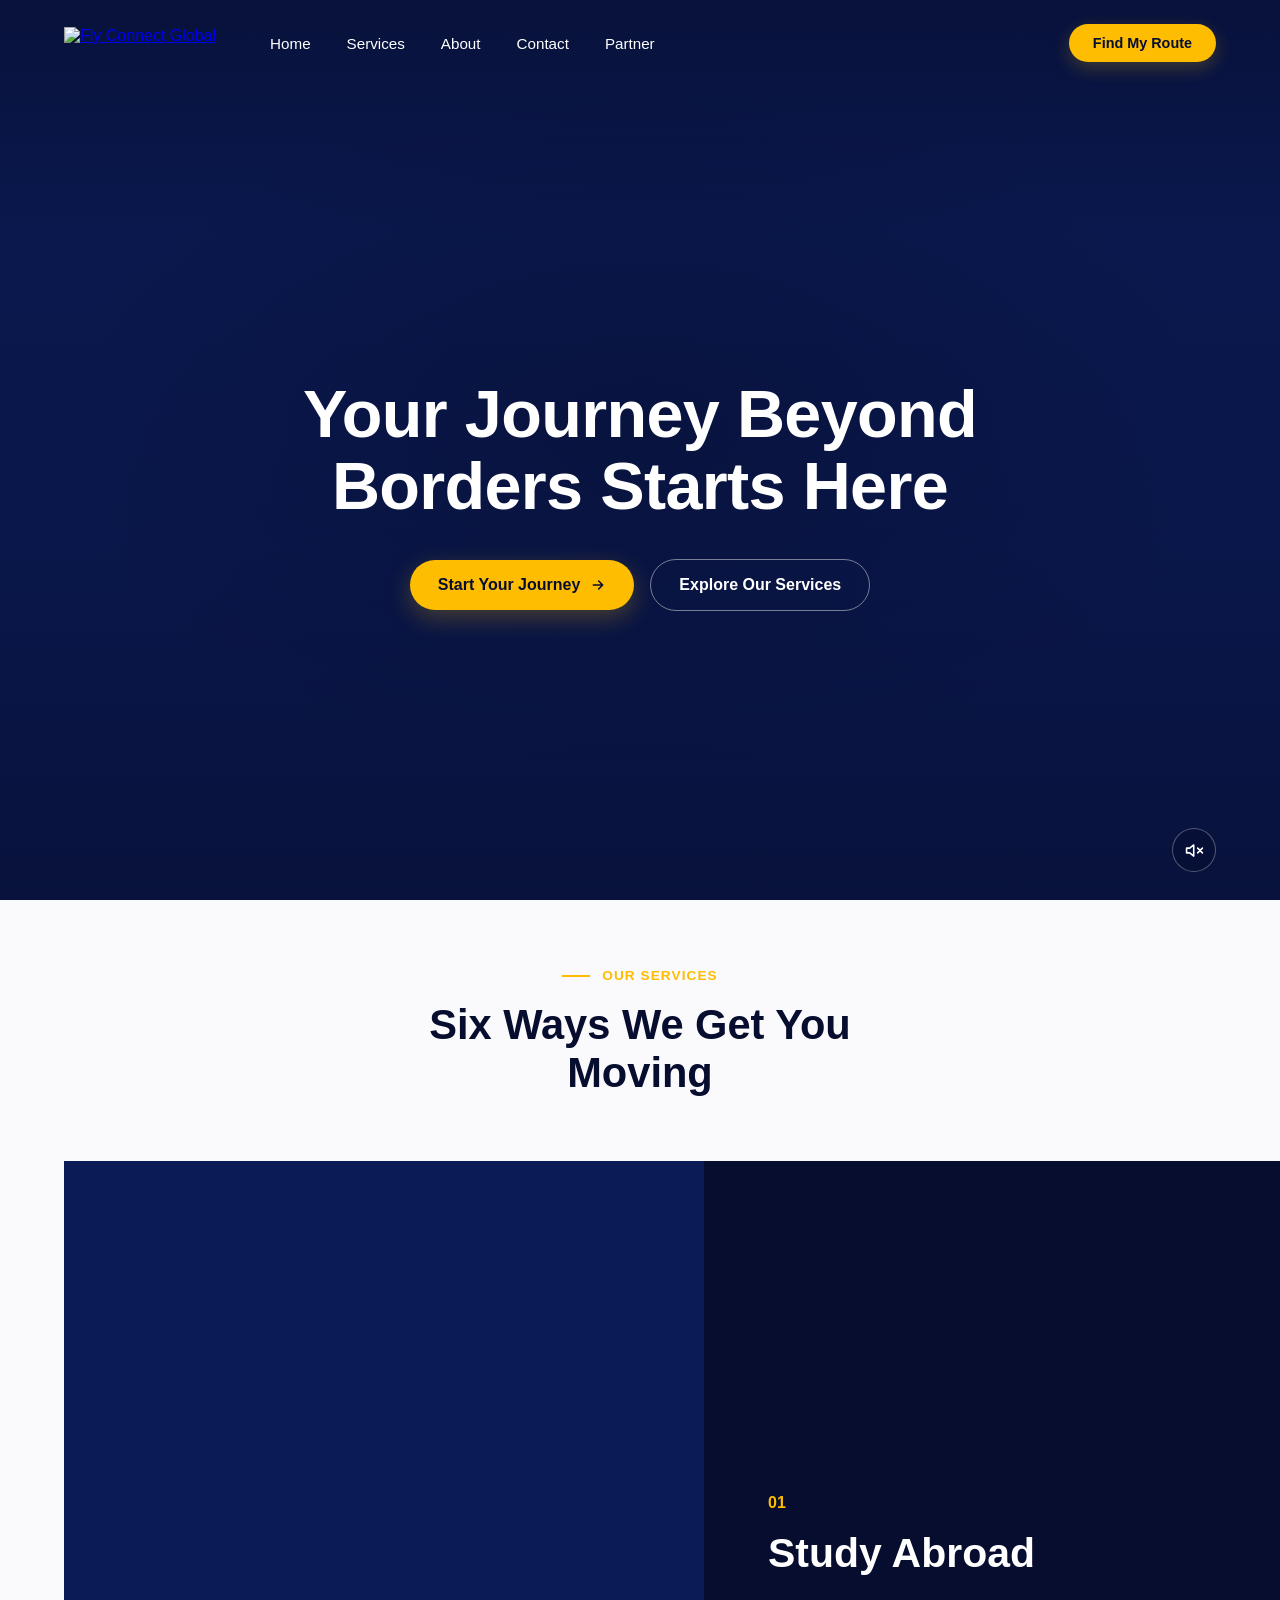
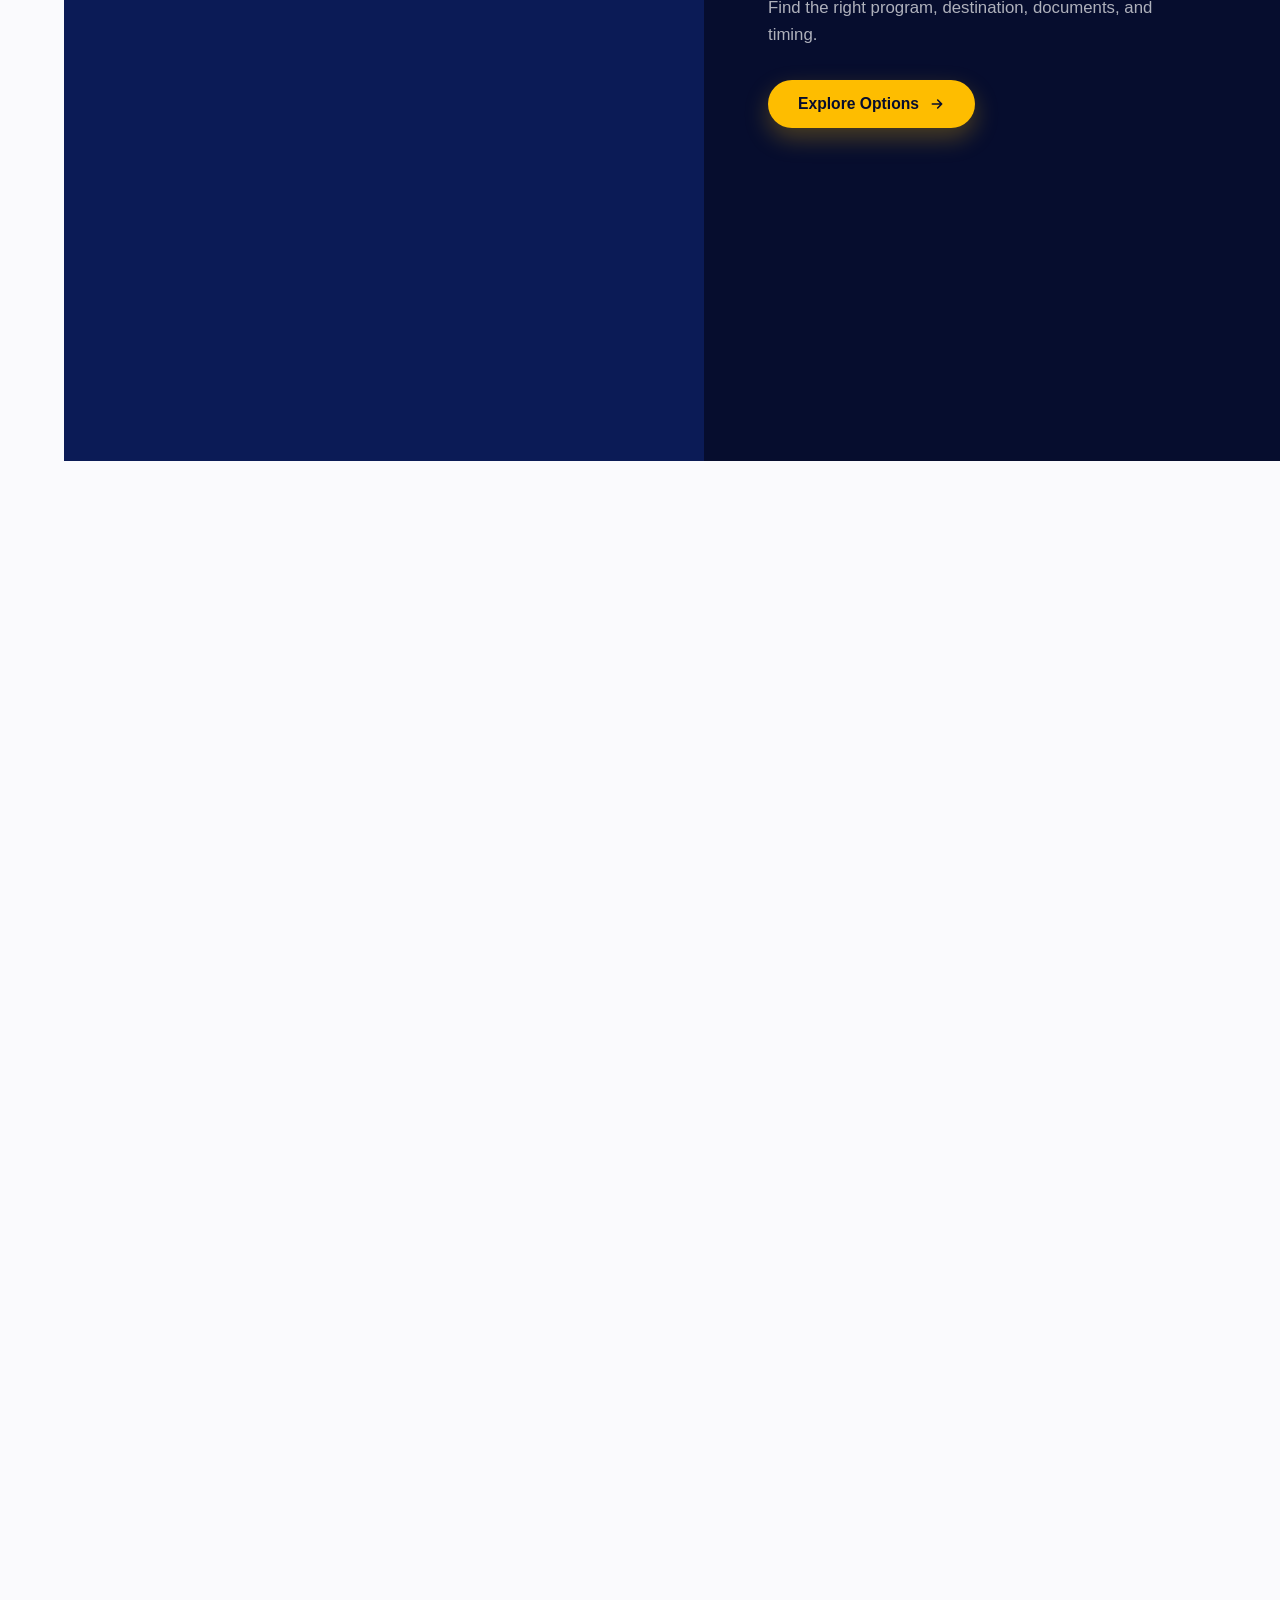
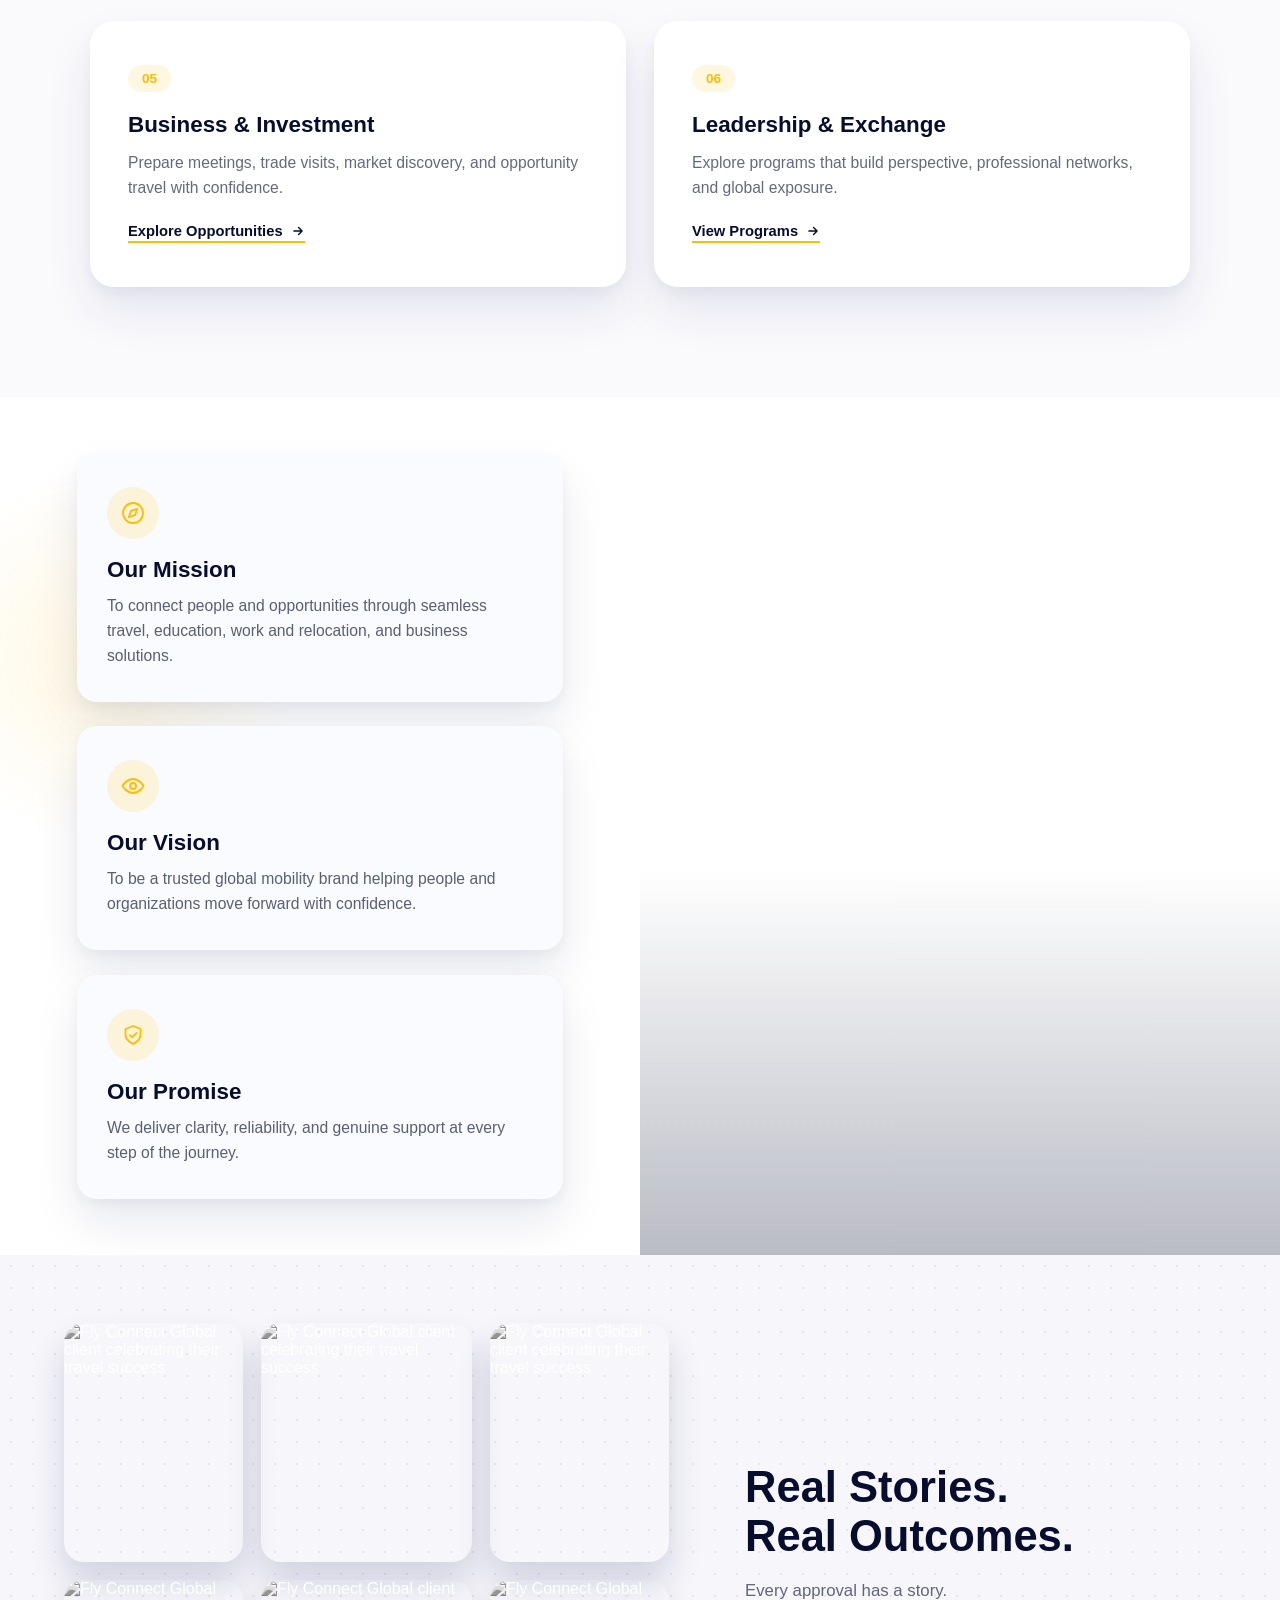
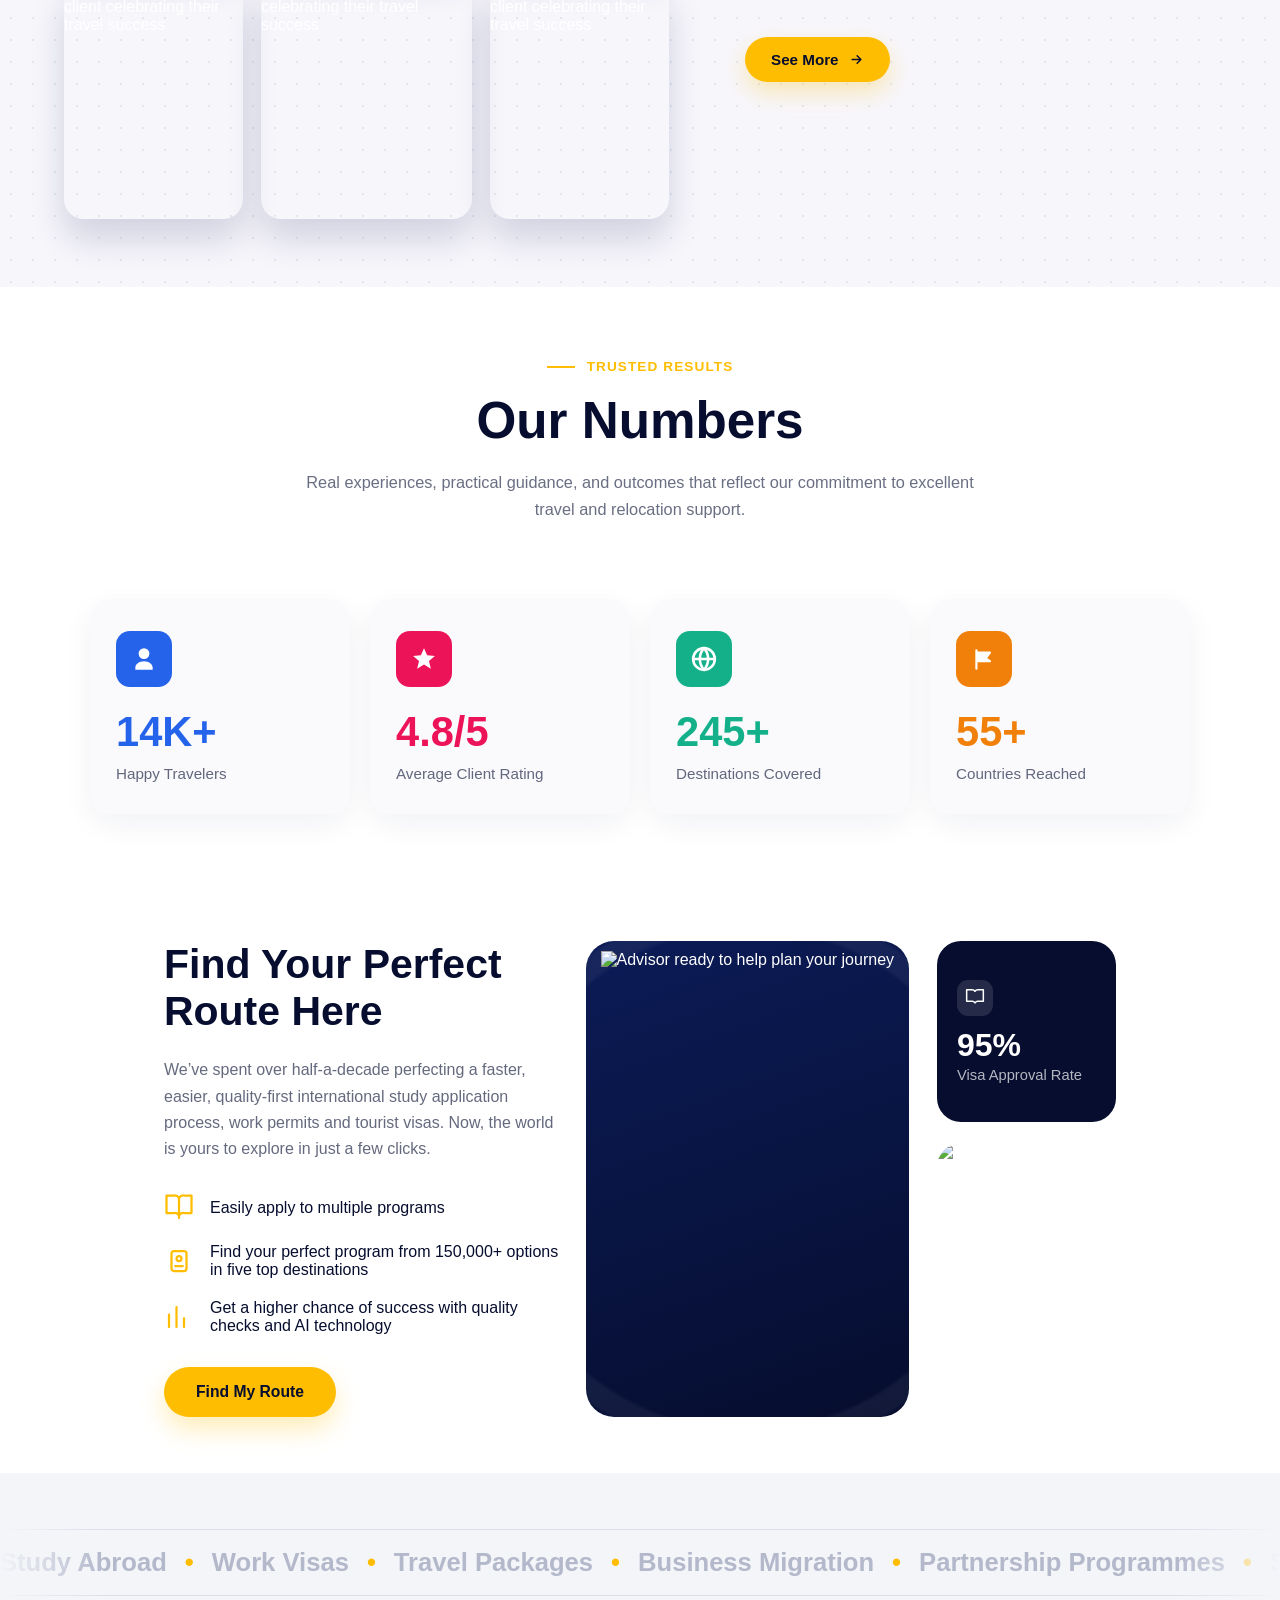
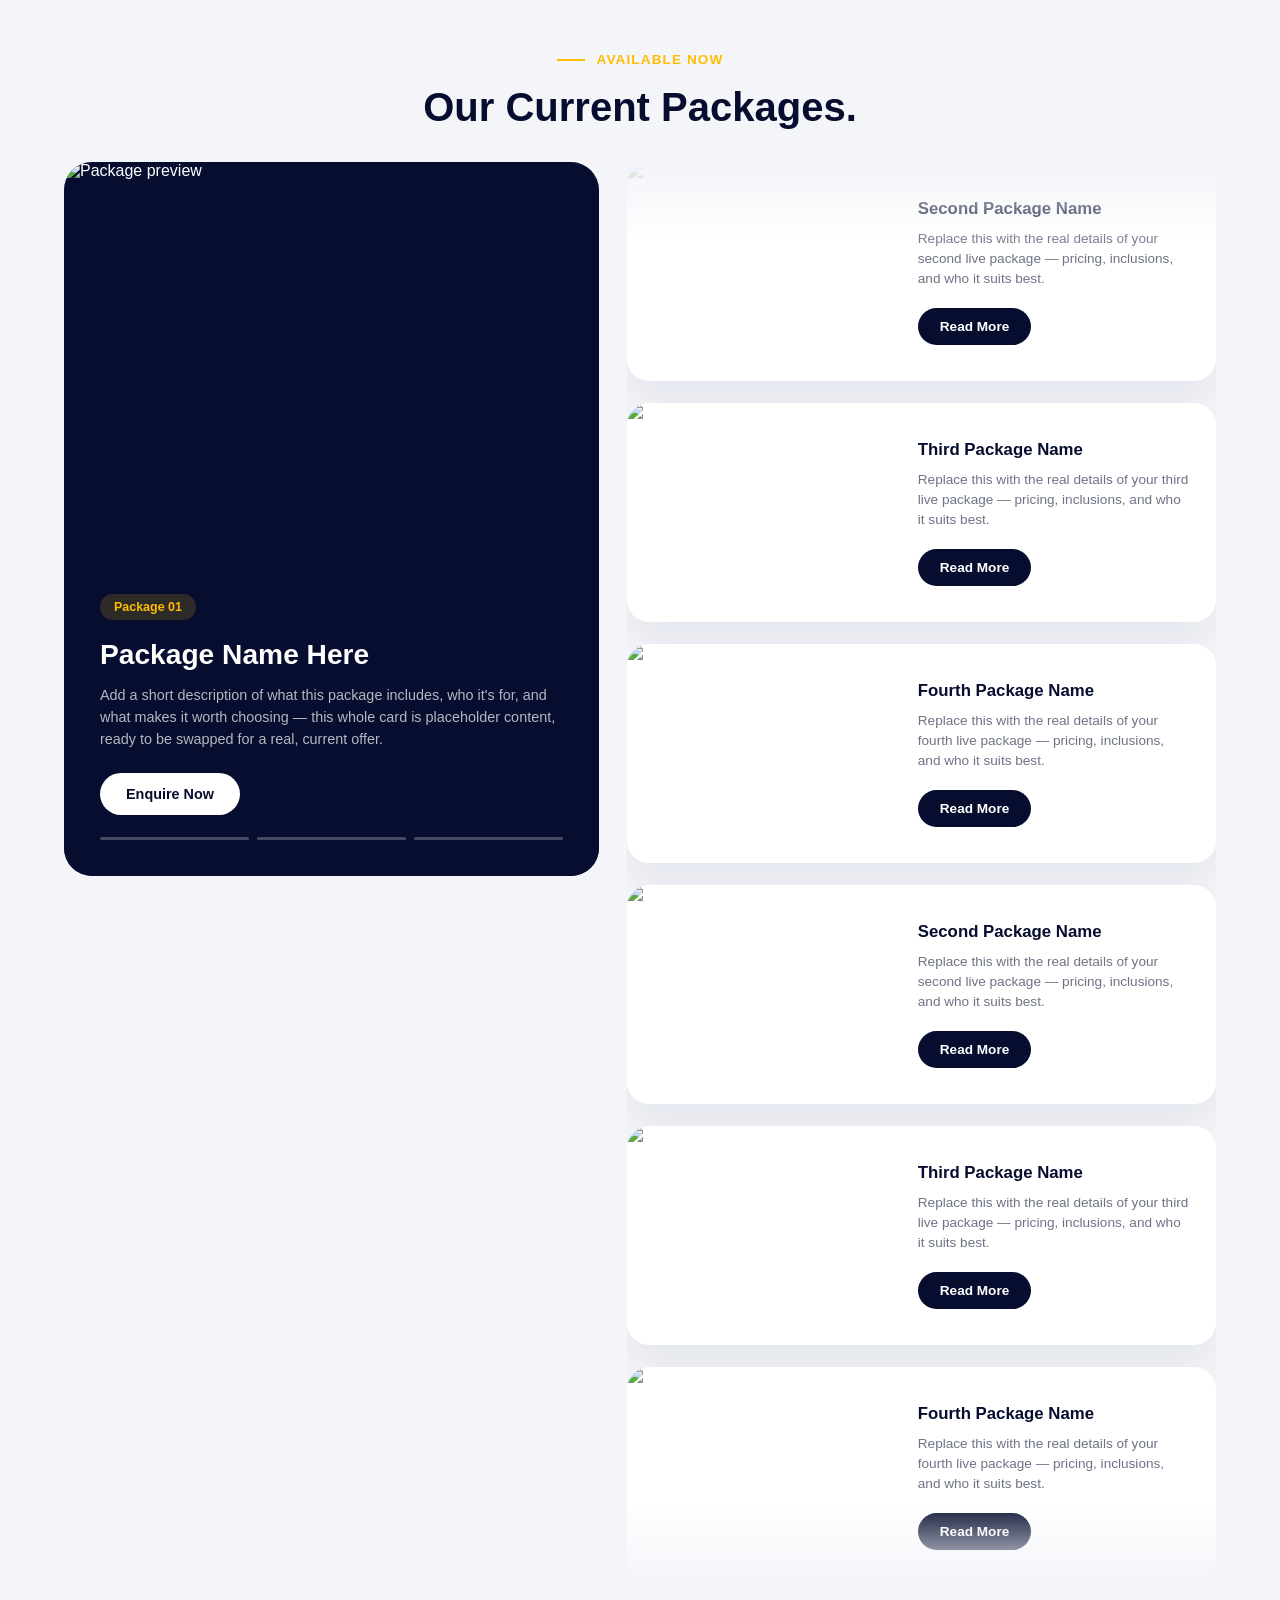
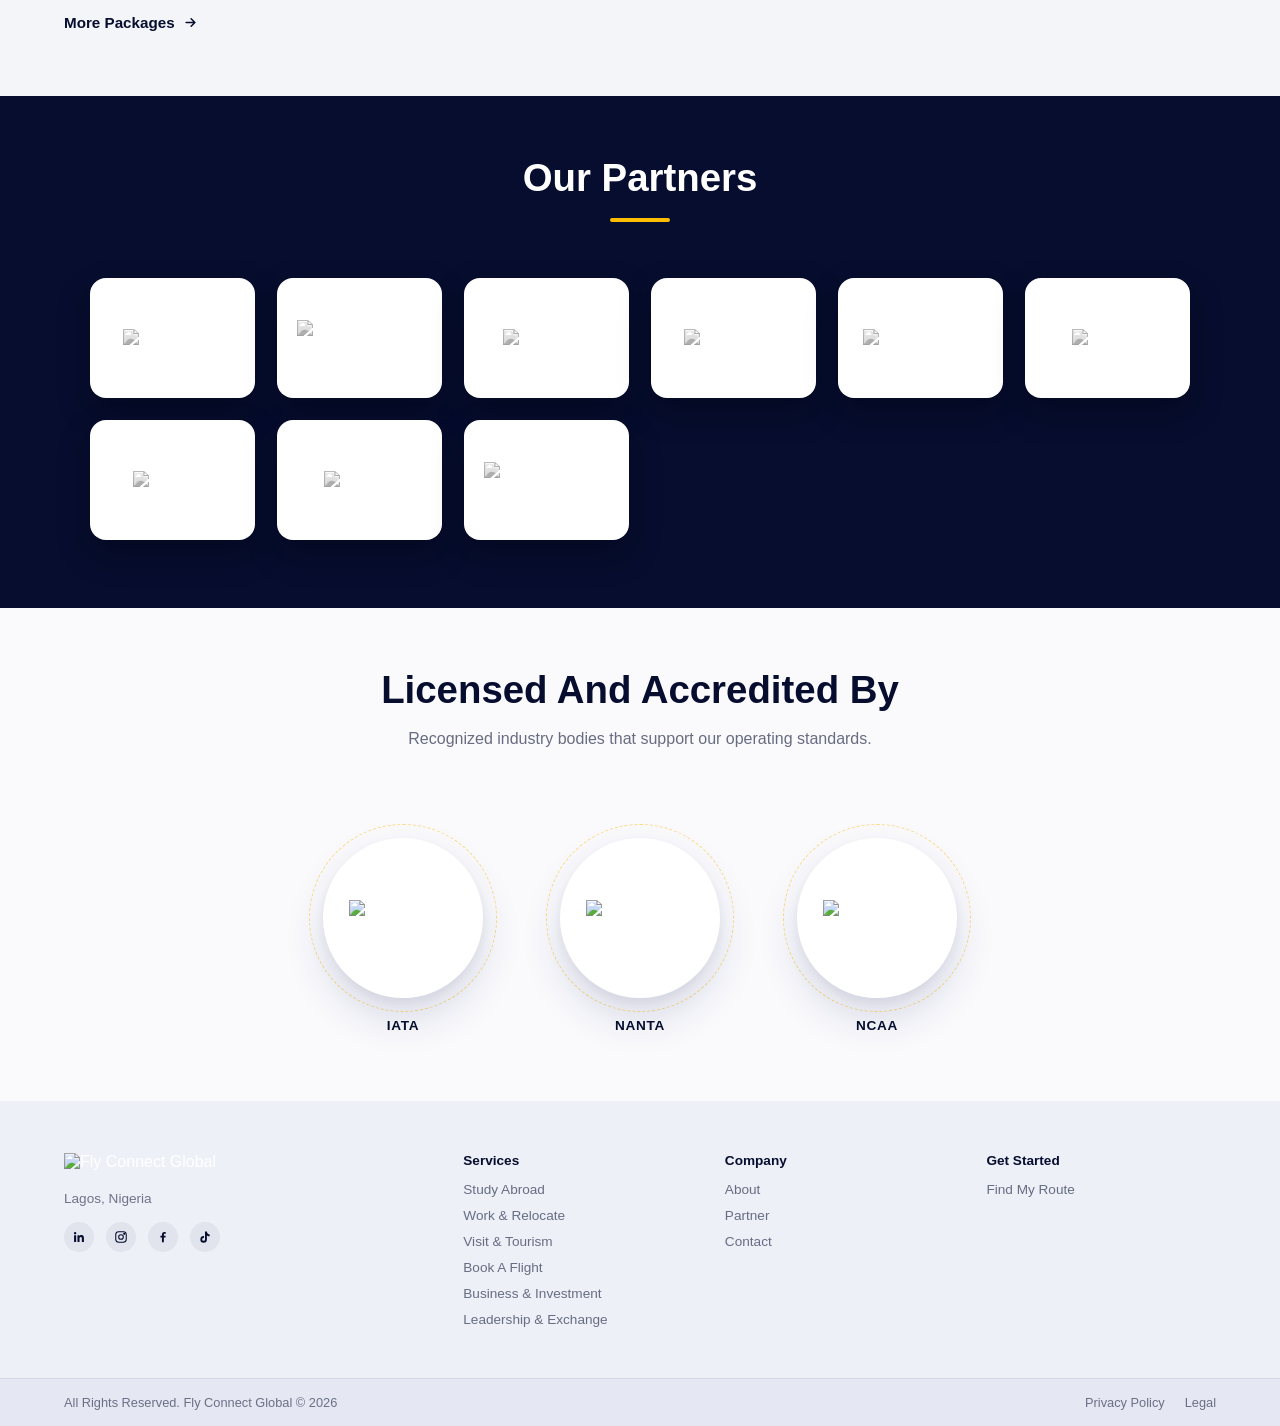
==== index.html @ 64308bd5 "Update index.html" ====
<!DOCTYPE html>
<html lang="en">
<head>
<meta charset="UTF-8">
<meta name="viewport" content="width=device-width, initial-scale=1.0">
<title>Fly Connect Global — Your Journey Beyond Borders Starts Here</title>
<link rel="preconnect" href="https://api.fontshare.com">
<link rel="stylesheet" href="https://api.fontshare.com/v2/css?f[]=clash-display@400,500,600,700&f[]=general-sans@400,500,600&display=swap">
<link rel="stylesheet" href="style.css">
</head>
<body>

<section class="hero">
  <video
    class="hero__video"
    src="https://raw.githubusercontent.com/Emekaeluem/flyconnectglobal/main/images/flyvideo1.mp4"
    autoplay
    muted
    loop
    playsinline
    preload="auto"
  ></video>
  <div class="hero__overlay"></div>

  <button class="sound-toggle" id="soundToggle" aria-label="Unmute video" aria-pressed="false">
    <svg class="icon-muted" viewBox="0 0 24 24" fill="none" stroke="currentColor" stroke-width="2" stroke-linecap="round" stroke-linejoin="round"><path d="M11 5 6 9H2v6h4l5 4V5Z"/><path d="M22 9 16 15M16 9l6 6"/></svg>
    <svg class="icon-unmuted" viewBox="0 0 24 24" fill="none" stroke="currentColor" stroke-width="2" stroke-linecap="round" stroke-linejoin="round"><path d="M11 5 6 9H2v6h4l5 4V5Z"/><path d="M15.5 8.5a5 5 0 0 1 0 7M18.5 6a9 9 0 0 1 0 12"/></svg>
  </button>

  <div class="hero__content">
    <nav class="nav">
      <a href="/" class="nav__logo">
        <img src="https://raw.githubusercontent.com/Emekaeluem/flyconnectglobal/main/images/lightlogo.png" alt="Fly Connect Global">
      </a>

      <button class="nav__toggle" id="navToggle" aria-label="Open menu" aria-expanded="false" aria-controls="navMenu">
        <span></span><span></span><span></span>
      </button>

      <div class="nav__menu" id="navMenu">
        <a href="/" class="nav__link nav__link--plain">Home</a>
        <a href="#services" class="nav__link nav__link--plain">Services</a>
        <a href="/about" class="nav__link nav__link--plain">About</a>
        <a href="/contact" class="nav__link nav__link--plain">Contact</a>
        <a href="/partner" class="nav__link nav__link--plain">Partner</a>

        <a href="/find-my-route" class="nav__cta nav__cta--mobile">Find My Route</a>
      </div>

      <a href="/find-my-route" class="nav__cta">Find My Route</a>
    </nav>

    <div class="hero__center">
      <h1 class="hero__headline">Your Journey Beyond Borders Starts Here</h1>
      <div class="hero__actions">
        <a href="#find-route" class="btn-primary">
          Start Your Journey
          <svg viewBox="0 0 24 24" fill="none" stroke="currentColor" stroke-width="2.4" stroke-linecap="round" stroke-linejoin="round"><path d="M5 12h14M13 6l6 6-6 6"/></svg>
        </a>
        <a href="#services" class="btn-secondary">Explore Our Services</a>
      </div>
    </div>
  </div>
</section>

<section class="services" id="services">
  <div class="services__intro reveal">
    <div class="services__kicker"><span class="services__kicker-dash"></span>Our Services</div>
    <h2 class="services__title">Six Ways We Get You Moving</h2>
  </div>

  <div class="services__hscroll-spacer" id="servicesHScrollSpacer">
    <div class="services__hscroll" id="servicesHScroll">
      <div class="services__hscroll-track" id="servicesHScrollTrack">
        <article class="services__slide">
          <div class="services__slide-media">
            <video class="services__slide-video" src="https://raw.githubusercontent.com/Emekaeluem/flyconnectglobal/main/images/study_abroad.mp4" autoplay muted loop playsinline preload="metadata"></video>
          </div>
          <div class="services__slide-content">
            <span class="services__slide-num">01</span>
            <h3 class="services__slide-title">Study Abroad</h3>
            <p class="services__slide-text">Find the right program, destination, documents, and timing.</p>
            <a href="/study" class="services__slide-cta">
              Explore Options
              <svg viewBox="0 0 24 24" fill="none" stroke="currentColor" stroke-width="2.4" stroke-linecap="round" stroke-linejoin="round"><path d="M5 12h14M13 6l6 6-6 6"/></svg>
            </a>
          </div>
        </article>

        <article class="services__slide">
          <div class="services__slide-media">
            <video class="services__slide-video" src="https://raw.githubusercontent.com/Emekaeluem/flyconnectglobal/main/images/work_visa.mp4" autoplay muted loop playsinline preload="metadata"></video>
          </div>
          <div class="services__slide-content">
            <span class="services__slide-num">02</span>
            <h3 class="services__slide-title">Work &amp; Relocate</h3>
            <p class="services__slide-text">Plan your profile, documents, work route, and long-term move with one guided process.</p>
            <a href="/work-relocation" class="services__slide-cta">
              Start Your Move
              <svg viewBox="0 0 24 24" fill="none" stroke="currentColor" stroke-width="2.4" stroke-linecap="round" stroke-linejoin="round"><path d="M5 12h14M13 6l6 6-6 6"/></svg>
            </a>
          </div>
        </article>

        <article class="services__slide">
          <div class="services__slide-media">
            <video class="services__slide-video" src="https://raw.githubusercontent.com/Emekaeluem/flyconnectglobal/main/images/tourist.mp4" autoplay muted loop playsinline preload="metadata"></video>
          </div>
          <div class="services__slide-content">
            <span class="services__slide-num">03</span>
            <h3 class="services__slide-title">Visit &amp; Tourism</h3>
            <p class="services__slide-text">Curated trips, smoother planning, and experiences built around your pace.</p>
            <a href="/visit-tourism" class="services__slide-cta">
              Plan Your Trip
              <svg viewBox="0 0 24 24" fill="none" stroke="currentColor" stroke-width="2.4" stroke-linecap="round" stroke-linejoin="round"><path d="M5 12h14M13 6l6 6-6 6"/></svg>
            </a>
          </div>
        </article>

        <article class="services__slide">
          <div class="services__slide-media">
            <video class="services__slide-video" src="https://raw.githubusercontent.com/Emekaeluem/flyconnectglobal/main/images/book_flight.mp4" autoplay muted loop playsinline preload="metadata"></video>
          </div>
          <div class="services__slide-content">
            <span class="services__slide-num">04</span>
            <h3 class="services__slide-title">Book A Flight</h3>
            <p class="services__slide-text">Compare options, confirm details, and get human help before you fly.</p>
            <a href="/book-flight" class="services__slide-cta">
              Book Now
              <svg viewBox="0 0 24 24" fill="none" stroke="currentColor" stroke-width="2.4" stroke-linecap="round" stroke-linejoin="round"><path d="M5 12h14M13 6l6 6-6 6"/></svg>
            </a>
          </div>
        </article>
      </div>
    </div>
  </div>

  <div class="services__inline-grid">
    <div class="services__inline-card reveal">
      <span class="services__inline-num">05</span>
      <h3 class="services__inline-title">Business &amp; Investment</h3>
      <p class="services__inline-text">Prepare meetings, trade visits, market discovery, and opportunity travel with confidence.</p>
      <a href="/business" class="services__inline-cta">
        Explore Opportunities
        <svg viewBox="0 0 24 24" fill="none" stroke="currentColor" stroke-width="2.4" stroke-linecap="round" stroke-linejoin="round"><path d="M5 12h14M13 6l6 6-6 6"/></svg>
      </a>
    </div>
    <div class="services__inline-card reveal">
      <span class="services__inline-num">06</span>
      <h3 class="services__inline-title">Leadership &amp; Exchange</h3>
      <p class="services__inline-text">Explore programs that build perspective, professional networks, and global exposure.</p>
      <a href="/leadership-exchange" class="services__inline-cta">
        View Programs
        <svg viewBox="0 0 24 24" fill="none" stroke="currentColor" stroke-width="2.4" stroke-linecap="round" stroke-linejoin="round"><path d="M5 12h14M13 6l6 6-6 6"/></svg>
      </a>
    </div>
  </div>
</section>


<section class="mission" id="mission">
  <div class="mission__cards">
    <div class="mission__card reveal">
      <div class="mission__icon" aria-hidden="true">
        <svg viewBox="0 0 24 24" fill="none" stroke="currentColor" stroke-width="1.8" stroke-linecap="round" stroke-linejoin="round">
          <circle cx="12" cy="12" r="10"></circle>
          <polygon points="16.2 7.8 14.1 14.1 7.8 16.2 9.9 9.9 16.2 7.8"></polygon>
        </svg>
      </div>
      <h3 class="mission__card-title">Our Mission</h3>
      <p class="mission__card-text">To connect people and opportunities through seamless travel, education, work and relocation, and business solutions.</p>
    </div>

    <div class="mission__card reveal">
      <div class="mission__icon" aria-hidden="true">
        <svg viewBox="0 0 24 24" fill="none" stroke="currentColor" stroke-width="1.8" stroke-linecap="round" stroke-linejoin="round">
          <path d="M1.5 12S5.5 5 12 5s10.5 7 10.5 7-4 7-10.5 7S1.5 12 1.5 12Z"></path>
          <circle cx="12" cy="12" r="3"></circle>
        </svg>
      </div>
      <h3 class="mission__card-title">Our Vision</h3>
      <p class="mission__card-text">To be a trusted global mobility brand helping people and organizations move forward with confidence.</p>
    </div>

    <div class="mission__card reveal">
      <div class="mission__icon" aria-hidden="true">
        <svg viewBox="0 0 24 24" fill="none" stroke="currentColor" stroke-width="1.8" stroke-linecap="round" stroke-linejoin="round">
          <path d="M12 21s7.5-3.5 7.5-9V6l-7.5-3-7.5 3v6c0 5.5 7.5 9 7.5 9Z"></path>
          <path d="M9 12.2l2.1 2.1L15.5 10"></path>
        </svg>
      </div>
      <h3 class="mission__card-title">Our Promise</h3>
      <p class="mission__card-text">We deliver clarity, reliability, and genuine support at every step of the journey.</p>
    </div>
  </div>

  <div class="mission__video reveal">
    <video
      class="mission__video-el"
      src="https://raw.githubusercontent.com/Emekaeluem/flyconnectglobal/main/images/video3.mp4"
      autoplay
      muted
      loop
      playsinline
      preload="metadata"
    ></video>
  </div>
</section>

<section class="testimonials" id="testimonials">
  <div class="testimonials__grid">
    <figure class="testimonials__grid-item reveal">
      <div class="testimonials__grid-item-inner">
      <img src="https://raw.githubusercontent.com/Emekaeluem/flyconnectglobal/main/images/testimonial1.jpeg" alt="Fly Connect Global client celebrating their travel success" loading="lazy">
    </div>
  
    </figure>
    <figure class="testimonials__grid-item reveal">
      <div class="testimonials__grid-item-inner">
      <img src="https://raw.githubusercontent.com/Emekaeluem/flyconnectglobal/main/images/testimonial2.jpeg" alt="Fly Connect Global client celebrating their travel success" loading="lazy">
    </div>
  
    </figure>
    <figure class="testimonials__grid-item reveal">
      <div class="testimonials__grid-item-inner">
      <img src="https://raw.githubusercontent.com/Emekaeluem/flyconnectglobal/main/images/testimonial3.jpeg" alt="Fly Connect Global client celebrating their travel success" loading="lazy">
    </div>
  
    </figure>
    <figure class="testimonials__grid-item reveal">
      <div class="testimonials__grid-item-inner">
      <img src="https://raw.githubusercontent.com/Emekaeluem/flyconnectglobal/main/images/testimonial4.jpeg" alt="Fly Connect Global client celebrating their travel success" loading="lazy">
    </div>
  
    </figure>
    <figure class="testimonials__grid-item reveal">
      <div class="testimonials__grid-item-inner">
      <img src="https://raw.githubusercontent.com/Emekaeluem/flyconnectglobal/main/images/testimonial5.jpeg" alt="Fly Connect Global client celebrating their travel success" loading="lazy">
    </div>
  
    </figure>
    <figure class="testimonials__grid-item reveal">
      <div class="testimonials__grid-item-inner">
      <img src="https://raw.githubusercontent.com/Emekaeluem/flyconnectglobal/main/images/testimonial6.jpeg" alt="Fly Connect Global client celebrating their travel success" loading="lazy">
    </div>
  
    </figure>
  </div>

  <div class="testimonials__content">
    <div class="testimonials__kicker reveal"><span class="testimonials__kicker-dash"></span>Testimonials</div>
    <h2 class="testimonials__title reveal">Real Stories.<br>Real Outcomes.</h2>
    <p class="testimonials__subtitle reveal">Every approval has a story.</p>

    <a href="#" class="testimonials__btn reveal">
      See More
      <svg viewBox="0 0 24 24" fill="none" stroke="currentColor" stroke-width="2.4" stroke-linecap="round" stroke-linejoin="round"><path d="M5 12h14M13 6l6 6-6 6"/></svg>
    </a>

    <div class="testimonials__quotes">
      <!-- Testimonial quotes go here once provided -->
    </div>
  </div>
</section>

<section class="stats" id="stats">
  <div class="stats__intro reveal">
    <div class="stats__kicker"><span class="stats__kicker-dash"></span>Trusted Results</div>
    <h2 class="stats__title">Our Numbers</h2>
    <p class="stats__subtitle">Real experiences, practical guidance, and outcomes that reflect our commitment to excellent travel and relocation support.</p>
  </div>

  <div class="stats__grid">
    <div class="stats__item reveal">
      <div class="stats__icon stats__icon--blue">
        <svg viewBox="0 0 24 24" fill="currentColor"><path d="M12 12a5 5 0 1 0 0-10 5 5 0 0 0 0 10Zm0 2c-4.42 0-8 2.69-8 6v2h16v-2c0-3.31-3.58-6-8-6Z"/></svg>
      </div>
      <div class="stats__number stats__number--blue" data-target="14" data-decimals="0" data-suffix="K+">0</div>
      <div class="stats__label">Happy Travelers</div>
    </div>
    <div class="stats__item reveal">
      <div class="stats__icon stats__icon--pink">
        <svg viewBox="0 0 24 24" fill="currentColor"><path d="M12 2l2.9 6.6 7.1.6-5.4 4.7 1.7 7-6.3-3.9-6.3 3.9 1.7-7L2 9.2l7.1-.6z"/></svg>
      </div>
      <div class="stats__number stats__number--pink" data-target="4.8" data-decimals="1" data-suffix="/5">0</div>
      <div class="stats__label">Average Client Rating</div>
    </div>
    <div class="stats__item reveal">
      <div class="stats__icon stats__icon--teal">
        <svg viewBox="0 0 24 24" fill="none" stroke="currentColor" stroke-width="2.4" stroke-linecap="round" stroke-linejoin="round"><circle cx="12" cy="12" r="10"/><path d="M2 12h20"/><path d="M12 2a15 15 0 0 1 0 20 15 15 0 0 1 0-20Z"/></svg>
      </div>
      <div class="stats__number stats__number--teal" data-target="247" data-decimals="0" data-suffix="+">0</div>
      <div class="stats__label">Destinations Covered</div>
    </div>
    <div class="stats__item reveal">
      <div class="stats__icon stats__icon--orange">
        <svg viewBox="0 0 24 24" fill="currentColor"><path d="M5 3a1 1 0 0 0-1 1v17a1 1 0 1 0 2 0v-6h11.5a1 1 0 0 0 .8-1.6L15 11l3.3-4.4A1 1 0 0 0 17.5 5H6V4a1 1 0 0 0-1-1Z"/></svg>
      </div>
      <div class="stats__number stats__number--orange" data-target="55" data-decimals="0" data-suffix="+">0</div>
      <div class="stats__label">Countries Reached</div>
    </div>
  </div>
</section>

<section class="find-route" id="find-route-section">
  <div class="find-route__inner">
    <div class="find-route__text reveal">
      <h2 class="find-route__title">Find Your Perfect Route Here</h2>
      <p class="find-route__subtitle">We&rsquo;ve spent over half-a-decade perfecting a faster, easier, quality-first international study application process, work permits and tourist visas. Now, the world is yours to explore in just a few clicks.</p>

      <div class="find-route__point">
        <div class="find-route__icon">
          <svg viewBox="0 0 24 24" fill="none" stroke="currentColor" stroke-width="1.8" stroke-linecap="round" stroke-linejoin="round"><path d="M12 4a4 4 0 0 0-4-2H2v14h6a4 4 0 0 1 4 2 4 4 0 0 1 4-2h6V2h-6a4 4 0 0 0-4 2Z"/><path d="M12 4v16"/></svg>
        </div>
        <p class="find-route__point-text">Easily apply to multiple programs</p>
      </div>

      <div class="find-route__point">
        <div class="find-route__icon">
          <svg viewBox="0 0 24 24" fill="none" stroke="currentColor" stroke-width="1.8" stroke-linecap="round" stroke-linejoin="round"><rect x="6" y="4" width="12" height="16" rx="2"/><circle cx="12" cy="10" r="2"/><path d="M9 16h6"/></svg>
        </div>
        <p class="find-route__point-text">Find your perfect program from 150,000+ options in five top destinations</p>
      </div>

      <div class="find-route__point">
        <div class="find-route__icon">
          <svg viewBox="0 0 24 24" fill="none" stroke="currentColor" stroke-width="1.8" stroke-linecap="round" stroke-linejoin="round"><path d="M4 20V10"/><path d="M10 20V4"/><path d="M16 20v-7"/></svg>
        </div>
        <p class="find-route__point-text">Get a higher chance of success with quality checks and AI technology</p>
      </div>

      <a href="/find-my-route" class="find-route__btn">Find My Route</a>
    </div>

    <div class="find-route__media reveal">
      <div class="find-route__rings" aria-hidden="true"></div>
      <img src="https://raw.githubusercontent.com/Emekaeluem/flyconnectglobal/main/images/guy.png" alt="Advisor ready to help plan your journey" class="find-route__photo" loading="lazy">
    </div>

    <div class="find-route__side">
      <div class="find-route__stat reveal">
        <div class="find-route__stat-icon">
          <svg viewBox="0 0 24 24" fill="none" stroke="currentColor" stroke-width="1.8" stroke-linecap="round" stroke-linejoin="round"><path d="M12 4a4 4 0 0 0-4-2H2v14h6a4 4 0 0 1 4 2 4 4 0 0 1 4-2h6V2h-6a4 4 0 0 0-4 2Z"/></svg>
        </div>
        <div class="find-route__stat-num">95%</div>
        <div class="find-route__stat-label">Visa Approval Rate</div>
      </div>

      <div class="find-route__thumb reveal">
        <img src="https://raw.githubusercontent.com/Emekaeluem/flyconnectglobal/main/images/people.jpeg" alt="Clients celebrating a successful outcome" loading="lazy">
      </div>
    </div>
  </div>
</section>

<section class="live-products" id="live-products">
  <div class="live-products__ticker">
    <div class="live-products__ticker-track">
      <span>Study Abroad</span><span aria-hidden="true">•</span>
      <span>Work Visas</span><span aria-hidden="true">•</span>
      <span>Travel Packages</span><span aria-hidden="true">•</span>
      <span>Business Migration</span><span aria-hidden="true">•</span>
      <span>Partnership Programmes</span><span aria-hidden="true">•</span>
      <span>Study Abroad</span><span aria-hidden="true">•</span>
      <span>Work Visas</span><span aria-hidden="true">•</span>
      <span>Travel Packages</span><span aria-hidden="true">•</span>
      <span>Business Migration</span><span aria-hidden="true">•</span>
      <span>Partnership Programmes</span><span aria-hidden="true">•</span>
    </div>
  </div>

  <div class="live-products__inner">
    <div class="live-products__intro reveal">
      <div class="live-products__kicker"><span class="live-products__kicker-dash"></span>Available Now</div>
      <h2 class="live-products__title">Our Current Packages.</h2>
    </div>

    <div class="live-products__layout">
      <div class="live-products__spotlight reveal" id="lpSpotlight">
        <img class="live-products__spotlight-media" id="lpImage" src="https://raw.githubusercontent.com/Emekaeluem/flyconnectglobal/main/images/pimage1.jpg" alt="Package preview">
        <div class="live-products__spotlight-overlay" aria-hidden="true"></div>

        <div class="live-products__spotlight-body">
          <span class="live-products__spotlight-badge" id="lpBadge">Package 01</span>
          <h3 class="live-products__spotlight-name" id="lpName">Package Name Here</h3>
          <p class="live-products__spotlight-desc" id="lpDesc">Add a short description of what this package includes, who it's for, and what makes it worth choosing — this whole card is placeholder content, ready to be swapped for a real, current offer.</p>
          <a href="/find-my-route" class="live-products__spotlight-cta" id="lpCta">Enquire Now</a>

          <div class="live-products__spotlight-dots" id="lpDots">
            <span class="live-products__spotlight-dot is-active"><i></i></span>
            <span class="live-products__spotlight-dot"><i></i></span>
            <span class="live-products__spotlight-dot"><i></i></span>
          </div>
        </div>
      </div>

      <div class="live-products__scroll">
        <div class="live-products__track" id="lpTrack">
          <div class="live-products__item">
            <div class="live-products__item-media">
              <img src="https://raw.githubusercontent.com/Emekaeluem/flyconnectglobal/main/images/pimage8.jpg" alt="Package preview">
            </div>
            <div class="live-products__item-body">
              <h4 class="live-products__item-name">Second Package Name</h4>
              <p class="live-products__item-desc">Replace this with the real details of your second live package — pricing, inclusions, and who it suits best.</p>
              <a href="/find-my-route" class="live-products__item-btn">Read More</a>
            </div>
          </div>

          <div class="live-products__item">
            <div class="live-products__item-media">
              <img src="https://raw.githubusercontent.com/Emekaeluem/flyconnectglobal/main/images/pimage9.jpg" alt="Package preview">
            </div>
            <div class="live-products__item-body">
              <h4 class="live-products__item-name">Third Package Name</h4>
              <p class="live-products__item-desc">Replace this with the real details of your third live package — pricing, inclusions, and who it suits best.</p>
              <a href="/find-my-route" class="live-products__item-btn">Read More</a>
            </div>
          </div>

          <div class="live-products__item">
            <div class="live-products__item-media">
              <img src="https://raw.githubusercontent.com/Emekaeluem/flyconnectglobal/main/images/pimage16.jpg" alt="Package preview">
            </div>
            <div class="live-products__item-body">
              <h4 class="live-products__item-name">Fourth Package Name</h4>
              <p class="live-products__item-desc">Replace this with the real details of your fourth live package — pricing, inclusions, and who it suits best.</p>
              <a href="/find-my-route" class="live-products__item-btn">Read More</a>
            </div>
          </div>

          <div class="live-products__item" aria-hidden="true">
            <div class="live-products__item-media">
              <img src="https://raw.githubusercontent.com/Emekaeluem/flyconnectglobal/main/images/pimage8.jpg" alt="Package preview">
            </div>
            <div class="live-products__item-body">
              <h4 class="live-products__item-name">Second Package Name</h4>
              <p class="live-products__item-desc">Replace this with the real details of your second live package — pricing, inclusions, and who it suits best.</p>
              <a href="/find-my-route" class="live-products__item-btn">Read More</a>
            </div>
          </div>

          <div class="live-products__item" aria-hidden="true">
            <div class="live-products__item-media">
              <img src="https://raw.githubusercontent.com/Emekaeluem/flyconnectglobal/main/images/pimage9.jpg" alt="Package preview">
            </div>
            <div class="live-products__item-body">
              <h4 class="live-products__item-name">Third Package Name</h4>
              <p class="live-products__item-desc">Replace this with the real details of your third live package — pricing, inclusions, and who it suits best.</p>
              <a href="/find-my-route" class="live-products__item-btn">Read More</a>
            </div>
          </div>

          <div class="live-products__item" aria-hidden="true">
            <div class="live-products__item-media">
              <img src="https://raw.githubusercontent.com/Emekaeluem/flyconnectglobal/main/images/pimage16.jpg" alt="Package preview">
            </div>
            <div class="live-products__item-body">
              <h4 class="live-products__item-name">Fourth Package Name</h4>
              <p class="live-products__item-desc">Replace this with the real details of your fourth live package — pricing, inclusions, and who it suits best.</p>
              <a href="/find-my-route" class="live-products__item-btn">Read More</a>
            </div>
          </div>

        </div>
      </div>
    </div>

    <a href="/#services" class="live-products__more">More Packages<svg viewBox="0 0 24 24" fill="none" stroke="currentColor" stroke-width="2.4" stroke-linecap="round" stroke-linejoin="round"><path d="M5 12h14M13 6l6 6-6 6"/></svg></a>
  </div>
</section>

<section class="partners" id="partners">
  <h2 class="partners__title reveal">Our Partners</h2>
  <span class="partners__title-accent" aria-hidden="true"></span>

  <div class="partners__grid">
    <div class="partners__item reveal">
      <img src="https://raw.githubusercontent.com/Emekaeluem/flyconnectglobal/main/images/applyboard-logo.jpg" alt="ApplyBoard" loading="lazy">
    </div>
    <div class="partners__item reveal">
      <img src="https://raw.githubusercontent.com/Emekaeluem/flyconnectglobal/main/images/crestgate-capital-logo.jpeg" alt="Crestgate Capital" loading="lazy">
    </div>
    <div class="partners__item reveal">
      <img src="https://raw.githubusercontent.com/Emekaeluem/flyconnectglobal/main/images/ed-logica-logo.jpg" alt="Ed Logica" loading="lazy">
    </div>
    <div class="partners__item reveal">
      <img src="https://raw.githubusercontent.com/Emekaeluem/flyconnectglobal/main/images/fly-finance-logo.jpg" alt="Fly Finance" loading="lazy">
    </div>
    <div class="partners__item reveal">
      <img src="https://raw.githubusercontent.com/Emekaeluem/flyconnectglobal/main/images/leverage-edu-logo.jpg" alt="Leverage Edu" loading="lazy">
    </div>
    <div class="partners__item reveal">
      <img src="https://raw.githubusercontent.com/Emekaeluem/flyconnectglobal/main/images/mcast-logo.jpg" alt="MCAST" loading="lazy">
    </div>
    <div class="partners__item reveal">
      <img src="https://raw.githubusercontent.com/Emekaeluem/flyconnectglobal/main/images/passage-logo.jpg" alt="Passage" loading="lazy">
    </div>
    <div class="partners__item reveal">
      <img src="https://raw.githubusercontent.com/Emekaeluem/flyconnectglobal/main/images/seneca-logo.jpg" alt="Seneca" loading="lazy">
    </div>
    <div class="partners__item reveal">
      <img src="https://raw.githubusercontent.com/Emekaeluem/flyconnectglobal/main/images/uofr-logo.jpg" alt="University of Regina" loading="lazy">
    </div>
  </div>

  <div class="partners__marquee">
    <div class="partners__marquee-track" id="partnersMarqueeTrack"></div>
  </div>
</section>

<section class="accreditation" id="accreditation">
  <div class="accreditation__intro reveal">
    <h2 class="accreditation__title">Licensed And Accredited By</h2>
    <p class="accreditation__subtitle">Recognized industry bodies that support our operating standards.</p>
  </div>

  <div class="accreditation__grid">
    <div class="accreditation__badge reveal">
      <div class="accreditation__ring" aria-hidden="true"></div>
      <div class="accreditation__medallion">
        <img src="https://raw.githubusercontent.com/Emekaeluem/flyconnectglobal/main/images/iata-logo.svg" alt="IATA accredited" loading="lazy">
        <div class="accreditation__shine" aria-hidden="true"></div>
      </div>
      <span class="accreditation__label">IATA</span>
    </div>

    <div class="accreditation__badge reveal">
      <div class="accreditation__ring" aria-hidden="true"></div>
      <div class="accreditation__medallion">
        <img src="https://raw.githubusercontent.com/Emekaeluem/flyconnectglobal/main/images/nanta-logo.svg" alt="NANTA accredited" loading="lazy">
        <div class="accreditation__shine" aria-hidden="true"></div>
      </div>
      <span class="accreditation__label">NANTA</span>
    </div>

    <div class="accreditation__badge reveal">
      <div class="accreditation__ring" aria-hidden="true"></div>
      <div class="accreditation__medallion">
        <img src="https://raw.githubusercontent.com/Emekaeluem/flyconnectglobal/main/images/ncaa-logo.svg" alt="NCAA accredited" loading="lazy">
        <div class="accreditation__shine" aria-hidden="true"></div>
      </div>
      <span class="accreditation__label">NCAA</span>
    </div>
  </div>
</section>

<footer class="site-footer">
  <div class="site-footer__main">
    <div class="site-footer__brand">
      <img src="https://raw.githubusercontent.com/Emekaeluem/flyconnectglobal/main/images/darklogo.png" alt="Fly Connect Global" class="site-footer__logo">
      <p class="site-footer__location">Lagos, Nigeria</p>
      <div class="site-footer__social">
        <a href="#" class="site-footer__social-link" aria-label="LinkedIn">
          <svg viewBox="0 0 24 24" fill="currentColor"><path d="M20.45 20.45h-3.55v-5.57c0-1.33-.02-3.04-1.85-3.04-1.85 0-2.14 1.45-2.14 2.94v5.67H9.36V9h3.41v1.56h.05c.47-.9 1.63-1.85 3.36-1.85 3.6 0 4.27 2.37 4.27 5.45zM5.34 7.43a2.06 2.06 0 1 1 0-4.12 2.06 2.06 0 0 1 0 4.12zM7.12 20.45H3.56V9h3.56z"/></svg>
        </a>
        <a href="#" class="site-footer__social-link" aria-label="Instagram">
          <svg viewBox="0 0 24 24" fill="none" stroke="currentColor" stroke-width="1.8"><rect x="3" y="3" width="18" height="18" rx="5"/><circle cx="12" cy="12" r="4"/><circle cx="17.5" cy="6.5" r="1"/></svg>
        </a>
        <a href="#" class="site-footer__social-link" aria-label="Facebook">
          <svg viewBox="0 0 24 24" fill="currentColor"><path d="M13.5 21v-8h2.7l.4-3.1h-3.1V8c0-.9.25-1.5 1.55-1.5H16.7V3.7C16.4 3.66 15.4 3.58 14.24 3.58c-2.4 0-4.05 1.47-4.05 4.16V9.9H7.5V13h2.69v8z"/></svg>
        </a>
        <a href="#" class="site-footer__social-link" aria-label="TikTok">
          <svg viewBox="0 0 24 24" fill="currentColor"><path d="M16.6 5.82c-.9-.85-1.4-2.04-1.4-3.32h-3.2v13.6c0 1.36-1.1 2.46-2.46 2.46a2.46 2.46 0 0 1-2.46-2.46 2.46 2.46 0 0 1 2.46-2.46c.27 0 .53.04.77.12V10.5a5.7 5.7 0 0 0-.77-.05A5.7 5.7 0 0 0 4 16.15 5.7 5.7 0 0 0 9.54 21.8a5.7 5.7 0 0 0 5.7-5.7V9.3a8.5 8.5 0 0 0 4.76 1.45V7.55c-1.1 0-2.12-.35-2.94-.94a5.2 5.2 0 0 1-.46-.79z"/></svg>
        </a>
      </div>
    </div>

    <div class="site-footer__col">
      <h3 class="site-footer__heading">Services</h3>
      <a href="/#services" class="site-footer__link">Study Abroad</a>
      <a href="/#services" class="site-footer__link">Work &amp; Relocate</a>
      <a href="/#services" class="site-footer__link">Visit &amp; Tourism</a>
      <a href="/#services" class="site-footer__link">Book A Flight</a>
      <a href="/#services" class="site-footer__link">Business &amp; Investment</a>
      <a href="/#services" class="site-footer__link">Leadership &amp; Exchange</a>
    </div>

    <div class="site-footer__col">
      <h3 class="site-footer__heading">Company</h3>
      <a href="/about" class="site-footer__link">About</a>
      <a href="/partner" class="site-footer__link">Partner</a>
      <a href="/contact" class="site-footer__link">Contact</a>
    </div>

    <div class="site-footer__col">
      <h3 class="site-footer__heading">Get Started</h3>
      <a href="/find-my-route" class="site-footer__link">Find My Route</a>
    </div>
  </div>

  <div class="site-footer__bottom">
    <p class="site-footer__copyright">All Rights Reserved. Fly Connect Global &copy; 2026</p>
    <div class="site-footer__bottom-links">
      <a href="/privacy" class="site-footer__bottom-link">Privacy Policy</a>
      <a href="/terms" class="site-footer__bottom-link">Legal</a>
    </div>
  </div>
</footer>

<script src="script.js"></script>
</body>
</html>
---- style.css ----
:root {
  --navy: #0B1B56;
  --navy-deep: #060D2E;
  --gold: #FEBD00;
  --white: #FFFFFF;
  --display: 'Clash Display', sans-serif;
  --sans: 'General Sans', sans-serif;
}

* { margin: 0; padding: 0; box-sizing: border-box; }

html { scroll-behavior: smooth; }

body {
  font-family: var(--sans);
  background: var(--navy-deep);
  color: var(--white);
}

/* ---------- Hero ---------- */
.hero {
  position: relative;
  width: 100%;
  height: 100svh;
  min-height: 620px;
  overflow: hidden;
}

.hero__video {
  position: absolute;
  inset: 0;
  width: 100%;
  height: 100%;
  object-fit: cover;
  background-color: var(--navy);
}

.hero__overlay {
  position: absolute;
  inset: 0;
  background:
    radial-gradient(ellipse 70% 60% at 50% 48%, rgba(6,13,46,0.42) 0%, rgba(6,13,46,0) 65%),
    linear-gradient(180deg, rgba(6,13,46,0.68) 0%, rgba(6,13,46,0.22) 26%, rgba(6,13,46,0.3) 60%, rgba(6,13,46,0.66) 100%);
}

.hero__content {
  position: relative;
  z-index: 2;
  display: flex;
  flex-direction: column;
  height: 100%;
}

/* ---------- Nav (sticky across every page) ---------- */
.nav {
  position: fixed;
  top: 0;
  left: 0;
  width: 100%;
  z-index: 500;
  display: flex;
  align-items: center;
  gap: 28px;
  padding: 24px 5vw;
  background: transparent;
  box-shadow: none;
  transition: background-color 0.3s ease, padding 0.3s ease, box-shadow 0.3s ease;
}

.nav--scrolled {
  background: rgba(11, 27, 86, 0.55);
  backdrop-filter: blur(18px) saturate(160%);
  -webkit-backdrop-filter: blur(18px) saturate(160%);
  border-bottom: 1px solid rgba(255,255,255,0.1);
  padding: 14px 5vw;
  box-shadow: 0 8px 32px rgba(6,13,46,0.16);
}

.nav__logo img {
  height: 32px;
  width: auto;
  display: block;
  flex-shrink: 0;
}

.nav__menu {
  display: flex;
  align-items: center;
  gap: 8px;
  margin-left: 12px;
  flex: 1;
}

.nav__link {
  display: inline-flex;
  align-items: center;
  gap: 6px;
  background: none;
  border: none;
  font-family: var(--sans);
  font-size: 0.95rem;
  font-weight: 500;
  color: var(--white);
  text-decoration: none;
  cursor: pointer;
  padding: 10px 14px;
  border-radius: 999px;
  transition: background-color 0.2s ease;
}

.nav__link:hover,
.nav__link:focus-visible {
  background-color: rgba(255,255,255,0.1);
}

.nav__cta {
  font-family: var(--sans);
  font-size: 0.9rem;
  font-weight: 600;
  color: var(--navy-deep);
  background: var(--gold);
  text-decoration: none;
  padding: 11px 24px;
  border-radius: 999px;
  white-space: nowrap;
  transition: transform 0.22s ease, box-shadow 0.22s ease;
  box-shadow: 0 6px 18px rgba(254,189,0,0.22);
  flex-shrink: 0;
}

.nav__cta:hover,
.nav__cta:focus-visible {
  transform: translateY(-2px);
  box-shadow: 0 10px 24px rgba(254,189,0,0.32);
}

.nav__cta--mobile { display: none; }

.nav__toggle {
  display: none;
  flex-direction: column;
  justify-content: center;
  gap: 5px;
  width: 40px;
  height: 40px;
  background: none;
  border: none;
  cursor: pointer;
  margin-left: auto;
}

.nav__toggle span {
  display: block;
  width: 22px;
  height: 2px;
  background: var(--white);
  border-radius: 2px;
  transition: transform 0.25s ease, opacity 0.25s ease;
}

.nav__toggle[aria-expanded="true"] span:nth-child(1) { transform: translateY(7px) rotate(45deg); }
.nav__toggle[aria-expanded="true"] span:nth-child(2) { opacity: 0; }
.nav__toggle[aria-expanded="true"] span:nth-child(3) { transform: translateY(-7px) rotate(-45deg); }

/* ---------- Sound toggle ---------- */
.sound-toggle {
  position: absolute;
  z-index: 3;
  right: 5vw;
  bottom: 28px;
  width: 44px;
  height: 44px;
  border-radius: 50%;
  border: 1px solid rgba(255,255,255,0.3);
  background: rgba(6,13,46,0.4);
  backdrop-filter: blur(12px);
  -webkit-backdrop-filter: blur(12px);
  color: var(--white);
  display: flex;
  align-items: center;
  justify-content: center;
  cursor: pointer;
  transition: border-color 0.2s ease, background-color 0.2s ease, transform 0.2s ease;
}

.sound-toggle:hover,
.sound-toggle:focus-visible {
  border-color: var(--gold);
  transform: translateY(-2px);
}

.sound-toggle svg { width: 19px; height: 19px; }

.icon-unmuted { display: none; }
.sound-toggle[aria-pressed="true"] .icon-muted { display: none; }
.sound-toggle[aria-pressed="true"] .icon-unmuted { display: block; }

@media (max-width: 640px) {
  .sound-toggle { right: 6vw; bottom: 20px; width: 40px; height: 40px; }
}

/* ---------- Hero copy ---------- */
.hero__center {
  flex: 1;
  display: flex;
  flex-direction: column;
  align-items: center;
  justify-content: center;
  text-align: center;
  padding: 90px 6vw 0;
}

.hero__headline {
  font-family: var(--display);
  font-weight: 600;
  font-size: clamp(2.2rem, 5.2vw, 4.2rem);
  line-height: 1.08;
  letter-spacing: -0.01em;
  color: var(--white);
  max-width: 900px;
  opacity: 0;
  transform: translateY(18px);
  animation: rise 0.9s cubic-bezier(0.16, 1, 0.3, 1) 0.2s forwards;
}

.hero__actions {
  margin-top: 36px;
  display: flex;
  align-items: center;
  gap: 16px;
  flex-wrap: wrap;
  justify-content: center;
  opacity: 0;
  transform: translateY(14px);
  animation: rise 0.9s cubic-bezier(0.16, 1, 0.3, 1) 0.5s forwards;
}

.btn-primary,
.btn-secondary {
  display: inline-flex;
  align-items: center;
  gap: 10px;
  font-family: var(--sans);
  font-size: 1rem;
  font-weight: 600;
  text-decoration: none;
  padding: 16px 28px;
  border-radius: 999px;
  transition: transform 0.25s ease, box-shadow 0.25s ease, background-color 0.25s ease;
}

.btn-primary {
  color: var(--navy-deep);
  background: var(--gold);
  box-shadow: 0 8px 24px rgba(254,189,0,0.25);
}

.btn-primary:hover,
.btn-primary:focus-visible {
  transform: translateY(-2px);
  box-shadow: 0 12px 30px rgba(254,189,0,0.35);
}

.btn-primary svg {
  width: 16px;
  height: 16px;
  transition: transform 0.25s ease;
}

.btn-primary:hover svg { transform: translateX(3px); }

.btn-secondary {
  color: var(--white);
  background: transparent;
  border: 1px solid rgba(255,255,255,0.45);
}

.btn-secondary:hover,
.btn-secondary:focus-visible {
  border-color: var(--white);
  background-color: rgba(255,255,255,0.08);
}

@keyframes rise {
  to { opacity: 1; transform: translateY(0); }
}

@media (prefers-reduced-motion: reduce) {
  .hero__headline, .hero__actions {
    animation: none;
    opacity: 1;
    transform: none;
  }
  html { scroll-behavior: auto; }
}

/* ---------- Mobile ---------- */
@media (max-width: 900px) {
  .nav__menu {
    position: absolute;
    top: calc(100% + 14px);
    left: 6vw;
    right: 6vw;
    flex-direction: column;
    align-items: stretch;
    background: rgba(11,27,86,0.96);
    backdrop-filter: blur(20px);
    -webkit-backdrop-filter: blur(20px);
    border: 1px solid rgba(255,255,255,0.12);
    border-radius: 18px;
    padding: 12px;
    gap: 2px;
    opacity: 0;
    visibility: hidden;
    transform: translateY(-10px);
    transition: opacity 0.25s ease, transform 0.25s ease, visibility 0.25s;
    max-height: 70vh;
    overflow-y: auto;
  }

  .nav__menu.is-open {
    opacity: 1;
    visibility: visible;
    transform: translateY(0);
  }

  .nav__link { width: 100%; justify-content: space-between; padding: 14px 6px; border-radius: 0; }
  .nav__link--plain { justify-content: flex-start; }

  .nav__menu > *:not(:last-child) {
    border-bottom: 1px solid rgba(255,255,255,0.1);
  }

  .nav__link:hover,
  .nav__link:focus-visible {
    background-color: transparent;
  }

  .nav__cta { display: none; }
  .nav__cta--mobile {
    display: inline-flex;
    justify-content: center;
    margin-top: 8px;
  }

  .nav__toggle { display: flex; }
}

@media (max-width: 640px) {
  .nav { padding: 22px 6vw 0; }
  .nav__logo img { height: 26px; }
  .hero__actions { flex-direction: column; width: 100%; }
  .btn-primary, .btn-secondary { width: 100%; justify-content: center; }
}

/* ================================================
   Mission / Vision / Promise section
   ================================================ */
.mission {
  position: relative;
  background: var(--white);
  display: grid;
  grid-template-columns: 1fr 1fr;
  align-items: stretch;
  overflow: hidden;
}

.mission::before {
  content: "";
  position: absolute;
  top: 8%;
  left: -80px;
  width: 380px;
  height: 380px;
  background: radial-gradient(circle, rgba(254,189,0,0.12) 0%, rgba(254,189,0,0) 70%);
  filter: blur(4px);
  z-index: 0;
  pointer-events: none;
}

.mission__cards {
  position: relative;
  z-index: 1;
  display: flex;
  flex-direction: column;
  justify-content: center;
  gap: 24px;
  padding: 56px 6vw;
}

.mission__card {
  position: relative;
  z-index: 1;
  background: #FAFBFE;
  border-radius: 20px;
  padding: 34px 30px;
  box-shadow: 0 24px 48px rgba(11,27,86,0.09), 0 6px 16px rgba(11,27,86,0.05);
  transition: transform 0.25s ease, box-shadow 0.25s ease;
}

.mission__card:hover {
  transform: translateY(-4px);
  box-shadow: 0 32px 60px rgba(11,27,86,0.13), 0 10px 22px rgba(11,27,86,0.06);
}

.mission__icon {
  display: flex;
  align-items: center;
  justify-content: center;
  width: 52px;
  height: 52px;
  border-radius: 50%;
  background: rgba(254,189,0,0.14);
  color: var(--gold);
  margin-bottom: 18px;
}

.mission__icon svg {
  width: 24px;
  height: 24px;
}

.mission__card-title {
  font-family: var(--display);
  font-weight: 600;
  font-size: 1.4rem;
  color: var(--navy-deep);
  margin-bottom: 10px;
}

.mission__card-text {
  font-family: var(--sans);
  font-size: 0.98rem;
  line-height: 1.6;
  color: rgba(6,13,46,0.66);
  max-width: 420px;
}

.mission__video {
  position: relative;
  z-index: 1;
  min-height: 340px;
  overflow: hidden;
}

.mission__video::after {
  content: "";
  position: absolute;
  inset: 0;
  background: linear-gradient(180deg, rgba(6,13,46,0) 55%, rgba(6,13,46,0.28) 100%);
  pointer-events: none;
}

.mission__video-el {
  position: absolute;
  inset: 0;
  width: 100%;
  height: 100%;
  object-fit: cover;
  display: block;
}

@media (max-width: 900px) {
  .mission {
    grid-template-columns: 1fr;
  }

  .mission__cards {
    padding: 64px 6vw 40px;
  }

  .mission__video {
    min-height: 340px;
  }
}

@media (max-width: 640px) {
  .mission__cards {
    padding: 48px 6vw 32px;
    gap: 18px;
  }

  .mission__card {
    padding: 26px 22px;
  }

  .mission__video {
    min-height: 280px;
  }
}

/* ================================================
   Scroll-reveal animations (all sections)
   ================================================ */
.reveal {
  opacity: 0;
  transform: translateY(32px);
  transition: opacity 0.8s cubic-bezier(0.16,1,0.3,1), transform 0.8s cubic-bezier(0.16,1,0.3,1);
  will-change: opacity, transform;
}

.reveal.in-view {
  opacity: 1;
  transform: translateY(0);
}

/* Stagger the three mission cards */
.mission__card.reveal:nth-child(1) { transition-delay: 0s; }
.mission__card.reveal:nth-child(2) { transition-delay: 0.12s; }
.mission__card.reveal:nth-child(3) { transition-delay: 0.24s; }

/* The video gets a slow cinematic zoom-out-to-rest instead of a plain rise */
.mission__video.reveal {
  transform: scale(1.06);
  transition: opacity 1.1s ease, transform 1.3s cubic-bezier(0.16,1,0.3,1);
}
.mission__video.reveal.in-view {
  transform: scale(1);
}

/* Keep the card's fast hover-lift feel distinct from its slower one-time
   reveal fade, so hovering after reveal still feels snappy, not sluggish */
.mission__card.reveal {
  transition: opacity 0.8s cubic-bezier(0.16,1,0.3,1), transform 0.35s ease, box-shadow 0.3s ease;
}

@media (prefers-reduced-motion: reduce) {
  .reveal {
    opacity: 1;
    transform: none;
    transition: none;
  }
  .mission__video.reveal { transform: none; }
  .testimonials__grid-item-inner { animation: none; }
}

/* ================================================
   Testimonials section
   ================================================ */
.testimonials {
  position: relative;
  background-color: #F7F6FB;
  background-image: radial-gradient(rgba(11,27,86,0.08) 1px, transparent 1px);
  background-size: 22px 22px;
  display: grid;
  grid-template-columns: 1.1fr 1fr;
  gap: 56px;
  align-items: center;
  padding: 68px 5vw;
  overflow: hidden;
}

.testimonials__grid {
  display: grid;
  grid-template-columns: repeat(3, 1fr);
  gap: 18px;
}

.testimonials__grid-item {
  position: relative;
  margin: 0;
  aspect-ratio: 3 / 4;
  overflow: visible;
}

.testimonials__grid-item:nth-child(2),
.testimonials__grid-item:nth-child(5) {
  aspect-ratio: 3 / 3.4;
}

/* Inner card: the actual floating element. Kept separate from the
   outer figure so the continuous float animation doesn't fight the
   outer's scroll-reveal transition (both would otherwise fight over
   the transform property). */
.testimonials__grid-item-inner {
  width: 100%;
  height: 100%;
  border-radius: 20px;
  overflow: hidden;
  box-shadow: 0 20px 34px rgba(11,27,86,0.16);
  animation: gridPhotoFloat var(--dur, 6s) ease-in-out infinite;
  animation-delay: var(--delay, 0s);
}

.testimonials__grid-item:nth-child(1) .testimonials__grid-item-inner { --dur: 6.2s; --delay: 0s; }
.testimonials__grid-item:nth-child(2) .testimonials__grid-item-inner { --dur: 5.4s; --delay: 0.3s; }
.testimonials__grid-item:nth-child(3) .testimonials__grid-item-inner { --dur: 6.8s; --delay: 0.6s; }
.testimonials__grid-item:nth-child(4) .testimonials__grid-item-inner { --dur: 5.8s; --delay: 0.15s; }
.testimonials__grid-item:nth-child(5) .testimonials__grid-item-inner { --dur: 6.5s; --delay: 0.45s; }
.testimonials__grid-item:nth-child(6) .testimonials__grid-item-inner { --dur: 6s; --delay: 0.75s; }

@keyframes gridPhotoFloat {
  0%, 100% { transform: translateY(0); }
  50% { transform: translateY(-10px); }
}

.testimonials__grid-item img {
  display: block;
  width: 100%;
  height: 100%;
  object-fit: cover;
  filter: grayscale(1) contrast(1.08);
  transition: filter 0.4s ease, transform 0.4s ease;
}

.testimonials__grid-item:hover img {
  filter: grayscale(0) contrast(1.02);
  transform: scale(1.04);
}

.testimonials__content {
  display: flex;
  flex-direction: column;
  padding-left: clamp(0px, 4vw, 56px);
}

.testimonials__btn {
  display: inline-flex;
  align-items: center;
  gap: 10px;
  align-self: flex-start;
  margin-top: 32px;
  font-family: var(--sans);
  font-size: 0.95rem;
  font-weight: 600;
  color: var(--navy-deep);
  background: var(--gold);
  text-decoration: none;
  padding: 14px 26px;
  border-radius: 999px;
  box-shadow: 0 10px 24px rgba(254,189,0,0.28);
  transition: transform 0.22s ease, box-shadow 0.22s ease;
}

.testimonials__btn:hover,
.testimonials__btn:focus-visible {
  transform: translateY(-2px);
  box-shadow: 0 14px 30px rgba(254,189,0,0.38);
}

.testimonials__btn svg {
  width: 15px;
  height: 15px;
  transition: transform 0.22s ease;
}

.testimonials__btn:hover svg { transform: translateX(3px); }

.testimonials__kicker {
  display: flex;
  align-items: center;
  gap: 12px;
  font-family: var(--sans);
  font-size: 0.85rem;
  font-weight: 600;
  letter-spacing: 0.08em;
  text-transform: uppercase;
  color: var(--gold);
  margin-bottom: 20px;
}

.testimonials__kicker-dash {
  display: block;
  width: 28px;
  height: 2px;
  background: var(--gold);
}

.testimonials__title {
  font-family: var(--display);
  font-weight: 600;
  font-size: clamp(2rem, 3.4vw, 3rem);
  line-height: 1.12;
  color: var(--navy-deep);
  margin-bottom: 18px;
}

.testimonials__subtitle {
  font-family: var(--sans);
  font-size: 1.05rem;
  line-height: 1.6;
  color: rgba(6,13,46,0.62);
  max-width: 380px;
}

.testimonials__quotes {
  position: relative;
  margin-top: 32px;
}

.testimonials__grid-item.reveal:nth-child(1) { transition-delay: 0s; }
.testimonials__grid-item.reveal:nth-child(2) { transition-delay: 0.08s; }
.testimonials__grid-item.reveal:nth-child(3) { transition-delay: 0.16s; }
.testimonials__grid-item.reveal:nth-child(4) { transition-delay: 0.24s; }
.testimonials__grid-item.reveal:nth-child(5) { transition-delay: 0.32s; }
.testimonials__grid-item.reveal:nth-child(6) { transition-delay: 0.4s; }

@media (max-width: 900px) {
  .testimonials {
    grid-template-columns: 1fr;
    gap: 48px;
  }
  .testimonials__content { order: -1; }
}

@media (max-width: 640px) {
  .testimonials { padding: 72px 6vw 64px; }
  .testimonials__grid { gap: 12px; }
  .testimonials__subtitle { max-width: none; }
}

/* ================================================
   Stats / Our Numbers section
   ================================================ */
.stats {
  position: relative;
  background: var(--white);
  padding: 72px 5vw;
  overflow: hidden;
}

.stats__intro {
  position: relative;
  z-index: 1;
  text-align: center;
  max-width: 700px;
  margin: 0 auto 76px;
}

.stats__kicker {
  display: flex;
  align-items: center;
  justify-content: center;
  gap: 12px;
  font-family: var(--sans);
  font-size: 0.85rem;
  font-weight: 600;
  letter-spacing: 0.08em;
  text-transform: uppercase;
  color: var(--gold);
  margin-bottom: 18px;
}

.stats__kicker-dash {
  display: block;
  width: 28px;
  height: 2px;
  background: var(--gold);
}

.stats__title {
  font-family: var(--display);
  font-weight: 700;
  font-size: clamp(2.2rem, 4vw, 3.2rem);
  line-height: 1.15;
  color: var(--navy-deep);
  margin-bottom: 18px;
}

.stats__subtitle {
  font-family: var(--sans);
  font-size: 1.02rem;
  line-height: 1.65;
  color: rgba(6,13,46,0.6);
}

.stats__grid {
  position: relative;
  z-index: 1;
  display: grid;
  grid-template-columns: repeat(4, 1fr);
  gap: 20px;
  max-width: 1100px;
  margin: 0 auto;
}

.stats__item {
  position: relative;
  text-align: left;
  padding: 32px 26px;
  border-radius: 20px;
  background: #FAFAFD;
  box-shadow: 0 10px 30px rgba(11,27,86,0.06);
  transition: transform 0.3s ease, box-shadow 0.3s ease;
}

.stats__item:hover {
  transform: translateY(-6px);
  box-shadow: 0 18px 40px rgba(11,27,86,0.1);
}

.stats__icon {
  width: 56px;
  height: 56px;
  border-radius: 14px;
  display: flex;
  align-items: center;
  justify-content: center;
  color: var(--white);
  margin-bottom: 24px;
}

.stats__icon svg {
  width: 26px;
  height: 26px;
}

.stats__icon--blue { background: #2563EB; }
.stats__icon--pink { background: #EC1359; }
.stats__icon--teal { background: #14B08A; }
.stats__icon--orange { background: #F0800A; }

.stats__number {
  font-family: var(--display);
  font-weight: 700;
  font-size: clamp(2rem, 3.6vw, 2.6rem);
  line-height: 1;
  margin-bottom: 12px;
  font-variant-numeric: tabular-nums;
}

.stats__number--blue { color: #2563EB; }
.stats__number--pink { color: #EC1359; }
.stats__number--teal { color: #14B08A; }
.stats__number--orange { color: #F0800A; }

.stats__label {
  font-family: var(--sans);
  font-size: 0.95rem;
  color: rgba(6,13,46,0.62);
}

.stats__item.reveal:nth-child(1) { transition-delay: 0s; }
.stats__item.reveal:nth-child(2) { transition-delay: 0.1s; }
.stats__item.reveal:nth-child(3) { transition-delay: 0.2s; }
.stats__item.reveal:nth-child(4) { transition-delay: 0.3s; }

@media (max-width: 900px) {
  .stats__grid {
    grid-template-columns: repeat(2, 1fr);
    gap: 18px;
  }
}

@media (max-width: 640px) {
  .stats { padding: 88px 6vw; }
  .stats__intro { margin-bottom: 56px; }
  .stats__grid {
    grid-template-columns: repeat(2, 1fr);
    gap: 14px;
  }
  .stats__item { padding: 26px 20px; }
  .stats__icon { width: 48px; height: 48px; margin-bottom: 18px; }
}

/* ================================================
   Route Planner section
   ================================================ */
.planner {
  position: relative;
  background: #FAFAFD;
  padding: 68px 5vw 76px;
}

.planner__intro {
  text-align: center;
  max-width: 560px;
  margin: 0 auto 48px;
}

.planner__kicker {
  display: flex;
  align-items: center;
  justify-content: center;
  gap: 12px;
  font-family: var(--sans);
  font-size: 0.85rem;
  font-weight: 600;
  letter-spacing: 0.08em;
  text-transform: uppercase;
  color: var(--gold);
  margin-bottom: 18px;
}

.planner__kicker-dash {
  display: block;
  width: 28px;
  height: 2px;
  background: var(--gold);
}

.planner__title {
  font-family: var(--display);
  font-weight: 600;
  font-size: clamp(1.9rem, 3.4vw, 2.6rem);
  color: var(--navy-deep);
  margin-bottom: 14px;
}

.planner__subtitle {
  font-family: var(--sans);
  font-size: 1rem;
  line-height: 1.6;
  color: rgba(6,13,46,0.6);
}

.planner__card {
  position: relative;
  max-width: 680px;
  margin: 0 auto;
  background: var(--white);
  border-radius: 28px;
  padding: 40px clamp(20px, 4vw, 48px) 36px;
  box-shadow: 0 30px 70px rgba(11,27,86,0.12), 0 8px 24px rgba(11,27,86,0.06);
}

/* ---------- Flight-route progress ---------- */
.planner__progress {
  margin-bottom: 40px;
}

.planner__route {
  position: relative;
  height: 8px;
  margin: 0 6px 34px;
}

.planner__route-line {
  position: absolute;
  inset: 0;
  top: 50%;
  transform: translateY(-50%);
  height: 2px;
  border-top: 2px dashed rgba(11,27,86,0.16);
}

.planner__route-fill {
  position: absolute;
  left: 0;
  top: 50%;
  transform: translateY(-50%);
  height: 2px;
  width: 0%;
  background: var(--gold);
  transition: width 0.5s cubic-bezier(0.65,0,0.35,1);
}

.planner__waypoint {
  position: absolute;
  top: 50%;
  transform: translate(-50%, -50%);
  display: flex;
  flex-direction: column;
  align-items: center;
  gap: 10px;
}

.planner__waypoint-dot {
  width: 9px;
  height: 9px;
  border-radius: 50%;
  background: rgba(11,27,86,0.2);
  transition: background-color 0.4s ease, transform 0.4s ease;
}

.planner__waypoint.is-passed .planner__waypoint-dot {
  background: var(--gold);
  transform: scale(1.15);
}

.planner__waypoint-label {
  position: absolute;
  top: 18px;
  white-space: nowrap;
  font-family: var(--sans);
  font-size: 0.72rem;
  font-weight: 600;
  letter-spacing: 0.02em;
  color: rgba(6,13,46,0.4);
  transition: color 0.4s ease;
}

.planner__waypoint.is-passed .planner__waypoint-label {
  color: var(--navy-deep);
}

.planner__plane {
  position: absolute;
  top: 50%;
  left: 0%;
  width: 30px;
  height: 27px;
  transform: translate(-50%, -50%);
  color: var(--gold);
  transition: left 0.5s cubic-bezier(0.65,0,0.35,1);
  filter: drop-shadow(0 4px 8px rgba(254,189,0,0.4));
}

.planner__plane svg {
  width: 100%;
  height: 100%;
  display: block;
}
.planner__meta {
  display: flex;
  align-items: center;
  justify-content: space-between;
  font-family: var(--sans);
  margin-top: 22px;
}

.planner__step-count,
.planner__phase-current {
  background: rgba(255,255,255,0.55);
  backdrop-filter: blur(12px);
  -webkit-backdrop-filter: blur(12px);
  border: 1px solid rgba(255,255,255,0.6);
  box-shadow: 0 6px 18px rgba(11,27,86,0.08);
  border-radius: 999px;
  padding: 9px 18px;
}

.planner__step-count {
  font-size: 0.85rem;
  font-weight: 600;
  color: var(--navy-deep);
}

.planner__phase-current {
  font-size: 0.8rem;
  font-weight: 600;
  color: var(--gold);
  text-transform: uppercase;
  letter-spacing: 0.04em;
}

/* ---------- Steps ---------- */
.planner__step {
  display: none;
}

.planner__step.is-active {
  display: block;
  animation: plannerStepIn 0.35s cubic-bezier(0.16,1,0.3,1);
}

@keyframes plannerStepIn {
  from { opacity: 0; transform: translateY(14px); }
  to { opacity: 1; transform: translateY(0); }
}

.planner__label {
  display: block;
  font-family: var(--display);
  font-weight: 600;
  font-size: 1.25rem;
  color: var(--navy-deep);
  margin-bottom: 18px;
}

.planner__label-hint {
  font-family: var(--sans);
  font-weight: 400;
  font-size: 0.85rem;
  color: rgba(6,13,46,0.5);
}

.planner__step-heading {
  font-family: var(--display);
  font-weight: 600;
  font-size: 1.4rem;
  color: var(--navy-deep);
  margin-bottom: 8px;
}

.planner__step-note {
  font-family: var(--sans);
  font-size: 0.9rem;
  color: rgba(6,13,46,0.55);
  margin-bottom: 22px;
}

.planner__row {
  display: grid;
  grid-template-columns: 1fr 1fr;
  gap: 14px;
}

.planner__input {
  width: 100%;
  font-family: var(--sans);
  font-size: 1rem;
  color: var(--navy-deep);
  background: #F7F7FB;
  border: 1.5px solid transparent;
  border-radius: 14px;
  padding: 16px 18px;
  transition: border-color 0.2s ease, background-color 0.2s ease;
}

.planner__input::placeholder {
  color: rgba(6,13,46,0.35);
}

.planner__input:focus {
  outline: none;
  border-color: var(--gold);
  background: var(--white);
}

.planner__textarea {
  resize: vertical;
  min-height: 110px;
  font-family: var(--sans);
}

.planner__pills {
  display: flex;
  flex-wrap: wrap;
  gap: 10px;
}

.planner__pill {
  font-family: var(--sans);
  font-size: 0.92rem;
  font-weight: 500;
  color: var(--navy-deep);
  background: #F7F7FB;
  border: 1.5px solid transparent;
  border-radius: 999px;
  padding: 12px 20px;
  cursor: pointer;
  transition: background-color 0.2s ease, border-color 0.2s ease, color 0.2s ease, transform 0.15s ease;
}

.planner__pill:hover {
  border-color: rgba(11,27,86,0.2);
}

.planner__pill.is-selected {
  background: var(--navy-deep);
  border-color: var(--navy-deep);
  color: var(--white);
  transform: translateY(-1px);
}

/* ---------- Consent checkbox ---------- */
.planner__checkbox {
  display: flex;
  align-items: flex-start;
  gap: 14px;
  cursor: pointer;
}

.planner__checkbox input {
  position: absolute;
  opacity: 0;
  width: 1px;
  height: 1px;
}

.planner__checkbox-box {
  flex-shrink: 0;
  width: 24px;
  height: 24px;
  border-radius: 7px;
  border: 1.5px solid rgba(11,27,86,0.25);
  display: flex;
  align-items: center;
  justify-content: center;
  color: var(--white);
  margin-top: 2px;
  transition: background-color 0.2s ease, border-color 0.2s ease;
}

.planner__checkbox-box svg {
  width: 14px;
  height: 14px;
  opacity: 0;
  transition: opacity 0.15s ease;
}

.planner__checkbox input:checked ~ .planner__checkbox-box {
  background: var(--gold);
  border-color: var(--gold);
}

.planner__checkbox input:checked ~ .planner__checkbox-box svg {
  opacity: 1;
}

.planner__checkbox input:focus-visible ~ .planner__checkbox-box {
  outline: 2px solid var(--gold);
  outline-offset: 2px;
}

.planner__checkbox-text {
  font-family: var(--sans);
  font-size: 0.88rem;
  line-height: 1.55;
  color: rgba(6,13,46,0.68);
}

/* ---------- Nav buttons ---------- */
.planner__nav {
  display: flex;
  align-items: center;
  justify-content: space-between;
  margin-top: 36px;
  padding-top: 24px;
  border-top: 1px solid rgba(11,27,86,0.08);
}

.planner__back {
  font-family: var(--sans);
  font-size: 0.95rem;
  font-weight: 600;
  color: rgba(6,13,46,0.55);
  background: none;
  border: none;
  cursor: pointer;
  padding: 12px 8px;
  transition: color 0.2s ease;
}

.planner__back:hover {
  color: var(--navy-deep);
}

.planner__back:disabled {
  opacity: 0;
  pointer-events: none;
}

.planner__next {
  font-family: var(--sans);
  font-size: 0.95rem;
  font-weight: 600;
  color: var(--navy-deep);
  background: var(--gold);
  border: none;
  border-radius: 999px;
  padding: 14px 32px;
  cursor: pointer;
  box-shadow: 0 10px 24px rgba(254,189,0,0.28);
  transition: transform 0.2s ease, box-shadow 0.2s ease, opacity 0.2s ease, background-color 0.2s ease;
}

.planner__next:hover:not(:disabled) {
  transform: translateY(-2px);
  box-shadow: 0 14px 30px rgba(254,189,0,0.38);
}

.planner__next:disabled {
  background: rgba(11,27,86,0.14);
  color: rgba(6,13,46,0.35);
  box-shadow: none;
  cursor: not-allowed;
}

/* ---------- Success screen ---------- */
.planner__success {
  text-align: center;
  padding: 30px 10px 10px;
  animation: plannerStepIn 0.4s cubic-bezier(0.16,1,0.3,1);
}

.planner__success-icon {
  width: 60px;
  height: 60px;
  margin: 0 auto 22px;
  border-radius: 50%;
  background: rgba(254,189,0,0.14);
  color: var(--gold);
  display: flex;
  align-items: center;
  justify-content: center;
}

.planner__success-icon svg {
  width: 28px;
  height: 28px;
}

.planner__success-title {
  font-family: var(--display);
  font-weight: 600;
  font-size: 1.6rem;
  color: var(--navy-deep);
  margin-bottom: 10px;
}

.planner__success-text {
  font-family: var(--sans);
  font-size: 0.98rem;
  line-height: 1.6;
  color: rgba(6,13,46,0.6);
  max-width: 380px;
  margin: 0 auto;
}

@media (prefers-reduced-motion: reduce) {
  .planner__step.is-active,
  .planner__success { animation: none; }
  .planner__route-fill,
  .planner__plane { transition: none; }
}

/* ---------- Mobile ---------- */
@media (max-width: 640px) {
  .planner { padding: 80px 5vw 90px; }
  .planner__card { padding: 32px 18px 28px; border-radius: 22px; }
  .planner__row { grid-template-columns: 1fr; }
  .planner__waypoint-label { display: none; }
  .planner__route { margin-bottom: 14px; }
  .planner__label { font-size: 1.1rem; }
  .planner__nav { flex-wrap: wrap; gap: 12px; }
}

/* ================================================
   Our Partners section
   ================================================ */
.partners {
  position: relative;
  background-color: var(--navy-deep);
  padding: 60px 5vw 68px;
  overflow: hidden;
}

.partners__title {
  position: relative;
  z-index: 1;
  text-align: center;
  font-family: var(--display);
  font-weight: 600;
  font-size: clamp(1.8rem, 3.2vw, 2.4rem);
  color: var(--white);
  margin-bottom: 0;
}

.partners__title-accent {
  position: relative;
  z-index: 1;
  display: block;
  width: 60px;
  height: 4px;
  background: var(--gold);
  border-radius: 999px;
  margin: 18px auto 56px;
}

.partners__grid {
  position: relative;
  z-index: 1;
  display: grid;
  grid-template-columns: repeat(auto-fit, minmax(160px, 1fr));
  gap: 22px;
  max-width: 1100px;
  margin: 0 auto;
}

.partners__item {
  display: flex;
  align-items: center;
  justify-content: center;
  height: 120px;
  padding: 20px;
  background: var(--white);
  border: none;
  border-radius: 16px;
  box-shadow: 0 14px 32px rgba(0,0,0,0.28);
  transition: transform 0.25s ease, box-shadow 0.25s ease;
}

.partners__item:hover {
  transform: translateY(-6px) scale(1.02);
  box-shadow: 0 20px 40px rgba(0,0,0,0.34);
}

.partners__item img {
  max-width: 100%;
  max-height: 56px;
  object-fit: contain;
  filter: grayscale(1) opacity(0.75);
  transition: filter 0.3s ease;
}

.partners__item:hover img {
  filter: grayscale(0) opacity(1);
}

.partners__item.reveal:nth-child(1) { transition-delay: 0s; }
.partners__item.reveal:nth-child(2) { transition-delay: 0.05s; }
.partners__item.reveal:nth-child(3) { transition-delay: 0.1s; }
.partners__item.reveal:nth-child(4) { transition-delay: 0.15s; }
.partners__item.reveal:nth-child(5) { transition-delay: 0.2s; }
.partners__item.reveal:nth-child(6) { transition-delay: 0.25s; }
.partners__item.reveal:nth-child(7) { transition-delay: 0.3s; }
.partners__item.reveal:nth-child(8) { transition-delay: 0.35s; }
.partners__item.reveal:nth-child(9) { transition-delay: 0.4s; }

.partners__marquee {
  display: none;
}

@media (max-width: 640px) {
  .partners { padding: 72px 0 80px; }
  .partners__title { margin-bottom: 40px; padding: 0 6vw; }
  .partners__title-accent { margin: 18px auto 40px; }

  .partners__grid { display: none; }

  .partners__marquee {
    display: block;
    position: relative;
    z-index: 1;
    overflow: hidden;
    -webkit-mask-image: linear-gradient(to right, transparent, black 10%, black 90%, transparent);
    mask-image: linear-gradient(to right, transparent, black 10%, black 90%, transparent);
  }

  .partners__marquee-track {
    display: flex;
    width: max-content;
    gap: 12px;
    animation: partnersMarquee 20s linear infinite;
  }

  .partners__marquee-item {
    flex: 0 0 auto;
    width: 28vw;
    max-width: 128px;
    height: 88px;
    background: var(--white);
    border-radius: 14px;
    display: flex;
    align-items: center;
    justify-content: center;
    padding: 12px;
    box-shadow: 0 10px 22px rgba(0,0,0,0.25);
  }

  .partners__marquee-item img {
    max-width: 100%;
    max-height: 44px;
    object-fit: contain;
    filter: grayscale(1) opacity(0.85);
  }

  @keyframes partnersMarquee {
    from { transform: translateX(0); }
    to { transform: translateX(-50%); }
  }
}

@media (max-width: 640px) and (prefers-reduced-motion: reduce) {
  .partners__marquee-track { animation: none; }
}

/* ================================================
   Our Services — scroll-driven stacking cards
   ================================================ */
.services {
  position: relative;
  background: #FAFAFD;
  padding: 68px 5vw 0;
}

.services__intro {
  text-align: center;
  max-width: 560px;
  margin: 0 auto 64px;
}

.services__kicker {
  display: flex;
  align-items: center;
  justify-content: center;
  gap: 12px;
  font-family: var(--sans);
  font-size: 0.85rem;
  font-weight: 600;
  letter-spacing: 0.08em;
  text-transform: uppercase;
  color: var(--gold);
  margin-bottom: 18px;
}

.services__kicker-dash {
  display: block;
  width: 28px;
  height: 2px;
  background: var(--gold);
}

.services__title {
  font-family: var(--display);
  font-weight: 600;
  font-size: clamp(1.9rem, 3.4vw, 2.6rem);
  color: var(--navy-deep);
}

/* ---------- The stack ---------- */
/* ---------- Full-screen horizontal scroll-jack: normal vertical
   scroll drives horizontal movement across 4 slides, then hands
   back to normal vertical scrolling once the last slide is reached ---------- */
.services__hscroll-spacer {
  position: relative;
  height: 400vh; /* 4 slides worth of scroll runway */
}

.services__hscroll {
  /* position/top/left/width/height are set by JS each frame; these
     are just sane defaults before the first script run */
  position: absolute;
  top: 0;
  left: 0;
  width: 100vw;
  height: 100vh;
  overflow: hidden;
}

.services__hscroll-track {
  display: flex;
  width: 400vw;
  height: 100%;
  will-change: transform;
}

.services__slide {
  flex: 0 0 100vw;
  height: 100%;
  display: grid;
  grid-template-columns: 1fr 1fr;
}

.services__slide-media {
  position: relative;
  background: var(--navy);
  overflow: hidden;
}

.services__slide-video {
  position: absolute;
  inset: 0;
  width: 100%;
  height: 100%;
  object-fit: cover;
}

.services__slide-content {
  position: relative;
  background: var(--navy-deep);
  color: var(--white);
  display: flex;
  flex-direction: column;
  justify-content: center;
  padding: clamp(32px, 5vw, 88px);
}

.services__slide-num {
  font-family: var(--sans);
  font-weight: 600;
  font-size: 1rem;
  color: var(--gold);
  margin-bottom: 18px;
}

.services__slide-title {
  font-family: var(--display);
  font-weight: 600;
  font-size: clamp(1.8rem, 3.2vw, 2.8rem);
  margin-bottom: 18px;
}

.services__slide-text {
  font-family: var(--sans);
  font-size: 1.05rem;
  line-height: 1.6;
  color: rgba(255,255,255,0.68);
  max-width: 420px;
  margin-bottom: 32px;
}

.services__slide-cta {
  display: inline-flex;
  align-items: center;
  gap: 10px;
  align-self: flex-start;
  font-family: var(--sans);
  font-size: 0.98rem;
  font-weight: 600;
  color: var(--navy-deep);
  background: var(--gold);
  text-decoration: none;
  padding: 15px 30px;
  border-radius: 999px;
  box-shadow: 0 10px 24px rgba(254,189,0,0.28);
  transition: transform 0.22s ease, box-shadow 0.22s ease;
}

.services__slide-cta:hover {
  transform: translateY(-2px);
  box-shadow: 0 14px 30px rgba(254,189,0,0.38);
}

.services__slide-cta svg {
  width: 16px;
  height: 16px;
  transition: transform 0.22s ease;
}

.services__slide-cta:hover svg { transform: translateX(3px); }

/* ---------- The two plain text cards ---------- */
.services__inline-grid {
  position: relative;
  z-index: 5;
  max-width: 1100px;
  margin: 0 auto;
  padding: 60px 0 110px;
  display: grid;
  grid-template-columns: 1fr 1fr;
  gap: 28px;
}

.services__inline-card {
  background: var(--white);
  border-radius: 24px;
  padding: 44px 38px;
  box-shadow: 0 24px 48px rgba(11,27,86,0.09), 0 6px 16px rgba(11,27,86,0.05);
  transition: transform 0.3s ease, box-shadow 0.3s ease;
}

.services__inline-card:hover {
  transform: translateY(-6px);
  box-shadow: 0 32px 60px rgba(11,27,86,0.13), 0 10px 22px rgba(11,27,86,0.06);
}

.services__inline-num {
  display: inline-block;
  font-family: var(--sans);
  font-weight: 600;
  font-size: 0.85rem;
  color: var(--gold);
  background: rgba(254,189,0,0.12);
  padding: 6px 14px;
  border-radius: 999px;
  margin-bottom: 20px;
}

.services__inline-title {
  font-family: var(--display);
  font-weight: 600;
  font-size: 1.4rem;
  color: var(--navy-deep);
  margin-bottom: 12px;
}

.services__inline-text {
  font-family: var(--sans);
  font-size: 0.98rem;
  line-height: 1.6;
  color: rgba(6,13,46,0.62);
  margin-bottom: 22px;
}

.services__inline-cta {
  display: inline-flex;
  align-items: center;
  gap: 8px;
  font-family: var(--sans);
  font-size: 0.92rem;
  font-weight: 600;
  color: var(--navy-deep);
  text-decoration: none;
  border-bottom: 2px solid var(--gold);
  padding-bottom: 2px;
  transition: gap 0.2s ease;
}

.services__inline-cta svg {
  width: 14px;
  height: 14px;
}

.services__inline-cta:hover { gap: 12px; }

/* ---------- Tablet: the full-screen slides work fine as-is down to
   tablet width, just keep the two inline cards single-column ---------- */
@media (max-width: 900px) {
  .services__inline-grid { grid-template-columns: 1fr; }
}

/* ---------- Mobile: horizontal scroll-jacking gets unreliable/uncomfortable
   on small touch screens — drop it in favor of a plain scrolling list ---------- */
@media (max-width: 700px) {
  .services { padding: 80px 6vw 0; }
  .services__intro { margin-bottom: 44px; }

  .services__hscroll-spacer { height: auto; }

  .services__hscroll {
    position: static;
    width: auto;
    height: auto;
    overflow: visible;
  }

  .services__hscroll-track {
    flex-direction: column;
    width: auto;
    transform: none;
    gap: 24px;
  }

  .services__slide {
    flex: 0 0 auto;
    height: auto;
    grid-template-columns: 1fr;
    border-radius: 28px;
    overflow: hidden;
    box-shadow: 0 20px 40px rgba(11,27,86,0.16);
  }

  .services__slide-media { height: 220px; }
  .services__slide-content { padding: 28px 24px; }
  .services__slide-text { max-width: none; }

  .services__inline-grid { padding: 16px 0 72px; gap: 18px; }
  .services__inline-card { padding: 32px 26px; }
}

@media (prefers-reduced-motion: reduce) {
  .services__hscroll-spacer { height: auto; }
  .services__hscroll { position: static; width: auto; height: auto; overflow: visible; }
  .services__hscroll-track { flex-direction: column; width: auto; transform: none; gap: 24px; }
  .services__slide { flex: 0 0 auto; height: auto; grid-template-columns: 1fr; }
}

/* ================================================
   Licensed & Accredited section
   ================================================ */
.accreditation {
  background: #FAFAFD;
  padding: 60px 5vw 68px;
  text-align: center;
}

.accreditation__intro {
  max-width: 560px;
  margin: 0 auto 72px;
}

.accreditation__title {
  font-family: var(--display);
  font-weight: 600;
  font-size: clamp(1.8rem, 3.2vw, 2.4rem);
  color: var(--navy-deep);
  margin-bottom: 14px;
}

.accreditation__subtitle {
  font-family: var(--sans);
  font-size: 1rem;
  line-height: 1.6;
  color: rgba(6,13,46,0.6);
}

.accreditation__grid {
  display: flex;
  justify-content: center;
  align-items: flex-start;
  gap: clamp(40px, 6vw, 90px);
  flex-wrap: wrap;
}

.accreditation__badge {
  position: relative;
  display: flex;
  flex-direction: column;
  align-items: center;
  gap: 20px;
  padding-top: 14px;
}

/* Slowly rotating dashed ring — the "certification seal" motif */
.accreditation__ring {
  position: absolute;
  top: 0;
  left: 50%;
  width: 188px;
  height: 188px;
  transform: translateX(-50%);
  border-radius: 50%;
  border: 1.5px dashed rgba(254,189,0,0.5);
  animation: accreditationSpin 18s linear infinite;
  transition: border-color 0.3s ease;
}

.accreditation__badge:hover .accreditation__ring {
  animation-duration: 4s;
  border-color: rgba(254,189,0,0.9);
}

@keyframes accreditationSpin {
  from { transform: translateX(-50%) rotate(0deg); }
  to { transform: translateX(-50%) rotate(360deg); }
}

.accreditation__medallion {
  position: relative;
  width: 160px;
  height: 160px;
  border-radius: 50%;
  background: var(--white);
  box-shadow: 0 20px 40px rgba(11,27,86,0.14), 0 4px 12px rgba(11,27,86,0.06);
  display: flex;
  align-items: center;
  justify-content: center;
  padding: 26px;
  overflow: hidden;
  transition: transform 0.3s ease, box-shadow 0.3s ease;
}

.accreditation__badge:hover .accreditation__medallion {
  transform: translateY(-6px);
  box-shadow: 0 28px 50px rgba(11,27,86,0.2), 0 8px 16px rgba(11,27,86,0.08);
}

.accreditation__medallion img {
  position: relative;
  z-index: 1;
  max-width: 100%;
  max-height: 100%;
  object-fit: contain;
}

/* Periodic shine sweep, like light catching a polished seal */
.accreditation__shine {
  position: absolute;
  inset: -60%;
  background: linear-gradient(115deg, transparent 42%, rgba(254,189,0,0.4) 50%, transparent 58%);
  transform: translateX(-120%);
  animation: accreditationShine 5s ease-in-out infinite;
  z-index: 2;
  pointer-events: none;
}

@keyframes accreditationShine {
  0%, 25% { transform: translateX(-120%); }
  55%, 100% { transform: translateX(120%); }
}

.accreditation__label {
  font-family: var(--sans);
  font-weight: 600;
  font-size: 0.85rem;
  letter-spacing: 0.05em;
  text-transform: uppercase;
  color: var(--navy-deep);
}

.accreditation__badge.reveal:nth-child(1) { transition-delay: 0s; }
.accreditation__badge.reveal:nth-child(2) { transition-delay: 0.15s; }
.accreditation__badge.reveal:nth-child(3) { transition-delay: 0.3s; }

@media (prefers-reduced-motion: reduce) {
  .accreditation__ring { animation: none; }
  .accreditation__shine { animation: none; display: none; }
}

@media (max-width: 640px) {
  .accreditation { padding: 72px 6vw 80px; }
  .accreditation__intro { margin-bottom: 48px; }
  .accreditation__grid { gap: 44px; row-gap: 56px; }
  .accreditation__ring { width: 150px; height: 150px; }
  .accreditation__medallion { width: 128px; height: 128px; padding: 20px; }
}

/* ================================================
   Footer
   ================================================ */
.site-footer {
  background: #EEF0F7;
  width: 100%;
}

.site-footer__main {
  max-width: 1300px;
  margin: 0 auto;
  padding: 52px 5vw 40px;
  display: grid;
  grid-template-columns: 1.6fr 1fr 1fr 1fr;
  gap: 32px;
}

.site-footer__brand {
  display: flex;
  flex-direction: column;
  align-items: flex-start;
}

.site-footer__logo {
  height: 24px;
  width: auto;
  margin-bottom: 14px;
}

.site-footer__location {
  font-family: var(--sans);
  font-size: 0.85rem;
  color: rgba(6,13,46,0.55);
  margin-bottom: 16px;
}

.site-footer__social {
  display: flex;
  gap: 12px;
}

.site-footer__social-link {
  width: 30px;
  height: 30px;
  border-radius: 50%;
  background: rgba(11,27,86,0.06);
  color: var(--navy-deep);
  display: flex;
  align-items: center;
  justify-content: center;
  transition: background-color 0.2s ease, color 0.2s ease;
}

.site-footer__social-link:hover {
  background: var(--gold);
  color: var(--navy-deep);
}

.site-footer__social-link svg {
  width: 14px;
  height: 14px;
}

.site-footer__heading {
  font-family: var(--sans);
  font-size: 0.85rem;
  font-weight: 700;
  color: var(--navy-deep);
  margin-bottom: 14px;
}

.site-footer__col {
  display: flex;
  flex-direction: column;
}

.site-footer__link {
  font-family: var(--sans);
  font-size: 0.85rem;
  color: rgba(6,13,46,0.58);
  text-decoration: none;
  margin-bottom: 11px;
  transition: color 0.2s ease;
  width: fit-content;
}

.site-footer__link:hover {
  color: var(--gold);
}

.site-footer__bottom {
  background: #E5E8F2;
  border-top: 1px solid rgba(11,27,86,0.08);
  padding: 16px 5vw;
  display: flex;
  align-items: center;
  justify-content: space-between;
  gap: 16px;
  flex-wrap: wrap;
}

.site-footer__copyright {
  font-family: var(--sans);
  font-size: 0.8rem;
  color: rgba(6,13,46,0.55);
}

.site-footer__bottom-links {
  display: flex;
  gap: 20px;
}

.site-footer__bottom-link {
  font-family: var(--sans);
  font-size: 0.8rem;
  color: rgba(6,13,46,0.55);
  text-decoration: none;
  transition: color 0.2s ease;
}

.site-footer__bottom-link:hover {
  color: var(--navy-deep);
}

@media (max-width: 900px) {
  .site-footer__main {
    grid-template-columns: 1fr 1fr;
    padding: 44px 6vw 32px;
    gap: 28px 24px;
  }
  .site-footer__brand { grid-column: 1 / -1; }
}

@media (max-width: 640px) {
  .site-footer__main {
    grid-template-columns: 1fr;
    padding: 36px 6vw 28px;
    gap: 26px;
  }
  .site-footer__brand { align-items: flex-start; }
  .site-footer__bottom {
    flex-direction: column;
    text-align: center;
    padding: 16px 6vw;
    gap: 10px;
  }
}

/* ================================================
   About page — What We Believe section
   ================================================ */
.believe {
  position: relative;
  overflow: hidden;
  padding: clamp(66px, 8vw, 100px) 6vw;
  background:
    radial-gradient(circle at 15% 20%, rgba(254,189,0,0.09), transparent 28%),
    radial-gradient(circle at 90% 90%, rgba(11,27,86,0.06), transparent 30%),
    #ffffff;
  color: var(--navy-deep);
}

.believe__intro {
  max-width: 680px;
  margin: 0 auto 46px;
  text-align: center;
}

.believe__kicker {
  display: flex;
  align-items: center;
  justify-content: center;
  gap: 12px;
  font-family: var(--sans);
  font-size: 0.85rem;
  font-weight: 600;
  letter-spacing: 0.08em;
  text-transform: uppercase;
  color: #a87500;
  margin-bottom: 18px;
}

.believe__kicker-dash {
  display: block;
  width: 28px;
  height: 2px;
  background: var(--gold);
}

.believe__title {
  font-family: var(--display);
  font-weight: 600;
  font-size: clamp(2rem, 3.5vw, 3rem);
  line-height: 1.15;
  color: var(--navy-deep);
  margin-bottom: 20px;
}

.believe__text {
  font-family: var(--sans);
  font-size: 1.02rem;
  line-height: 1.65;
  color: rgba(6,13,46,0.63);
}

.believe__values {
  list-style: none;
  max-width: 900px;
  margin: 0 auto;
  display: flex;
  flex-wrap: wrap;
  justify-content: center;
  gap: 14px;
  position: relative;
  z-index: 1;
}

.believe__value {
  display: flex;
  align-items: center;
  gap: 10px;
  font-family: var(--sans);
  font-size: 0.95rem;
  font-weight: 600;
  color: var(--navy-deep);
  background: rgba(255,255,255,0.82);
  border: none;
  border-radius: 999px;
  padding: 12px 22px;
  box-shadow: 0 14px 36px rgba(11,27,86,0.07), inset 0 1px 0 rgba(255,255,255,0.9);
  backdrop-filter: blur(12px);
  -webkit-backdrop-filter: blur(12px);
  transition: transform 0.25s ease, box-shadow 0.25s ease;
}

.believe__value:hover {
  border: none;
  transform: translateY(-3px);
  box-shadow: 0 20px 42px rgba(11,27,86,0.11), inset 0 1px 0 rgba(255,255,255,0.9);
}

.believe__value svg {
  width: 17px;
  height: 17px;
  color: var(--gold);
  flex-shrink: 0;
}

.believe__value.reveal:nth-child(1) { transition-delay: 0s; }
.believe__value.reveal:nth-child(2) { transition-delay: 0.05s; }
.believe__value.reveal:nth-child(3) { transition-delay: 0.1s; }
.believe__value.reveal:nth-child(4) { transition-delay: 0.15s; }
.believe__value.reveal:nth-child(5) { transition-delay: 0.2s; }
.believe__value.reveal:nth-child(6) { transition-delay: 0.25s; }
.believe__value.reveal:nth-child(7) { transition-delay: 0.3s; }

/* ================================================
   About page — Who We Are (fits one viewport, glass cards)
   ================================================ */
.about-story {
  position: relative;
  box-sizing: border-box;
  min-height: 0;
  height: auto;
  overflow: visible;
  padding: clamp(50px, 8vh, 76px) 6vw;
  background:
    radial-gradient(circle at 10% 100%, rgba(11,27,86,0.07), transparent 34%),
    #fcfcfe;
}

.about-story__inner {
  max-width: 1300px;
  margin: 0 auto;
}

.about-story::before {
  content: "";
  position: absolute;
  inset: 0;
  opacity: 0.55;
  background-image: radial-gradient(rgba(11,27,86,0.08) 1px, transparent 1px);
  background-size: 18px 18px;
  pointer-events: none;
}

.about-story__label {
  position: relative;
  z-index: 1;
  display: inline-flex;
  align-items: center;
  gap: 10px;
  width: max-content;
  padding: 11px 19px;
  border: none;
  border-radius: 12px;
  background: rgba(255,255,255,0.82);
  box-shadow: 0 12px 32px rgba(11,27,86,0.07), 0 2px 8px rgba(11,27,86,0.03);
  backdrop-filter: blur(12px);
  -webkit-backdrop-filter: blur(12px);
  color: var(--navy-deep);
  font-family: var(--sans);
  font-size: 0.85rem;
  font-weight: 600;
  letter-spacing: 0.06em;
  text-transform: uppercase;
}

.about-story__label span {
  display: block;
  width: 8px;
  height: 8px;
  border-radius: 50%;
  background: var(--gold);
}

.about-story__headline {
  position: relative;
  z-index: 1;
  max-width: 850px;
  margin: clamp(20px, 3vh, 30px) 0 clamp(34px, 5vh, 52px);
  font-family: var(--display);
  font-size: clamp(2.2rem, 5vw, 3.6rem);
  line-height: 1.08;
  letter-spacing: -0.02em;
  font-weight: 600;
  color: var(--navy-deep);
}

.about-story__layout {
  position: relative;
  z-index: 1;
  display: grid;
  grid-template-columns: minmax(300px, 0.78fr) minmax(500px, 1.22fr);
  align-items: start;
  gap: clamp(48px, 7vw, 100px);
}

.about-story__copy {
  align-self: start;
  padding: 0 0 88px;
  font-family: var(--sans);
  font-size: clamp(0.9rem, 1vw, 1rem);
  line-height: 1.6;
  color: rgba(6,13,46,0.65);
}

.about-story__copy p + p {
  margin-top: 15px;
}

.about-story__closing {
  color: var(--navy-deep);
  font-weight: 600;
}

.about-story__visual {
  position: relative;
  width: 100%;
  min-height: 0;
  height: clamp(320px, 40vh, 410px);
  border-radius: 24px;
}

.about-story__visual > img {
  width: 100%;
  height: 100%;
  object-fit: cover;
  object-position: center;
  border-radius: 24px;
  box-shadow: 0 30px 70px rgba(11,27,86,0.14), 0 8px 24px rgba(11,27,86,0.07);
}

.about-story__card {
  position: absolute;
  display: flex;
  align-items: center;
  min-width: 310px;
  gap: 15px;
  padding: 11px 22px 11px 11px;
  border: none;
  border-radius: 999px;
  background: rgba(255,255,255,0.55);
  backdrop-filter: blur(22px) saturate(150%);
  -webkit-backdrop-filter: blur(22px) saturate(150%);
  box-shadow: 0 22px 55px rgba(11,27,86,0.14), inset 0 1px 0 rgba(255,255,255,0.75);
}

.about-story__card--pathways {
  top: -54px;
  right: -3vw;
}

.about-story__card--guidance {
  top: 38px;
  right: -4vw;
}

.about-story__card-icon {
  display: flex;
  align-items: center;
  justify-content: center;
  width: 60px;
  height: 60px;
  flex: 0 0 60px;
  border-radius: 50%;
  background: rgba(255,255,255,0.45);
  color: var(--navy);
  box-shadow: inset 0 1px 0 rgba(255,255,255,0.8), 0 8px 24px rgba(11,27,86,0.08);
}

.about-story__card--guidance .about-story__card-icon {
  background: rgba(254,189,0,0.16);
  color: #a87500;
}

.about-story__card-icon svg {
  width: 27px;
  height: 27px;
}

.about-story__card-copy {
  display: flex;
  flex-direction: column;
}

.about-story__card-copy small {
  font-family: var(--sans);
  font-size: 0.78rem;
  color: rgba(6,13,46,0.55);
}

.about-story__card-copy strong {
  font-family: var(--display);
  font-size: 1rem;
  color: var(--navy-deep);
}

.about-story__since {
  position: absolute;
  z-index: 1;
  left: 18px;
  bottom: 18px;
  display: flex;
  flex-direction: column;
  min-width: 260px;
  padding: 16px 20px;
  border: none;
  border-radius: 17px;
  background: rgba(255,255,255,0.70);
  backdrop-filter: blur(18px) saturate(140%);
  -webkit-backdrop-filter: blur(18px) saturate(140%);
  box-shadow: 0 20px 50px rgba(11,27,86,0.11), inset 0 1px 0 rgba(255,255,255,0.8);
  font-family: var(--sans);
}

.about-story__since strong {
  font-family: var(--display);
  font-size: 1.35rem;
  color: var(--navy-deep);
}

.about-story__since span {
  font-size: 0.85rem;
  color: rgba(6,13,46,0.55);
}

@media (max-width: 900px) {
  .about-story {
    height: auto;
    min-height: 0;
    max-height: none;
    overflow: visible;
    padding: 72px 6vw 82px;
  }
  .about-story__headline { margin-bottom: 65px; }
  .about-story__layout { grid-template-columns: 1fr; gap: 54px; }
  .about-story__copy { max-width: 700px; padding-bottom: 0; }
  .about-story__visual { height: 480px; margin-top: 50px; }
  .about-story__card { right: 18px; }
  .about-story__card--guidance { right: 0; }
  .about-story__since {
    position: relative;
    left: auto;
    bottom: auto;
    width: max-content;
    margin-top: 28px;
  }
}

@media (max-width: 560px) {
  .about-story { padding: 58px 5vw 70px; }
  .about-story__headline { margin: 26px 0 42px; font-size: clamp(2.2rem, 13vw, 3.4rem); }
  .about-story__copy { font-size: 0.94rem; line-height: 1.65; }
  .about-story__visual { height: 390px; margin-top: 100px; border-radius: 20px; }
  .about-story__visual > img { border-radius: 20px; }
  .about-story__card { left: 12px; right: 12px; min-width: 0; }
  .about-story__card--pathways { top: -96px; }
  .about-story__card--guidance { top: -20px; }
  .about-story__card-icon { width: 52px; height: 52px; flex-basis: 52px; }
  .about-story__card-copy strong { font-size: 0.88rem; }
  .about-story__since { width: 100%; min-width: 0; }
  .believe { padding: 68px 5vw 76px; }
}

@media (max-width: 640px) {
  .believe { padding: 80px 6vw 88px; }
  .believe__intro { margin-bottom: 40px; }
  .believe__values { gap: 10px; }
  .believe__value { padding: 10px 18px; font-size: 0.9rem; }
}

/* ================================================
   About page — What We Do section
   ================================================ */
.whatwedo {
  position: relative;
  background: var(--white);
  overflow: hidden;
  padding: 68px 5vw;
}

.whatwedo__inner {
  display: grid;
  grid-template-columns: 1fr 1fr;
  align-items: center;
  gap: 60px;
  max-width: 1300px;
  margin: 0 auto;
}

.whatwedo__dots {
  position: absolute;
  width: 160px;
  height: 120px;
  background-image: radial-gradient(rgba(11,27,86,0.14) 2px, transparent 2px);
  background-size: 18px 18px;
  pointer-events: none;
  z-index: 0;
}

.whatwedo__dots--tr { top: 30px; right: 4vw; }
.whatwedo__dots--bl { bottom: 20px; left: 3vw; }

.whatwedo__text {
  position: relative;
  z-index: 1;
}

.whatwedo__kicker {
  display: flex;
  align-items: center;
  gap: 12px;
  font-family: var(--sans);
  font-size: 0.85rem;
  font-weight: 600;
  letter-spacing: 0.08em;
  text-transform: uppercase;
  color: var(--gold);
  margin-bottom: 18px;
}

.whatwedo__kicker-dash {
  display: block;
  width: 28px;
  height: 2px;
  background: var(--gold);
}

.whatwedo__title {
  font-family: var(--display);
  font-weight: 600;
  font-size: clamp(2rem, 3.4vw, 2.9rem);
  line-height: 1.15;
  color: var(--navy-deep);
  margin-bottom: 32px;
  max-width: 520px;
}

.whatwedo__list {
  list-style: none;
  display: grid;
  grid-template-columns: 1fr 1fr;
  gap: 14px 24px;
  margin-bottom: 40px;
  max-width: 640px;
}

.whatwedo__list li {
  display: flex;
  align-items: flex-start;
  gap: 10px;
  font-family: var(--sans);
  font-size: 0.92rem;
  line-height: 1.45;
  color: rgba(6,13,46,0.72);
}

.whatwedo__list li svg {
  width: 16px;
  height: 16px;
  flex-shrink: 0;
  margin-top: 2px;
  color: var(--gold);
}

.whatwedo__actions {
  display: flex;
  align-items: center;
  gap: 28px;
  flex-wrap: wrap;
}

.whatwedo__btn-primary {
  display: inline-flex;
  align-items: center;
  gap: 10px;
  font-family: var(--sans);
  font-size: 0.98rem;
  font-weight: 600;
  color: var(--white);
  background: var(--navy-deep);
  text-decoration: none;
  padding: 16px 30px;
  border-radius: 999px;
  transition: transform 0.22s ease, box-shadow 0.22s ease, background-color 0.22s ease;
  box-shadow: 0 12px 26px rgba(11,27,86,0.22);
}

.whatwedo__btn-primary:hover {
  transform: translateY(-2px);
  background: var(--navy);
  box-shadow: 0 16px 32px rgba(11,27,86,0.3);
}

.whatwedo__btn-primary svg {
  width: 15px;
  height: 15px;
  transition: transform 0.22s ease;
}

.whatwedo__btn-primary:hover svg { transform: translateX(3px); }

.whatwedo__btn-secondary {
  font-family: var(--sans);
  font-size: 0.95rem;
  font-weight: 600;
  color: var(--navy-deep);
  text-decoration: none;
  border-bottom: 2px solid var(--gold);
  padding-bottom: 3px;
}

/* ---------- Collage ---------- */
.whatwedo__collage {
  position: relative;
  z-index: 1;
  height: 560px;
}

.whatwedo__photo {
  position: absolute;
  object-fit: cover;
  filter: grayscale(1) contrast(1.06);
  box-shadow: 0 30px 60px rgba(11,27,86,0.18);
  transition: filter 0.4s ease;
}

.whatwedo__photo:hover {
  filter: grayscale(0) contrast(1.02);
}

.whatwedo__photo--main {
  top: 0;
  right: 0;
  width: 72%;
  height: 88%;
  border-radius: 28px 28px 28px 120px;
  z-index: 1;
}

.whatwedo__photo--secondary {
  left: 0;
  bottom: 0;
  width: 46%;
  height: 52%;
  border-radius: 120px 28px 28px 28px;
  border: 6px solid var(--white);
  z-index: 2;
}

.whatwedo__sparkle {
  position: absolute;
  color: var(--gold);
  z-index: 3;
  pointer-events: none;
  animation: whatwedoSparkle 3.2s ease-in-out infinite;
}

.whatwedo__sparkle--1 { top: 8%; left: 6%; width: 26px; height: 26px; animation-delay: 0s; }
.whatwedo__sparkle--2 { bottom: 10%; right: 4%; width: 18px; height: 18px; animation-delay: 1.4s; }

.whatwedo__sparkle svg { width: 100%; height: 100%; }

@keyframes whatwedoSparkle {
  0%, 100% { opacity: 0.35; transform: scale(0.85) rotate(0deg); }
  50% { opacity: 1; transform: scale(1.05) rotate(12deg); }
}

.whatwedo__badge {
  position: absolute;
  left: 2%;
  bottom: 38%;
  width: 108px;
  height: 108px;
  z-index: 4;
  filter: drop-shadow(0 12px 20px rgba(11,27,86,0.3));
}

.whatwedo__badge-ring {
  width: 100%;
  height: 100%;
  animation: whatwedoBadgeSpin 16s linear infinite;
}

.whatwedo__badge-ring text {
  fill: var(--navy-deep);
}

.whatwedo__badge::before {
  content: "";
  position: absolute;
  inset: 0;
  border-radius: 50%;
  background: var(--gold);
  z-index: -1;
}

@keyframes whatwedoBadgeSpin {
  from { transform: rotate(0deg); }
  to { transform: rotate(360deg); }
}

.whatwedo__badge-icon {
  position: absolute;
  top: 50%;
  left: 50%;
  transform: translate(-50%, -50%);
  width: 40px;
  height: 40px;
  border-radius: 50%;
  background: var(--navy-deep);
  color: var(--white);
  display: flex;
  align-items: center;
  justify-content: center;
}

.whatwedo__badge-icon svg {
  width: 17px;
  height: 17px;
}

@media (prefers-reduced-motion: reduce) {
  .whatwedo__sparkle,
  .whatwedo__badge-ring { animation: none; }
}

@media (max-width: 900px) {
  .whatwedo { padding: 90px 6vw; }
  .whatwedo__inner {
    grid-template-columns: 1fr;
    gap: 56px;
  }
  .whatwedo__collage { order: -1; height: 440px; }
  .whatwedo__title, .whatwedo__list { max-width: none; }
}

@media (max-width: 640px) {
  .whatwedo__list { grid-template-columns: 1fr; }
  .whatwedo__collage { height: 380px; }
  .whatwedo__badge { width: 84px; height: 84px; }
  .whatwedo__badge-icon { width: 32px; height: 32px; }
}

/* ================================================
   Partnership page — bottom-aligned video-player hero
   ================================================ */
.partner-hero {
  position: relative;
  width: 100%;
  height: 100svh;
  min-height: 640px;
  overflow: hidden;
}

.partner-hero__image {
  position: absolute;
  inset: 0;
  width: 100%;
  height: 100%;
  object-fit: cover;
  background-color: var(--navy);
}

.partner-hero__overlay {
  position: absolute;
  inset: 0;
  background:
    linear-gradient(180deg, rgba(6,13,46,0.55) 0%, rgba(6,13,46,0.12) 30%, rgba(6,13,46,0.35) 62%, rgba(6,13,46,0.86) 100%);
}

.partner-hero__content {
  position: relative;
  z-index: 2;
  display: flex;
  flex-direction: column;
  height: 100%;
}

.partner-hero__bottom {
  flex: 1;
  display: flex;
  flex-direction: column;
  justify-content: flex-end;
  gap: 32px;
  padding: 0 5vw 44px;
  max-width: 620px;
}

.partner-hero__kicker {
  font-family: var(--sans);
  font-size: 0.85rem;
  font-weight: 600;
  letter-spacing: 0.08em;
  text-transform: uppercase;
  color: var(--gold);
  margin-bottom: 14px;
}

.partner-hero__title {
  font-family: var(--display);
  font-weight: 600;
  font-size: clamp(1.8rem, 3vw, 2.5rem);
  line-height: 1.18;
  color: var(--white);
  margin-bottom: 16px;
}

.partner-hero__subtitle {
  font-family: var(--sans);
  font-size: 1rem;
  line-height: 1.6;
  color: rgba(255,255,255,0.72);
  max-width: 520px;
}

.partner-hero__actions {
  display: flex;
  align-items: center;
  gap: 26px;
  flex-wrap: wrap;
  margin-top: 24px;
}

.partner-hero__btn-primary {
  display: inline-flex;
  align-items: center;
  gap: 10px;
  font-family: var(--sans);
  font-size: 0.95rem;
  font-weight: 600;
  color: var(--navy-deep);
  background: var(--gold);
  text-decoration: none;
  padding: 15px 26px;
  border-radius: 999px;
  box-shadow: 0 10px 24px rgba(254,189,0,0.28);
  transition: transform 0.22s ease, box-shadow 0.22s ease;
}

.partner-hero__btn-primary:hover {
  transform: translateY(-2px);
  box-shadow: 0 14px 30px rgba(254,189,0,0.38);
}

.partner-hero__btn-primary svg {
  width: 15px;
  height: 15px;
  transition: transform 0.22s ease;
}

.partner-hero__btn-primary:hover svg { transform: translate(2px, -2px); }

.partner-hero__link {
  font-family: var(--sans);
  font-size: 0.95rem;
  font-weight: 600;
  color: var(--white);
  text-decoration: none;
  border-bottom: 2px solid rgba(255,255,255,0.4);
  padding-bottom: 3px;
  transition: border-color 0.2s ease;
}

.partner-hero__link:hover {
  border-color: var(--gold);
}

@media (max-width: 900px) {
  .partner-hero__bottom { max-width: none; padding-bottom: 36px; }
}

@media (max-width: 640px) {
  .partner-hero__title { font-size: 1.6rem; }
  .partner-hero__actions { gap: 16px; }
  .partner-hero__btn-primary { width: 100%; justify-content: center; }
}

/* ================================================
   Partnership page — Partnership categories section
   ================================================ */
.partner-categories {
  background: var(--white);
  padding: 72px 0 80px;
  width: 100%;
}

.partner-categories__inner {
  display: grid;
  grid-template-columns: 1fr 1.15fr;
  gap: 60px;
  align-items: center;
  max-width: 1300px;
  margin: 0 auto;
  padding: 0 5vw;
}

.partner-categories__kicker {
  font-family: var(--sans);
  font-size: 0.85rem;
  font-weight: 600;
  letter-spacing: 0.08em;
  text-transform: uppercase;
  color: var(--gold);
  margin-bottom: 18px;
}

.partner-categories__badge {
  display: inline-block;
  font-family: var(--sans);
  font-size: 0.78rem;
  font-weight: 700;
  letter-spacing: 0.04em;
  color: var(--navy-deep);
  background: rgba(254,189,0,0.16);
  padding: 5px 14px;
  border-radius: 999px;
  margin-bottom: 20px;
  margin-left: 10px;
}

.partner-categories__title {
  font-family: var(--display);
  font-weight: 600;
  font-size: clamp(1.9rem, 3.2vw, 2.5rem);
  line-height: 1.2;
  color: var(--navy-deep);
  margin-bottom: 16px;
}

.partner-categories__grid {
  display: grid;
  grid-template-columns: 1fr 1fr;
  gap: 24px;
}

.partner-categories__col {
  display: flex;
  flex-direction: column;
  gap: 24px;
}

.partner-categories__col--offset {
  margin-top: -44px;
}

.partner-categories__card {
  background: var(--white);
  border-radius: 22px;
  padding: 34px 26px;
  box-shadow: 0 24px 48px rgba(11,27,86,0.08), 0 6px 16px rgba(11,27,86,0.04);
  transition: transform 0.3s ease, box-shadow 0.3s ease;
}

.partner-categories__card:hover {
  transform: translateY(-6px);
  box-shadow: 0 32px 60px rgba(11,27,86,0.12), 0 10px 22px rgba(11,27,86,0.05);
}

.partner-categories__icon {
  position: relative;
  width: 62px;
  height: 62px;
  border-radius: 50%;
  background: var(--white);
  color: var(--gold);
  display: flex;
  align-items: center;
  justify-content: center;
  margin-bottom: 22px;
  box-shadow: 0 20px 30px -8px rgba(11,27,86,0.14);
}

.partner-categories__icon::before {
  content: "";
  position: absolute;
  inset: -14px;
  border-radius: 50%;
  background: radial-gradient(circle, rgba(11,27,86,0.06) 0%, rgba(11,27,86,0) 72%);
  z-index: -1;
}

.partner-categories__icon svg {
  width: 26px;
  height: 26px;
}

.partner-categories__list {
  list-style: none;
}

.partner-categories__list li {
  display: flex;
  align-items: baseline;
  gap: 10px;
  font-family: var(--sans);
  font-size: 0.95rem;
  font-weight: 600;
  color: var(--navy-deep);
  padding: 10px 0;
  border-top: 1px solid rgba(11,27,86,0.08);
}

.partner-categories__list li:first-child {
  border-top: none;
  padding-top: 0;
}

.partner-categories__num {
  font-family: var(--sans);
  font-size: 0.78rem;
  font-weight: 700;
  color: var(--gold);
  flex-shrink: 0;
}

@media (max-width: 900px) {
  .partner-categories__inner {
    grid-template-columns: 1fr;
    gap: 48px;
  }
}

@media (max-width: 640px) {
  .partner-categories { padding: 88px 0 96px; }
  .partner-categories__inner { padding: 0 6vw; }
  .partner-categories__grid { grid-template-columns: 1fr; gap: 18px; }
  .partner-categories__col--offset { margin-top: 0; }
  .partner-categories__card { padding: 28px 22px; }
}

/* ================================================
   Partnership page — floating photo collage
   ================================================ */
.partner-collage {
  position: relative;
  background: var(--white);
  width: 100%;
  padding: 60px 0;
  overflow: hidden;
}

.partner-collage__columns {
  position: relative;
  height: 620px;
  display: flex;
  justify-content: center;
  gap: 16px;
  max-width: 1300px;
  margin: 0 auto;
  -webkit-mask-image: linear-gradient(to bottom, transparent, black 14%, black 86%, transparent);
  mask-image: linear-gradient(to bottom, transparent, black 14%, black 86%, transparent);
}

.partner-collage__col {
  position: relative;
  width: 150px;
  height: 100%;
  overflow: hidden;
  flex-shrink: 0;
}

.partner-collage__col-track {
  display: flex;
  flex-direction: column;
  gap: 16px;
  animation: partnerCollageUp 30s linear infinite;
}

.partner-collage__col--reverse .partner-collage__col-track {
  animation-name: partnerCollageDown;
}

.partner-collage__col img {
  width: 100%;
  border-radius: 16px;
  display: block;
  object-fit: cover;
}

@keyframes partnerCollageUp {
  from { transform: translateY(0); }
  to { transform: translateY(-50%); }
}

@keyframes partnerCollageDown {
  from { transform: translateY(-50%); }
  to { transform: translateY(0); }
}

.partner-collage__card {
  position: absolute;
  top: 50%;
  left: 50%;
  transform: translate(-50%, -50%);
  z-index: 2;
  background: var(--white);
  border-radius: 28px;
  padding: 46px 50px;
  text-align: center;
  box-shadow: 0 40px 80px rgba(11,27,86,0.18), 0 10px 24px rgba(11,27,86,0.08);
  max-width: 420px;
  width: 90%;
}

.partner-collage__badge {
  display: inline-block;
  font-family: var(--sans);
  font-size: 0.8rem;
  font-weight: 600;
  color: var(--navy-deep);
  background: #F0F0F5;
  padding: 6px 16px;
  border-radius: 999px;
  margin-bottom: 22px;
}

.partner-collage__title {
  font-family: var(--display);
  font-weight: 600;
  font-size: clamp(1.8rem, 3vw, 2.3rem);
  color: var(--navy-deep);
  margin-bottom: 28px;
}

.partner-collage__btn {
  display: inline-flex;
  align-items: center;
  gap: 10px;
  font-family: var(--sans);
  font-size: 0.92rem;
  font-weight: 600;
  color: var(--white);
  background: var(--navy-deep);
  padding: 14px 26px;
  border-radius: 999px;
  text-decoration: none;
  transition: transform 0.22s ease, background-color 0.22s ease;
}

.partner-collage__btn:hover {
  transform: translateY(-2px);
  background: var(--navy);
}

.partner-collage__btn svg {
  width: 14px;
  height: 14px;
}

@media (prefers-reduced-motion: reduce) {
  .partner-collage__col-track { animation: none; }
}

@media (max-width: 900px) {
  .partner-collage__columns { height: 520px; }
  .partner-collage__col:nth-child(5),
  .partner-collage__col:nth-child(6) { display: none; }
}

@media (max-width: 640px) {
  .partner-collage { padding: 72px 0; }
  .partner-collage__columns { height: 420px; gap: 10px; }
  .partner-collage__col { width: 96px; }
  .partner-collage__col:nth-child(4) { display: none; }
  .partner-collage__card { padding: 32px 26px; }
  .partner-collage__title { font-size: 1.5rem; }
}

/* ================================================
   Partnership page — Partnership Opportunities list
   ================================================ */
.partner-opportunities {
  background: #FAFAFD;
  padding: 60px 0 72px;
  width: 100%;
}

.partner-opportunities__inner {
  max-width: 1100px;
  margin: 0 auto;
  padding: 0 5vw;
}

.partner-opportunities__title {
  font-family: var(--display);
  font-weight: 600;
  font-size: clamp(1.8rem, 3vw, 2.3rem);
  color: var(--navy-deep);
  text-align: center;
  margin-bottom: 56px;
}

.partner-opportunities__grid {
  display: grid;
  grid-template-columns: repeat(3, 1fr);
  gap: 18px;
}

.partner-opportunities__item {
  display: flex;
  align-items: baseline;
  gap: 12px;
  background: var(--white);
  border-radius: 16px;
  padding: 24px 22px;
  font-family: var(--sans);
  font-size: 0.98rem;
  font-weight: 600;
  color: var(--navy-deep);
  line-height: 1.4;
  box-shadow: 0 16px 32px rgba(11,27,86,0.06);
  transition: transform 0.25s ease, box-shadow 0.25s ease;
}

.partner-opportunities__item:hover {
  transform: translateY(-4px);
  box-shadow: 0 22px 40px rgba(11,27,86,0.1);
}

.partner-opportunities__num {
  font-family: var(--sans);
  font-size: 0.8rem;
  font-weight: 700;
  color: var(--gold);
  flex-shrink: 0;
}

.partner-opportunities__item.reveal:nth-child(1) { transition-delay: 0s; }
.partner-opportunities__item.reveal:nth-child(2) { transition-delay: 0.05s; }
.partner-opportunities__item.reveal:nth-child(3) { transition-delay: 0.1s; }
.partner-opportunities__item.reveal:nth-child(4) { transition-delay: 0.15s; }
.partner-opportunities__item.reveal:nth-child(5) { transition-delay: 0.2s; }
.partner-opportunities__item.reveal:nth-child(6) { transition-delay: 0.25s; }
.partner-opportunities__item.reveal:nth-child(7) { transition-delay: 0.3s; }
.partner-opportunities__item.reveal:nth-child(8) { transition-delay: 0.35s; }
.partner-opportunities__item.reveal:nth-child(9) { transition-delay: 0.4s; }

@media (max-width: 900px) {
  .partner-opportunities__grid { grid-template-columns: repeat(2, 1fr); }
}

@media (max-width: 640px) {
  .partner-opportunities { padding: 72px 0 88px; }
  .partner-opportunities__title { margin-bottom: 40px; }
  .partner-opportunities__grid { grid-template-columns: 1fr; gap: 14px; }
  .partner-opportunities__item { padding: 20px 18px; }
}

/* ================================================
   Partnership page — What We Expect From Partners
   ================================================ */
.partner-expect {
  background: var(--white);
  width: 100%;
  display: grid;
  grid-template-columns: 1fr 1fr;
  align-items: stretch;
}

.partner-expect__media {
  position: relative;
  min-height: 480px;
  overflow: hidden;
}

.partner-expect__media img {
  position: absolute;
  inset: 0;
  width: 100%;
  height: 100%;
  object-fit: cover;
  display: block;
  filter: grayscale(1) sepia(0.55) hue-rotate(195deg) saturate(2.6) brightness(0.95) contrast(1.05);
}

.partner-expect__content {
  padding: 56px 6vw 56px 5vw;
  display: flex;
  flex-direction: column;
  justify-content: center;
}

.partner-expect__title {
  font-family: var(--display);
  font-weight: 600;
  font-size: clamp(1.8rem, 2.8vw, 2.3rem);
  line-height: 1.2;
  color: var(--navy-deep);
  margin-bottom: 14px;
  max-width: 440px;
}

.partner-expect__subtitle {
  font-family: var(--sans);
  font-size: 1rem;
  line-height: 1.6;
  color: rgba(6,13,46,0.6);
  max-width: 420px;
  margin-bottom: 36px;
}

.partner-expect__list {
  list-style: none;
  max-width: 500px;
}

.partner-expect__item {
  display: flex;
  align-items: center;
  gap: 18px;
  padding: 20px 4px;
  border-top: 1px solid rgba(11,27,86,0.08);
  transition: padding-left 0.25s ease, background-color 0.25s ease;
}

.partner-expect__item:last-child {
  border-bottom: 1px solid rgba(11,27,86,0.08);
}

.partner-expect__item:hover {
  padding-left: 10px;
  background: rgba(254,189,0,0.05);
}

.partner-expect__num {
  font-family: var(--sans);
  font-size: 0.82rem;
  font-weight: 700;
  color: var(--gold);
  flex-shrink: 0;
}

.partner-expect__text {
  flex: 1;
  font-family: var(--sans);
  font-size: 0.98rem;
  font-weight: 600;
  color: var(--navy-deep);
}

.partner-expect__arrow {
  width: 18px;
  height: 18px;
  flex-shrink: 0;
  color: rgba(11,27,86,0.3);
  transition: transform 0.25s ease, color 0.25s ease;
}

.partner-expect__item:hover .partner-expect__arrow {
  transform: translate(3px, -3px);
  color: var(--gold);
}

@media (max-width: 900px) {
  .partner-expect {
    grid-template-columns: 1fr;
  }
  .partner-expect__media { min-height: 320px; }
  .partner-expect__content { padding: 72px 6vw; }
  .partner-expect__title, .partner-expect__subtitle, .partner-expect__list { max-width: none; }
}

@media (max-width: 640px) {
  .partner-expect__content { padding: 56px 6vw 72px; }
  .partner-expect__item { gap: 12px; padding: 16px 2px; }
  .partner-expect__text { font-size: 0.92rem; }
}

/* ================================================
   Partnership page — How We Work
   ================================================ */
.how-we-work {
  position: relative;
  background: var(--navy-deep);
  padding: 72px 5vw 80px;
  overflow: hidden;
}

.how-we-work__glow {
  position: absolute;
  top: -22%;
  left: 50%;
  transform: translateX(-50%);
  width: 760px;
  height: 520px;
  background: radial-gradient(ellipse, rgba(254,189,0,0.14) 0%, rgba(254,189,0,0) 70%);
  pointer-events: none;
  z-index: 0;
}

.how-we-work__intro {
  position: relative;
  z-index: 1;
  max-width: 700px;
  margin: 0 auto 84px;
  text-align: center;
}

.how-we-work__kicker {
  font-family: var(--sans);
  font-size: 0.85rem;
  font-weight: 600;
  letter-spacing: 0.08em;
  text-transform: uppercase;
  color: var(--gold);
  margin-bottom: 18px;
}

.how-we-work__title {
  font-family: var(--display);
  font-weight: 600;
  font-size: clamp(1.8rem, 3vw, 2.4rem);
  line-height: 1.3;
  color: var(--white);
}

.how-we-work__steps {
  position: relative;
  z-index: 1;
  display: flex;
  align-items: flex-start;
  justify-content: center;
  gap: 20px;
  max-width: 1200px;
  margin: 0 auto;
}

.how-we-work__step {
  position: relative;
  flex: 1 1 0;
  padding: 6px;
  transition: transform 0.3s ease;
}

.how-we-work__step:hover {
  transform: translateY(-6px);
}

.how-we-work__ghost {
  display: block;
  font-family: var(--display);
  font-weight: 700;
  font-size: clamp(4rem, 6vw, 6.5rem);
  line-height: 1;
  color: transparent;
  -webkit-text-stroke: 1.5px rgba(254,189,0,0.35);
  margin-bottom: -6px;
  transition: -webkit-text-stroke-color 0.3s ease, color 0.3s ease;
}

.how-we-work__step:hover .how-we-work__ghost {
  -webkit-text-stroke-color: rgba(254,189,0,0.75);
}

.how-we-work__step-title {
  font-family: var(--display);
  font-weight: 600;
  font-size: 1.3rem;
  color: var(--white);
  margin-bottom: 14px;
}

.how-we-work__step-text {
  font-family: var(--sans);
  font-size: 0.95rem;
  line-height: 1.6;
  color: rgba(255,255,255,0.6);
  max-width: 300px;
}

.how-we-work__arrow {
  flex-shrink: 0;
  width: 26px;
  height: 26px;
  color: rgba(254,189,0,0.5);
  margin-top: 40px;
}

@media (max-width: 900px) {
  .how-we-work__steps {
    flex-direction: column;
    align-items: center;
    text-align: center;
    gap: 48px;
  }
  .how-we-work__step-text { max-width: 380px; margin: 0 auto; }
  .how-we-work__arrow { transform: rotate(90deg); margin-top: 0; }
}

@media (max-width: 640px) {
  .how-we-work { padding: 88px 6vw 96px; }
  .how-we-work__intro { margin-bottom: 56px; }
  .how-we-work__ghost { font-size: 3.4rem; }
  .how-we-work__step-title { font-size: 1.15rem; }
}

/* ================================================
   Partnership page — Where Partnerships Can Fit
   ================================================ */
.partner-fit {
  background: #FAFAFD;
  padding: 72px 0 80px;
  width: 100%;
}

.partner-fit__intro {
  max-width: 900px;
  margin: 0 auto 60px;
  padding: 0 5vw;
  text-align: center;
}

.partner-fit__title {
  font-family: var(--display);
  font-weight: 600;
  font-size: clamp(1.6rem, 3.2vw, 2.5rem);
  color: var(--navy-deep);
  margin-bottom: 14px;
  white-space: nowrap;
}

.partner-fit__subtitle {
  font-family: var(--sans);
  font-size: 1rem;
  color: rgba(6,13,46,0.6);
}

.partner-fit__rows {
  max-width: 1100px;
  margin: 0 auto;
  padding: 0 5vw;
}

.partner-fit__carousel {
  max-width: 1200px;
  margin: 0 auto;
  padding: 0 5vw;
}

.partner-fit__viewport {
  overflow: hidden;
  /* The card itself now carries the rounded corners/shadow, since three
     sit side by side rather than one full-bleed slide filling this box */
}

.partner-fit__track {
  display: flex;
  width: 133.333%;
  transition: transform 0.5s cubic-bezier(0.65,0,0.35,1);
}

.partner-fit__slide {
  flex: 0 0 25%;
  padding: 0 12px;
}

.partner-fit__card {
  display: flex;
  flex-direction: column;
  height: 100%;
  background: var(--white);
  border-radius: 20px;
  overflow: hidden;
  box-shadow: 0 24px 48px rgba(11,27,86,0.09), 0 6px 16px rgba(11,27,86,0.04);
  transition: transform 0.3s ease, box-shadow 0.3s ease;
}

.partner-fit__card:hover {
  transform: translateY(-6px);
  box-shadow: 0 32px 60px rgba(11,27,86,0.13), 0 10px 22px rgba(11,27,86,0.05);
}

.partner-fit__slide-media {
  position: relative;
  height: 180px;
  overflow: hidden;
  flex-shrink: 0;
}

.partner-fit__slide-media img {
  position: absolute;
  inset: 0;
  width: 100%;
  height: 100%;
  object-fit: cover;
  display: block;
}

.partner-fit__slide-content {
  padding: 22px 22px 26px;
  display: flex;
  flex: 1;
  flex-direction: column;
  justify-content: flex-start;
}

.partner-fit__slide-num {
  font-family: var(--sans);
  font-weight: 700;
  font-size: 0.8rem;
  color: var(--gold);
  margin-bottom: 10px;
}

.partner-fit__slide-title {
  font-family: var(--display);
  font-weight: 600;
  font-size: 1.15rem;
  line-height: 1.25;
  color: var(--navy-deep);
  margin-bottom: 10px;
}

.partner-fit__slide-text {
  font-family: var(--sans);
  font-size: 0.88rem;
  line-height: 1.5;
  color: rgba(6,13,46,0.6);
  margin-bottom: 20px;
}

.partner-fit__slide-cta {
  display: inline-flex;
  align-items: center;
  gap: 8px;
  align-self: flex-start;
  margin-top: auto;
  font-family: var(--sans);
  font-size: 0.85rem;
  font-weight: 600;
  color: var(--white);
  background: var(--navy-deep);
  text-decoration: none;
  padding: 11px 18px;
  border-radius: 999px;
  transition: transform 0.22s ease, background-color 0.22s ease;
}

.partner-fit__slide-cta:hover {
  transform: translateY(-2px);
  background: var(--navy);
}

.partner-fit__slide-cta svg {
  width: 14px;
  height: 14px;
}

.partner-fit__controls {
  display: flex;
  align-items: center;
  justify-content: center;
  gap: 22px;
  margin-top: 32px;
}

.partner-fit__arrow {
  flex-shrink: 0;
  width: 44px;
  height: 44px;
  border-radius: 50%;
  border: 1px solid rgba(11,27,86,0.15);
  background: var(--white);
  color: var(--navy-deep);
  display: flex;
  align-items: center;
  justify-content: center;
  cursor: pointer;
  transition: background-color 0.2s ease, border-color 0.2s ease, transform 0.2s ease;
}

.partner-fit__arrow:hover {
  background: var(--navy-deep);
  border-color: var(--navy-deep);
  color: var(--white);
  transform: translateY(-2px);
}

.partner-fit__arrow svg {
  width: 18px;
  height: 18px;
}

.partner-fit__dots {
  display: flex;
  align-items: center;
  gap: 10px;
}

.partner-fit__dot {
  width: 8px;
  height: 8px;
  border-radius: 50%;
  background: rgba(11,27,86,0.2);
  border: none;
  cursor: pointer;
  padding: 0;
  transition: background-color 0.25s ease, transform 0.25s ease;
}

.partner-fit__dot.is-active {
  background: var(--gold);
  transform: scale(1.3);
}

@media (max-width: 900px) {
  .partner-fit__track { width: 200%; }
  .partner-fit__slide-media { height: 200px; }
}

@media (max-width: 640px) {
  .partner-fit { padding: 88px 0 96px; }
  .partner-fit__intro { margin-bottom: 44px; }
  .partner-fit__title { white-space: normal; font-size: 1.5rem; }
  .partner-fit__track { width: 400%; }
  .partner-fit__slide-media { height: 200px; }
  .partner-fit__slide-content { padding: 22px 20px 24px; }
  .partner-fit__controls { gap: 16px; margin-top: 24px; }
  .partner-fit__arrow { width: 38px; height: 38px; }
}

/* ================================================
   Homepage — Find Your Perfect Route
   ================================================ */
.find-route {
  background: var(--white);
  width: 100%;
  padding: 56px 0;
}

.find-route__inner {
  display: grid;
  grid-template-columns: 1.1fr 0.9fr 0.5fr;
  gap: 28px;
  align-items: stretch;
  max-width: 1080px;
  margin: 0 auto;
  padding: 0 5vw;
}

.find-route__text {
  display: flex;
  flex-direction: column;
  justify-content: center;
}

.find-route__title {
  font-family: var(--display);
  font-weight: 700;
  font-size: clamp(2rem, 3.2vw, 2.6rem);
  line-height: 1.15;
  color: var(--navy-deep);
  margin-bottom: 22px;
  max-width: 460px;
}

.find-route__subtitle {
  font-family: var(--sans);
  font-size: 1rem;
  line-height: 1.65;
  color: rgba(6,13,46,0.62);
  max-width: 480px;
  margin-bottom: 30px;
}

.find-route__point {
  display: flex;
  align-items: center;
  gap: 16px;
  margin-bottom: 20px;
}

.find-route__icon {
  flex-shrink: 0;
  width: 30px;
  height: 30px;
  color: var(--gold);
  display: flex;
  align-items: center;
  justify-content: center;
}

.find-route__icon svg {
  width: 100%;
  height: 100%;
}

.find-route__point-text {
  font-family: var(--sans);
  font-size: 1rem;
  font-weight: 500;
  color: var(--navy-deep);
  max-width: 380px;
}

.find-route__btn {
  display: inline-flex;
  align-items: center;
  justify-content: center;
  align-self: flex-start;
  font-family: var(--sans);
  font-size: 0.98rem;
  font-weight: 600;
  color: var(--navy-deep);
  background: var(--gold);
  text-decoration: none;
  padding: 16px 32px;
  border-radius: 999px;
  margin-top: 12px;
  box-shadow: 0 12px 26px rgba(254,189,0,0.28);
  transition: transform 0.22s ease, box-shadow 0.22s ease;
}

.find-route__btn:hover {
  transform: translateY(-2px);
  box-shadow: 0 16px 32px rgba(254,189,0,0.36);
}

/* ---------- Middle: one single full-bleed rounded frame — the gradient,
   rings, and photo are all part of the same box, exactly like the
   reference (not a separate smaller shape behind him) ---------- */
.find-route__media {
  position: relative;
  border-radius: 28px;
  overflow: hidden;
  background: linear-gradient(160deg, var(--navy) 0%, var(--navy-deep) 100%);
  display: flex;
  align-items: flex-end;
  justify-content: center;
  min-height: 460px;
}

.find-route__rings {
  position: absolute;
  top: 50%;
  left: 50%;
  width: 640px;
  height: 640px;
  transform: translate(-50%, -50%);
  border-radius: 50%;
  background:
    radial-gradient(circle, transparent 55%, rgba(255,255,255,0.05) 56%, rgba(255,255,255,0.05) 60%, transparent 61%),
    radial-gradient(circle, transparent 68%, rgba(255,255,255,0.05) 69%, rgba(255,255,255,0.05) 73%, transparent 74%),
    radial-gradient(circle, transparent 81%, rgba(255,255,255,0.05) 82%, rgba(255,255,255,0.05) 86%, transparent 87%);
}

.find-route__photo {
  position: relative;
  z-index: 1;
  height: 98%;
  width: auto;
  max-width: 100%;
  object-fit: contain;
}

/* ---------- Right: stat card + small photo, stacked ---------- */
.find-route__side {
  display: flex;
  flex-direction: column;
  gap: 20px;
}

.find-route__stat {
  position: relative;
  background: var(--navy-deep);
  border-radius: 24px;
  padding: 22px 20px;
  flex: 0.75;
  display: flex;
  flex-direction: column;
  justify-content: center;
}

.find-route__stat-icon {
  width: 36px;
  height: 36px;
  border-radius: 11px;
  background: rgba(255,255,255,0.12);
  color: var(--white);
  display: flex;
  align-items: center;
  justify-content: center;
  margin-bottom: 12px;
}

.find-route__stat-icon svg {
  width: 20px;
  height: 20px;
}

.find-route__stat-num {
  font-family: var(--display);
  font-weight: 700;
  font-size: 2rem;
  color: var(--white);
  line-height: 1.1;
}

.find-route__stat-label {
  font-family: var(--sans);
  font-size: 0.92rem;
  color: rgba(255,255,255,0.7);
  margin-top: 4px;
}

.find-route__thumb {
  position: relative;
  border-radius: 24px;
  overflow: hidden;
  min-height: 200px;
  flex: 1.5;
}

.find-route__thumb img {
  position: absolute;
  inset: 0;
  width: 100%;
  height: 100%;
  object-fit: cover;
  display: block;
}

@media (max-width: 1100px) {
  .find-route__inner {
    grid-template-columns: 1fr 1fr;
  }
  .find-route__side {
    grid-column: 1 / -1;
    flex-direction: row;
  }
}

@media (max-width: 900px) {
  .find-route { padding: 72px 0; }
  .find-route__inner {
    grid-template-columns: 1fr;
    padding: 0 6vw;
  }
  .find-route__side { grid-column: auto; }
  .find-route__title, .find-route__subtitle { max-width: none; }
  .find-route__media { min-height: 340px; order: -1; }
}

@media (max-width: 640px) {
  .find-route { padding: 64px 0 72px; }
  .find-route__inner { gap: 20px; }
  .find-route__side { flex-direction: column; }
  .find-route__media { min-height: 300px; }
}

/* ================================================
   Find My Route page — compact header bar (no video hero needed)
   ================================================ */
.page-header {
  background: var(--navy-deep);
  min-height: 90px;
}

.page-header .nav {
  padding: 26px 5vw;
}

@media (max-width: 640px) {
  .page-header .nav { padding: 22px 6vw; }
}

/* ================================================
   About page — Our Values / Mission / Vision
   Sized to fit one viewport, staggered reveal animation
   ================================================ */
.our-values {
  position: relative;
  min-height: 0;
  display: flex;
  flex-direction: column;
  justify-content: center;
  padding: clamp(48px, 6vh, 72px) 5vw;
  background: #fcfcfe;
}

.our-values__badge {
  display: flex;
  align-items: center;
  gap: 10px;
  width: max-content;
  margin: 0 auto clamp(20px, 3vh, 36px);
  padding: 9px 18px;
  border-radius: 999px;
  background: var(--navy-deep);
  color: var(--white);
  font-family: var(--sans);
  font-size: 0.78rem;
  font-weight: 700;
  letter-spacing: 0.08em;
  text-transform: uppercase;
}

.our-values__badge span {
  display: block;
  width: 6px;
  height: 6px;
  border-radius: 50%;
  background: var(--gold);
}

.our-values__grid {
  display: grid;
  grid-template-columns: 0.85fr 1.6fr;
  gap: 24px;
  max-width: 1300px;
  margin: 0 auto;
  width: 100%;
}

/* ---------- Left: dark feature card holding Mission + Vision ---------- */
.our-values__feature {
  background: var(--white);
  border-radius: 24px;
  padding: clamp(26px, 3vw, 38px);
  box-shadow: 0 20px 48px rgba(11,27,86,0.08);
  display: flex;
  flex-direction: column;
  gap: clamp(18px, 2.4vh, 28px);
}

.our-values__feature-title {
  font-family: var(--display);
  font-weight: 600;
  font-size: clamp(1.4rem, 2vw, 1.9rem);
  line-height: 1.2;
  color: var(--navy-deep);
}

.our-values__statement {
  display: flex;
  gap: 14px;
  padding-top: clamp(14px, 2vh, 20px);
  border-top: 1px solid rgba(11,27,86,0.09);
}

.our-values__statement-icon {
  flex-shrink: 0;
  width: 34px;
  height: 34px;
  border-radius: 10px;
  background: rgba(254,189,0,0.14);
  color: var(--gold);
  display: flex;
  align-items: center;
  justify-content: center;
}

.our-values__statement-icon svg {
  width: 18px;
  height: 18px;
}

.our-values__statement-label {
  display: block;
  font-family: var(--sans);
  font-size: 0.72rem;
  font-weight: 700;
  letter-spacing: 0.07em;
  text-transform: uppercase;
  color: var(--gold);
  margin-bottom: 6px;
}

.our-values__statement p {
  font-family: var(--sans);
  font-size: 0.88rem;
  line-height: 1.55;
  color: rgba(6,13,46,0.62);
}

/* ---------- Right: 3x2 grid of value cards ---------- */
.our-values__cards {
  display: grid;
  grid-template-columns: repeat(3, 1fr);
  grid-template-rows: repeat(2, 1fr);
  gap: 18px;
}

.our-values__card {
  background: var(--white);
  border-radius: 20px;
  padding: clamp(18px, 2vw, 24px);
  box-shadow: 0 16px 36px rgba(11,27,86,0.07);
  transition: transform 0.3s ease, box-shadow 0.3s ease;
  display: flex;
  flex-direction: column;
}

.our-values__card:hover {
  transform: translateY(-5px);
  box-shadow: 0 24px 46px rgba(11,27,86,0.12);
}

.our-values__icon {
  width: 42px;
  height: 42px;
  border-radius: 12px;
  background: rgba(254,189,0,0.12);
  color: var(--gold);
  display: flex;
  align-items: center;
  justify-content: center;
  margin-bottom: 14px;
}

.our-values__icon svg {
  width: 21px;
  height: 21px;
}

.our-values__card-title {
  font-family: var(--display);
  font-weight: 600;
  font-size: 1.05rem;
  color: var(--navy-deep);
  margin-bottom: 10px;
}

.our-values__card-divider {
  display: block;
  width: 100%;
  height: 1px;
  background: rgba(11,27,86,0.09);
  margin-bottom: 10px;
}

.our-values__card-text {
  font-family: var(--sans);
  font-size: 0.82rem;
  line-height: 1.5;
  color: rgba(6,13,46,0.58);
}

/* Individual staggered reveal for each card */
.our-values__card.reveal:nth-child(1) { transition-delay: 0s; }
.our-values__card.reveal:nth-child(2) { transition-delay: 0.08s; }
.our-values__card.reveal:nth-child(3) { transition-delay: 0.16s; }
.our-values__card.reveal:nth-child(4) { transition-delay: 0.24s; }
.our-values__card.reveal:nth-child(5) { transition-delay: 0.32s; }
.our-values__card.reveal:nth-child(6) { transition-delay: 0.4s; }

@media (max-width: 1100px) {
  .our-values { height: auto; min-height: 0; padding: 72px 6vw; }
  .our-values__grid { grid-template-columns: 1fr; }
  .our-values__cards { grid-template-columns: repeat(2, 1fr); grid-template-rows: none; }
}

@media (max-width: 640px) {
  .our-values { padding: 56px 6vw 64px; }
  .our-values__cards { grid-template-columns: 1fr; gap: 14px; }
  .our-values__feature { padding: 28px 22px; }
  .our-values__feature-title { font-size: 1.5rem; }
}

/* ================================================
   About page — Meet Our Team (glassmorphism cards)
   ================================================ */
.our-team {
  background: #fcfcfe;
  padding: 80px 5vw 96px;
}

.our-team__intro {
  max-width: 780px;
  margin: 0 auto 48px;
  text-align: center;
}

.our-team__kicker {
  display: flex;
  align-items: center;
  justify-content: center;
  gap: 12px;
  font-family: var(--sans);
  font-size: 0.85rem;
  font-weight: 600;
  letter-spacing: 0.08em;
  text-transform: uppercase;
  color: var(--gold);
  margin-bottom: 18px;
}

.our-team__kicker-dash {
  display: block;
  width: 28px;
  height: 2px;
  background: var(--gold);
}

.our-team__title {
  font-family: var(--display);
  font-weight: 600;
  font-size: clamp(1.5rem, 3.2vw, 2.6rem);
  line-height: 1.2;
  color: var(--navy-deep);
  margin-bottom: 16px;
  white-space: nowrap;
}

.our-team__text {
  font-family: var(--sans);
  font-size: 1rem;
  line-height: 1.6;
  color: rgba(6,13,46,0.6);
}

.our-team__grid {
  display: grid;
  grid-template-columns: repeat(4, 1fr);
  gap: 22px;
  max-width: 1300px;
  margin: 0 auto;
}

.our-team__card {
  position: relative;
  border-radius: 22px;
  overflow: hidden;
  aspect-ratio: 3 / 4;
  background: var(--navy-deep);
  box-shadow: 0 20px 44px rgba(11,27,86,0.12);
  transition: transform 0.3s ease, box-shadow 0.3s ease;
}

.our-team__card:hover {
  transform: translateY(-6px);
  box-shadow: 0 28px 54px rgba(11,27,86,0.18);
}

.our-team__card img {
  position: absolute;
  inset: 0;
  width: 100%;
  height: 100%;
  object-fit: cover;
  display: block;
}

.our-team__overlay {
  position: absolute;
  inset: 0;
  background: linear-gradient(to top, rgba(6,13,46,0.92) 0%, rgba(6,13,46,0.55) 32%, rgba(6,13,46,0.05) 60%, transparent 75%);
}

.our-team__badge {
  position: absolute;
  top: 18px;
  left: 18px;
  z-index: 2;
  padding: 7px 14px;
  border-radius: 999px;
  background: rgba(255,255,255,0.22);
  backdrop-filter: blur(12px) saturate(160%);
  -webkit-backdrop-filter: blur(12px) saturate(160%);
  border: 1px solid rgba(255,255,255,0.25);
  color: var(--white);
  font-family: var(--sans);
  font-size: 0.72rem;
  font-weight: 600;
}

.our-team__info {
  position: absolute;
  z-index: 2;
  left: 20px;
  right: 20px;
  bottom: 20px;
  display: flex;
  flex-direction: column;
}

.our-team__name {
  font-family: var(--display);
  font-weight: 600;
  font-size: 1.15rem;
  color: var(--white);
  margin-bottom: 4px;
}

.our-team__role {
  font-family: var(--sans);
  font-size: 0.8rem;
  color: rgba(255,255,255,0.7);
}

.our-team__card--placeholder .our-team__initials {
  position: absolute;
  inset: 0;
  display: flex;
  align-items: center;
  justify-content: center;
  font-family: var(--display);
  font-weight: 700;
  font-size: 3.4rem;
  color: rgba(255,255,255,0.16);
  background: linear-gradient(160deg, var(--navy) 0%, var(--navy-deep) 100%);
}

.our-team__card.reveal:nth-child(1) { transition-delay: 0s; }
.our-team__card.reveal:nth-child(2) { transition-delay: 0.08s; }
.our-team__card.reveal:nth-child(3) { transition-delay: 0.16s; }
.our-team__card.reveal:nth-child(4) { transition-delay: 0.24s; }

@media (max-width: 1000px) {
  .our-team__grid { grid-template-columns: repeat(2, 1fr); }
}

@media (max-width: 640px) {
  .our-team { padding: 60px 6vw 72px; }
  .our-team__intro { margin-bottom: 32px; }
  .our-team__title { white-space: normal; font-size: 1.6rem; }
  .our-team__grid { grid-template-columns: 1fr; gap: 18px; }
  .our-team__card { aspect-ratio: 4 / 5; }
}


/* ================================================
   About page — Our Way of Doing Things (arrow-driven card carousel)
   ================================================ */
.way-carousel {
  background: #f4f5f9;
  padding: 48px 5vw 56px;
}

.way-carousel__left {
  position: relative;
  max-width: 1300px;
  margin: 0 auto;
  min-height: 460px;
  border-radius: 32px;
  overflow: hidden;
  background: var(--navy-deep);
  display: flex;
}

.way-carousel__bg {
  position: absolute;
  inset: 0;
  width: 100%;
  height: 100%;
  object-fit: cover;
  opacity: 0.6;
}

.way-carousel__left-content {
  position: relative;
  z-index: 1;
  width: 46%;
  display: flex;
  flex-direction: column;
  padding: clamp(28px, 3.5vw, 48px);
}

.way-carousel__badge {
  display: inline-flex;
  align-items: center;
  gap: 9px;
  width: max-content;
  padding: 8px 16px;
  border-radius: 999px;
  background: rgba(255,255,255,0.85);
  color: var(--navy-deep);
  font-family: var(--sans);
  font-size: 0.82rem;
  font-weight: 600;
  margin-bottom: 32px;
}

.way-carousel__badge span {
  display: block;
  width: 6px;
  height: 6px;
  border-radius: 50%;
  background: var(--gold);
}

.way-carousel__headline {
  font-family: var(--display);
  font-weight: 600;
  font-size: clamp(1.9rem, 3.4vw, 2.7rem);
  line-height: 1.15;
  color: var(--white);
  flex: 1;
}

.way-carousel__nav {
  display: flex;
  gap: 12px;
  margin-top: 24px;
}

.way-carousel__arrow {
  width: 46px;
  height: 46px;
  border-radius: 50%;
  border: none;
  background: rgba(255,255,255,0.18);
  color: var(--white);
  display: flex;
  align-items: center;
  justify-content: center;
  cursor: pointer;
  transition: background-color 0.2s ease, transform 0.2s ease;
}

.way-carousel__arrow:hover {
  transform: translateY(-2px);
}

.way-carousel__arrow--active {
  background: var(--white);
  color: var(--navy-deep);
}

.way-carousel__arrow svg {
  width: 18px;
  height: 18px;
}

.way-carousel__right {
  position: absolute;
  top: 40px;
  right: 40px;
  bottom: 40px;
  width: 46%;
  z-index: 1;
}

.way-carousel__card {
  height: 100%;
  background: var(--white);
  border-radius: 24px;
  padding: clamp(28px, 3vw, 44px);
  box-shadow: 0 30px 70px rgba(6,13,46,0.25);
  display: flex;
  flex-direction: column;
  align-items: center;
  justify-content: center;
  text-align: center;
}

.way-carousel__line {
  height: 3px;
  border-radius: 999px;
  background: linear-gradient(90deg, var(--navy) 0%, var(--gold) 100%);
  margin-bottom: 28px;
}

.way-carousel__step-header {
  display: flex;
  align-items: center;
  justify-content: center;
  gap: 12px;
  margin-bottom: 22px;
}

.way-carousel__step-icon {
  width: 38px;
  height: 38px;
  border-radius: 12px;
  background: rgba(254,189,0,0.14);
  color: var(--gold);
  display: flex;
  align-items: center;
  justify-content: center;
  box-shadow: 0 8px 18px rgba(11,27,86,0.08);
}

.way-carousel__step-icon svg {
  width: 19px;
  height: 19px;
}

.way-carousel__step-label {
  font-family: var(--sans);
  font-size: 0.92rem;
  font-weight: 600;
  color: var(--navy-deep);
}

.way-carousel__step-title {
  font-family: var(--display);
  font-weight: 600;
  font-size: clamp(1.3rem, 2vw, 1.7rem);
  line-height: 1.2;
  color: var(--navy-deep);
  margin-bottom: 16px;
}

.way-carousel__step-text {
  font-family: var(--sans);
  font-size: 0.95rem;
  line-height: 1.6;
  color: rgba(6,13,46,0.6);
  margin-bottom: 26px;
}

.way-carousel__btn {
  display: inline-flex;
  align-items: center;
  justify-content: center;
  align-self: center;
  font-family: var(--sans);
  font-size: 0.92rem;
  font-weight: 600;
  color: var(--white);
  background: var(--navy-deep);
  text-decoration: none;
  padding: 14px 28px;
  border-radius: 999px;
  transition: transform 0.22s ease, background-color 0.22s ease;
}

.way-carousel__btn:hover {
  transform: translateY(-2px);
  background: var(--navy);
}

/* Fade transition when the card content swaps */
.way-carousel__card.is-swapping .way-carousel__step-header,
.way-carousel__card.is-swapping .way-carousel__step-title,
.way-carousel__card.is-swapping .way-carousel__step-text {
  opacity: 0;
  transition: opacity 0.15s ease;
}

.way-carousel__step-header,
.way-carousel__step-title,
.way-carousel__step-text {
  opacity: 1;
  transition: opacity 0.25s ease;
}

@media (max-width: 900px) {
  .way-carousel__left { flex-direction: column; min-height: 0; }
  .way-carousel__left-content { width: 100%; padding: 32px 28px 200px; }
  .way-carousel__right {
    position: relative;
    top: auto; right: auto; bottom: auto;
    width: calc(100% - 56px);
    margin: -170px 28px 28px;
  }
  .way-carousel__card { min-height: 320px; }
}

@media (max-width: 640px) {
  .way-carousel { padding: 48px 6vw 56px; }
  .way-carousel__left { border-radius: 24px; }
  .way-carousel__left-content { padding: 28px 22px 220px; }
  .way-carousel__headline { font-size: 1.6rem; }
  .way-carousel__right { width: calc(100% - 40px); margin: -200px 20px 20px; }
  .way-carousel__card { padding: 26px 22px; border-radius: 20px; }
}

/* ================================================
   About page — closing CTA (navy/gold adaptation of the
   dark-gradient reference, not a literal purple/cyan copy)
   ================================================ */
.final-cta {
  background: #fcfcfe;
  padding: 60px 5vw 80px;
}

.final-cta__card {
  position: relative;
  max-width: 1300px;
  margin: 0 auto;
  overflow: hidden;
  border-radius: 32px;
  background: linear-gradient(135deg, #04081c 0%, var(--navy-deep) 35%, var(--navy) 68%, #4a5a9e 100%);
  padding: clamp(56px, 8vw, 96px) 6vw;
  text-align: center;
}

.final-cta__dots {
  position: absolute;
  inset: 0;
  opacity: 0.35;
  background-image: radial-gradient(rgba(255,255,255,0.35) 1px, transparent 1px);
  background-size: 20px 20px;
  pointer-events: none;
}

.final-cta__ring {
  position: absolute;
  top: -60px;
  left: 50%;
  transform: translateX(-50%);
  width: 320px;
  height: 320px;
  border-radius: 50%;
  border: 1.5px solid rgba(255,255,255,0.12);
  pointer-events: none;
}

.final-cta__ring::before {
  content: "";
  position: absolute;
  inset: 30px;
  border-radius: 50%;
  border: 1.5px solid rgba(255,255,255,0.1);
}

.final-cta__badge {
  position: relative;
  z-index: 1;
  display: inline-flex;
  align-items: center;
  gap: 9px;
  padding: 9px 18px;
  border-radius: 999px;
  background: rgba(255,255,255,0.14);
  border: 1px solid rgba(255,255,255,0.2);
  color: var(--white);
  font-family: var(--sans);
  font-size: 0.85rem;
  font-weight: 600;
  margin-bottom: 28px;
}

.final-cta__badge span {
  display: block;
  width: 6px;
  height: 6px;
  border-radius: 50%;
  background: var(--gold);
}

.final-cta__title {
  position: relative;
  z-index: 1;
  display: flex;
  flex-wrap: wrap;
  align-items: center;
  justify-content: center;
  gap: 0.35em;
  font-family: var(--display);
  font-weight: 600;
  font-size: clamp(2rem, 4.2vw, 3.4rem);
  line-height: 1.15;
  color: var(--white);
  max-width: 900px;
  margin: 0 auto 24px;
}

.final-cta__icon {
  display: inline-flex;
  align-items: center;
  justify-content: center;
  width: clamp(34px, 4vw, 48px);
  height: clamp(34px, 4vw, 48px);
  border-radius: 50%;
  background: var(--gold);
  color: var(--navy-deep);
  flex-shrink: 0;
}

.final-cta__icon svg {
  width: 45%;
  height: 45%;
}

.final-cta__text {
  position: relative;
  z-index: 1;
  font-family: var(--sans);
  font-size: 1rem;
  line-height: 1.6;
  color: rgba(255,255,255,0.75);
  max-width: 880px;
  margin: 0 auto 40px;
}

.final-cta__btn {
  position: relative;
  z-index: 1;
  display: inline-flex;
  align-items: center;
  justify-content: center;
  font-family: var(--sans);
  font-size: 0.98rem;
  font-weight: 600;
  color: var(--navy-deep);
  background: var(--white);
  text-decoration: none;
  padding: 17px 34px;
  border-radius: 999px;
  box-shadow: 0 14px 34px rgba(0,0,0,0.25);
  transition: transform 0.22s ease, box-shadow 0.22s ease;
}

.final-cta__btn:hover {
  transform: translateY(-2px);
  box-shadow: 0 18px 40px rgba(0,0,0,0.3);
}

@media (max-width: 640px) {
  .final-cta { padding: 48px 6vw 64px; }
  .final-cta__card { border-radius: 26px; padding: 48px 6vw; }
  .final-cta__title { font-size: 1.7rem; gap: 0.3em; }
  .final-cta__icon { width: 30px; height: 30px; }
  .final-cta__text { font-size: 0.95rem; }
}

/* ================================================
   Contact page
   ================================================ */
.contact-hero {
  background: #fcfcfe;
  padding: 56px 0 80px;
}

.contact-hero__inner {
  max-width: 1300px;
  margin: 0 auto;
  padding: 0 5vw;
}

.contact-hero__badge {
  display: inline-block;
  padding: 8px 18px;
  border-radius: 999px;
  background: rgba(11,27,86,0.06);
  color: var(--navy-deep);
  font-family: var(--sans);
  font-size: 0.82rem;
  font-weight: 600;
  margin-bottom: 24px;
}

.contact-hero__row {
  display: flex;
  align-items: flex-end;
  justify-content: space-between;
  gap: 40px;
  flex-wrap: wrap;
  margin-bottom: 48px;
}

.contact-hero__title {
  font-family: var(--display);
  font-weight: 700;
  font-size: clamp(2.6rem, 5.5vw, 4.5rem);
  color: var(--navy-deep);
  line-height: 1;
}

.contact-hero__subtitle {
  font-family: var(--sans);
  font-size: 1rem;
  line-height: 1.6;
  color: rgba(6,13,46,0.6);
  max-width: 320px;
  text-align: right;
}

.contact-hero__grid {
  display: grid;
  grid-template-columns: 1.5fr 1fr;
  gap: 28px;
  margin-bottom: 64px;
}

/* ---------- Form ---------- */
.contact-form {
  background: #f4f5f9;
  border-radius: 28px;
  padding: clamp(24px, 3vw, 40px);
}

.contact-form__row {
  display: grid;
  grid-template-columns: 1fr 1fr;
  gap: 20px;
  margin-bottom: 20px;
}

.contact-form__field {
  display: flex;
  flex-direction: column;
  gap: 8px;
}

.contact-form__field--full {
  margin-bottom: 28px;
}

.contact-form__field label {
  font-family: var(--sans);
  font-size: 0.85rem;
  font-weight: 600;
  color: var(--navy-deep);
}

.contact-form__field input,
.contact-form__field select,
.contact-form__field textarea {
  font-family: var(--sans);
  font-size: 0.95rem;
  color: var(--navy-deep);
  background: var(--white);
  border: 1.5px solid transparent;
  border-radius: 12px;
  padding: 13px 16px;
  transition: border-color 0.2s ease;
}

.contact-form__field textarea {
  resize: vertical;
  min-height: 90px;
}

.contact-form__field input::placeholder,
.contact-form__field textarea::placeholder {
  color: rgba(6,13,46,0.35);
}

.contact-form__field input:focus,
.contact-form__field select:focus,
.contact-form__field textarea:focus {
  outline: none;
  border-color: var(--gold);
}

.contact-form__actions {
  display: flex;
  align-items: center;
  gap: 12px;
}

.contact-form__submit {
  font-family: var(--sans);
  font-size: 0.95rem;
  font-weight: 600;
  color: var(--white);
  background: var(--navy-deep);
  border: none;
  border-radius: 999px;
  padding: 15px 30px;
  cursor: pointer;
  transition: transform 0.22s ease, background-color 0.22s ease;
}

.contact-form__submit:hover {
  transform: translateY(-2px);
  background: var(--navy);
}

.contact-form__submit-icon {
  width: 46px;
  height: 46px;
  flex-shrink: 0;
  border-radius: 50%;
  border: none;
  background: var(--navy-deep);
  color: var(--white);
  display: flex;
  align-items: center;
  justify-content: center;
  cursor: pointer;
  transition: transform 0.22s ease, background-color 0.22s ease;
}

.contact-form__submit-icon:hover {
  transform: translateY(-2px) rotate(45deg);
  background: var(--navy);
}

.contact-form__submit-icon svg {
  width: 16px;
  height: 16px;
}

/* ---------- Media ---------- */
.contact-hero__media {
  position: relative;
  border-radius: 28px;
  overflow: hidden;
  min-height: 380px;
}

.contact-hero__media img {
  position: absolute;
  inset: 0;
  width: 100%;
  height: 100%;
  object-fit: cover;
  display: block;
}

.contact-hero__media-badge {
  position: absolute;
  top: 20px;
  right: 20px;
  padding: 8px 16px;
  border-radius: 999px;
  border: 1px solid rgba(255,255,255,0.6);
  background: rgba(6,13,46,0.35);
  backdrop-filter: blur(8px);
  -webkit-backdrop-filter: blur(8px);
  color: var(--white);
  font-family: var(--sans);
  font-size: 0.82rem;
  font-weight: 600;
}

/* ---------- Contact info row ---------- */
.contact-info {
  display: grid;
  grid-template-columns: repeat(3, 1fr);
  gap: 32px;
  text-align: center;
  padding-top: 8px;
}

.contact-info__icon {
  display: inline-flex;
  align-items: center;
  justify-content: center;
  width: 56px;
  height: 56px;
  border-radius: 50%;
  background: rgba(11,27,86,0.06);
  color: var(--navy-deep);
  margin-bottom: 18px;
}

.contact-info__icon svg {
  width: 24px;
  height: 24px;
}

.contact-info__item h3 {
  font-family: var(--display);
  font-weight: 600;
  font-size: 1.1rem;
  color: var(--navy-deep);
  margin-bottom: 10px;
}

.contact-info__item p {
  font-family: var(--sans);
  font-size: 0.92rem;
  line-height: 1.6;
  color: rgba(6,13,46,0.6);
}

/* ---------- Office directory ---------- */
.offices {
  background: #fcfcfe;
  padding: 0 0 90px;
}

.offices__inner {
  max-width: 1300px;
  margin: 0 auto;
  padding: 0 5vw;
}

.offices__card {
  background: #f4f5f9;
  border-radius: 28px;
  padding: clamp(40px, 5vw, 64px);
}

.offices__badge {
  display: inline-block;
  padding: 8px 18px;
  border-radius: 999px;
  background: var(--white);
  color: var(--navy-deep);
  font-family: var(--sans);
  font-size: 0.82rem;
  font-weight: 600;
  margin-bottom: 24px;
}

.offices__title {
  font-family: var(--display);
  font-weight: 600;
  font-size: clamp(1.8rem, 3vw, 2.4rem);
  color: var(--navy-deep);
  margin-bottom: 40px;
}

.offices__grid {
  display: grid;
  grid-template-columns: repeat(3, 1fr);
  gap: 28px;
}

.offices__item {
  background: var(--white);
  border-radius: 28px;
  padding: 28px 24px;
  box-shadow: 0 16px 32px rgba(11,27,86,0.06);
}

.offices__label {
  display: block;
  font-family: var(--sans);
  font-size: 0.75rem;
  font-weight: 700;
  letter-spacing: 0.06em;
  text-transform: uppercase;
  color: var(--gold);
  margin-bottom: 10px;
}

.offices__city {
  font-family: var(--display);
  font-weight: 600;
  font-size: 1.2rem;
  color: var(--navy-deep);
  margin-bottom: 12px;
}

.offices__address {
  font-family: var(--sans);
  font-size: 0.9rem;
  line-height: 1.6;
  color: rgba(6,13,46,0.6);
}

@media (max-width: 900px) {
  .contact-hero__row { flex-direction: column; align-items: flex-start; }
  .contact-hero__subtitle { text-align: left; max-width: none; }
  .contact-hero__grid { grid-template-columns: 1fr; }
  .contact-hero__media { min-height: 300px; order: -1; }
  .contact-info { grid-template-columns: 1fr; gap: 40px; }
  .offices__grid { grid-template-columns: 1fr; }
}

@media (max-width: 640px) {
  .contact-hero { padding: 44px 0 64px; }
  .contact-form__row { grid-template-columns: 1fr; gap: 16px; margin-bottom: 16px; }
  .contact-form { padding: 22px; border-radius: 20px; }
  .offices__card { padding: 32px 22px; border-radius: 24px; }
}

/* ================================================
   Homepage — Live Products / Current Packages
   ================================================ */
.live-products {
  background: #f4f5f9;
  padding: 56px 0 64px;
  overflow: hidden;
}

/* ---------- Scrolling ticker ---------- */
.live-products__ticker {
  overflow: hidden;
  border-top: 1px solid rgba(11,27,86,0.1);
  border-bottom: 1px solid rgba(11,27,86,0.1);
  padding: 18px 0;
  margin-bottom: 56px;
  -webkit-mask-image: linear-gradient(to right, transparent, black 8%, black 92%, transparent);
  mask-image: linear-gradient(to right, transparent, black 8%, black 92%, transparent);
}

.live-products__ticker-track {
  display: flex;
  width: max-content;
  gap: 18px;
  animation: liveProductsTicker 26s linear infinite;
  white-space: nowrap;
}

.live-products__ticker-track span {
  font-family: var(--display);
  font-weight: 600;
  font-size: clamp(1.1rem, 2vw, 1.6rem);
  color: rgba(11,27,86,0.28);
}

.live-products__ticker-track span[aria-hidden] {
  color: var(--gold);
}

@keyframes liveProductsTicker {
  from { transform: translateX(0); }
  to { transform: translateX(-50%); }
}

@media (prefers-reduced-motion: reduce) {
  .live-products__ticker-track { animation: none; }
}

/* ---------- Intro + card ---------- */
.live-products__inner {
  max-width: 1300px;
  margin: 0 auto;
  padding: 0 5vw;
}

.live-products__intro {
  text-align: center;
  max-width: 560px;
  margin: 0 auto 32px;
}

.live-products__kicker {
  display: flex;
  align-items: center;
  justify-content: center;
  gap: 12px;
  font-family: var(--sans);
  font-size: 0.85rem;
  font-weight: 600;
  letter-spacing: 0.08em;
  text-transform: uppercase;
  color: var(--gold);
  margin-bottom: 18px;
}

.live-products__kicker-dash {
  display: block;
  width: 28px;
  height: 2px;
  background: var(--gold);
}

.live-products__title {
  font-family: var(--display);
  font-weight: 600;
  font-size: clamp(1.9rem, 3.2vw, 2.5rem);
  color: var(--navy-deep);
}

.live-products__layout {
  display: grid;
  grid-template-columns: 1fr 1.1fr;
  gap: 28px;
  margin-bottom: 28px;
}

/* ---------- Left: auto-advancing spotlight, "status" style ---------- */
.live-products__spotlight {
  position: relative;
  overflow: hidden;
  border-radius: 28px;
  aspect-ratio: 3 / 4;
  background: var(--navy-deep);
}

.live-products__spotlight-media {
  position: absolute;
  inset: 0;
  width: 100%;
  height: 100%;
  object-fit: cover;
  display: block;
  transition: opacity 0.25s ease;
}

.live-products__spotlight-overlay {
  position: absolute;
  inset: 0;
  background: linear-gradient(to top, rgba(6,13,46,0.94) 0%, rgba(6,13,46,0.6) 38%, rgba(6,13,46,0.05) 65%, transparent 80%);
}

.live-products__spotlight-body {
  position: absolute;
  z-index: 1;
  left: 0;
  right: 0;
  bottom: 0;
  padding: clamp(24px, 3vw, 36px);
  display: flex;
  flex-direction: column;
}

.live-products__spotlight-badge {
  display: inline-block;
  width: max-content;
  font-family: var(--sans);
  font-size: 0.78rem;
  font-weight: 700;
  color: var(--gold);
  background: rgba(254,189,0,0.16);
  padding: 6px 14px;
  border-radius: 999px;
  margin-bottom: 18px;
  transition: opacity 0.2s ease;
}

.live-products__spotlight-name {
  font-family: var(--display);
  font-weight: 600;
  font-size: clamp(1.4rem, 2.2vw, 1.8rem);
  line-height: 1.2;
  color: var(--white);
  margin-bottom: 12px;
  transition: opacity 0.2s ease;
}

.live-products__spotlight-desc {
  font-family: var(--sans);
  font-size: 0.9rem;
  line-height: 1.55;
  color: rgba(255,255,255,0.7);
  margin-bottom: 22px;
  transition: opacity 0.2s ease;
}

.live-products__spotlight-cta {
  display: inline-flex;
  align-items: center;
  justify-content: center;
  align-self: flex-start;
  font-family: var(--sans);
  font-size: 0.9rem;
  font-weight: 600;
  color: var(--navy-deep);
  background: var(--white);
  text-decoration: none;
  padding: 13px 26px;
  border-radius: 999px;
  transition: transform 0.22s ease, opacity 0.2s ease;
}

.live-products__spotlight-cta:hover {
  transform: translateY(-2px);
}

.live-products__spotlight-dots {
  display: flex;
  gap: 8px;
  margin-top: 22px;
}

.live-products__spotlight-dot {
  flex: 1;
  height: 3px;
  border-radius: 999px;
  background: rgba(255,255,255,0.25);
  overflow: hidden;
}

.live-products__spotlight-dot i {
  display: block;
  height: 100%;
  width: 0%;
  background: var(--gold);
  border-radius: 999px;
}

.live-products__spotlight-dot.is-active i {
  animation: liveProductsFill 4.5s linear forwards;
}

.live-products__spotlight-dot.is-done i {
  width: 100%;
}

@keyframes liveProductsFill {
  from { width: 0%; }
  to { width: 100%; }
}

.live-products__spotlight.is-swapping .live-products__spotlight-badge,
.live-products__spotlight.is-swapping .live-products__spotlight-name,
.live-products__spotlight.is-swapping .live-products__spotlight-desc,
.live-products__spotlight.is-swapping .live-products__spotlight-media {
  opacity: 0;
}

/* ---------- Right: vertically auto-scrolling track, 2 cards
   visible at once, each split image-half / text-half ---------- */
.live-products__scroll {
  position: relative;
  height: 100%;
  min-height: 460px;
  overflow: hidden;
  -webkit-mask-image: linear-gradient(to bottom, transparent, black 6%, black 94%, transparent);
  mask-image: linear-gradient(to bottom, transparent, black 6%, black 94%, transparent);
}

.live-products__track {
  display: flex;
  flex-direction: column;
  gap: 22px;
  transition: transform 0.6s cubic-bezier(0.65,0,0.35,1);
}

@media (prefers-reduced-motion: reduce) {
  .live-products__track { transition: none; }
}

.live-products__item {
  flex-shrink: 0;
  height: 219px;
  display: flex;
  background: var(--white);
  border-radius: 22px;
  overflow: hidden;
  box-shadow: 0 18px 40px rgba(11,27,86,0.07);
}

.live-products__item-media {
  flex: 0 0 45%;
}

.live-products__item-media img {
  width: 100%;
  height: 100%;
  object-fit: cover;
  display: block;
}

.live-products__item-body {
  flex: 1;
  padding: clamp(18px, 2vw, 26px);
  display: flex;
  flex-direction: column;
  justify-content: center;
}

.live-products__item-name {
  font-family: var(--display);
  font-weight: 600;
  font-size: 1.05rem;
  color: var(--navy-deep);
  margin-bottom: 10px;
}

.live-products__item-desc {
  font-family: var(--sans);
  font-size: 0.85rem;
  line-height: 1.5;
  color: rgba(6,13,46,0.58);
  margin-bottom: 18px;
}

.live-products__item-btn {
  display: inline-flex;
  align-items: center;
  justify-content: center;
  align-self: flex-start;
  font-family: var(--sans);
  font-size: 0.85rem;
  font-weight: 600;
  color: var(--white);
  background: var(--navy-deep);
  text-decoration: none;
  padding: 11px 22px;
  border-radius: 999px;
  transition: transform 0.22s ease, background-color 0.22s ease;
}

.live-products__item-btn:hover {
  transform: translateY(-2px);
  background: var(--navy);
}

.live-products__more {
  display: inline-flex;
  align-items: center;
  gap: 8px;
  font-family: var(--sans);
  font-size: 0.95rem;
  font-weight: 600;
  color: var(--navy-deep);
  text-decoration: none;
}

.live-products__more svg {
  width: 15px;
  height: 15px;
  transition: transform 0.2s ease;
}

.live-products__more:hover svg {
  transform: translateX(3px);
}

@media (max-width: 900px) {
  .live-products__layout { grid-template-columns: 1fr; }
  .live-products__spotlight { aspect-ratio: 4 / 3; }
  .live-products__scroll { min-height: 380px; }
}

@media (max-width: 640px) {
  .live-products { padding: 56px 0 64px; }
  .live-products__ticker { margin-bottom: 36px; }
  .live-products__item { flex-direction: column; }
  .live-products__item-media { flex-basis: 140px; }
}
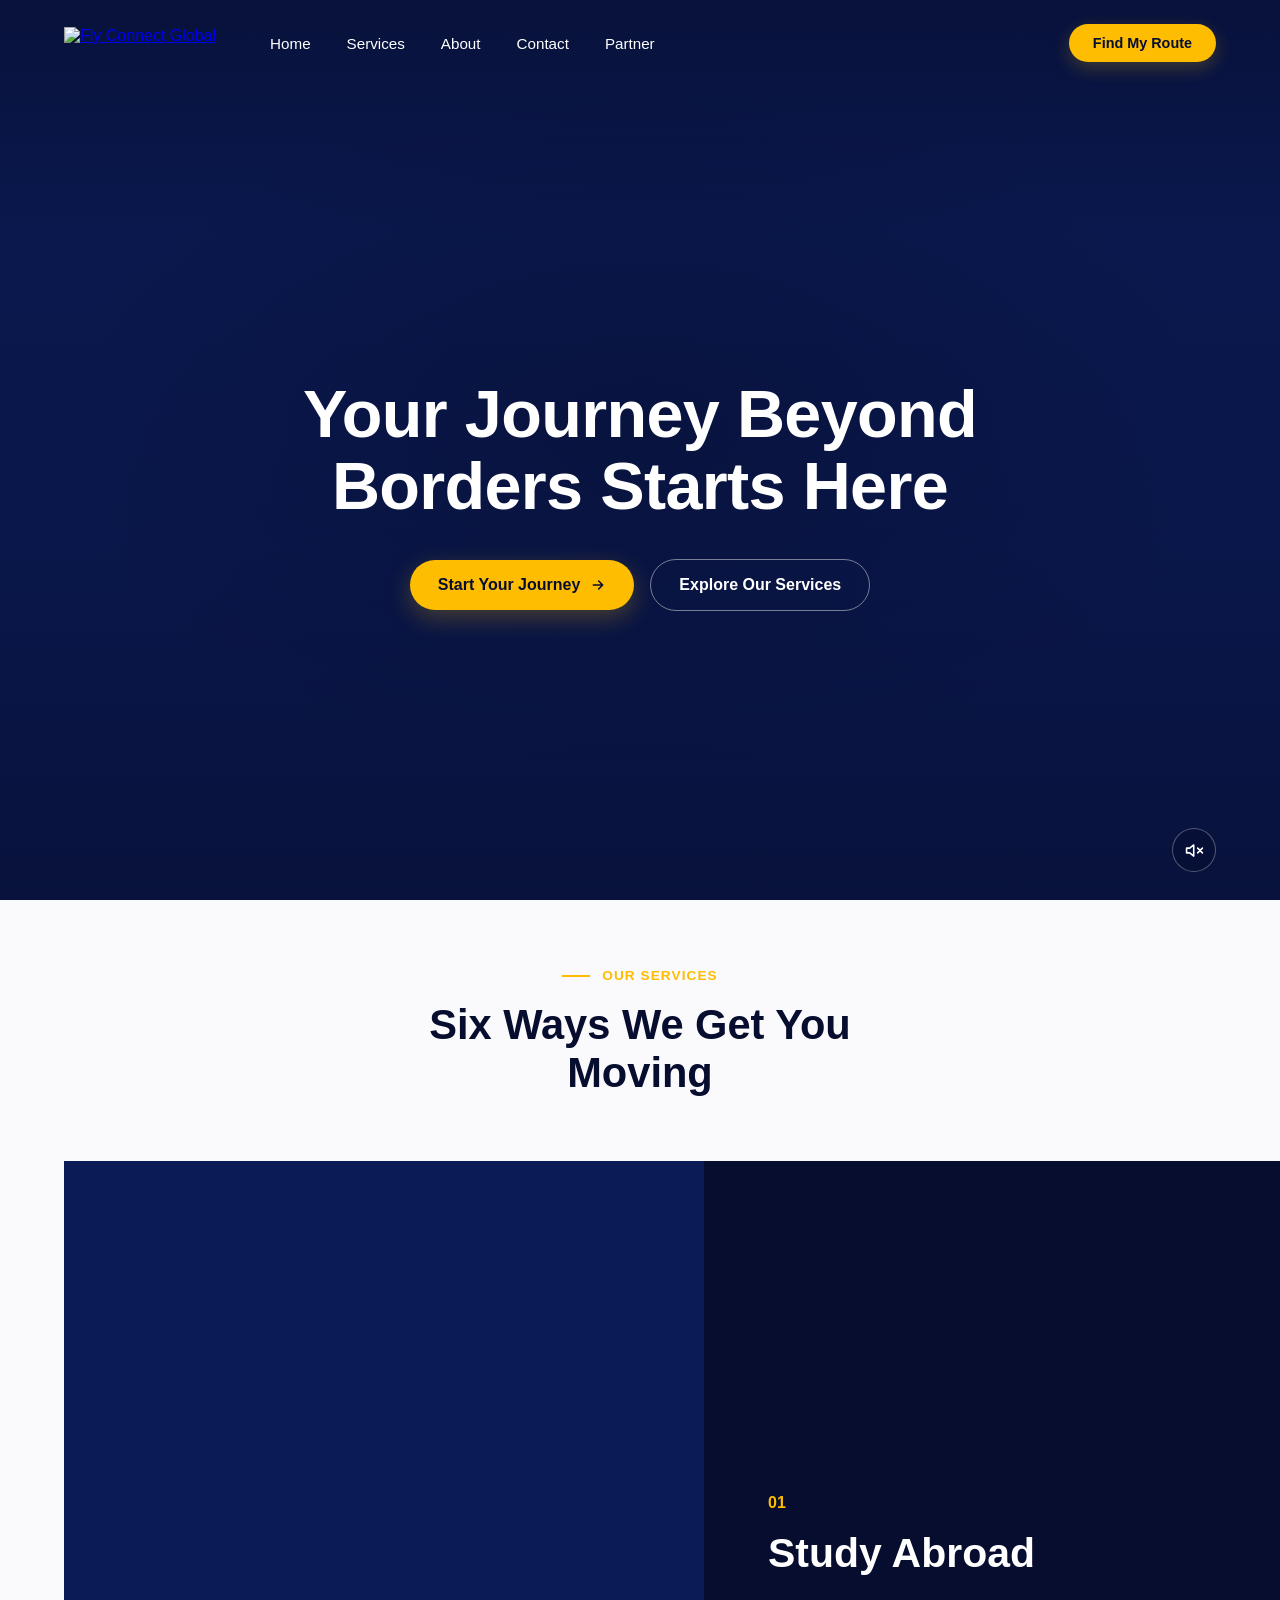
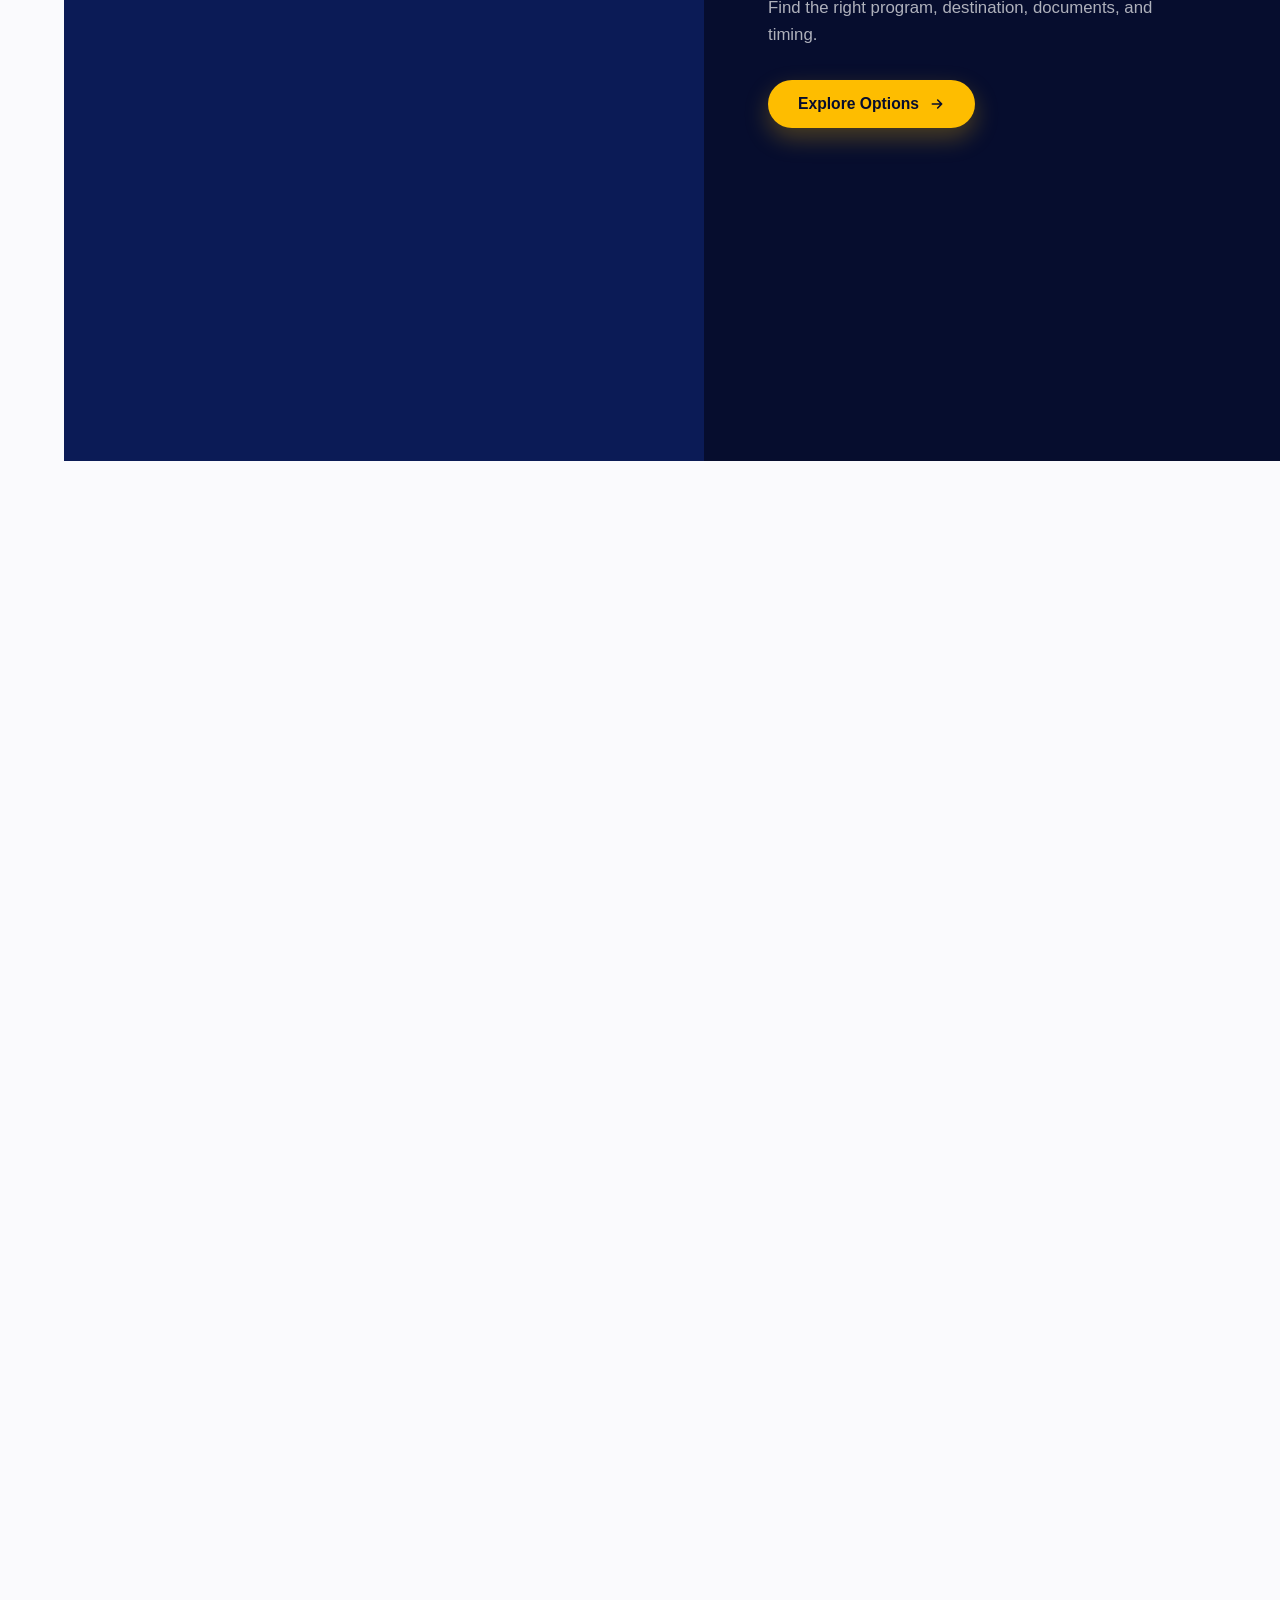
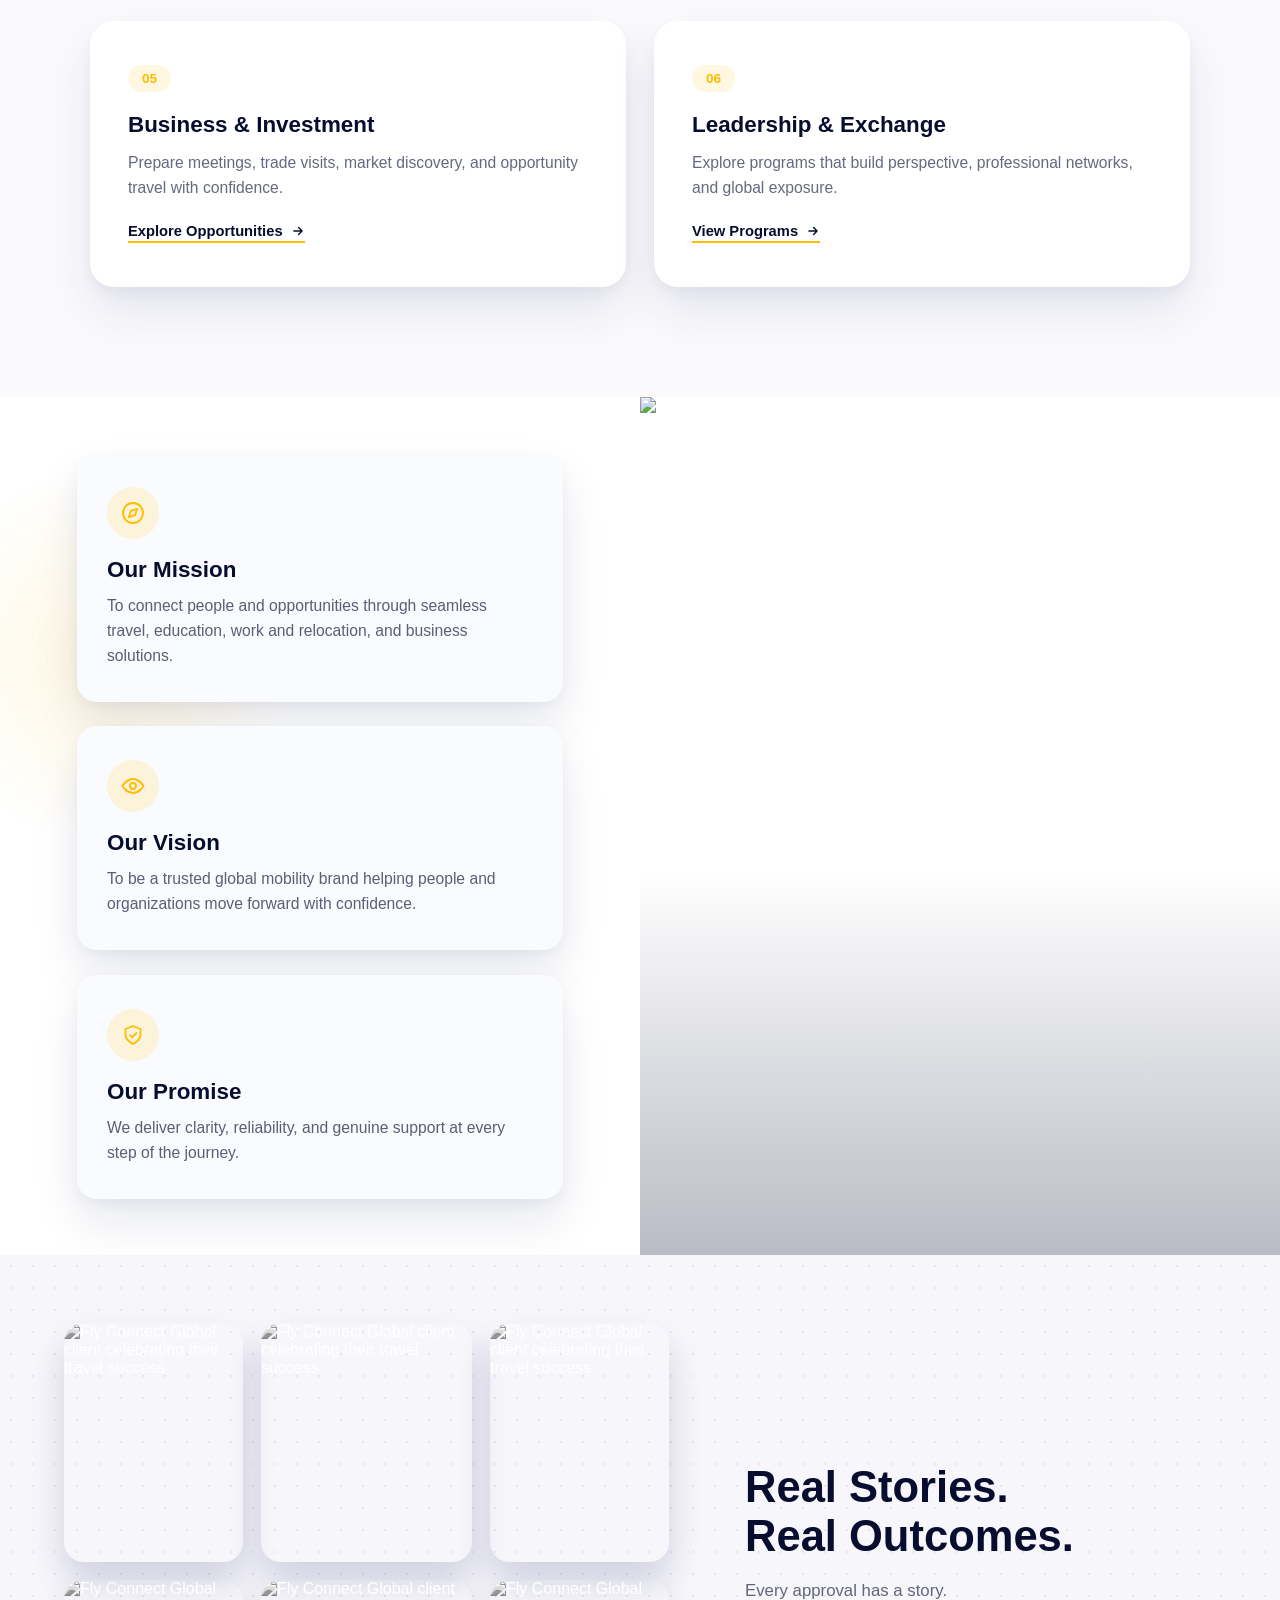
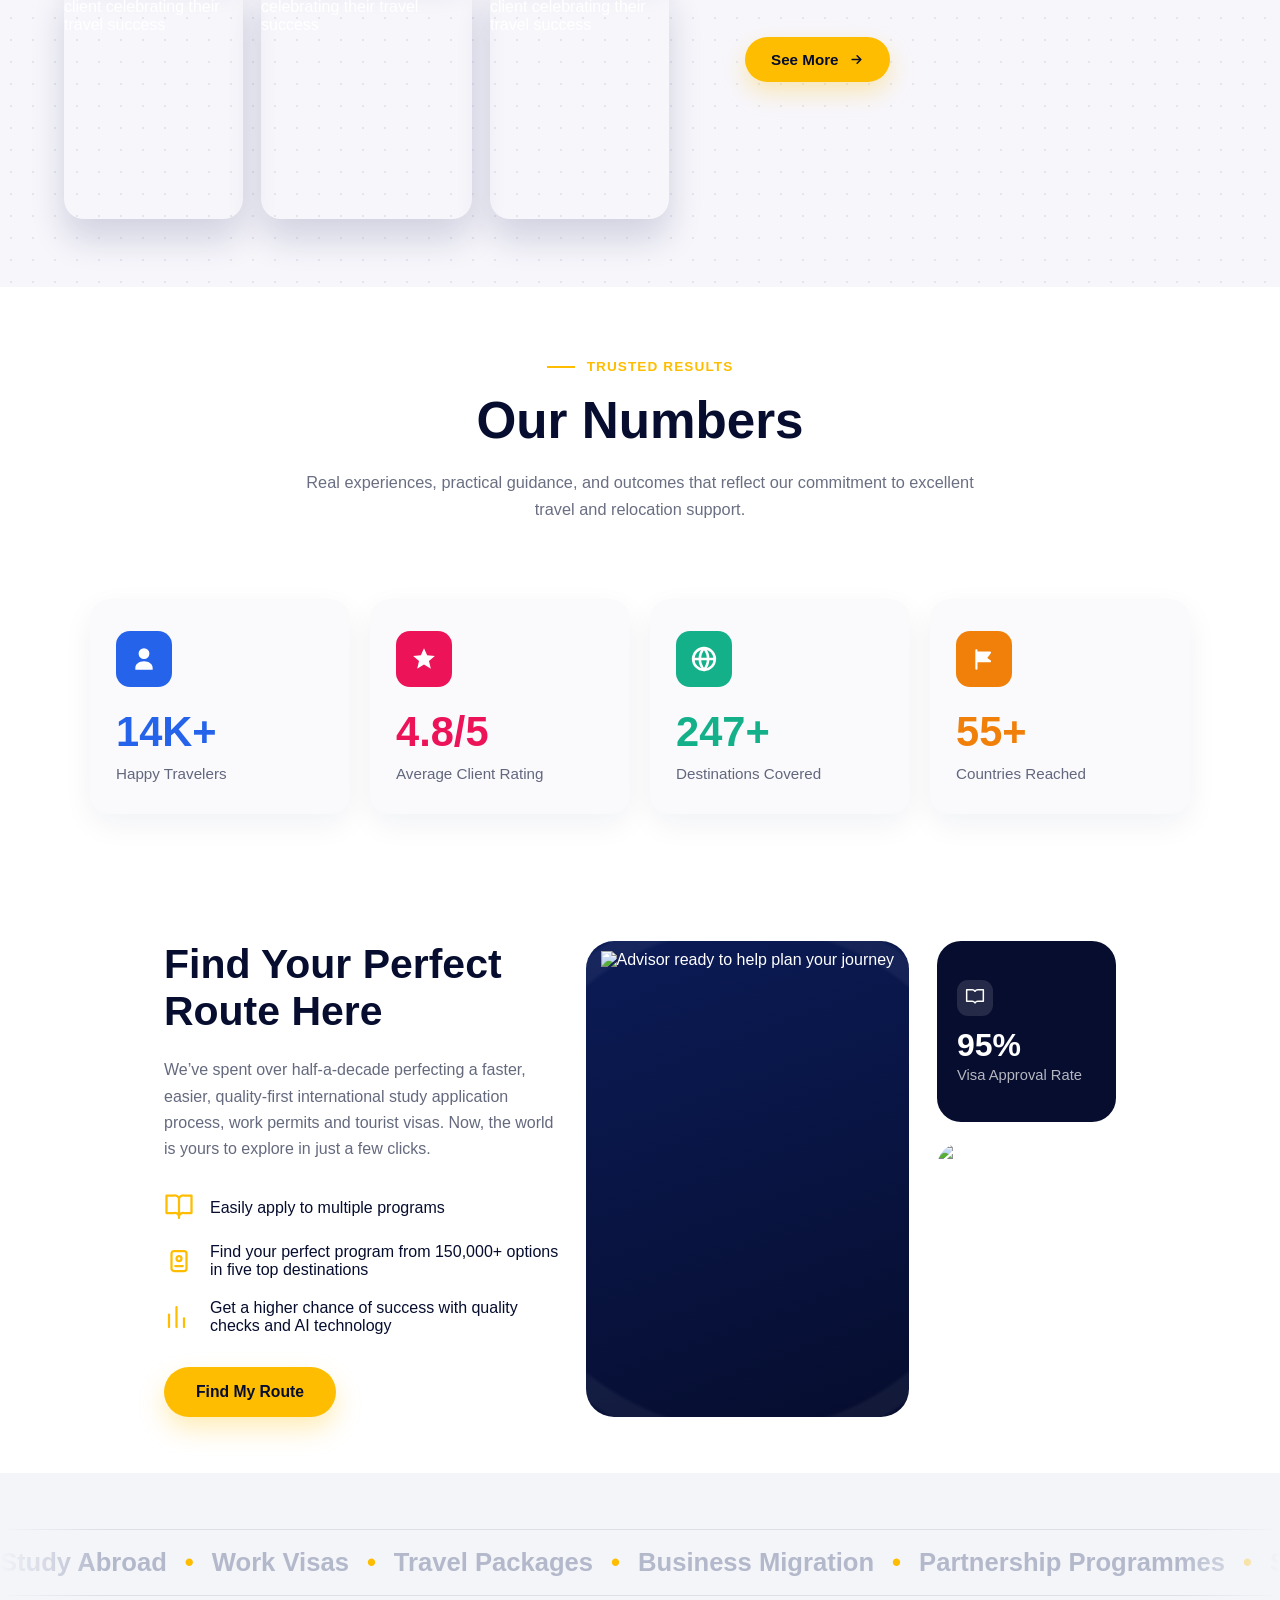
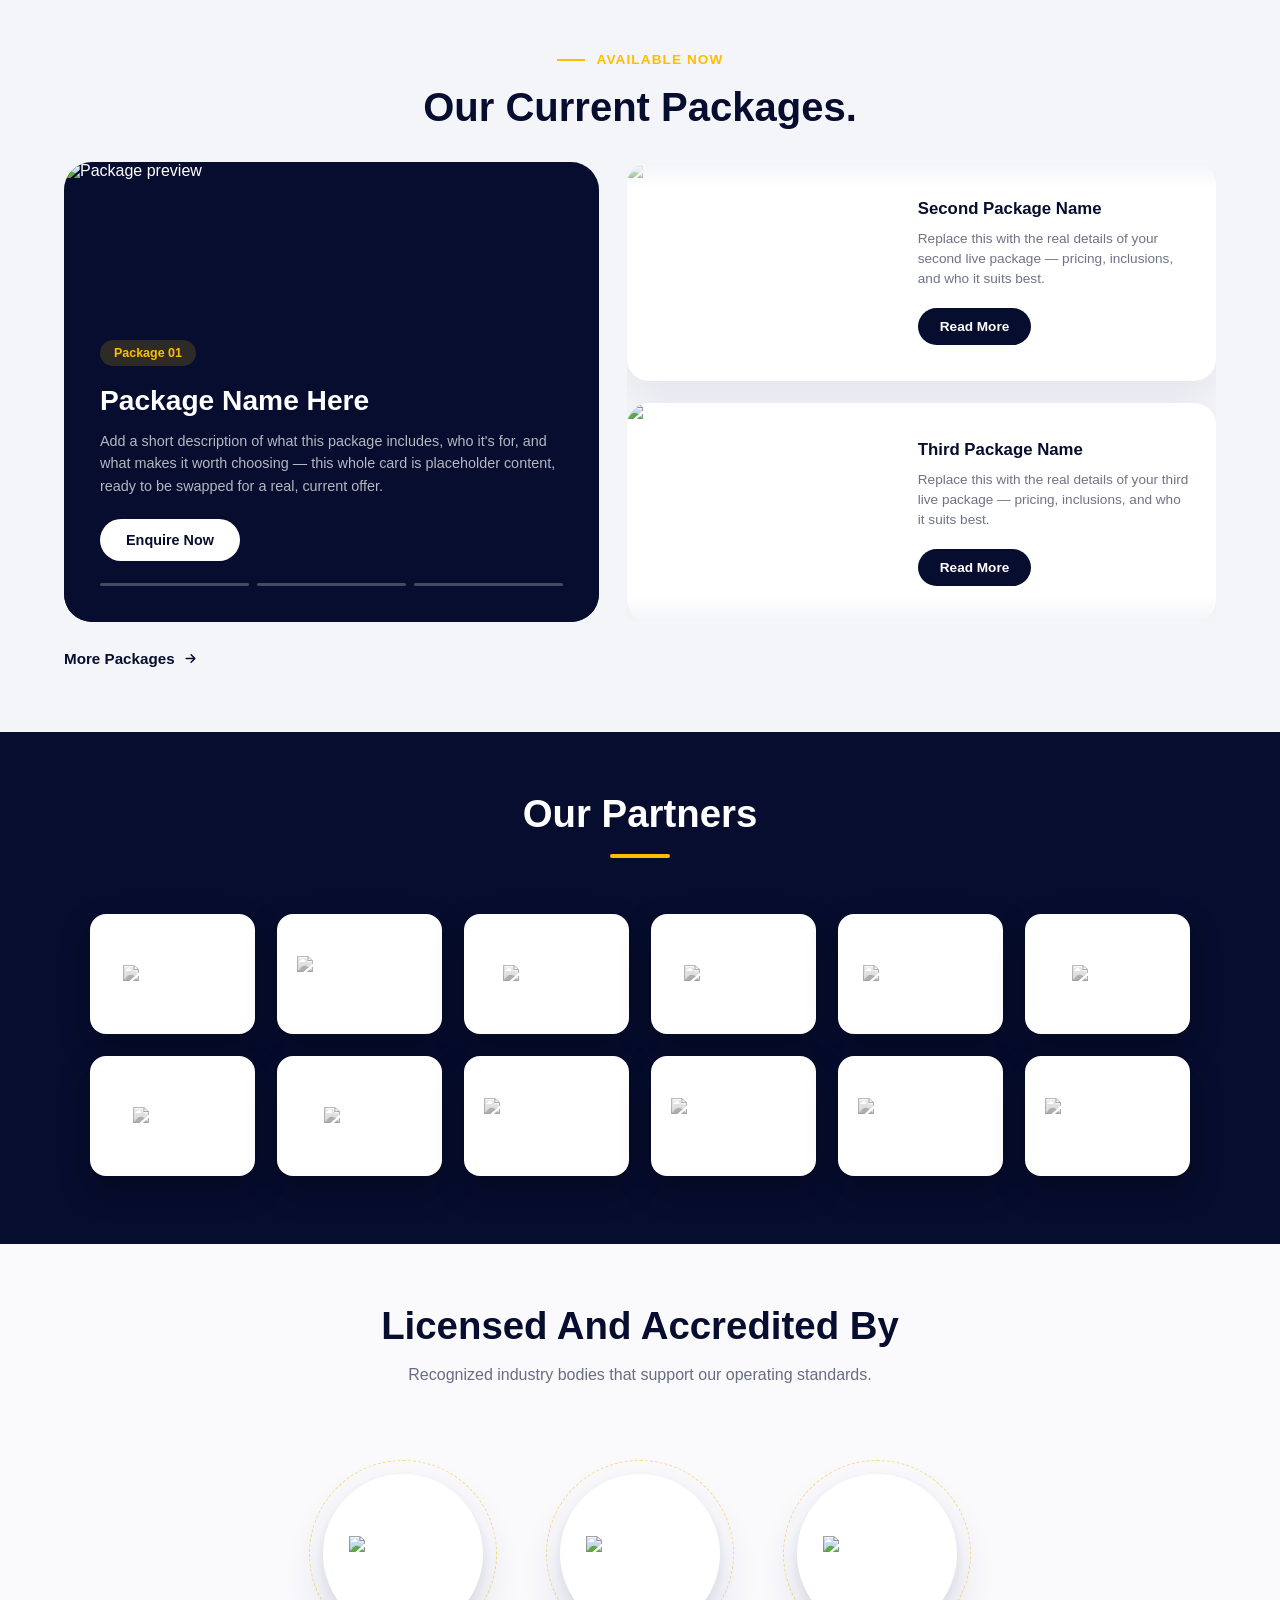
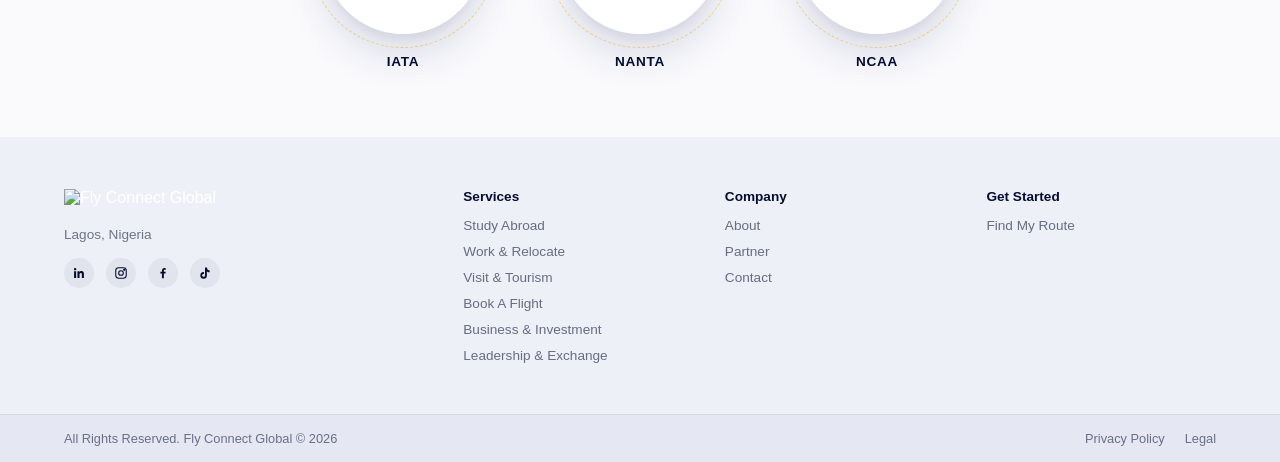
==== commit 99bc3ff7: "Update index.html" ====
--- a/index.html
+++ b/index.html
@@ -195,15 +195,12 @@
   </div>
 
   <div class="mission__video reveal">
-    <video
-      class="mission__video-el"
-      src="https://raw.githubusercontent.com/Emekaeluem/flyconnectglobal/main/images/video3.mp4"
-      autoplay
-      muted
-      loop
-      playsinline
-      preload="metadata"
-    ></video>
+    <img
+      class="mission__image-el"
+      src="https://raw.githubusercontent.com/Emekaeluem/flyconnectglobal/main/images/vision.jpeg"
+      alt="Fly Connect Global mission and vision"
+      loading="lazy"
+    >
   </div>
 </section>
 
@@ -501,6 +498,15 @@
     </div>
     <div class="partners__item reveal">
       <img src="https://raw.githubusercontent.com/Emekaeluem/flyconnectglobal/main/images/uofr-logo.jpg" alt="University of Regina" loading="lazy">
+    </div>
+    <div class="partners__item reveal">
+      <img src="https://raw.githubusercontent.com/Emekaeluem/flyconnectglobal/main/images/pimage19.jpeg" alt="Fly Connect Global partner" loading="lazy">
+    </div>
+    <div class="partners__item reveal">
+      <img src="https://raw.githubusercontent.com/Emekaeluem/flyconnectglobal/main/images/pimage20.jpeg" alt="Fly Connect Global partner" loading="lazy">
+    </div>
+    <div class="partners__item reveal">
+      <img src="https://raw.githubusercontent.com/Emekaeluem/flyconnectglobal/main/images/pimage21.jpeg" alt="Fly Connect Global partner" loading="lazy">
     </div>
   </div>
 
--- a/style.css
+++ b/style.css
@@ -4163,6 +4163,10 @@
   display: block;
 }
 
+.our-team__photo--flip {
+  transform: scaleX(-1);
+}
+
 .our-team__overlay {
   position: absolute;
   inset: 0;
@@ -5066,7 +5070,7 @@
   position: relative;
   overflow: hidden;
   border-radius: 28px;
-  aspect-ratio: 3 / 4;
+  height: 460px;
   background: var(--navy-deep);
 }
 
@@ -5196,8 +5200,7 @@
    visible at once, each split image-half / text-half ---------- */
 .live-products__scroll {
   position: relative;
-  height: 100%;
-  min-height: 460px;
+  height: 460px;
   overflow: hidden;
   -webkit-mask-image: linear-gradient(to bottom, transparent, black 6%, black 94%, transparent);
   mask-image: linear-gradient(to bottom, transparent, black 6%, black 94%, transparent);
@@ -5207,7 +5210,12 @@
   display: flex;
   flex-direction: column;
   gap: 22px;
-  transition: transform 0.6s cubic-bezier(0.65,0,0.35,1);
+  animation: liveProductsScroll 18s linear infinite;
+}
+
+@keyframes liveProductsScroll {
+  from { transform: translateY(0); }
+  to { transform: translateY(-701px); }
 }
 
 @media (prefers-reduced-motion: reduce) {
@@ -5303,8 +5311,8 @@
 
 @media (max-width: 900px) {
   .live-products__layout { grid-template-columns: 1fr; }
-  .live-products__spotlight { aspect-ratio: 4 / 3; }
-  .live-products__scroll { min-height: 380px; }
+  .live-products__spotlight { height: 420px; }
+  .live-products__scroll { height: 460px; }
 }
 
 @media (max-width: 640px) {
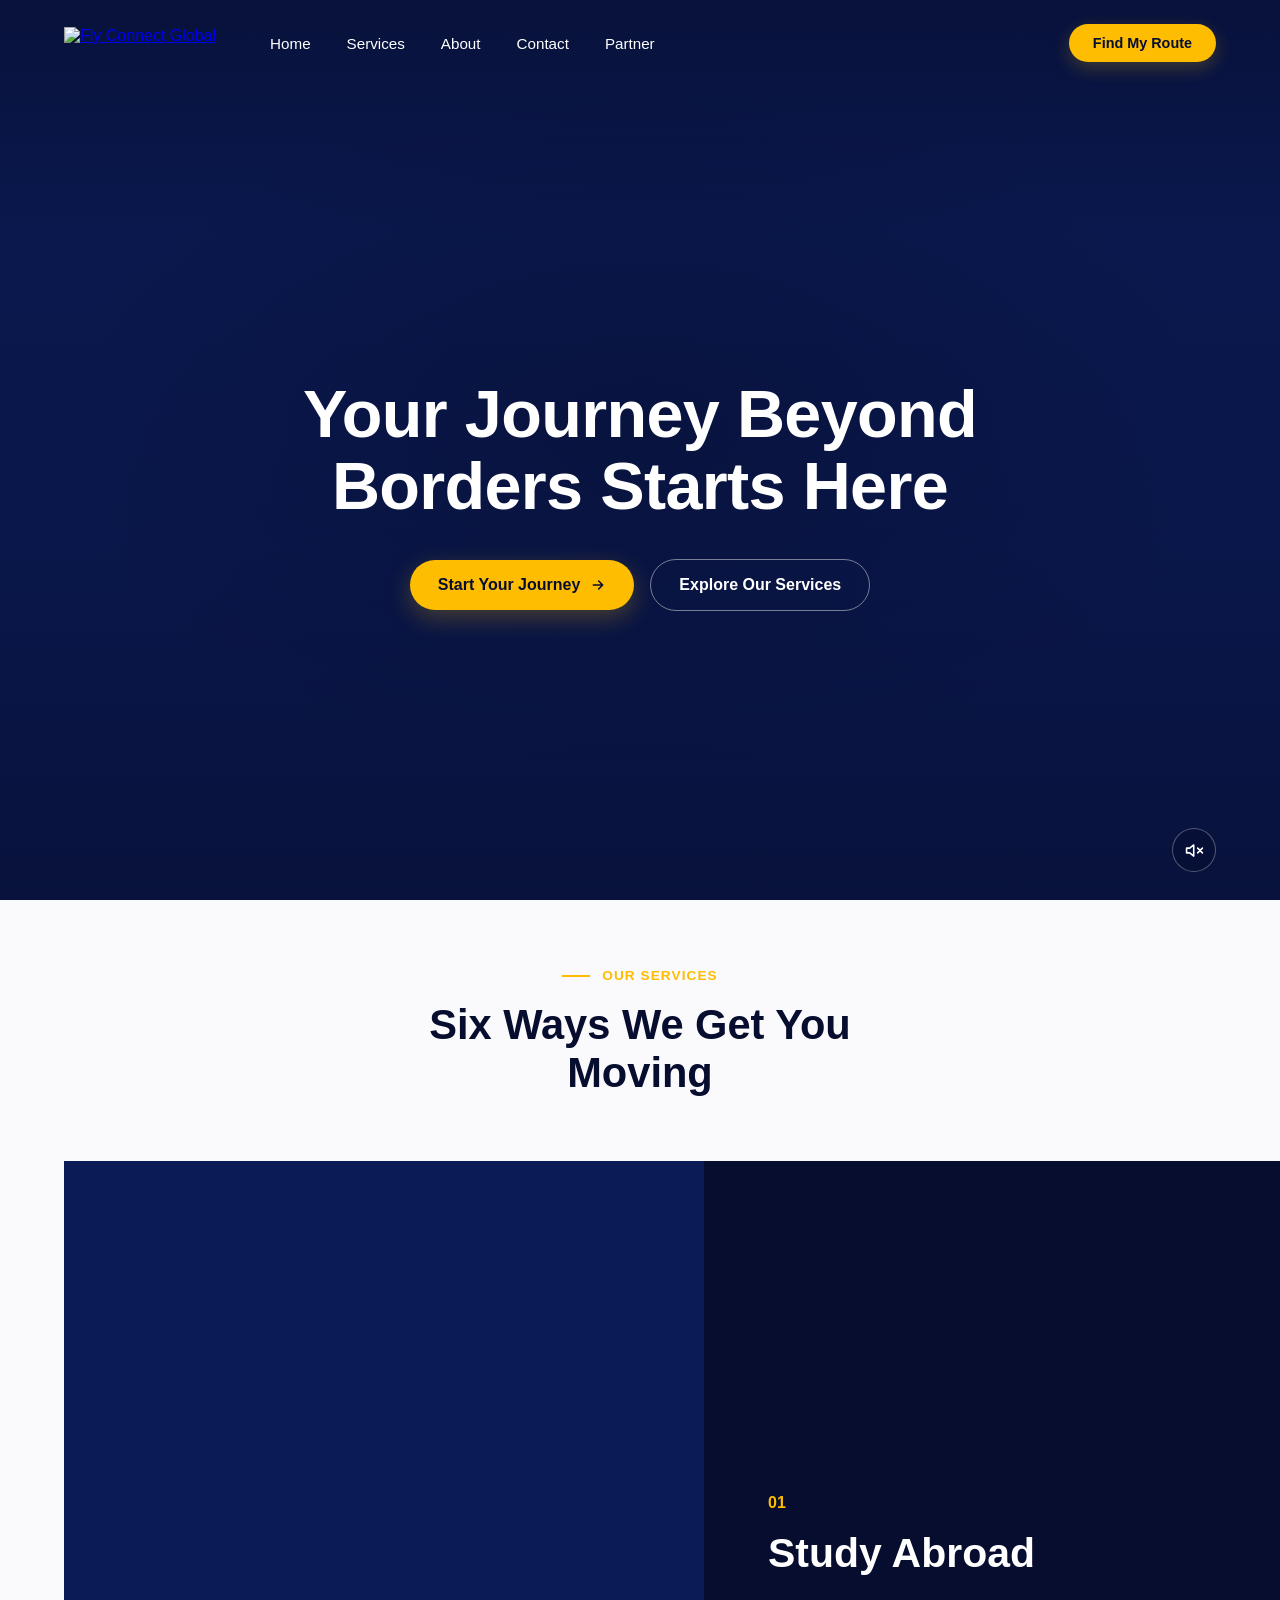
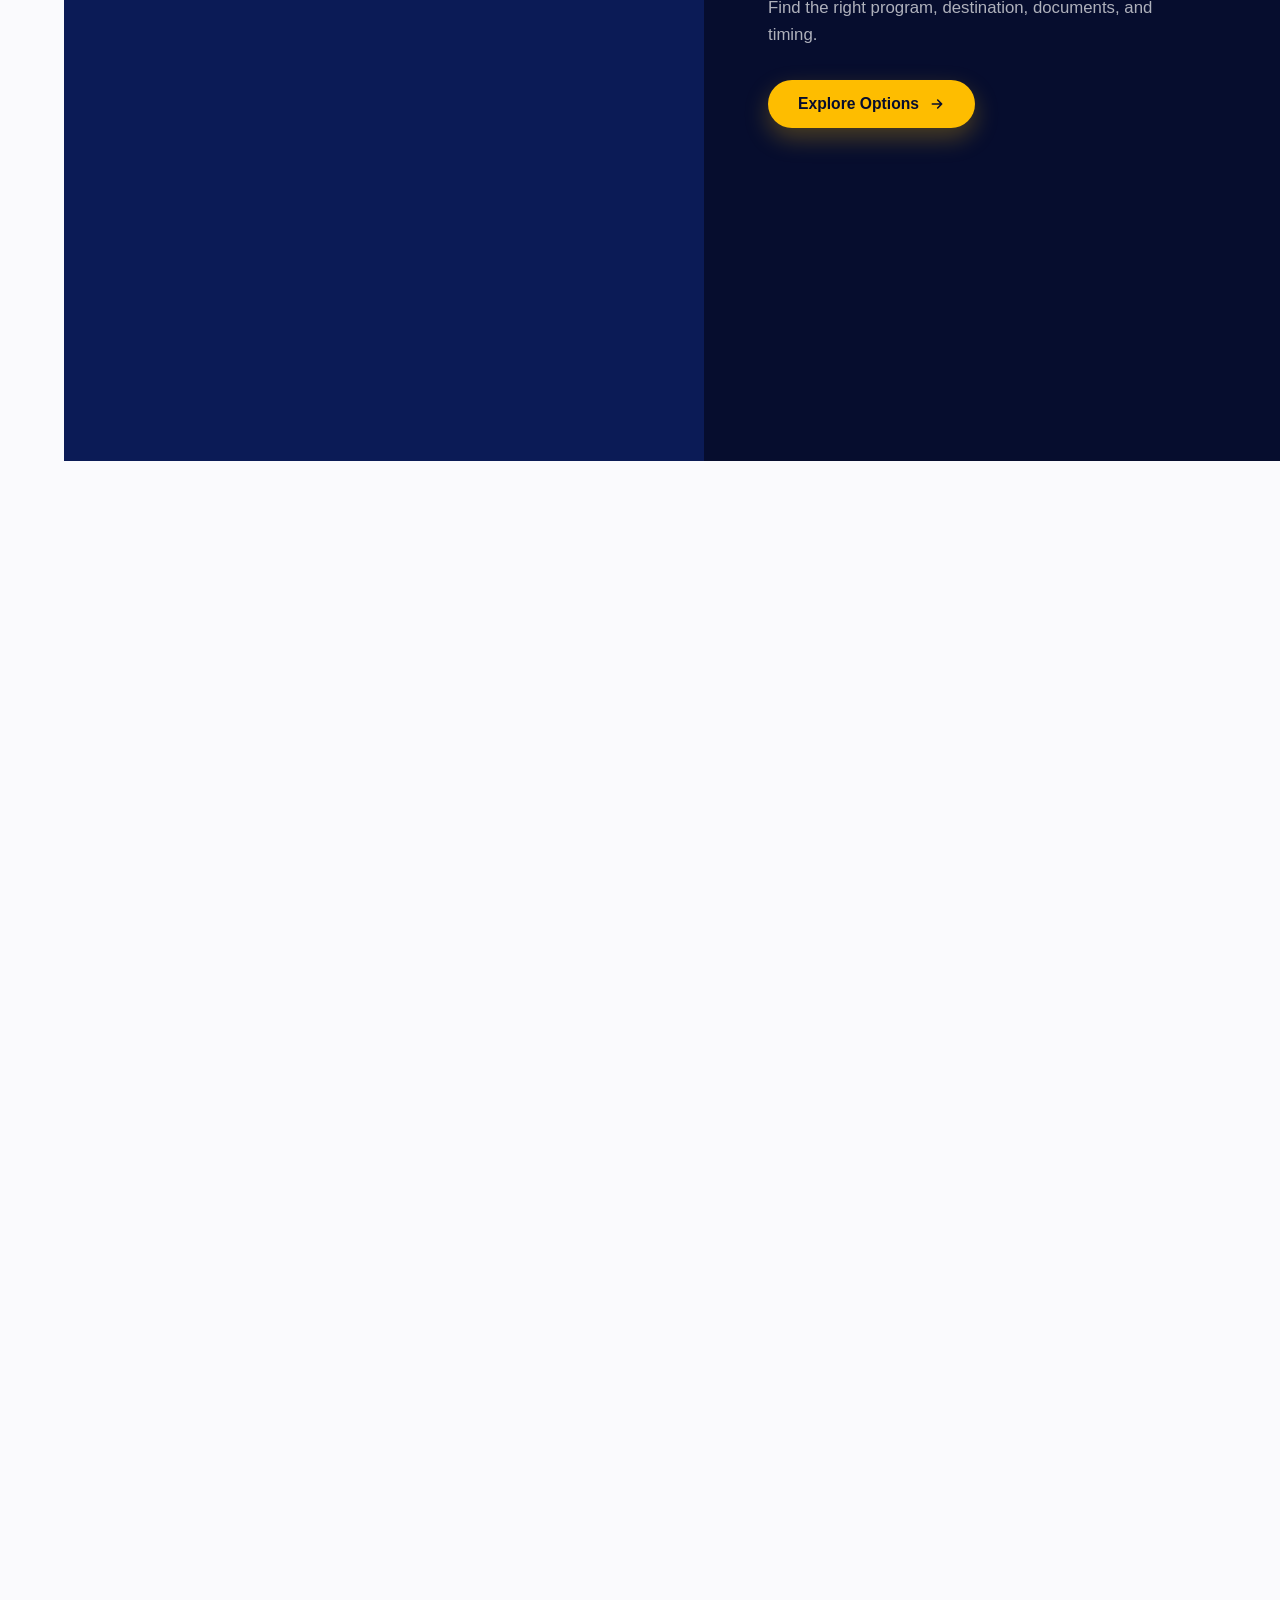
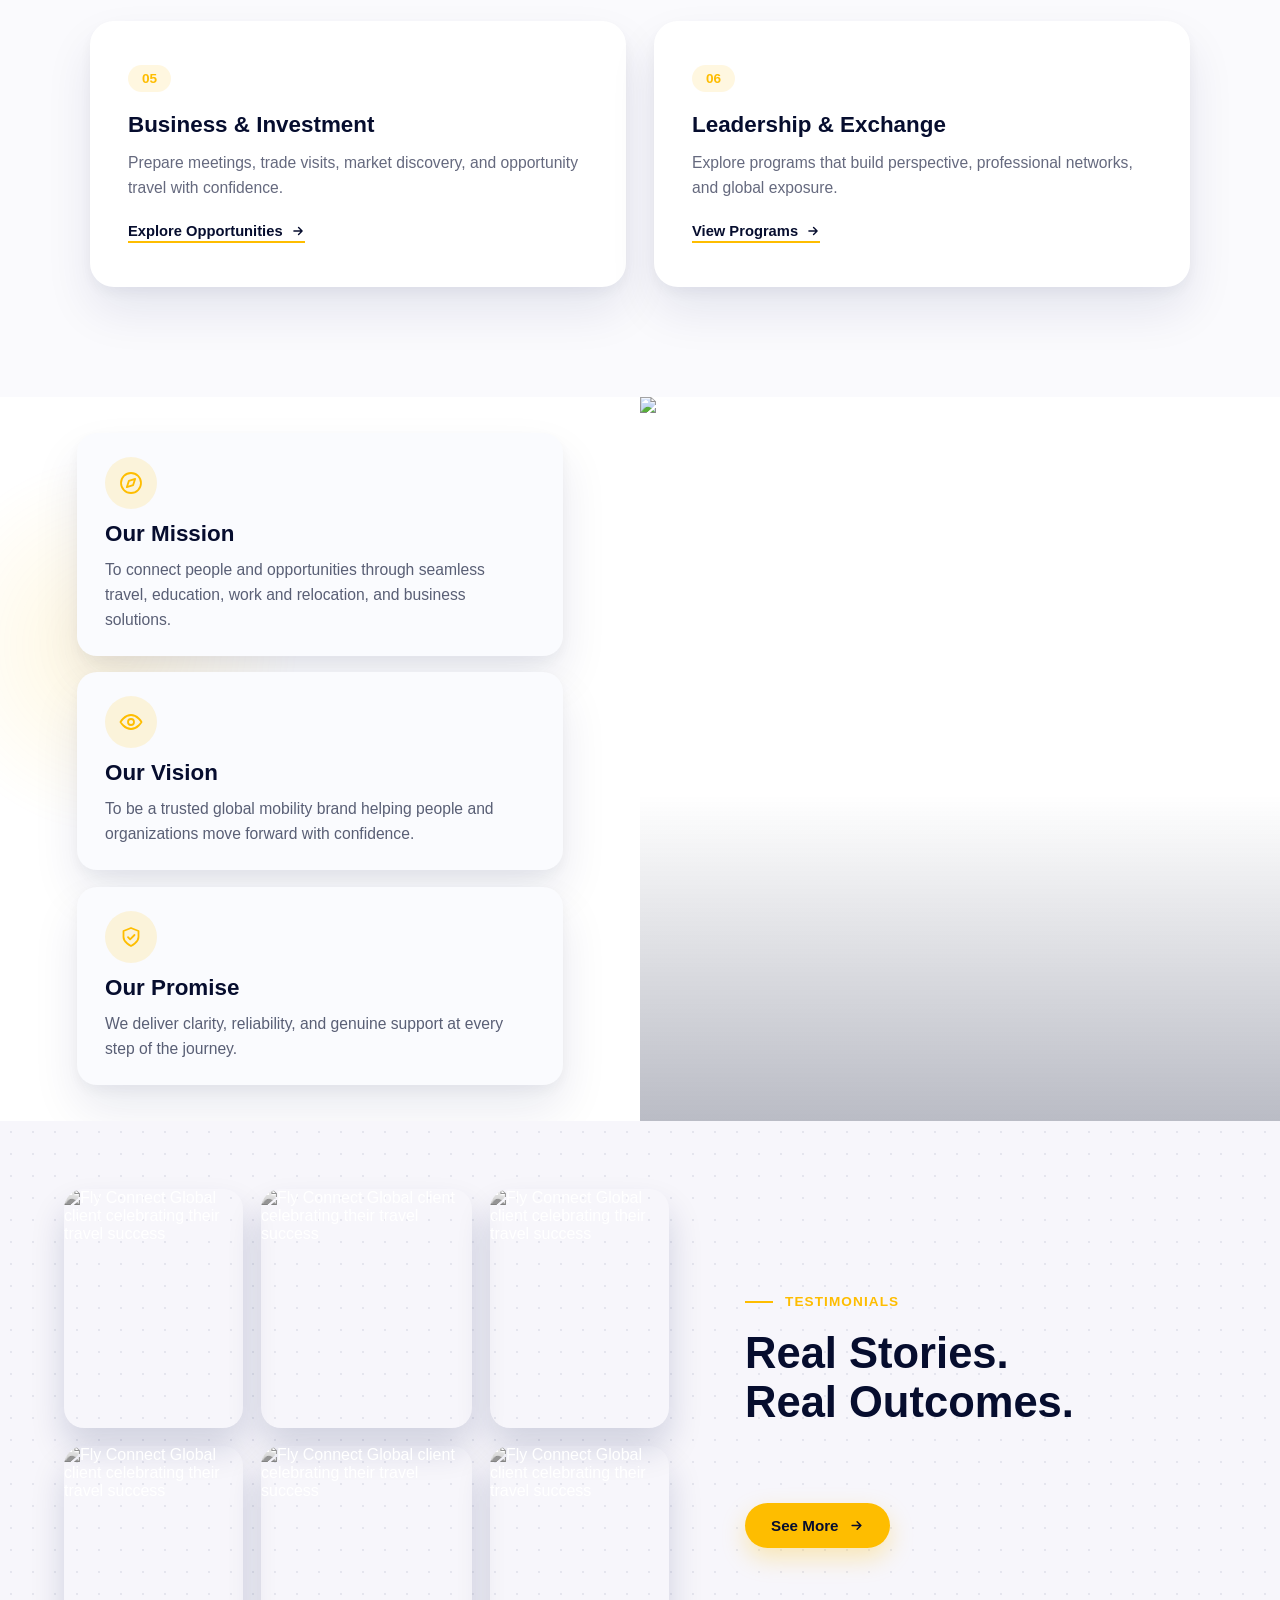
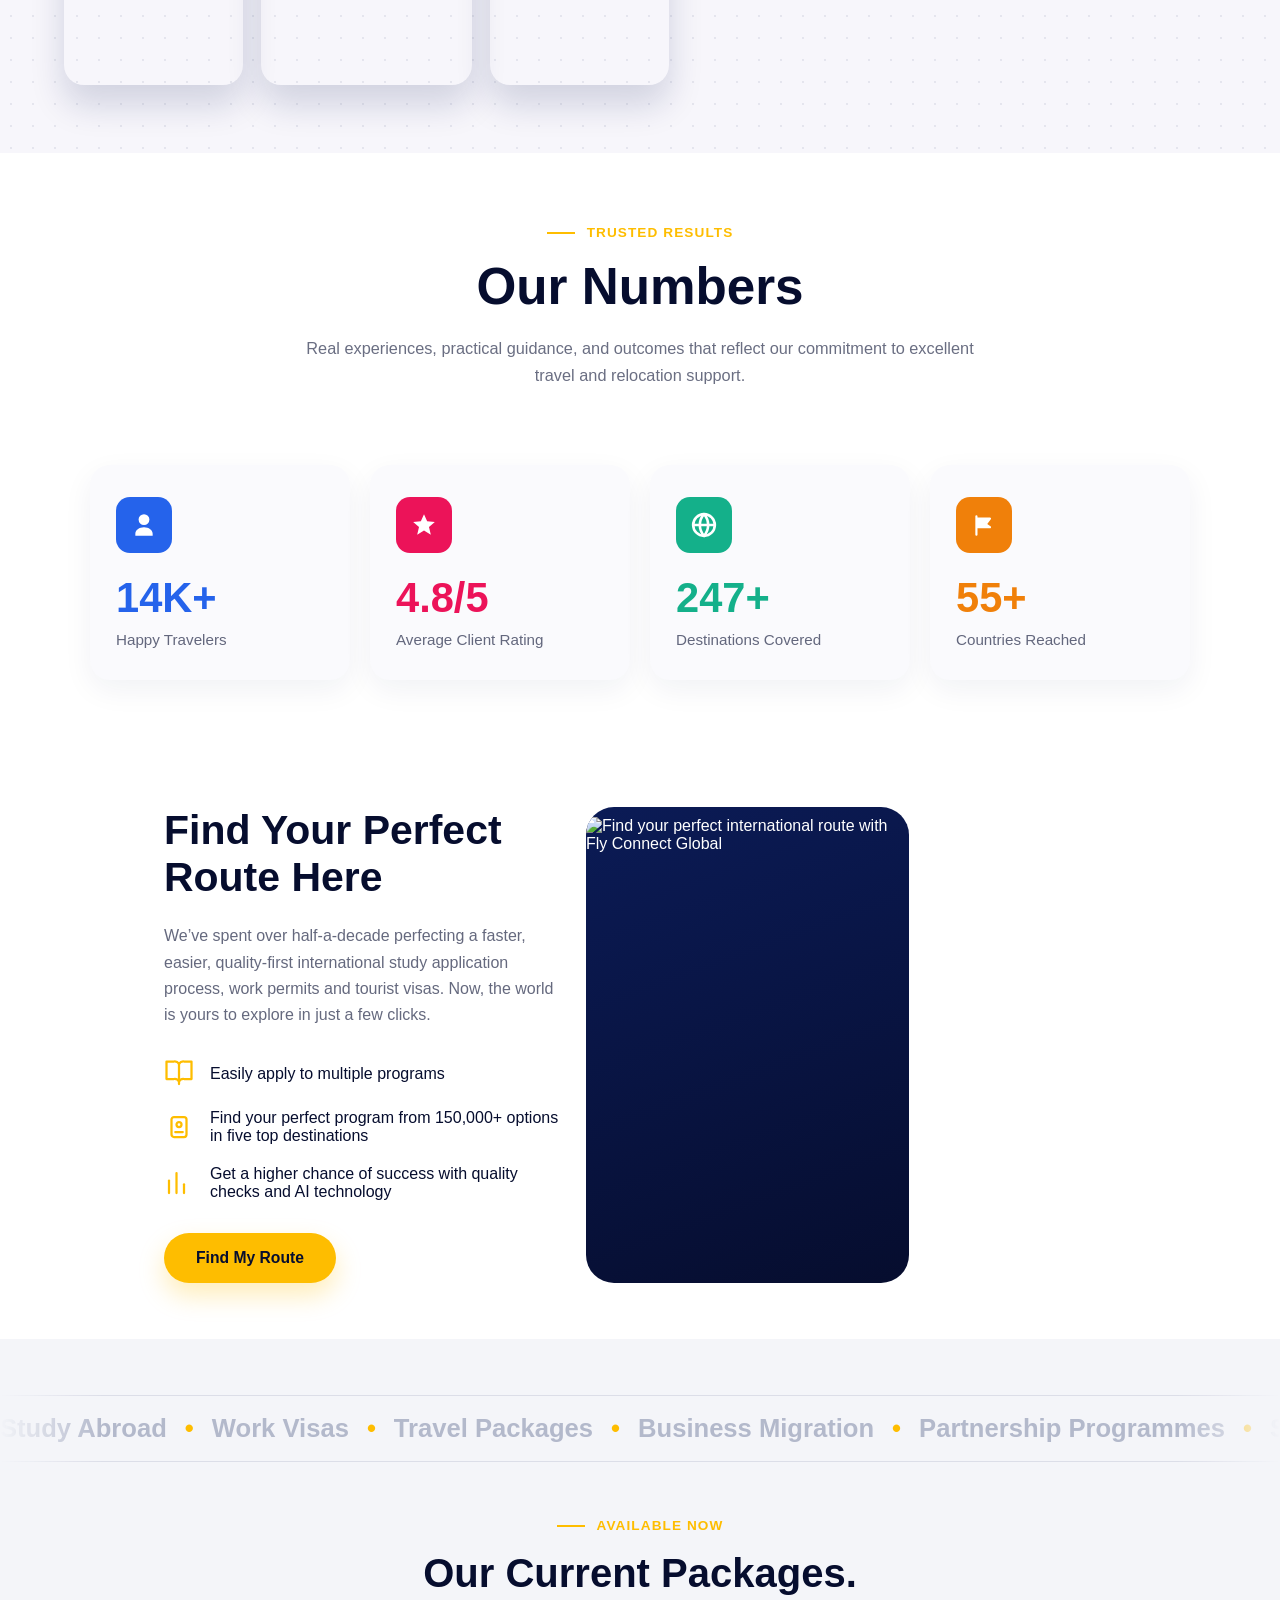
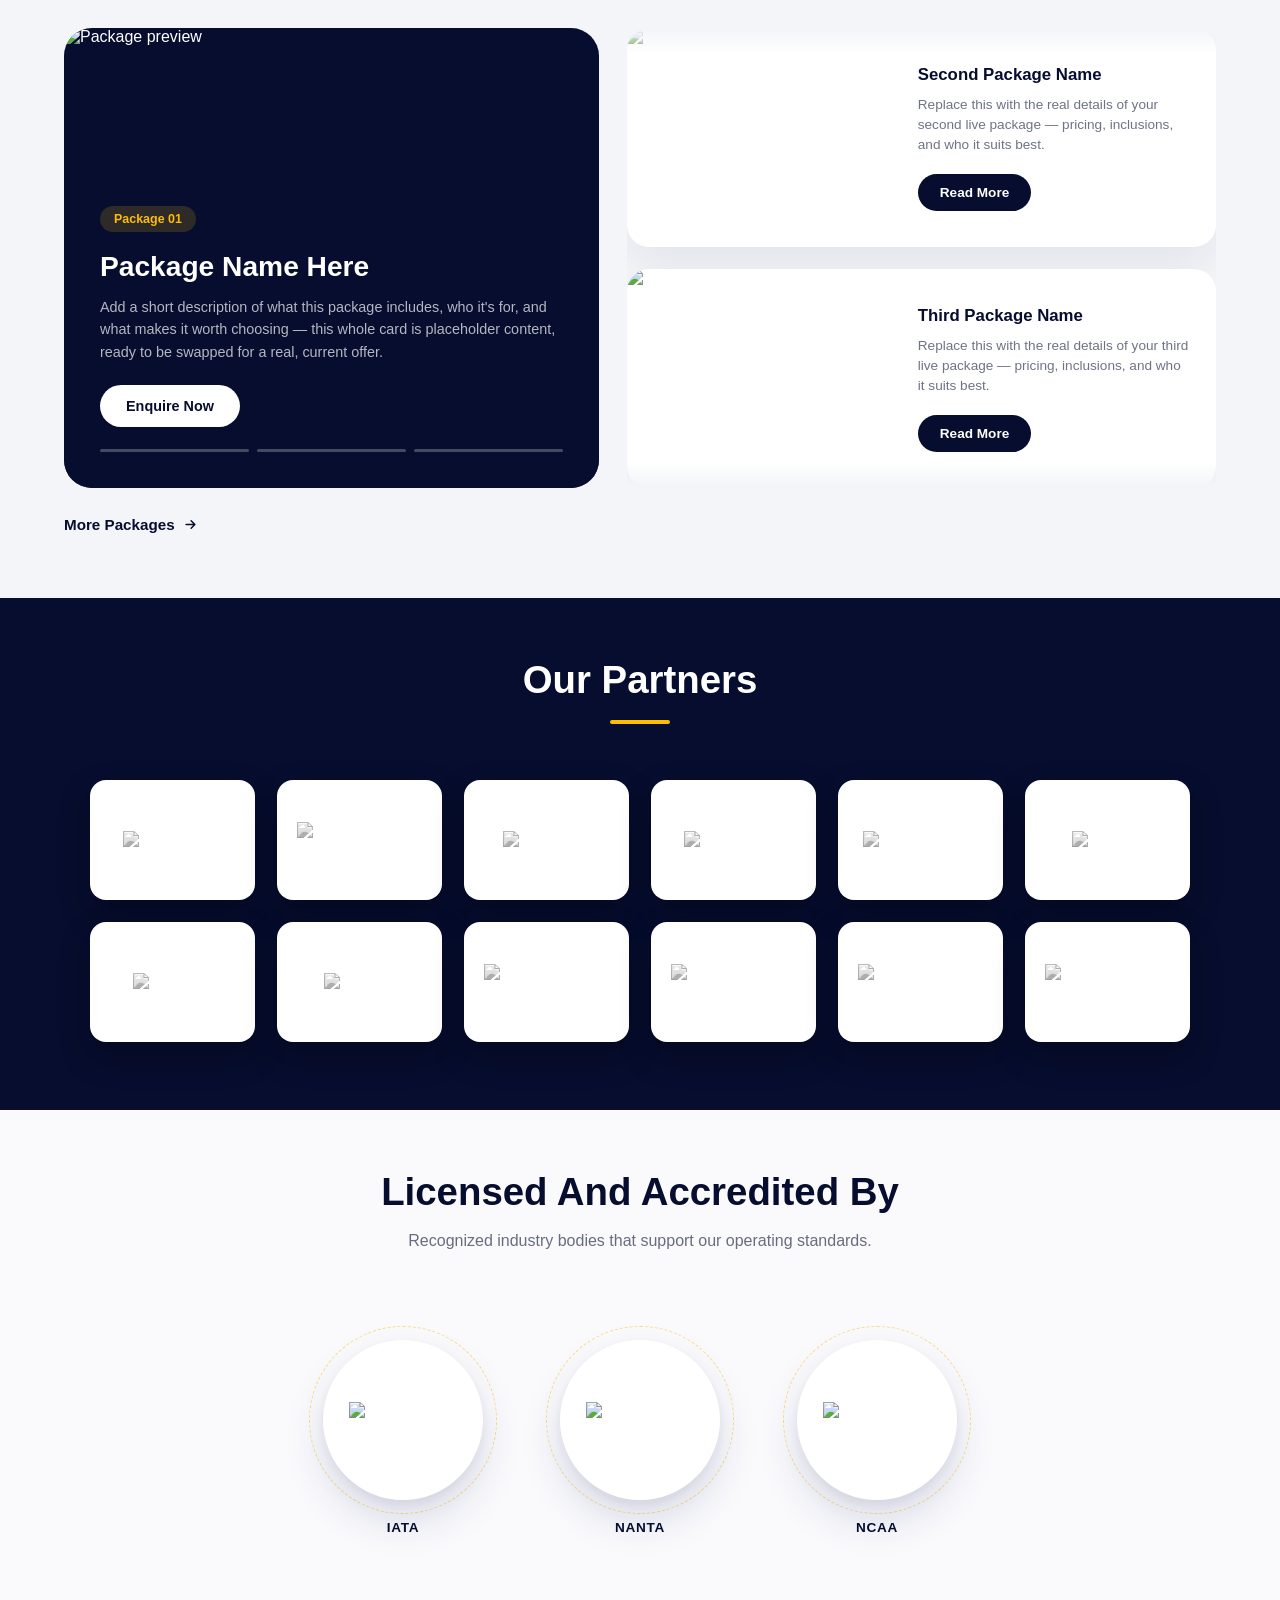
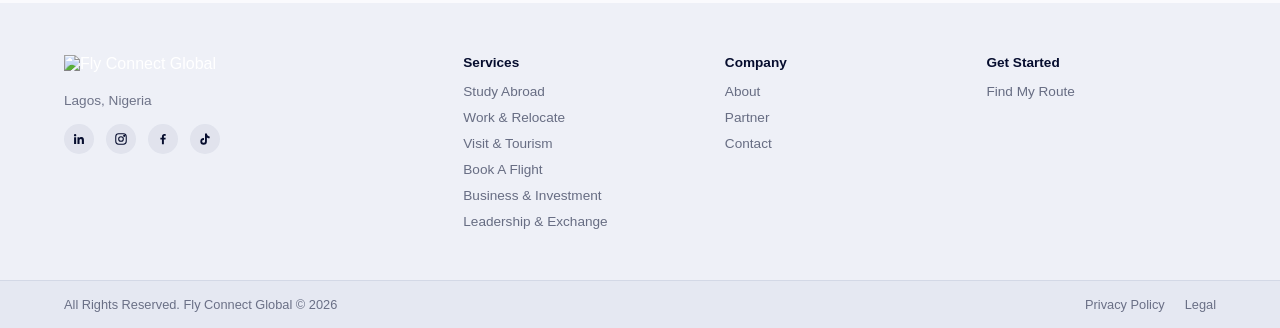
==== commit e5dd268b: "Update find route section in index.html Replaced image and removed unused elements in the find route" ====
--- a/index.html
+++ b/index.html
@@ -330,22 +330,7 @@
     </div>
 
     <div class="find-route__media reveal">
-      <div class="find-route__rings" aria-hidden="true"></div>
-      <img src="https://raw.githubusercontent.com/Emekaeluem/flyconnectglobal/main/images/guy.png" alt="Advisor ready to help plan your journey" class="find-route__photo" loading="lazy">
-    </div>
-
-    <div class="find-route__side">
-      <div class="find-route__stat reveal">
-        <div class="find-route__stat-icon">
-          <svg viewBox="0 0 24 24" fill="none" stroke="currentColor" stroke-width="1.8" stroke-linecap="round" stroke-linejoin="round"><path d="M12 4a4 4 0 0 0-4-2H2v14h6a4 4 0 0 1 4 2 4 4 0 0 1 4-2h6V2h-6a4 4 0 0 0-4 2Z"/></svg>
-        </div>
-        <div class="find-route__stat-num">95%</div>
-        <div class="find-route__stat-label">Visa Approval Rate</div>
-      </div>
-
-      <div class="find-route__thumb reveal">
-        <img src="https://raw.githubusercontent.com/Emekaeluem/flyconnectglobal/main/images/people.jpeg" alt="Clients celebrating a successful outcome" loading="lazy">
-      </div>
+      <img src="https://raw.githubusercontent.com/Emekaeluem/flyconnectglobal/main/images/section.jpg" alt="Find your perfect international route with Fly Connect Global" class="find-route__photo" loading="lazy">
     </div>
   </div>
 </section>
--- a/style.css
+++ b/style.css
@@ -384,8 +384,8 @@
   display: flex;
   flex-direction: column;
   justify-content: center;
-  gap: 24px;
-  padding: 56px 6vw;
+  gap: 16px;
+  padding: 36px 6vw;
 }
 
 .mission__card {
@@ -393,7 +393,7 @@
   z-index: 1;
   background: #FAFBFE;
   border-radius: 20px;
-  padding: 34px 30px;
+  padding: 24px 28px;
   box-shadow: 0 24px 48px rgba(11,27,86,0.09), 0 6px 16px rgba(11,27,86,0.05);
   transition: transform 0.25s ease, box-shadow 0.25s ease;
 }
@@ -412,7 +412,7 @@
   border-radius: 50%;
   background: rgba(254,189,0,0.14);
   color: var(--gold);
-  margin-bottom: 18px;
+  margin-bottom: 12px;
 }
 
 .mission__icon svg {
@@ -451,7 +451,8 @@
   pointer-events: none;
 }
 
-.mission__video-el {
+.mission__video-el,
+.mission__image-el {
   position: absolute;
   inset: 0;
   width: 100%;
@@ -466,7 +467,7 @@
   }
 
   .mission__cards {
-    padding: 64px 6vw 40px;
+    padding: 48px 6vw 32px;
   }
 
   .mission__video {
@@ -476,12 +477,12 @@
 
 @media (max-width: 640px) {
   .mission__cards {
-    padding: 48px 6vw 32px;
-    gap: 18px;
+    padding: 38px 6vw 28px;
+    gap: 14px;
   }
 
   .mission__card {
-    padding: 26px 22px;
+    padding: 22px 20px;
   }
 
   .mission__video {
@@ -2567,6 +2568,7 @@
   border-radius: 120px 28px 28px 28px;
   border: 6px solid var(--white);
   z-index: 2;
+  filter: grayscale(0) contrast(1.02);
 }
 
 .whatwedo__sparkle {
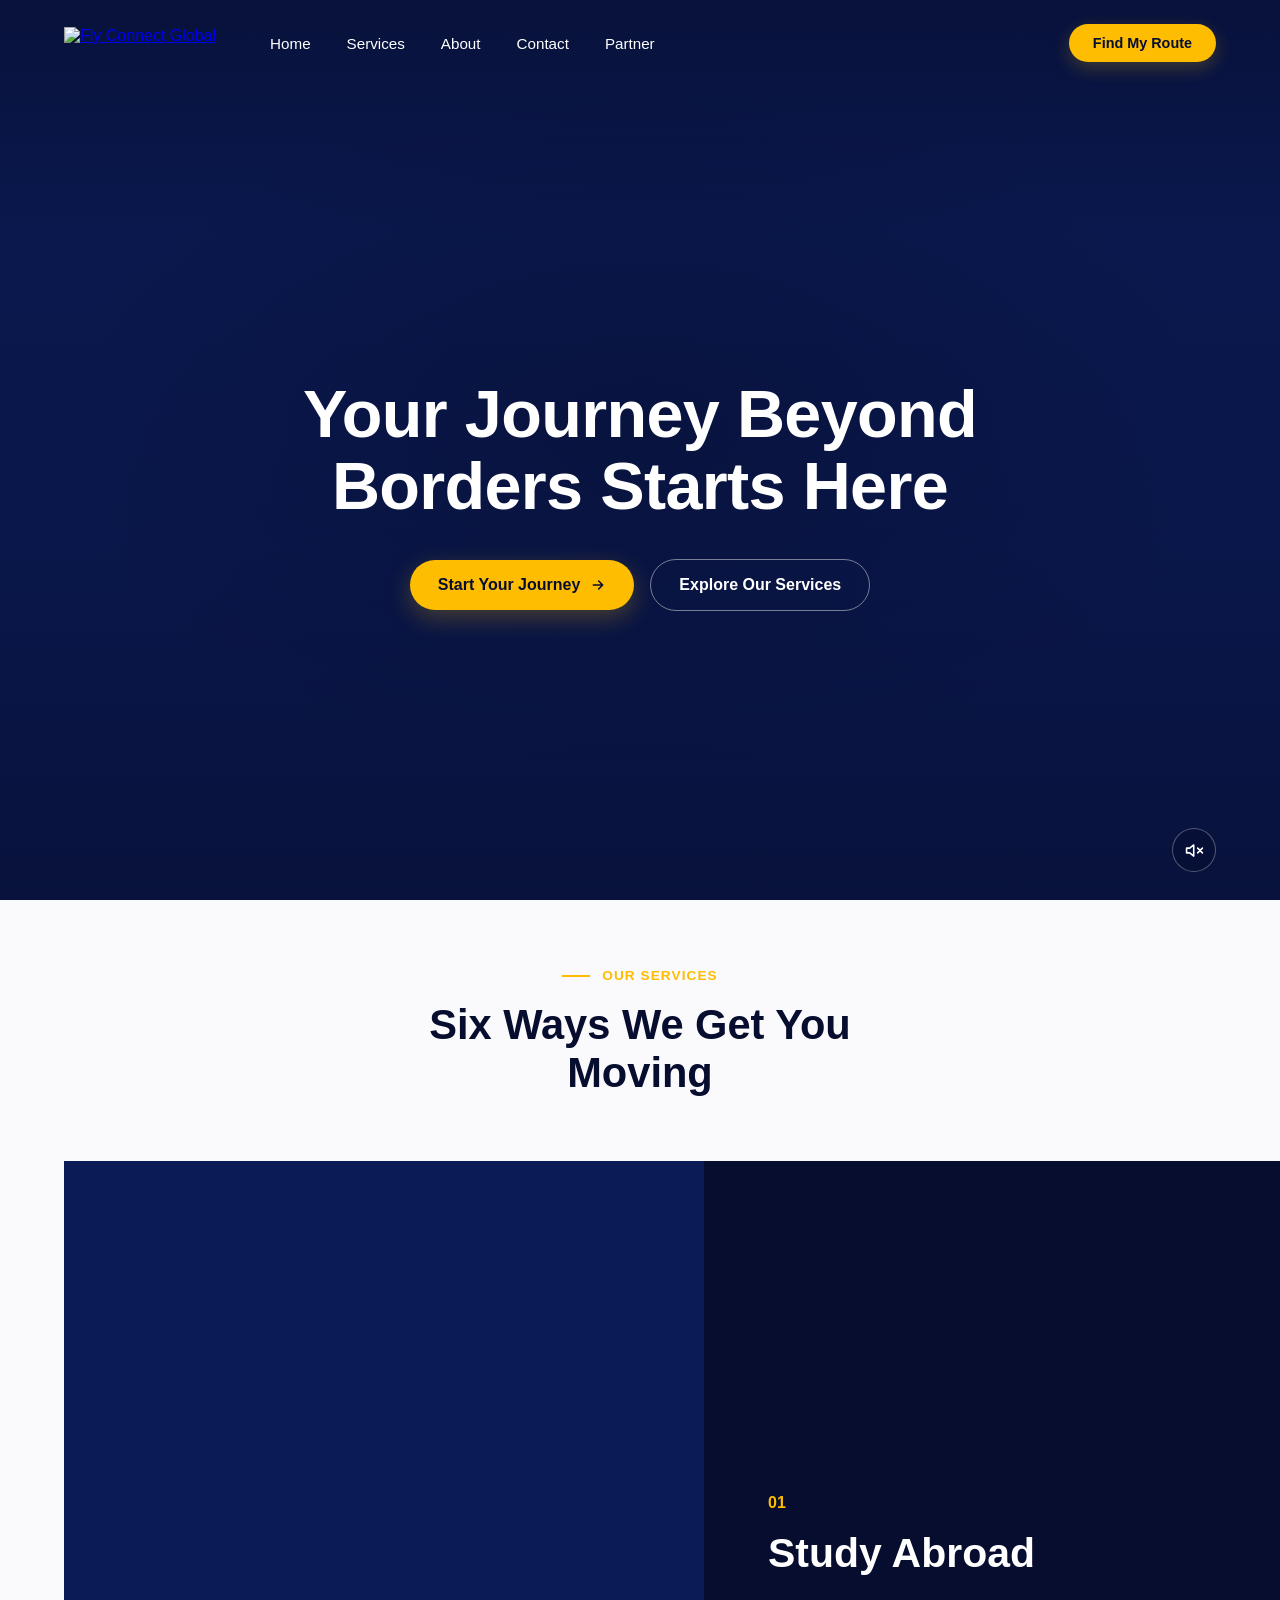
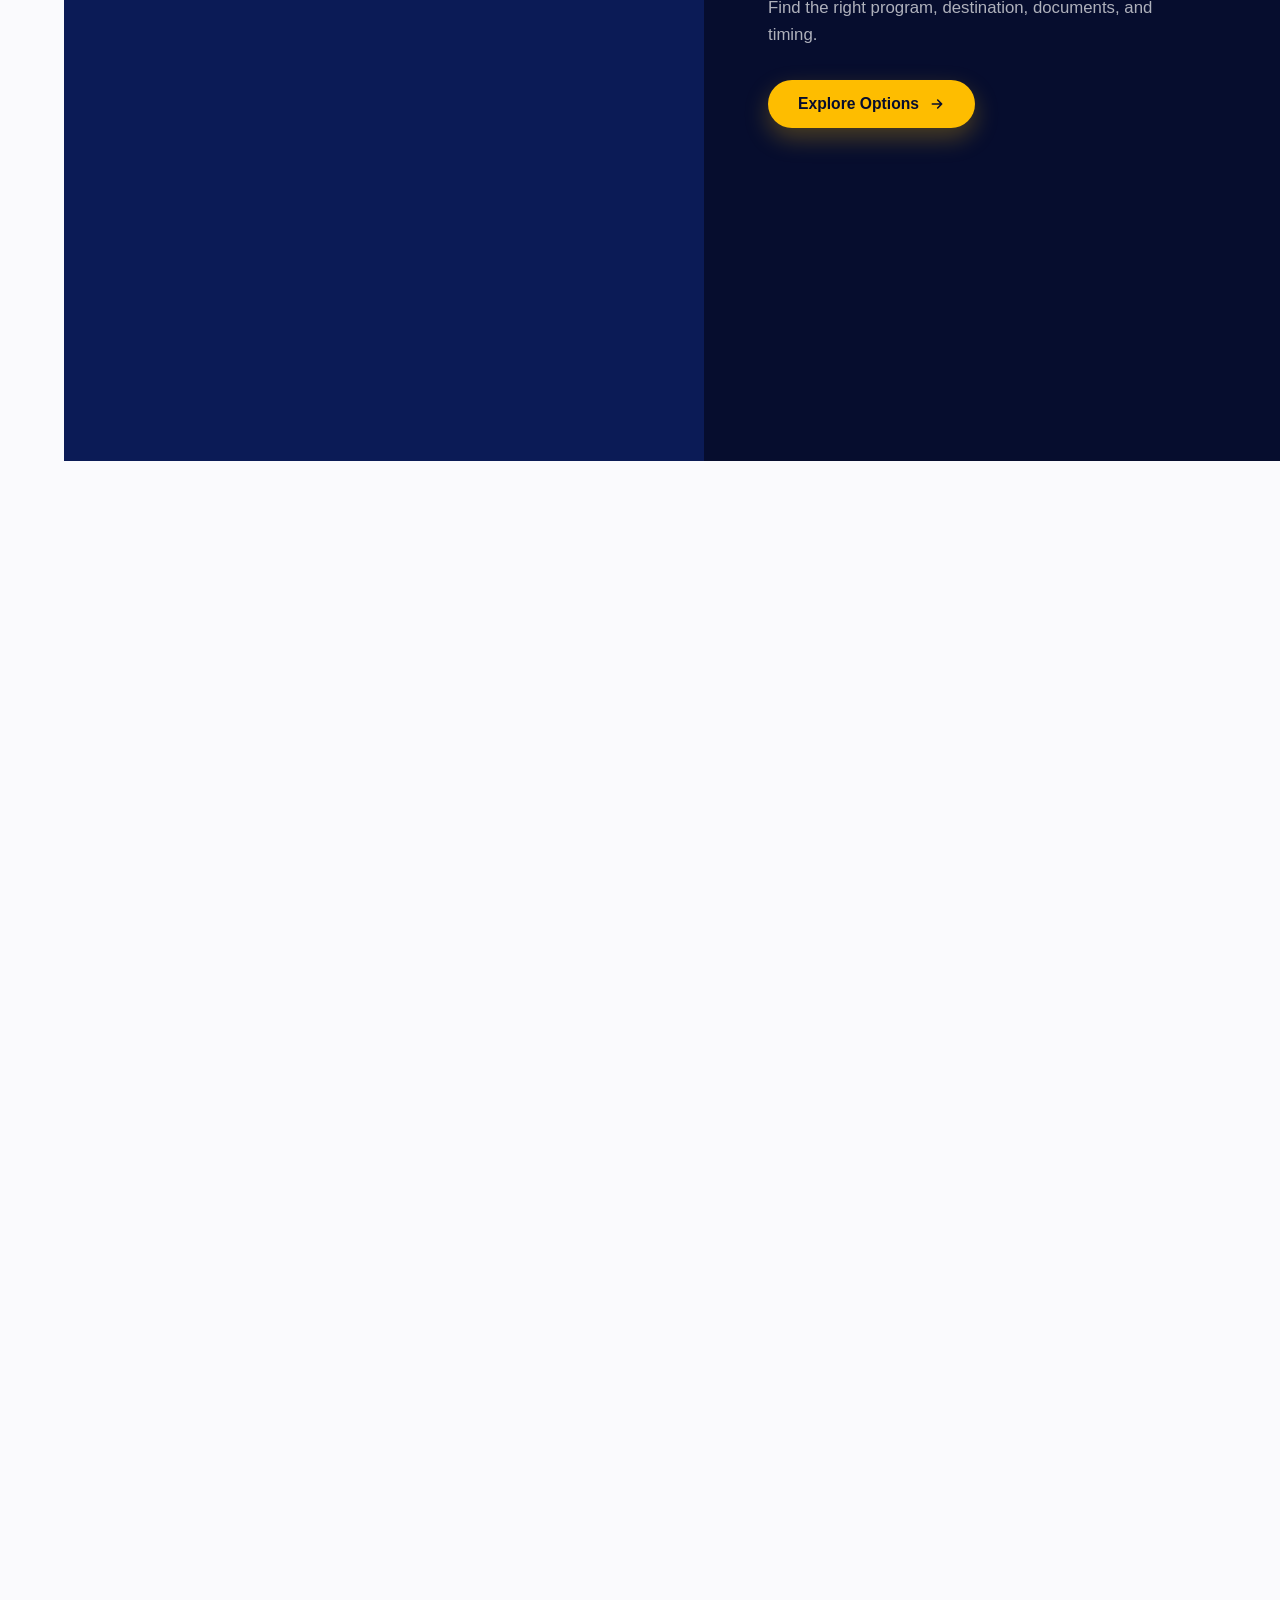
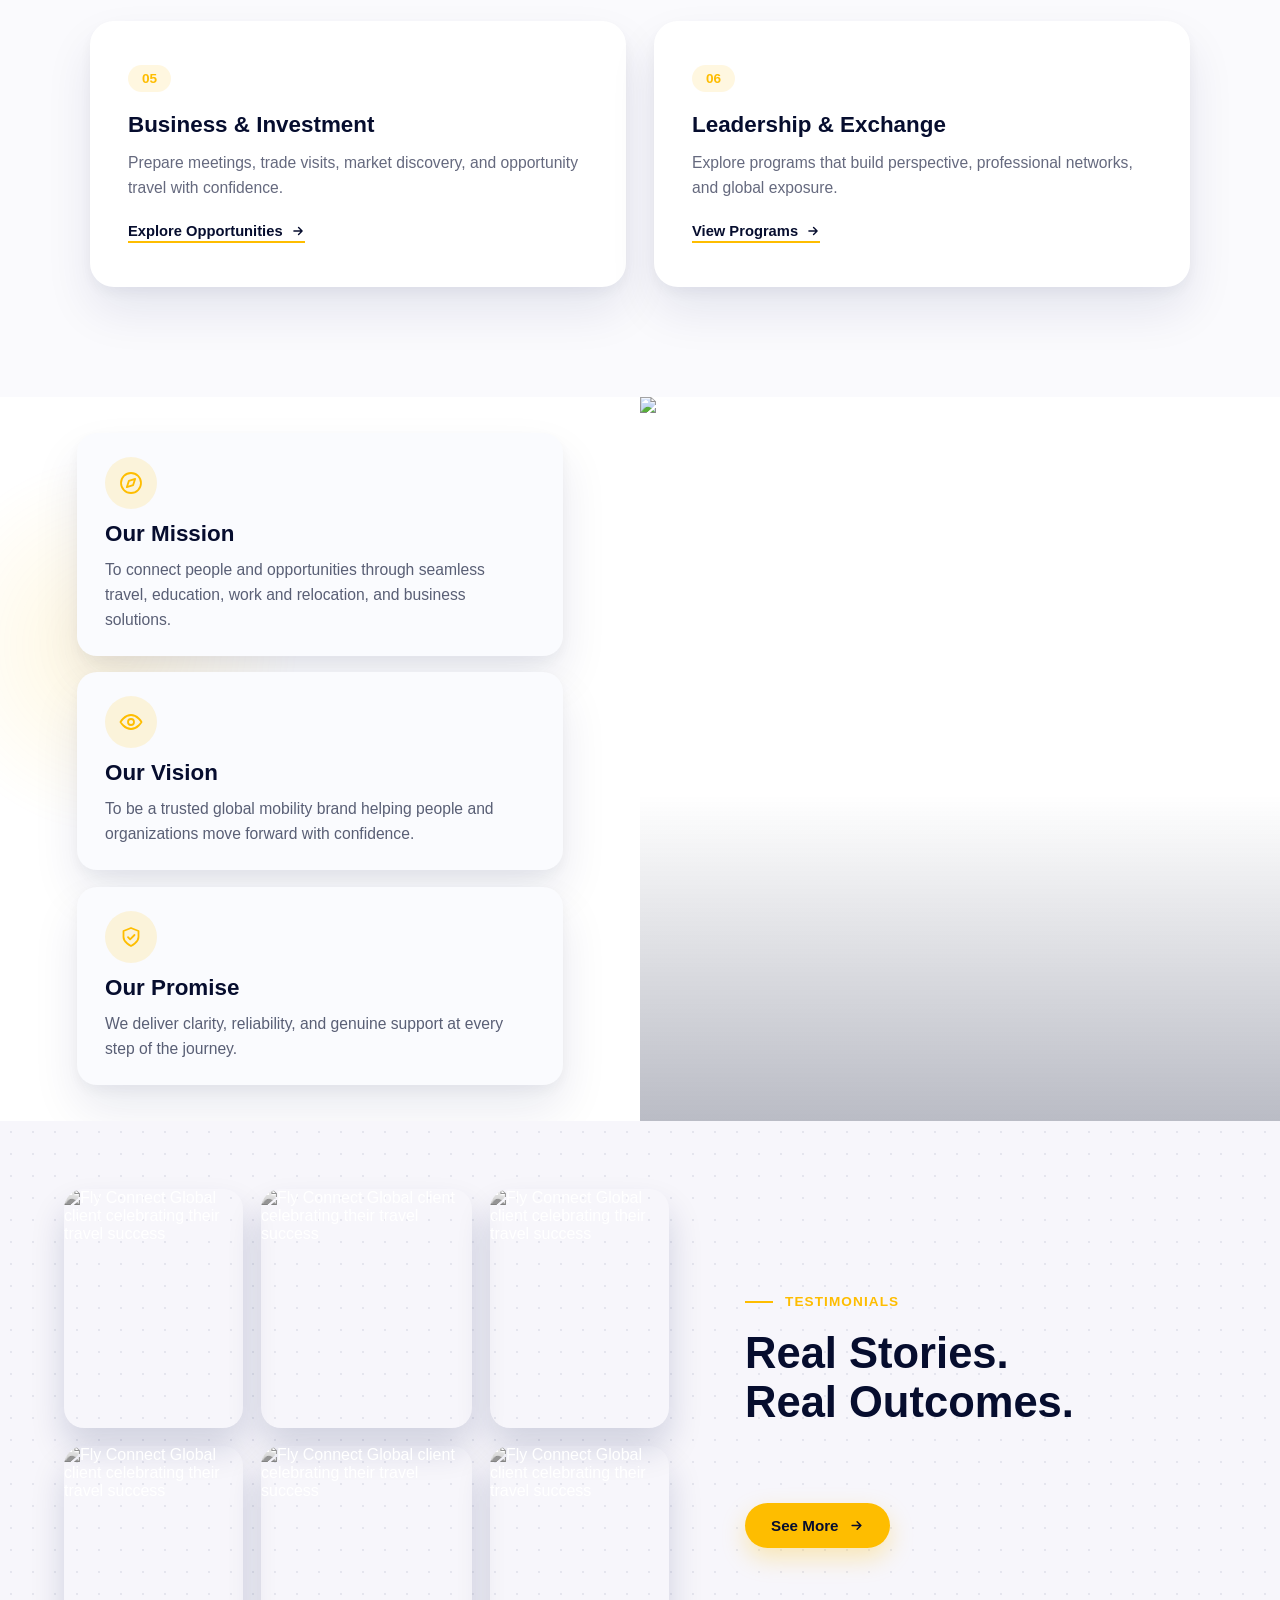
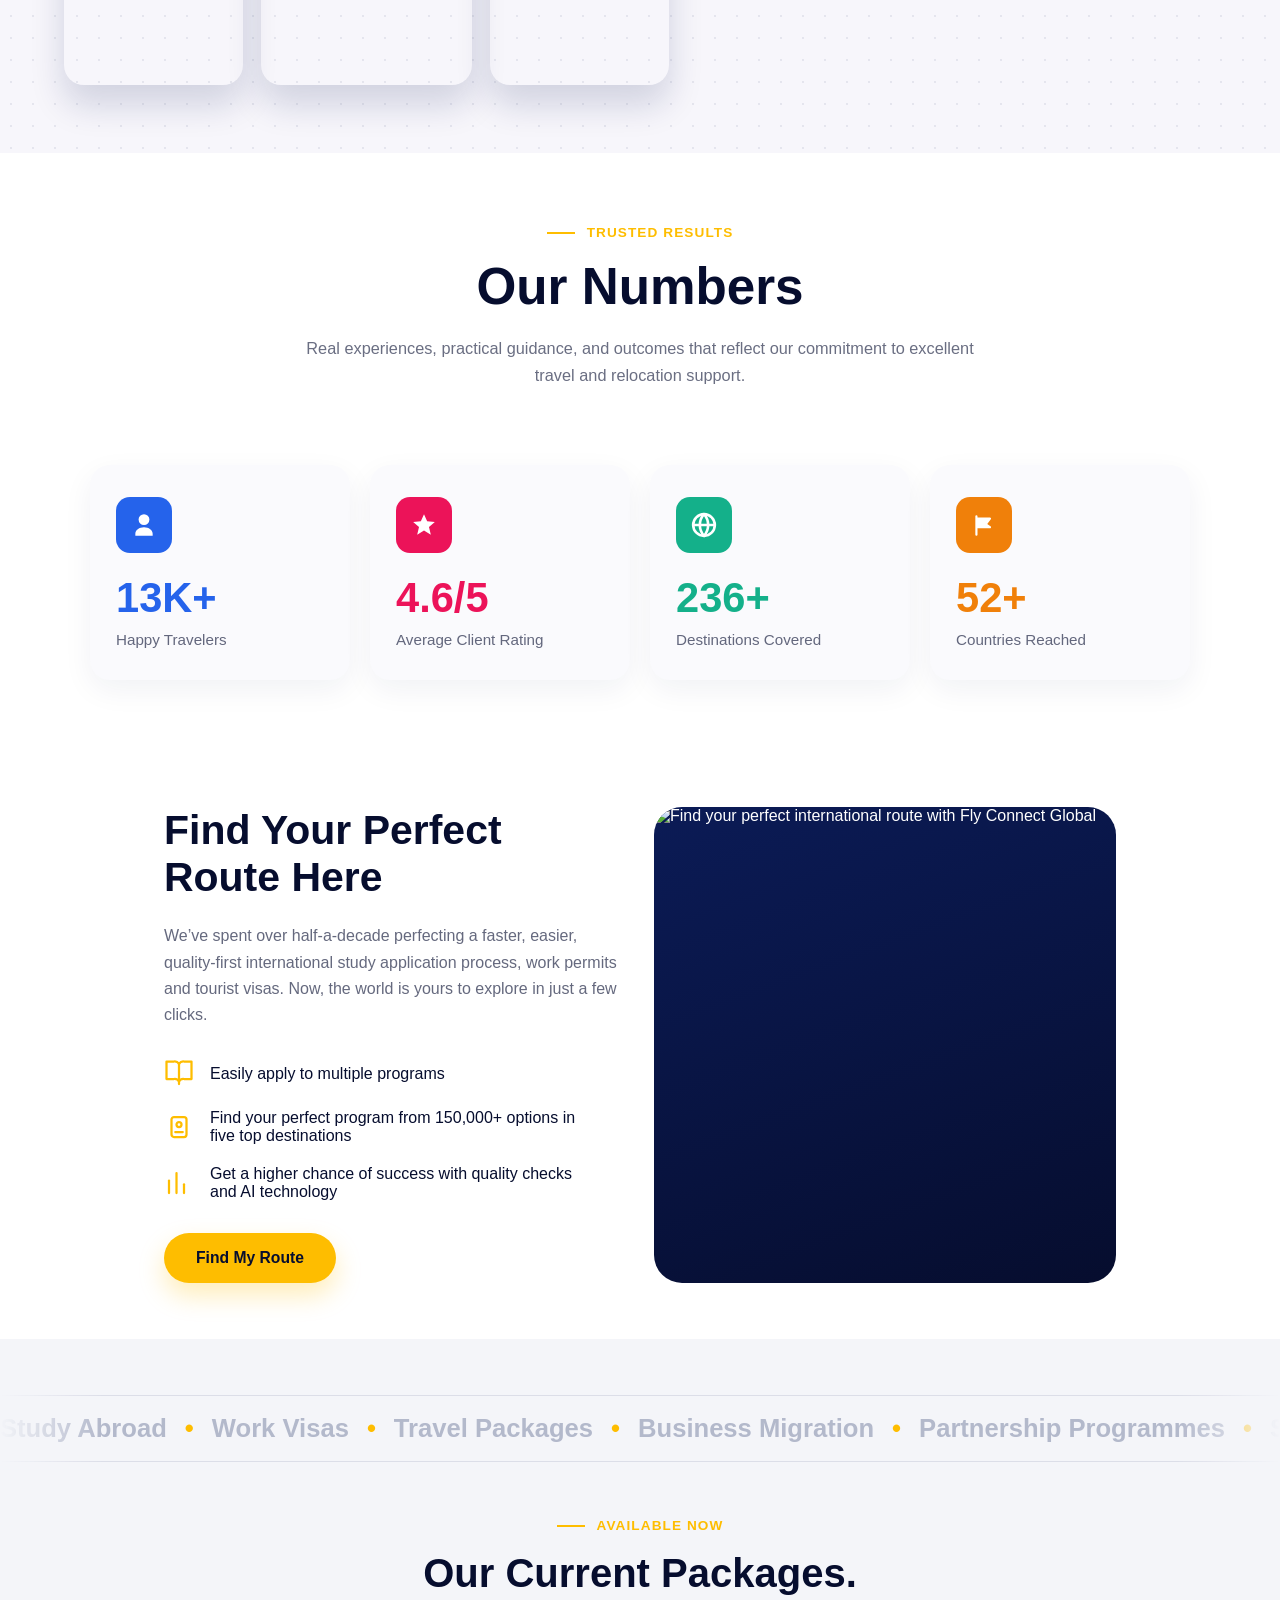
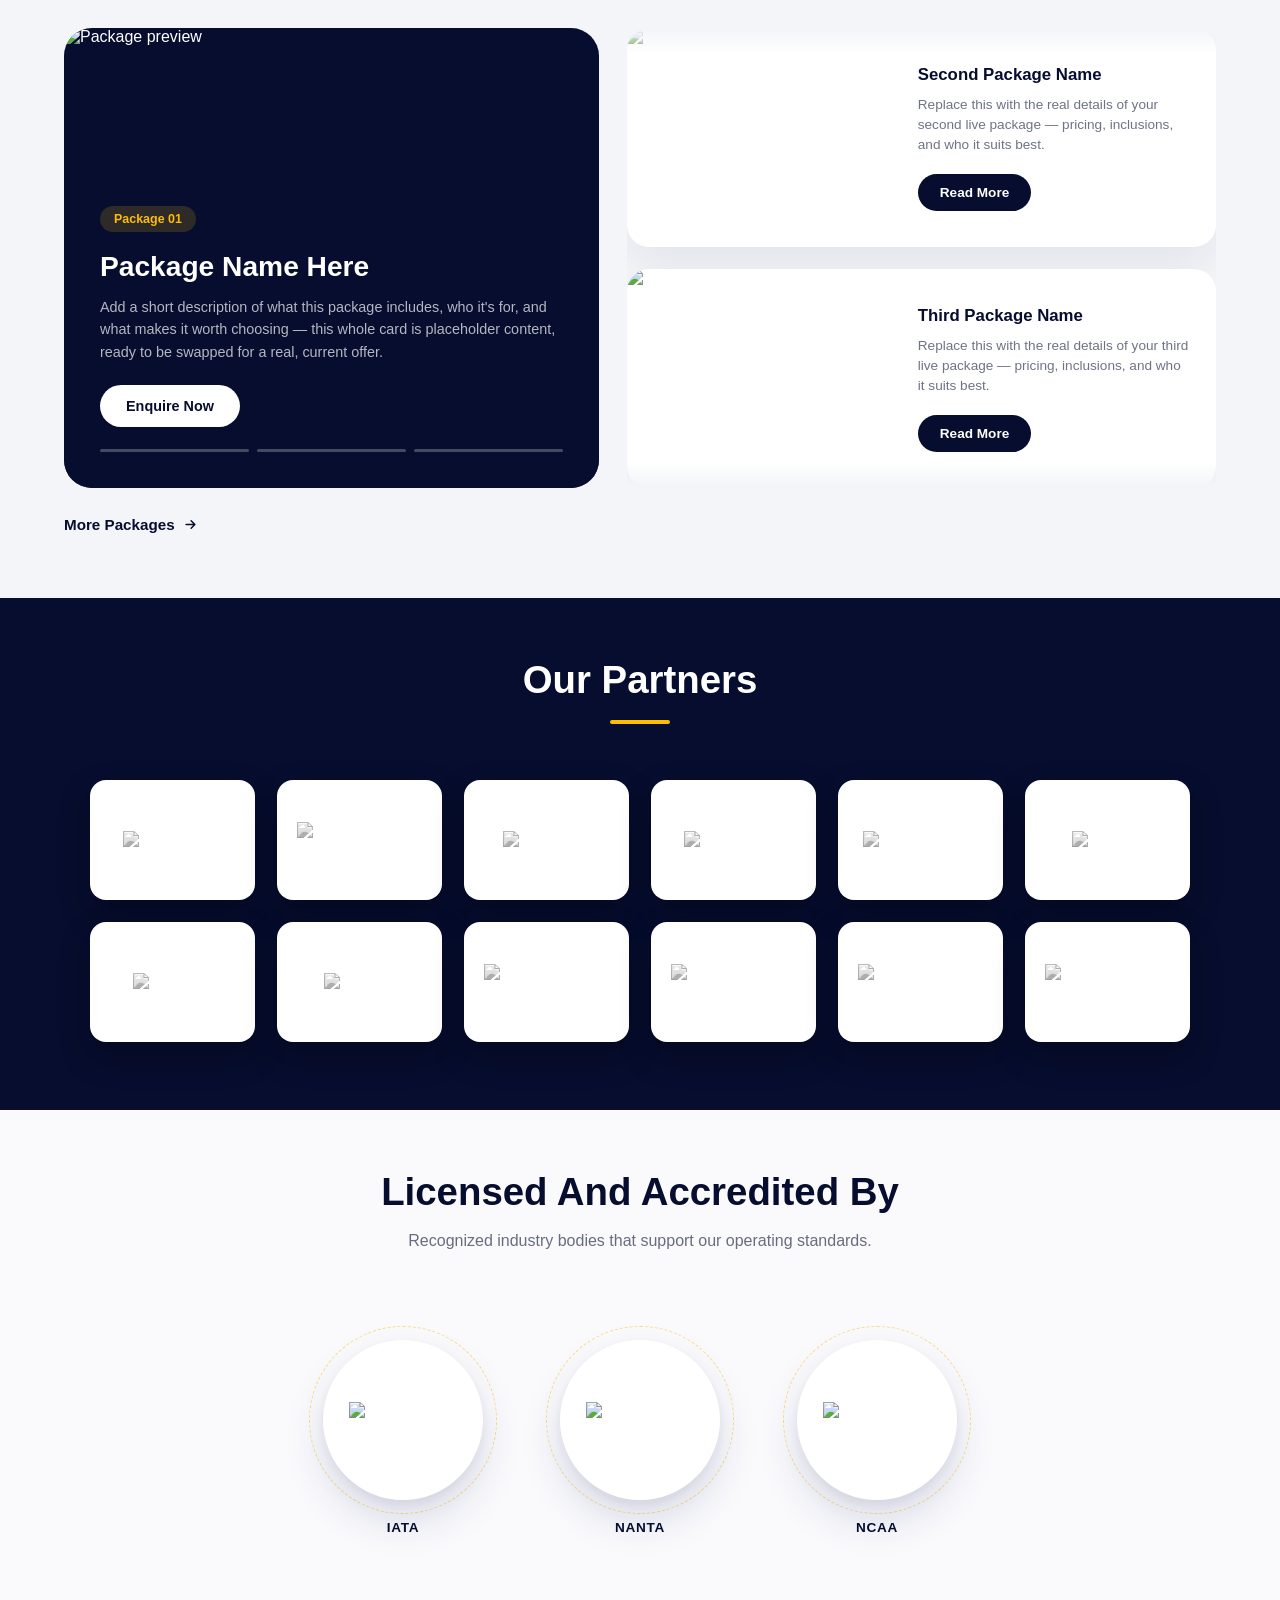
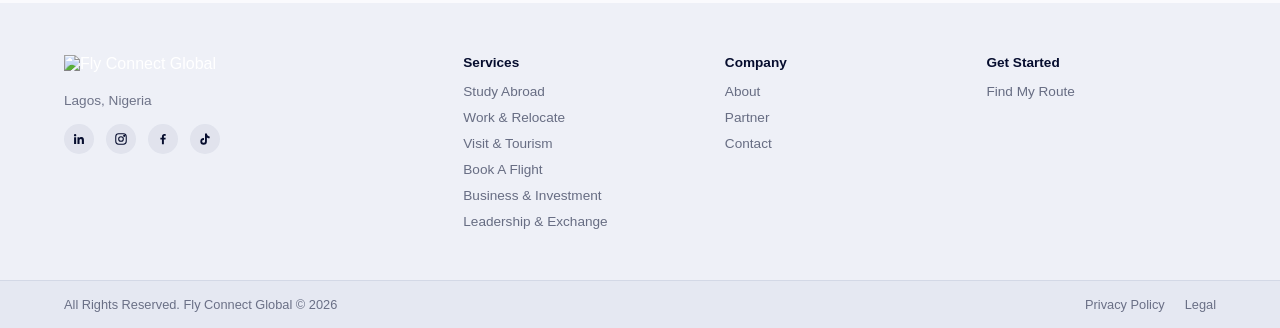
==== commit 11ebd0e4: "Add class 'home-page' to body element" ====
--- a/index.html
+++ b/index.html
@@ -8,7 +8,7 @@
 <link rel="stylesheet" href="https://api.fontshare.com/v2/css?f[]=clash-display@400,500,600,700&f[]=general-sans@400,500,600&display=swap">
 <link rel="stylesheet" href="style.css">
 </head>
-<body>
+<body class="home-page">
 
 <section class="hero">
   <video
--- a/style.css
+++ b/style.css
@@ -3654,7 +3654,7 @@
 
 .find-route__inner {
   display: grid;
-  grid-template-columns: 1.1fr 0.9fr 0.5fr;
+  grid-template-columns: 1fr 1fr;
   gap: 28px;
   align-items: stretch;
   max-width: 1080px;
@@ -3769,12 +3769,13 @@
 }
 
 .find-route__photo {
-  position: relative;
+  position: absolute;
+  inset: 0;
   z-index: 1;
-  height: 98%;
-  width: auto;
-  max-width: 100%;
-  object-fit: contain;
+  width: 100%;
+  height: 100%;
+  object-fit: cover;
+  display: block;
 }
 
 /* ---------- Right: stat card + small photo, stacked ---------- */
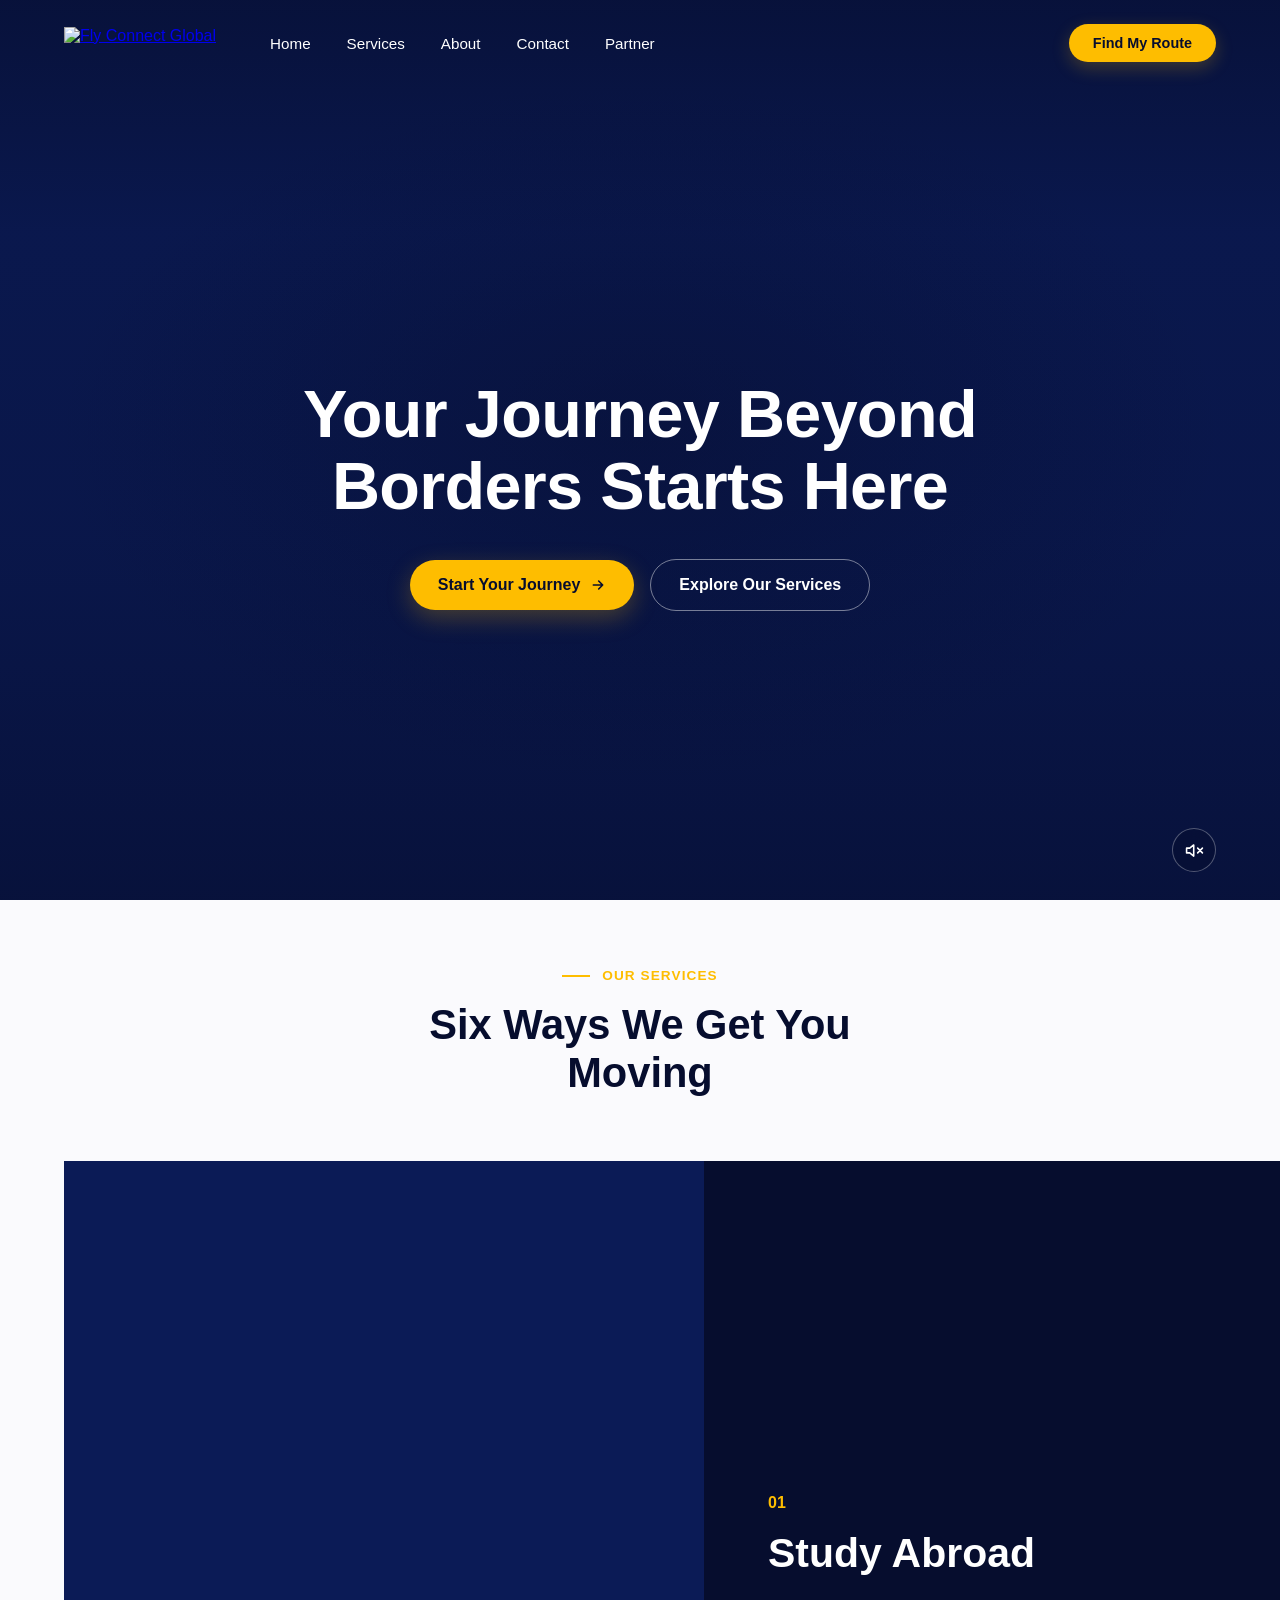
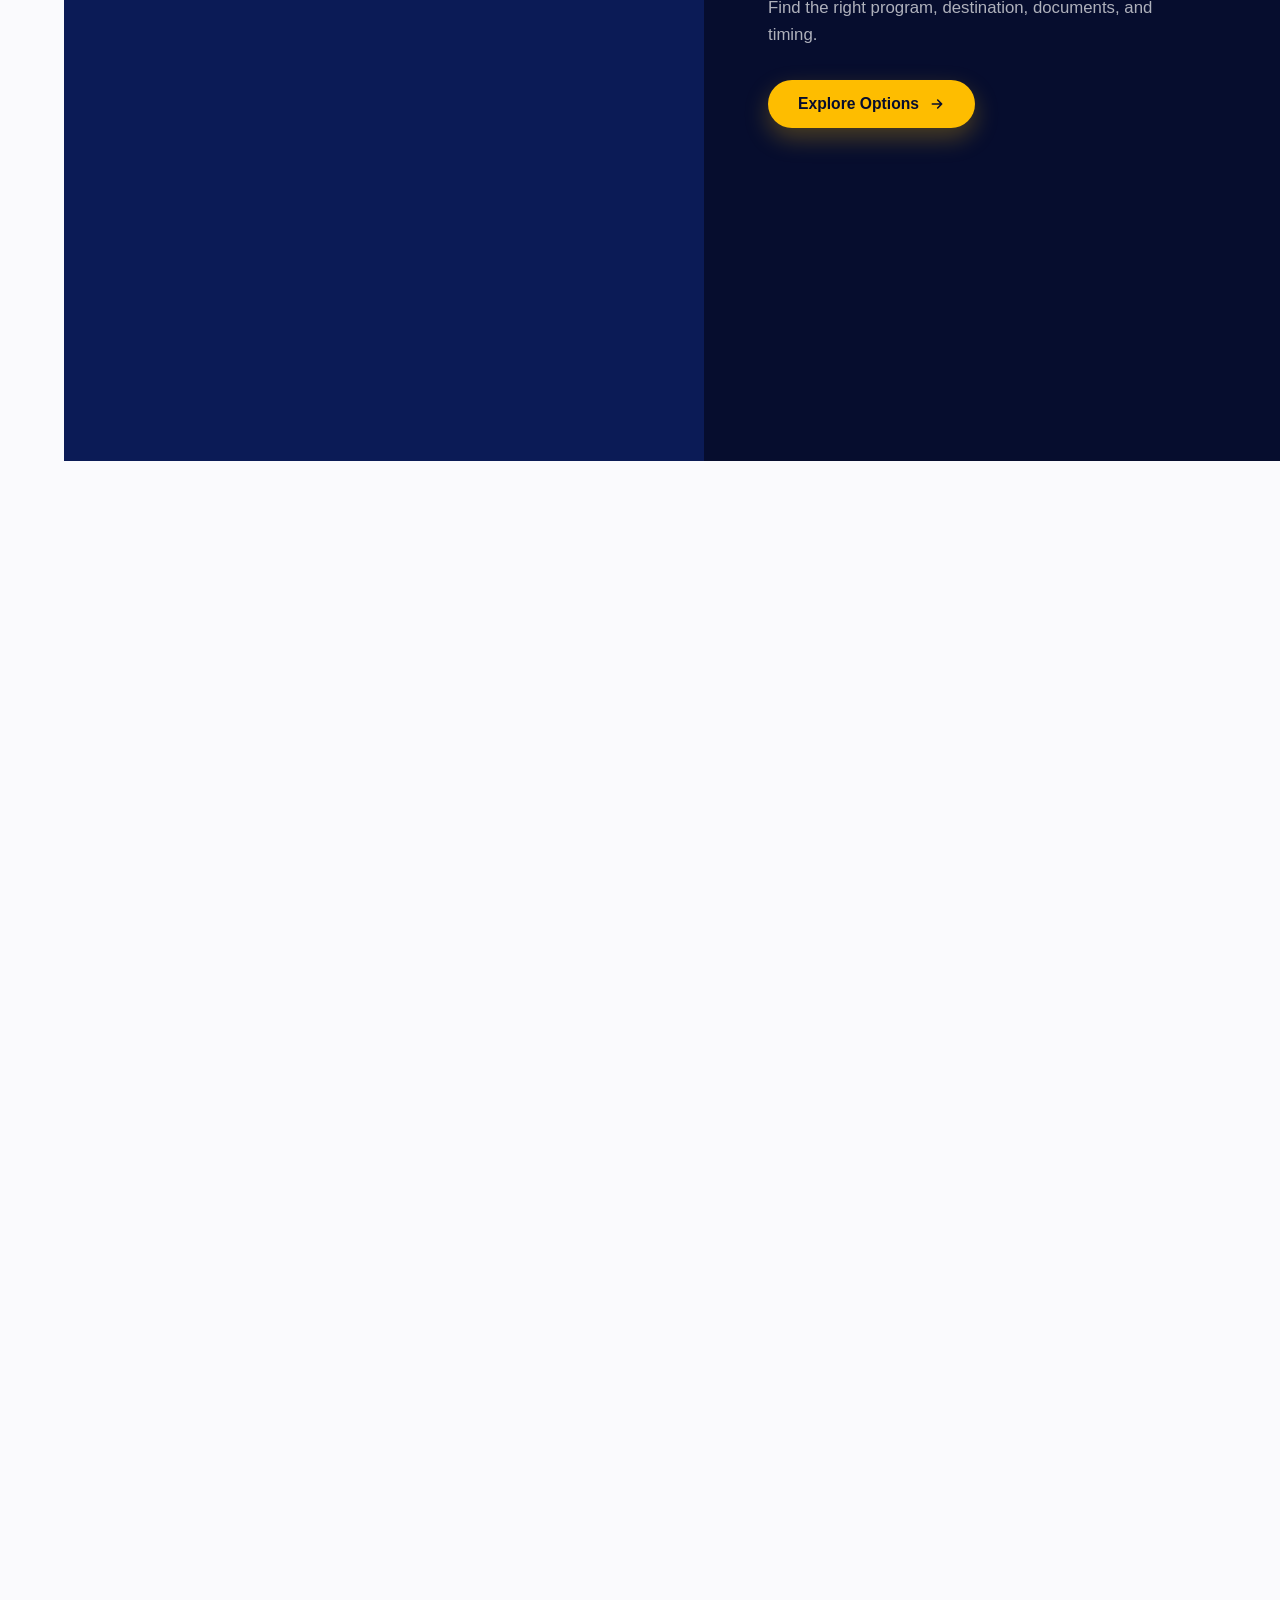
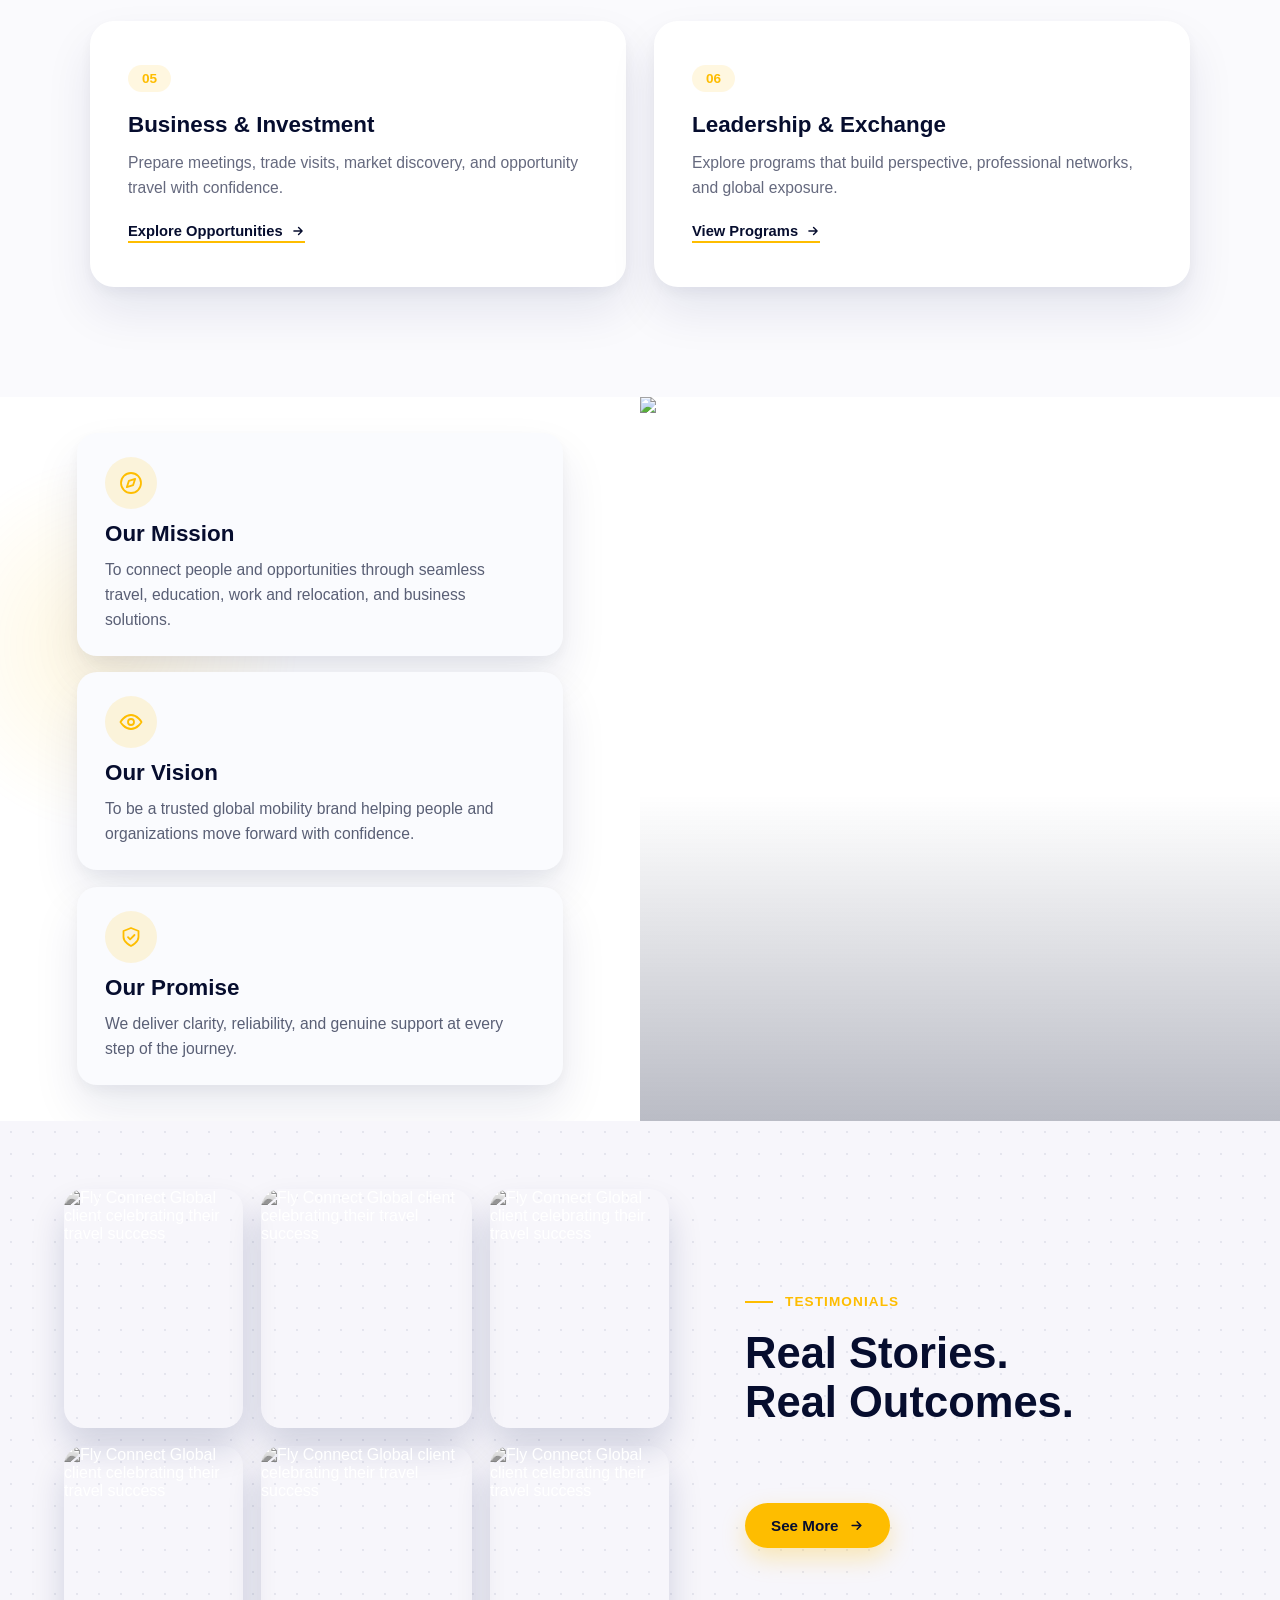
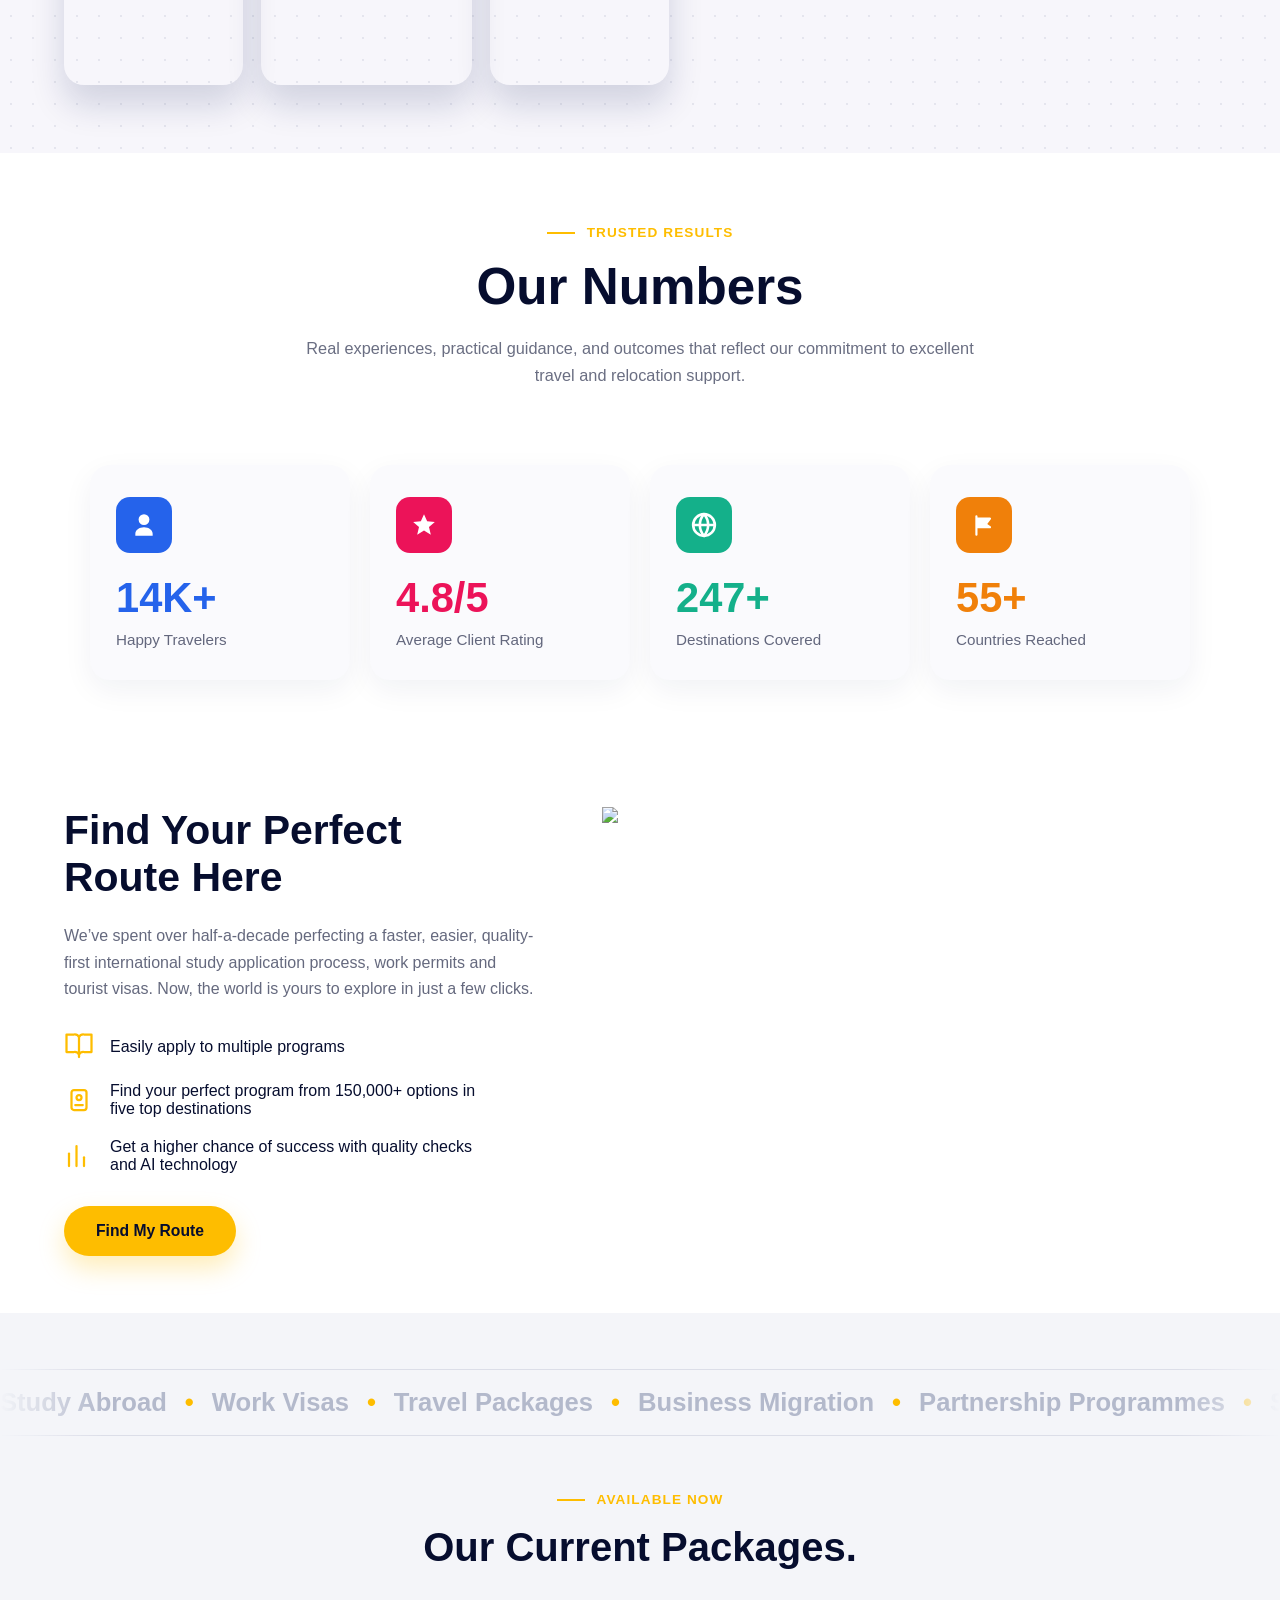
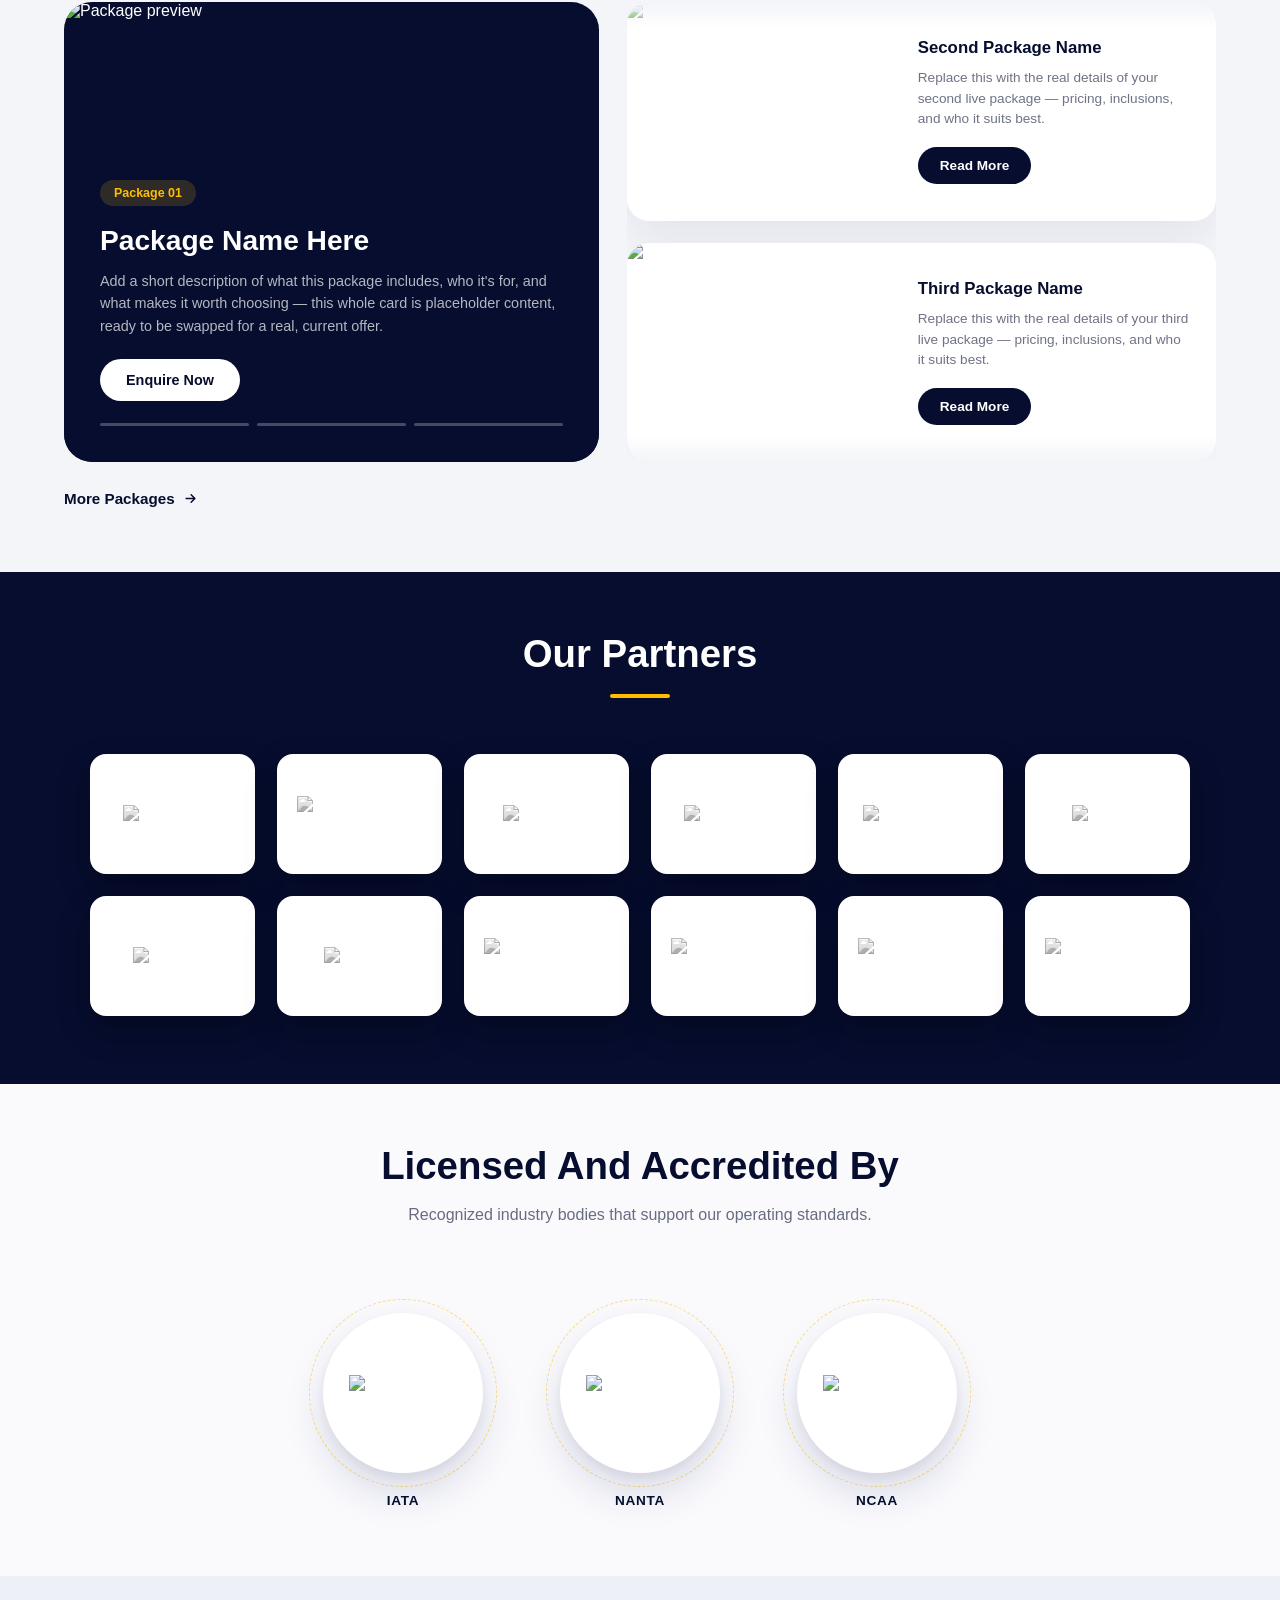
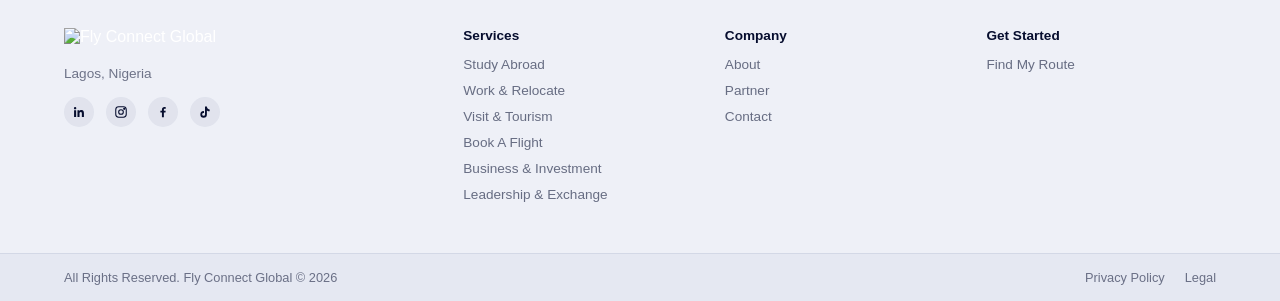
==== commit 59d49283: "Update service links to point to new URLs" ====
--- a/index.html
+++ b/index.html
@@ -39,7 +39,7 @@
 
       <div class="nav__menu" id="navMenu">
         <a href="/" class="nav__link nav__link--plain">Home</a>
-        <a href="#services" class="nav__link nav__link--plain">Services</a>
+        <a href="/services" class="nav__link nav__link--plain">Services</a>
         <a href="/about" class="nav__link nav__link--plain">About</a>
         <a href="/contact" class="nav__link nav__link--plain">Contact</a>
         <a href="/partner" class="nav__link nav__link--plain">Partner</a>
@@ -559,12 +559,12 @@
 
     <div class="site-footer__col">
       <h3 class="site-footer__heading">Services</h3>
-      <a href="/#services" class="site-footer__link">Study Abroad</a>
-      <a href="/#services" class="site-footer__link">Work &amp; Relocate</a>
-      <a href="/#services" class="site-footer__link">Visit &amp; Tourism</a>
-      <a href="/#services" class="site-footer__link">Book A Flight</a>
-      <a href="/#services" class="site-footer__link">Business &amp; Investment</a>
-      <a href="/#services" class="site-footer__link">Leadership &amp; Exchange</a>
+      <a href="/services#study" class="site-footer__link">Study Abroad</a>
+      <a href="/services#work" class="site-footer__link">Work &amp; Relocate</a>
+      <a href="/services#travel" class="site-footer__link">Visit &amp; Tourism</a>
+      <a href="/services#flights" class="site-footer__link">Book A Flight</a>
+      <a href="/services#business" class="site-footer__link">Business &amp; Investment</a>
+      <a href="/services#exchange" class="site-footer__link">Leadership &amp; Exchange</a>
     </div>
 
     <div class="site-footer__col">
--- a/style.css
+++ b/style.css
@@ -15,6 +15,11 @@
   font-family: var(--sans);
   background: var(--navy-deep);
   color: var(--white);
+}
+
+.home-page {
+  background: var(--white);
+  overflow-x: hidden;
 }
 
 /* ---------- Hero ---------- */
@@ -3654,10 +3659,10 @@
 
 .find-route__inner {
   display: grid;
-  grid-template-columns: 1fr 1fr;
-  gap: 28px;
+  grid-template-columns: minmax(0, 0.9fr) minmax(0, 1.1fr);
+  gap: 36px;
   align-items: stretch;
-  max-width: 1080px;
+  max-width: 1280px;
   margin: 0 auto;
   padding: 0 5vw;
 }
@@ -3745,13 +3750,14 @@
    reference (not a separate smaller shape behind him) ---------- */
 .find-route__media {
   position: relative;
-  border-radius: 28px;
+  border-radius: 0;
   overflow: hidden;
-  background: linear-gradient(160deg, var(--navy) 0%, var(--navy-deep) 100%);
+  background: transparent;
   display: flex;
   align-items: flex-end;
   justify-content: center;
-  min-height: 460px;
+  min-height: 0;
+  align-self: stretch;
 }
 
 .find-route__rings {
@@ -3775,6 +3781,7 @@
   width: 100%;
   height: 100%;
   object-fit: cover;
+  object-position: center;
   display: block;
 }
 
@@ -3847,7 +3854,7 @@
 
 @media (max-width: 1100px) {
   .find-route__inner {
-    grid-template-columns: 1fr 1fr;
+    grid-template-columns: minmax(0, 0.9fr) minmax(0, 1.1fr);
   }
   .find-route__side {
     grid-column: 1 / -1;
@@ -3863,14 +3870,14 @@
   }
   .find-route__side { grid-column: auto; }
   .find-route__title, .find-route__subtitle { max-width: none; }
-  .find-route__media { min-height: 340px; order: -1; }
+  .find-route__media { min-height: 0; aspect-ratio: 1516 / 1154; order: -1; }
 }
 
 @media (max-width: 640px) {
   .find-route { padding: 64px 0 72px; }
   .find-route__inner { gap: 20px; }
   .find-route__side { flex-direction: column; }
-  .find-route__media { min-height: 300px; }
+  .find-route__media { min-height: 0; }
 }
 
 /* ================================================
@@ -4248,242 +4255,199 @@
 }
 
 
-/* ================================================
-   About page — Our Way of Doing Things (arrow-driven card carousel)
-   ================================================ */
-.way-carousel {
-  background: #f4f5f9;
-  padding: 48px 5vw 56px;
-}
-
-.way-carousel__left {
-  position: relative;
-  max-width: 1300px;
+/* About page — floating journey cards on a soft world map */
+.way-map {
+  position: relative;
+  overflow: hidden;
+  padding: clamp(36px, 5vh, 56px) 5vw clamp(30px, 4vh, 44px);
+  background: radial-gradient(ellipse at 50% 50%, #fff 0%, #f8fbff 69%, #f0f6fb 100%);
+}
+.way-map__intro {
+  position: relative;
+  z-index: 2;
+  max-width: 800px;
+  margin: 0 auto 8px;
+  text-align: center;
+}
+.way-map__eyebrow {
+  display: block;
+  margin-bottom: 8px;
+  color: var(--navy);
+  font-family: var(--sans);
+  font-size: 0.78rem;
+  font-weight: 700;
+  letter-spacing: 0.08em;
+  text-transform: uppercase;
+}
+.way-map__intro h2 {
+  color: var(--navy-deep);
+  font-family: var(--display);
+  font-size: clamp(1.9rem, 3vw, 2.8rem);
+  font-weight: 700;
+  line-height: 1.14;
+}
+.way-map__intro p {
+  margin: 12px auto 0;
+  color: #91a4b5;
+  font-family: var(--sans);
+  font-size: clamp(0.9rem, 1.2vw, 1rem);
+  line-height: 1.4;
+}
+.way-map__scene {
+  position: relative;
+  max-width: 1400px;
+  height: clamp(520px, 64vh, 650px);
   margin: 0 auto;
-  min-height: 460px;
-  border-radius: 32px;
-  overflow: hidden;
-  background: var(--navy-deep);
-  display: flex;
-}
-
-.way-carousel__bg {
+}
+.way-map__world {
   position: absolute;
   inset: 0;
   width: 100%;
   height: 100%;
-  object-fit: cover;
-  opacity: 0.6;
-}
-
-.way-carousel__left-content {
-  position: relative;
+  object-fit: contain;
+  opacity: 0.84;
+  pointer-events: none;
+  user-select: none;
+}
+.way-map__markers {
+  position: absolute;
+  inset: 0;
   z-index: 1;
-  width: 46%;
-  display: flex;
-  flex-direction: column;
-  padding: clamp(28px, 3.5vw, 48px);
-}
-
-.way-carousel__badge {
-  display: inline-flex;
-  align-items: center;
-  gap: 9px;
-  width: max-content;
-  padding: 8px 16px;
-  border-radius: 999px;
-  background: rgba(255,255,255,0.85);
-  color: var(--navy-deep);
-  font-family: var(--sans);
-  font-size: 0.82rem;
-  font-weight: 600;
-  margin-bottom: 32px;
-}
-
-.way-carousel__badge span {
+  pointer-events: none;
+}
+.way-map__dot {
+  position: absolute;
+  width: 8px;
+  height: 8px;
+  border-radius: 50%;
+  background: #31bca8;
+}
+.way-map__dot:nth-child(2n) { background: #f07077; }
+.way-map__dot:nth-child(1) { left: 34%; top: 13%; }
+.way-map__dot:nth-child(2) { left: 64%; top: 31%; }
+.way-map__dot:nth-child(3) { left: 57%; top: 34%; }
+.way-map__dot:nth-child(4) { left: 56%; top: 46%; }
+.way-map__dot:nth-child(5) { left: 22%; top: 51%; }
+.way-map__dot:nth-child(6) { left: 46%; top: 62%; }
+.way-map__dot:nth-child(7) { left: 53%; top: 66%; }
+.way-map__dot:nth-child(8) { left: 72%; top: 60%; }
+.way-map__dot:nth-child(9) { left: 75%; top: 39%; }
+.way-map__dot:nth-child(10) { left: 70%; top: 48%; }
+.way-map__dot:nth-child(11) { left: 52%; top: 88%; }
+.way-map__dot:nth-child(12) { left: 52%; top: 71%; }
+.way-map__dot:nth-child(13) { left: 89%; top: 91%; }
+.way-map__dot:nth-child(14) { left: 45%; top: 74%; }
+.way-map__dot:nth-child(15) { left: 27%; top: 43%; }
+.way-map__dot:nth-child(16) { left: 73%; top: 26%; }
+.way-map__halo {
+  position: absolute;
+  width: 12px;
+  height: 12px;
+  border: 3px solid #fff;
+  border-radius: 50%;
+  background: #f07077;
+  box-shadow: 0 0 0 16px rgba(240,112,119,0.14), 0 0 0 31px rgba(240,112,119,0.07);
+}
+.way-map__halo--one { left: 20%; top: 42%; }
+.way-map__halo--two { left: 51%; top: 39%; background: #31bca8; box-shadow: 0 0 0 16px rgba(49,188,168,0.16), 0 0 0 31px rgba(49,188,168,0.07); }
+.way-map__halo--three { left: 32%; top: 85%; background: #31bca8; box-shadow: 0 0 0 16px rgba(49,188,168,0.16), 0 0 0 31px rgba(49,188,168,0.07); }
+.way-map__halo--four { left: 80%; top: 87%; }
+.way-map__cards { position: relative; z-index: 2; height: 100%; }
+.way-map__card {
+  position: absolute;
+  display: flex;
+  align-items: center;
+  gap: 12px;
+  width: clamp(260px, 21vw, 300px);
+  min-height: 110px;
+  padding: 9px;
+  border: 1px solid rgba(223,232,239,0.8);
+  border-radius: 20px;
+  background: rgba(255,255,255,0.97);
+  box-shadow: 0 18px 42px rgba(20,53,84,0.11), 0 3px 10px rgba(20,53,84,0.04);
+}
+.way-map__card--one { top: 22%; left: 11%; }
+.way-map__card--two { top: 11%; right: 9%; }
+.way-map__card--three { bottom: 15%; left: 24%; }
+.way-map__card--four { bottom: 12%; right: 4%; }
+.way-map__card-icon {
+  display: grid;
+  place-items: center;
+  flex: 0 0 76px;
+  width: 76px;
+  height: 90px;
+  border-radius: 13px;
+  color: var(--navy);
+  background: linear-gradient(145deg, #e6f0f8 0%, #f5f9fc 100%);
+}
+.way-map__card:nth-child(2) .way-map__card-icon { color: #1c8f8a; background: linear-gradient(145deg, #e1f4ef, #f5faf8); }
+.way-map__card:nth-child(3) .way-map__card-icon { color: #bd8434; background: linear-gradient(145deg, #fff1d9, #fffaf0); }
+.way-map__card:nth-child(4) .way-map__card-icon { color: #236a9f; background: linear-gradient(145deg, #deedf7, #f6faff); }
+.way-map__card-icon svg { width: 38px; height: 38px; }
+.way-map__card-content { min-width: 0; padding: 3px 4px 3px 0; }
+.way-map__step {
   display: block;
-  width: 6px;
-  height: 6px;
-  border-radius: 50%;
-  background: var(--gold);
-}
-
-.way-carousel__headline {
+  margin-bottom: 4px;
+  color: #899aa9;
+  font-family: var(--sans);
+  font-size: 0.65rem;
+  font-weight: 700;
+  letter-spacing: 0.06em;
+  text-transform: uppercase;
+}
+.way-map__card h3 {
+  margin: 0 0 4px;
+  color: var(--navy-deep);
   font-family: var(--display);
-  font-weight: 600;
-  font-size: clamp(1.9rem, 3.4vw, 2.7rem);
-  line-height: 1.15;
-  color: var(--white);
-  flex: 1;
-}
-
-.way-carousel__nav {
-  display: flex;
-  gap: 12px;
-  margin-top: 24px;
-}
-
-.way-carousel__arrow {
-  width: 46px;
-  height: 46px;
-  border-radius: 50%;
-  border: none;
-  background: rgba(255,255,255,0.18);
-  color: var(--white);
-  display: flex;
-  align-items: center;
-  justify-content: center;
-  cursor: pointer;
-  transition: background-color 0.2s ease, transform 0.2s ease;
-}
-
-.way-carousel__arrow:hover {
-  transform: translateY(-2px);
-}
-
-.way-carousel__arrow--active {
-  background: var(--white);
-  color: var(--navy-deep);
-}
-
-.way-carousel__arrow svg {
-  width: 18px;
-  height: 18px;
-}
-
-.way-carousel__right {
+  font-size: clamp(0.93rem, 1.14vw, 1.08rem);
+  font-weight: 700;
+  line-height: 1.12;
+}
+.way-map__card p {
+  margin: 0 0 5px;
+  color: #738699;
+  font-family: var(--sans);
+  font-size: 0.7rem;
+  line-height: 1.28;
+}
+.way-map__card a {
+  color: var(--navy);
+  font-family: var(--sans);
+  font-size: 0.68rem;
+  font-weight: 700;
+  line-height: 1.2;
+  text-decoration: none;
+}
+.way-map__card a:hover,
+.way-map__card a:focus-visible { text-decoration: underline; }
+.way-map__photo {
   position: absolute;
-  top: 40px;
-  right: 40px;
-  bottom: 40px;
-  width: 46%;
-  z-index: 1;
-}
-
-.way-carousel__card {
-  height: 100%;
-  background: var(--white);
-  border-radius: 24px;
-  padding: clamp(28px, 3vw, 44px);
-  box-shadow: 0 30px 70px rgba(6,13,46,0.25);
-  display: flex;
-  flex-direction: column;
-  align-items: center;
-  justify-content: center;
-  text-align: center;
-}
-
-.way-carousel__line {
-  height: 3px;
-  border-radius: 999px;
-  background: linear-gradient(90deg, var(--navy) 0%, var(--gold) 100%);
-  margin-bottom: 28px;
-}
-
-.way-carousel__step-header {
-  display: flex;
-  align-items: center;
-  justify-content: center;
-  gap: 12px;
-  margin-bottom: 22px;
-}
-
-.way-carousel__step-icon {
-  width: 38px;
-  height: 38px;
-  border-radius: 12px;
-  background: rgba(254,189,0,0.14);
-  color: var(--gold);
-  display: flex;
-  align-items: center;
-  justify-content: center;
-  box-shadow: 0 8px 18px rgba(11,27,86,0.08);
-}
-
-.way-carousel__step-icon svg {
-  width: 19px;
-  height: 19px;
-}
-
-.way-carousel__step-label {
-  font-family: var(--sans);
-  font-size: 0.92rem;
-  font-weight: 600;
-  color: var(--navy-deep);
-}
-
-.way-carousel__step-title {
-  font-family: var(--display);
-  font-weight: 600;
-  font-size: clamp(1.3rem, 2vw, 1.7rem);
-  line-height: 1.2;
-  color: var(--navy-deep);
-  margin-bottom: 16px;
-}
-
-.way-carousel__step-text {
-  font-family: var(--sans);
-  font-size: 0.95rem;
-  line-height: 1.6;
-  color: rgba(6,13,46,0.6);
-  margin-bottom: 26px;
-}
-
-.way-carousel__btn {
-  display: inline-flex;
-  align-items: center;
-  justify-content: center;
-  align-self: center;
-  font-family: var(--sans);
-  font-size: 0.92rem;
-  font-weight: 600;
-  color: var(--white);
-  background: var(--navy-deep);
-  text-decoration: none;
-  padding: 14px 28px;
-  border-radius: 999px;
-  transition: transform 0.22s ease, background-color 0.22s ease;
-}
-
-.way-carousel__btn:hover {
-  transform: translateY(-2px);
-  background: var(--navy);
-}
-
-/* Fade transition when the card content swaps */
-.way-carousel__card.is-swapping .way-carousel__step-header,
-.way-carousel__card.is-swapping .way-carousel__step-title,
-.way-carousel__card.is-swapping .way-carousel__step-text {
-  opacity: 0;
-  transition: opacity 0.15s ease;
-}
-
-.way-carousel__step-header,
-.way-carousel__step-title,
-.way-carousel__step-text {
-  opacity: 1;
-  transition: opacity 0.25s ease;
-}
+  z-index: 2;
+  width: 105px;
+  height: 105px;
+  padding: 7px;
+  border-radius: 22px;
+  background: #fff;
+  box-shadow: 0 17px 38px rgba(20,53,84,0.12), 0 3px 9px rgba(20,53,84,0.05);
+}
+.way-map__photo img { display: block; width: 100%; height: 100%; border-radius: 15px; object-fit: cover; }
+.way-map__photo--one { top: 22%; left: 49%; }
+.way-map__photo--two { top: 40%; right: 29%; }
 
 @media (max-width: 900px) {
-  .way-carousel__left { flex-direction: column; min-height: 0; }
-  .way-carousel__left-content { width: 100%; padding: 32px 28px 200px; }
-  .way-carousel__right {
-    position: relative;
-    top: auto; right: auto; bottom: auto;
-    width: calc(100% - 56px);
-    margin: -170px 28px 28px;
-  }
-  .way-carousel__card { min-height: 320px; }
-}
-
-@media (max-width: 640px) {
-  .way-carousel { padding: 48px 6vw 56px; }
-  .way-carousel__left { border-radius: 24px; }
-  .way-carousel__left-content { padding: 28px 22px 220px; }
-  .way-carousel__headline { font-size: 1.6rem; }
-  .way-carousel__right { width: calc(100% - 40px); margin: -200px 20px 20px; }
-  .way-carousel__card { padding: 26px 22px; border-radius: 20px; }
+  .way-map__scene { height: auto; }
+  .way-map__world { position: relative; display: block; height: auto; margin: 0 auto 14px; }
+  .way-map__markers, .way-map__photo { display: none; }
+  .way-map__cards { display: grid; grid-template-columns: repeat(2, minmax(0, 1fr)); gap: 16px; }
+  .way-map__card { position: static; width: auto; min-height: 110px; }
+  .way-map__card h3 { font-size: 1rem; }
+}
+@media (max-width: 620px) {
+  .way-map { padding: 48px 6vw 58px; }
+  .way-map__intro { margin-bottom: 14px; }
+  .way-map__world { width: 115%; max-width: none; margin-left: -7.5%; }
+  .way-map__cards { grid-template-columns: 1fr; gap: 14px; }
+  .way-map__card { max-width: 440px; width: 100%; margin: 0 auto; }
 }
 
 /* ================================================
@@ -5324,3 +5288,53 @@
   .live-products__item { flex-direction: column; }
   .live-products__item-media { flex-basis: 140px; }
 }
+/* ---------- Services page ---------- */
+.services-page { background: #fff; color: var(--navy); overflow-x: hidden; }
+.services-page .nav { background: rgba(255,255,255,.76); backdrop-filter: blur(14px); -webkit-backdrop-filter: blur(14px); border-bottom: 1px solid rgba(11,27,86,.06); }
+.services-page .nav.nav--scrolled { background: rgba(255,255,255,.94); box-shadow: 0 8px 30px rgba(11,27,86,.08); }
+.services-page .nav__link { color: var(--navy); }
+.services-page .nav__link:hover, .services-page .nav__link[aria-current="page"] { background: rgba(11,27,86,.07); }
+.services-page .nav__toggle span { background: var(--navy); }
+.services-hero { position: relative; min-height: min(740px, 100svh); min-height: max(590px, min(740px, 100svh)); display: grid; place-items: center; isolation: isolate; overflow: hidden; background: radial-gradient(ellipse at 50% 70%, #f1f7fa 0, #f8fbfc 48%, #fff 85%); padding: 146px 5vw 100px; }
+.services-hero__rings { position: absolute; width: min(690px, 85vw); aspect-ratio: 1; top: 46%; left: 50%; transform: translate(-50%,-50%); border-radius: 50%; background: radial-gradient(circle, rgba(255,255,255,.82) 0 27%, rgba(227,239,252,.57) 55%, transparent 75%); filter: drop-shadow(0 18px 32px rgba(29,91,159,.09)); z-index: -1; }
+.services-hero__rings i { position: absolute; display: block; border-radius: 50%; inset: 2%; border: 17px solid rgba(105,170,221,.09); box-shadow: inset 0 18px 19px rgba(9,74,135,.045), 0 -11px 22px rgba(45,121,194,.07); }
+.services-hero__rings i:nth-child(2) { inset: 13%; border-width: 20px; border-color: rgba(72,151,217,.105); }
+.services-hero__rings i:nth-child(3) { inset: 24%; border-width: 17px; border-color: rgba(53,139,206,.11); }
+.services-hero__rings i:nth-child(4) { inset: 35%; border-width: 13px; border-color: rgba(54,140,211,.075); }
+.services-hero__content { position: relative; width: min(820px,100%); text-align: center; z-index: 1; }
+.services-hero__eyebrow, .services-overview__eyebrow { display: inline-block; color: #3a74ab; font-size: .82rem; font-weight: 700; letter-spacing: .16em; text-transform: uppercase; }
+.services-hero h1 { margin: 22px auto 18px; font-family: var(--display); font-size: clamp(2.75rem,5.3vw,5.2rem); font-weight: 600; line-height: 1.06; letter-spacing: -.055em; max-width: 850px; }
+.services-hero h1 span { display: block; }
+.services-hero__content p { margin: 0 auto; max-width: 525px; color: #5e7085; font-size: clamp(.95rem,1.3vw,1.08rem); line-height: 1.65; }
+.services-hero__button { display: inline-flex; align-items: center; gap: 20px; margin-top: 30px; padding: 7px 7px 7px 27px; border-radius: 999px; background: linear-gradient(115deg,#0b1b56,#2e78c1); color: white; font-weight: 600; font-size: .9rem; text-decoration: none; box-shadow: 0 13px 30px rgba(11,27,86,.16); transition: transform .2s, box-shadow .2s; }
+.services-hero__button:hover { transform: translateY(-3px); box-shadow: 0 18px 36px rgba(11,27,86,.22); }
+.services-hero__button span { display: grid; place-items: center; width: 36px; height: 36px; border-radius: 50%; background: white; color: var(--navy); font-size: 1.4rem; line-height: 1; }
+.services-hero__float { position: absolute; display: grid; place-items: center; width: 76px; height: 76px; border: 1px solid rgba(255,255,255,.95); border-radius: 22px; background: rgba(255,255,255,.68); box-shadow: 0 16px 38px rgba(27,73,124,.11), inset 0 1px 12px rgba(89,159,221,.12); transform: rotate(-11deg); }
+.services-hero__float svg { width: 36px; height: 36px; color: #4a98d2; filter: drop-shadow(0 3px 4px rgba(41,118,184,.15)); }
+.services-hero__float--left { left: 13%; bottom: 25%; }
+.services-hero__float--right { right: 13%; bottom: 27%; transform: rotate(10deg); }
+.services-hero__spark { position: absolute; width: 6px; height: 6px; background: white; border-radius: 50%; box-shadow: 0 0 10px 4px rgba(152,207,247,.55); }
+.services-hero__spark--one { top: 23%; left: 42%; }.services-hero__spark--two { top: 27%; right: 37%; }
+.services-overview { padding: 102px 5vw 120px; max-width: 1460px; margin: auto; scroll-margin-top: 90px; }
+.services-overview__heading { max-width: 680px; margin: 0 auto 56px; text-align: center; }
+.services-overview__heading h2 { font-family: var(--display); font-size: clamp(2.2rem,4vw,3.75rem); line-height: 1.1; letter-spacing: -.045em; margin: 16px 0; }
+.services-overview__heading p { color: #64738a; line-height: 1.7; }
+.services-overview__grid { display: grid; grid-template-columns: repeat(3,minmax(0,1fr)); gap: 22px; }
+.service-tile { display: flex; flex-direction: column; align-items: flex-start; min-height: 340px; padding: 30px; border: 1px solid #e9eef6; border-radius: 24px; background: linear-gradient(155deg,#fff,#fbfdff); box-shadow: 0 15px 42px rgba(17,52,103,.055); scroll-margin-top: 115px; transition: transform .2s, box-shadow .2s; }
+.service-tile:hover { transform: translateY(-5px); box-shadow: 0 22px 50px rgba(17,52,103,.1); }
+.service-tile__number { color: #8fa3bb; font-size: .77rem; font-weight: 700; letter-spacing: .12em; }
+.service-tile__icon { display: grid; place-items: center; width: 54px; height: 54px; margin: 25px 0 20px; border-radius: 16px; color: #2468b5; background: #eaf3fd; }
+.service-tile__icon svg { width: 29px; height: 29px; fill: none; stroke: currentColor; stroke-width: 1.7; stroke-linecap: round; stroke-linejoin: round; }
+.service-tile h3 { font: 600 1.46rem/1.2 var(--display); margin-bottom: 12px; letter-spacing: -.025em; }
+.service-tile p { color: #62728a; line-height: 1.65; font-size: .94rem; }
+.service-tile a { display: inline-flex; gap: 8px; align-items: center; margin-top: auto; padding-top: 24px; color: #185da9; font-weight: 700; font-size: .9rem; text-decoration: none; }
+.service-tile a:hover { text-decoration: underline; }
+.services-next { max-width: 1300px; margin: 0 auto 110px; padding: 54px 6%; border-radius: 28px; background: linear-gradient(115deg,#0b1b56,#163b80); color: white; display: flex; justify-content: space-between; align-items: center; gap: 40px; box-shadow: 0 22px 60px rgba(11,27,86,.16); }
+.services-next span { color: #ffcf43; font-size: .85rem; font-weight: 700; }
+.services-next h2 { font: 600 clamp(1.8rem,3.5vw,3rem)/1.15 var(--display); max-width: 630px; margin: 10px 0; }
+.services-next p { color: rgba(255,255,255,.8); }
+.services-next a { color: var(--navy); background: var(--gold); border-radius: 100px; padding: 16px 22px; white-space: nowrap; text-decoration: none; font-weight: 700; }
+.services-next a span { color: inherit; padding-left: 12px; }
+.services-page .site-footer { background: #f8faff; color: var(--navy); }
+@media (max-width: 900px) { .services-overview__grid { grid-template-columns: repeat(2,minmax(0,1fr)); } .services-hero__float--left { left: 5%; }.services-hero__float--right { right: 5%; } .services-page .nav__menu { background: #fff; border-color: #e9eef6; box-shadow: 0 16px 32px rgba(11,27,86,.1); }.services-page .nav__menu .nav__link { color: var(--navy); }.services-page .nav__menu > *:not(:last-child) { border-bottom-color: rgba(11,27,86,.08); } }
+@media (max-width: 640px) { .services-hero { min-height: 690px; padding: 130px 7vw 100px; } .services-hero__rings { width: 105vw; top: 44%; } .services-hero h1 { font-size: clamp(2.55rem,11vw,3.9rem); }.services-hero__float { width: 53px; height: 53px; border-radius: 15px; bottom: 12%; }.services-hero__float svg { width: 26px; height: 26px; }.services-hero__float--right { bottom: 15%; }.services-overview { padding: 75px 5vw 80px; }.services-overview__heading { margin-bottom: 36px; }.services-overview__grid { grid-template-columns: 1fr; gap: 16px; }.service-tile { min-height: 0; padding: 26px; }.services-next { margin: 0 5vw 75px; padding: 34px 26px; display: block; }.services-next a { display: inline-block; margin-top: 26px; } }
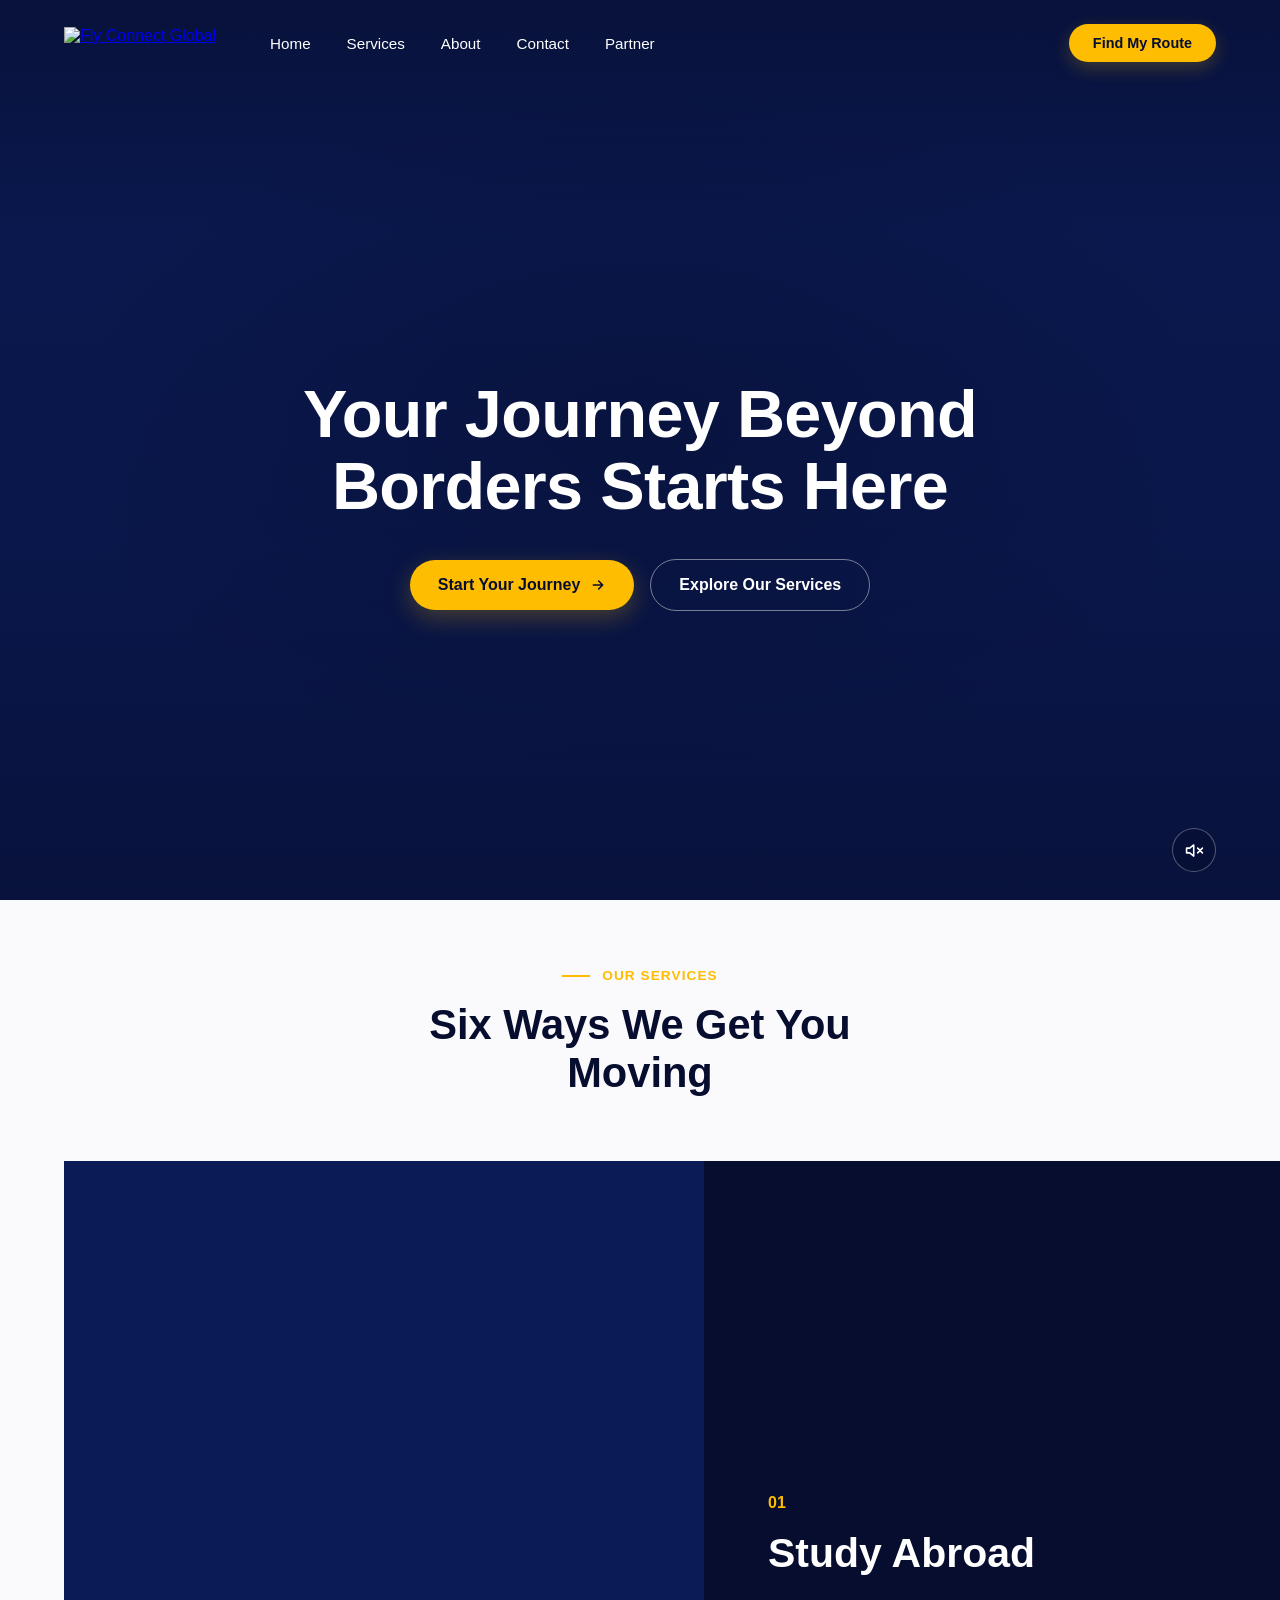
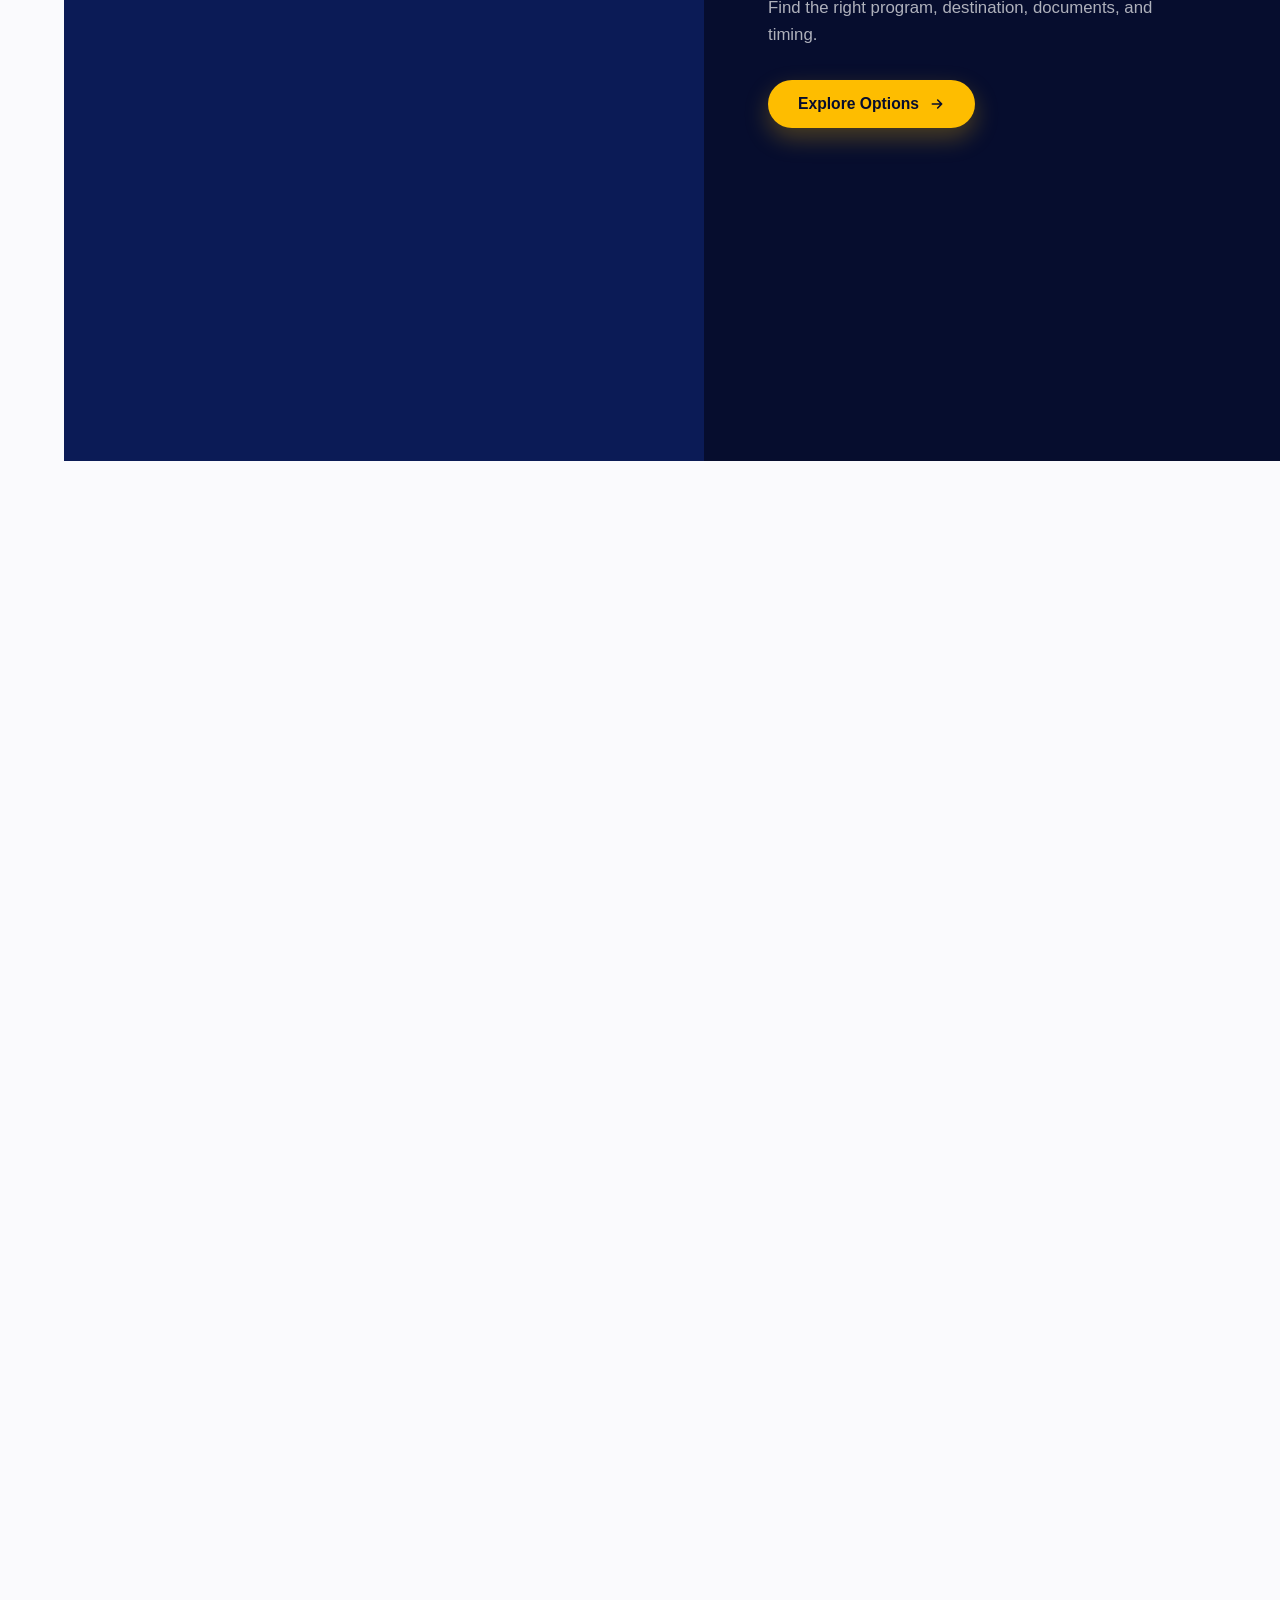
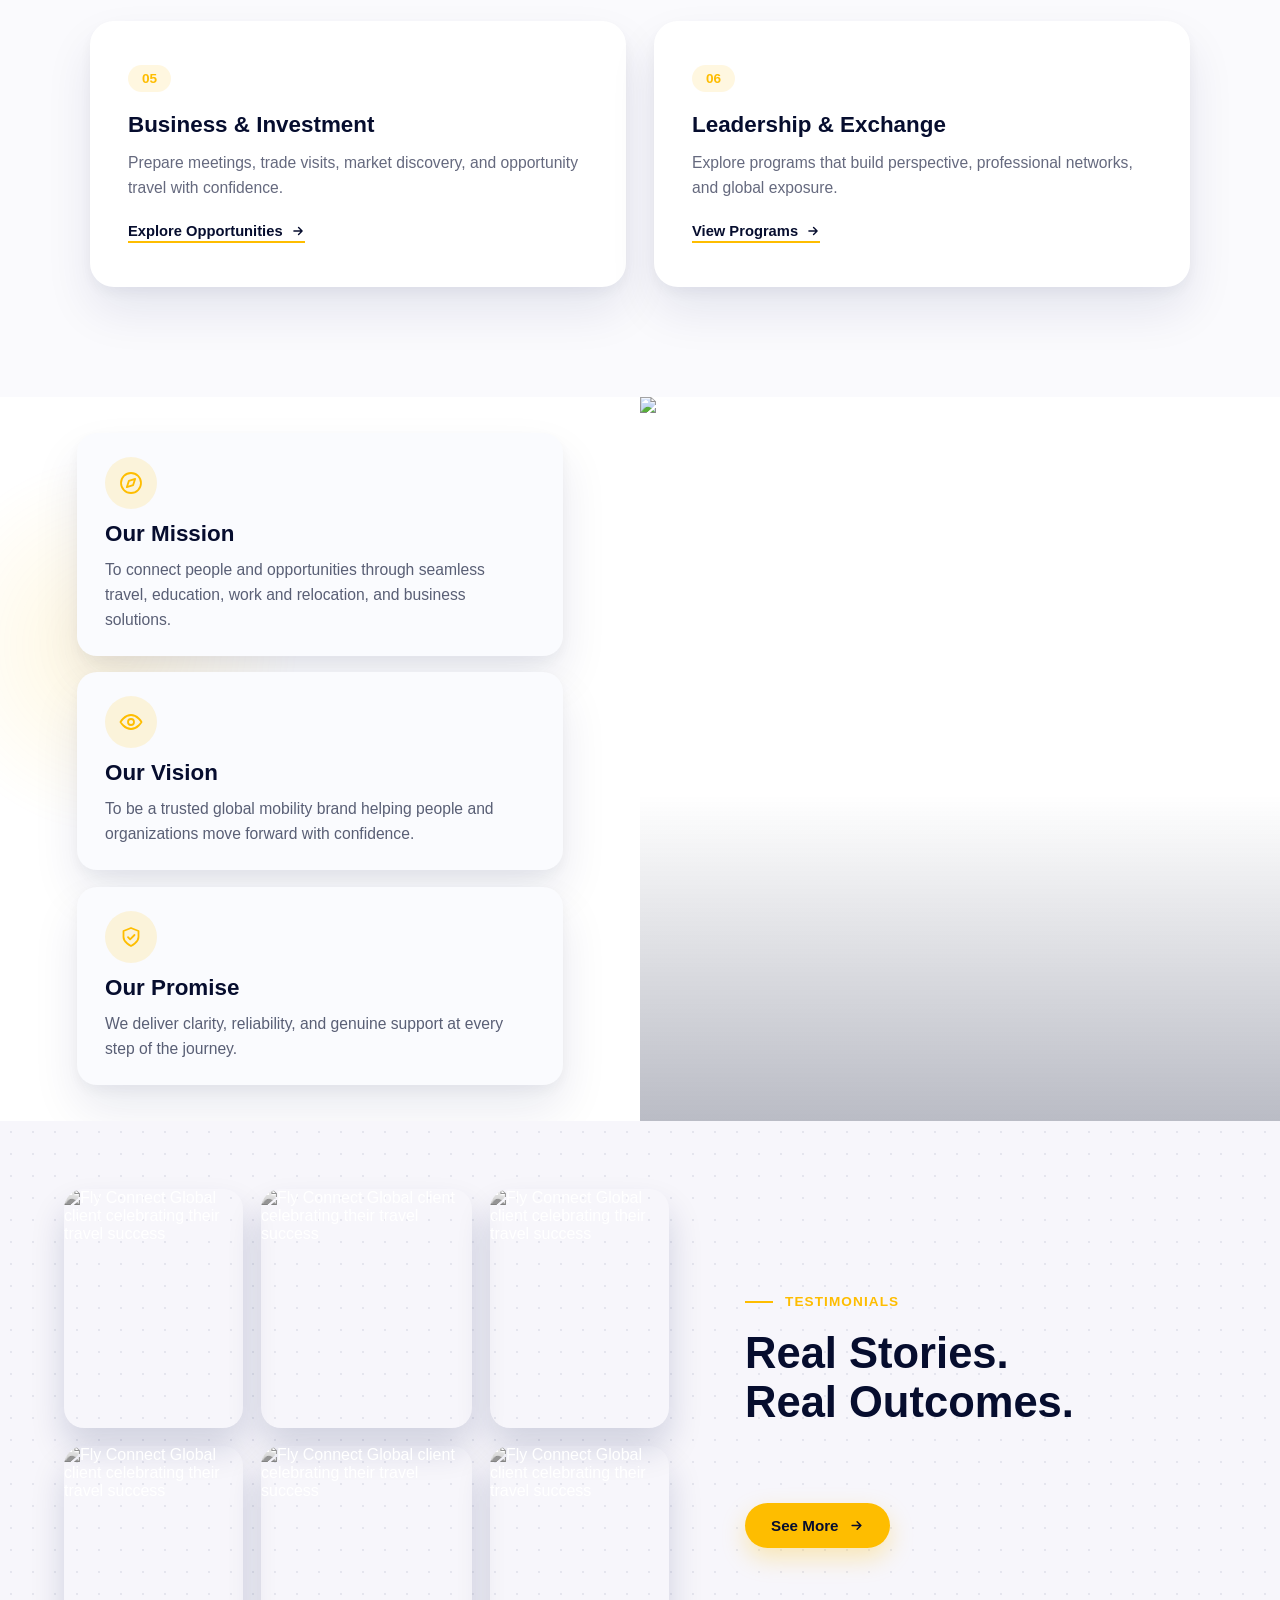
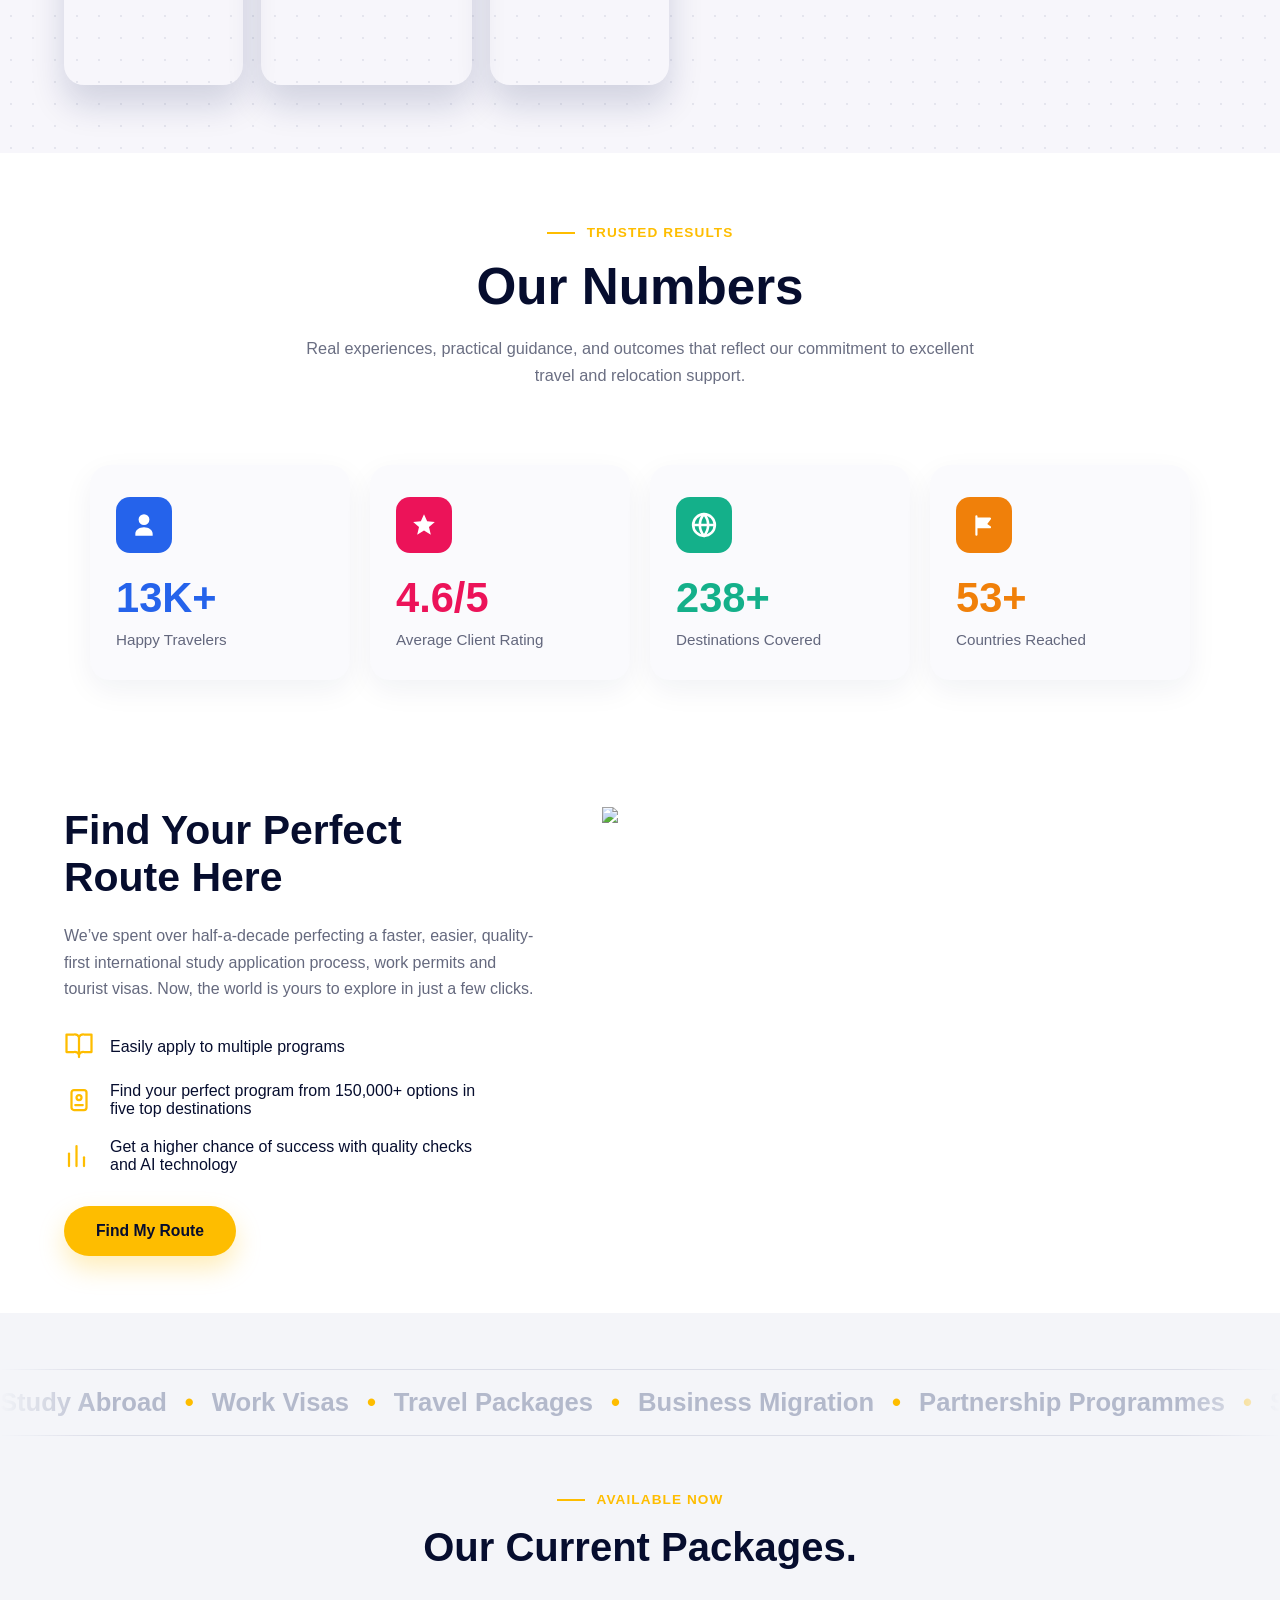
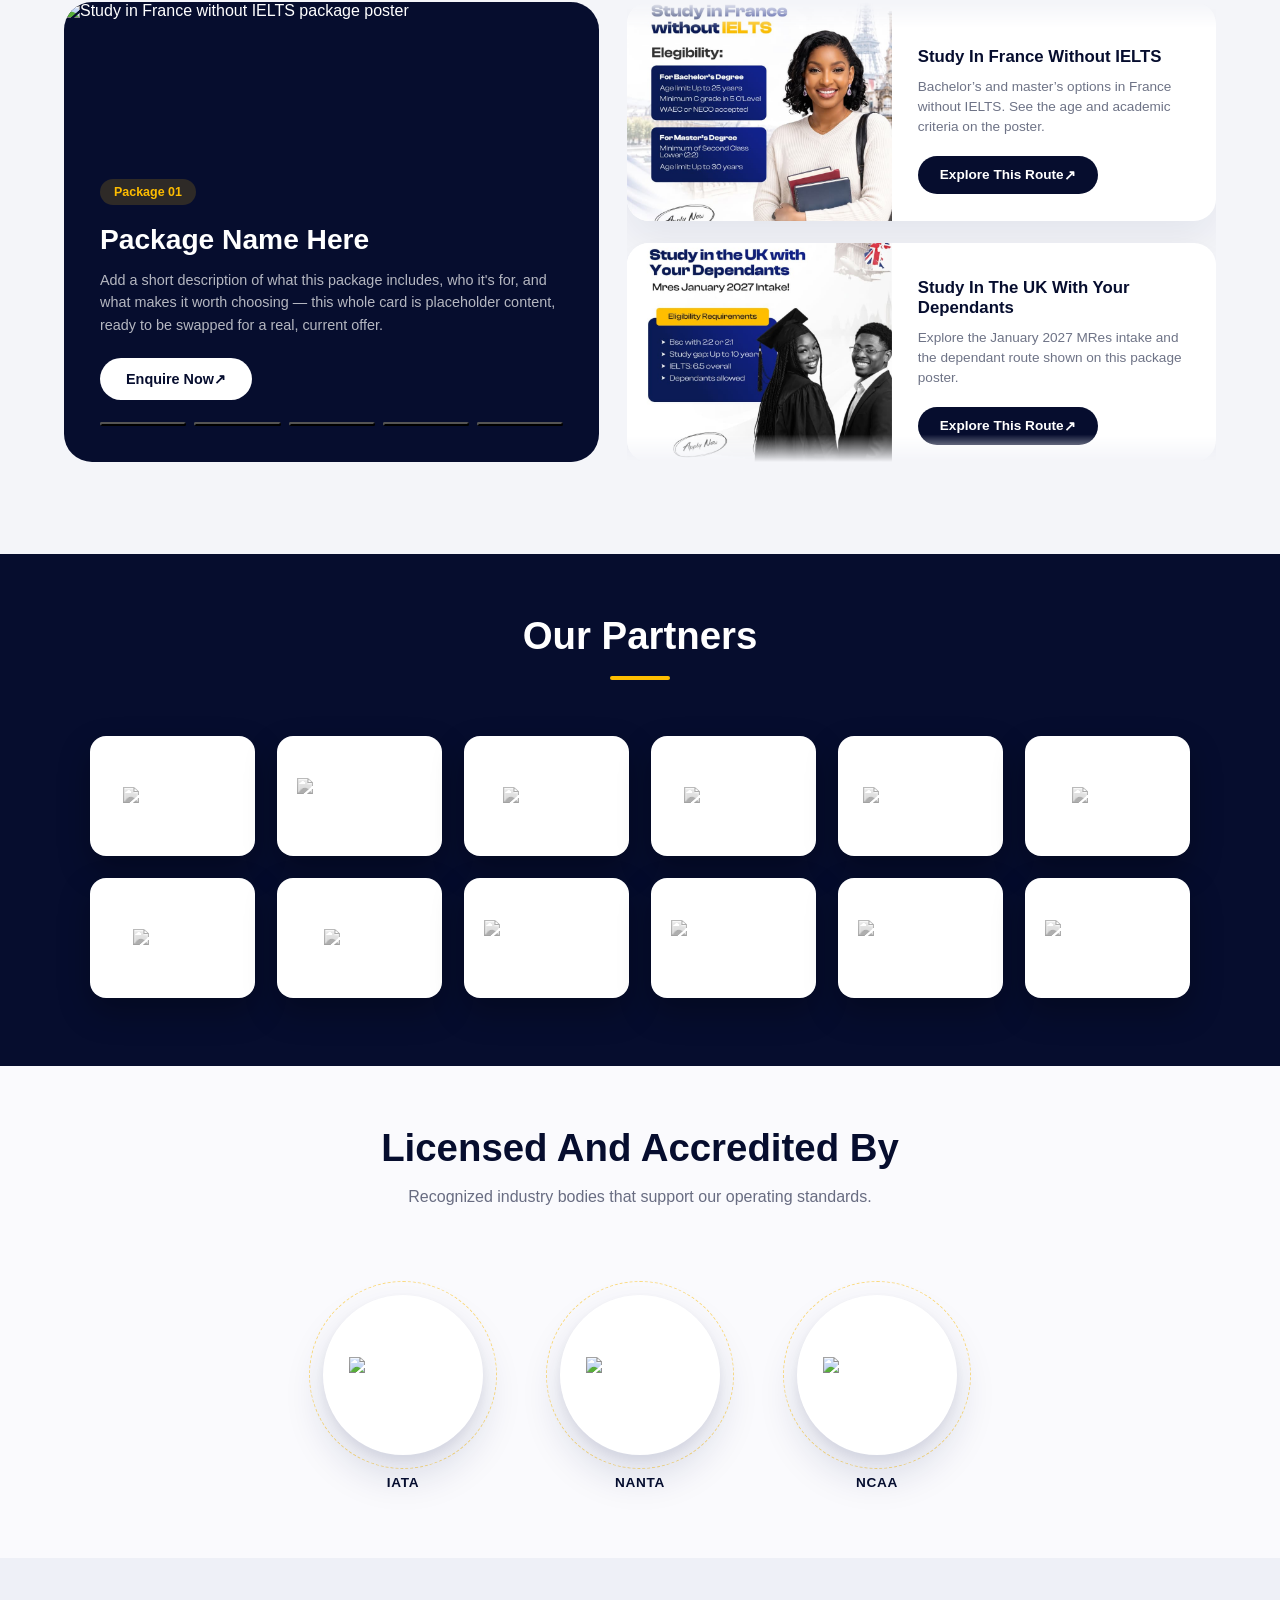
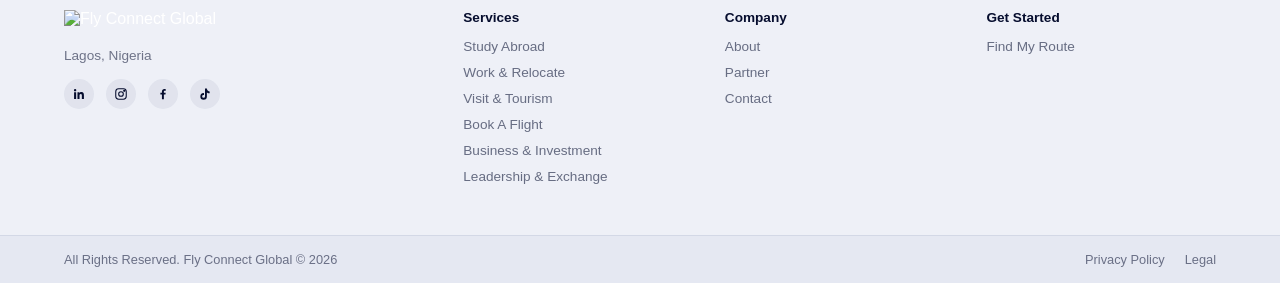
==== commit 996f892b: "Update live products section with new packages" ====
--- a/index.html
+++ b/index.html
@@ -358,97 +358,75 @@
     </div>
 
     <div class="live-products__layout">
-      <div class="live-products__spotlight reveal" id="lpSpotlight">
-        <img class="live-products__spotlight-media" id="lpImage" src="https://raw.githubusercontent.com/Emekaeluem/flyconnectglobal/main/images/pimage1.jpg" alt="Package preview">
-        <div class="live-products__spotlight-overlay" aria-hidden="true"></div>
-
-        <div class="live-products__spotlight-body">
-          <span class="live-products__spotlight-badge" id="lpBadge">Package 01</span>
-          <h3 class="live-products__spotlight-name" id="lpName">Package Name Here</h3>
-          <p class="live-products__spotlight-desc" id="lpDesc">Add a short description of what this package includes, who it's for, and what makes it worth choosing — this whole card is placeholder content, ready to be swapped for a real, current offer.</p>
-          <a href="/find-my-route" class="live-products__spotlight-cta" id="lpCta">Enquire Now</a>
-
-          <div class="live-products__spotlight-dots" id="lpDots">
-            <span class="live-products__spotlight-dot is-active"><i></i></span>
-            <span class="live-products__spotlight-dot"><i></i></span>
-            <span class="live-products__spotlight-dot"><i></i></span>
-          </div>
+      <article class="live-products__spotlight reveal" id="lpSpotlight" aria-label="Featured package">
+        <div class="live-products__spotlight-poster">
+          <img class="live-products__spotlight-media" id="lpImage" src="images/Package1.jpeg" alt="Study in France without IELTS package poster">
         </div>
-      </div>
-
-      <div class="live-products__scroll">
+        <div class="live-products__spotlight-body" aria-live="polite">
+          <span class="live-products__spotlight-badge" id="lpBadge">Study Abroad · France</span>
+          <h3 class="live-products__spotlight-name" id="lpName">Study In France Without IELTS</h3>
+          <p class="live-products__spotlight-desc" id="lpDesc">Explore bachelor’s and master’s study routes in France without IELTS. Check the entry details on the poster and let us review your profile.</p>
+          <a href="/find-my-route" class="live-products__spotlight-cta" id="lpCta">Enquire Now <span aria-hidden="true">↗</span></a>
+          <div class="live-products__spotlight-dots" id="lpDots" aria-label="Choose a featured package">
+            <button type="button" class="live-products__spotlight-dot is-active" aria-label="Show France package" aria-current="true"><i></i></button>
+            <button type="button" class="live-products__spotlight-dot" aria-label="Show UK package"><i></i></button>
+            <button type="button" class="live-products__spotlight-dot" aria-label="Show Finland package"><i></i></button>
+            <button type="button" class="live-products__spotlight-dot" aria-label="Show Qatar package"><i></i></button>
+            <button type="button" class="live-products__spotlight-dot" aria-label="Show Morocco package"><i></i></button>
+          </div>
+        </div>
+      </article>
+
+      <div class="live-products__scroll" aria-label="All five current packages">
         <div class="live-products__track" id="lpTrack">
-          <div class="live-products__item">
-            <div class="live-products__item-media">
-              <img src="https://raw.githubusercontent.com/Emekaeluem/flyconnectglobal/main/images/pimage8.jpg" alt="Package preview">
+          <article class="live-products__item">
+            <div class="live-products__item-media"><img src="images/Package1.jpeg" alt="France study package poster" loading="lazy"></div>
+            <div class="live-products__item-body">
+              <span class="live-products__item-label">Study Abroad · France</span>
+              <h4 class="live-products__item-name">Study In France Without IELTS</h4>
+              <p class="live-products__item-desc">Bachelor’s and master’s options in France without IELTS. See the age and academic criteria on the poster.</p>
+              <a href="/find-my-route" class="live-products__item-btn">Explore This Route <span aria-hidden="true">↗</span></a>
             </div>
+          </article>
+          <article class="live-products__item">
+            <div class="live-products__item-media"><img src="images/Package2.jpeg" alt="UK MRes study package poster" loading="lazy"></div>
             <div class="live-products__item-body">
-              <h4 class="live-products__item-name">Second Package Name</h4>
-              <p class="live-products__item-desc">Replace this with the real details of your second live package — pricing, inclusions, and who it suits best.</p>
-              <a href="/find-my-route" class="live-products__item-btn">Read More</a>
+              <span class="live-products__item-label">Study Abroad · United Kingdom</span>
+              <h4 class="live-products__item-name">Study In The UK With Your Dependants</h4>
+              <p class="live-products__item-desc">Explore the January 2027 MRes intake and the dependant route shown on this package poster.</p>
+              <a href="/find-my-route" class="live-products__item-btn">Explore This Route <span aria-hidden="true">↗</span></a>
             </div>
-          </div>
-
-          <div class="live-products__item">
-            <div class="live-products__item-media">
-              <img src="https://raw.githubusercontent.com/Emekaeluem/flyconnectglobal/main/images/pimage9.jpg" alt="Package preview">
+          </article>
+          <article class="live-products__item">
+            <div class="live-products__item-media"><img src="images/Package3.jpeg" alt="Finland study package poster" loading="lazy"></div>
+            <div class="live-products__item-body">
+              <span class="live-products__item-label">Study Abroad · Finland</span>
+              <h4 class="live-products__item-name">Study, Work &amp; Build Your Future In Finland</h4>
+              <p class="live-products__item-desc">Discover bachelor’s and master’s study opportunities, with work and post-study options outlined on the poster.</p>
+              <a href="/find-my-route" class="live-products__item-btn">Explore This Route <span aria-hidden="true">↗</span></a>
             </div>
+          </article>
+          <article class="live-products__item">
+            <div class="live-products__item-media"><img src="images/Package4.jpeg" alt="Qatar work visa package poster" loading="lazy"></div>
             <div class="live-products__item-body">
-              <h4 class="live-products__item-name">Third Package Name</h4>
-              <p class="live-products__item-desc">Replace this with the real details of your third live package — pricing, inclusions, and who it suits best.</p>
-              <a href="/find-my-route" class="live-products__item-btn">Read More</a>
+              <span class="live-products__item-label">Work Abroad · Qatar</span>
+              <h4 class="live-products__item-name">Live, Work &amp; Earn In Qatar</h4>
+              <p class="live-products__item-desc">A Qatar work visa route for applicants ready to relocate. Review the requirements and fee shown on the poster.</p>
+              <a href="/find-my-route" class="live-products__item-btn">Explore This Route <span aria-hidden="true">↗</span></a>
             </div>
-          </div>
-
-          <div class="live-products__item">
-            <div class="live-products__item-media">
-              <img src="https://raw.githubusercontent.com/Emekaeluem/flyconnectglobal/main/images/pimage16.jpg" alt="Package preview">
+          </article>
+          <article class="live-products__item">
+            <div class="live-products__item-media"><img src="images/Package5.jpeg" alt="Morocco work visa package poster" loading="lazy"></div>
+            <div class="live-products__item-body">
+              <span class="live-products__item-label">Work Abroad · Morocco</span>
+              <h4 class="live-products__item-name">Live, Work &amp; Earn In Morocco</h4>
+              <p class="live-products__item-desc">A Morocco work visa route for skilled and unskilled applicants. See the documentation and fee details on the poster.</p>
+              <a href="/find-my-route" class="live-products__item-btn">Explore This Route <span aria-hidden="true">↗</span></a>
             </div>
-            <div class="live-products__item-body">
-              <h4 class="live-products__item-name">Fourth Package Name</h4>
-              <p class="live-products__item-desc">Replace this with the real details of your fourth live package — pricing, inclusions, and who it suits best.</p>
-              <a href="/find-my-route" class="live-products__item-btn">Read More</a>
-            </div>
-          </div>
-
-          <div class="live-products__item" aria-hidden="true">
-            <div class="live-products__item-media">
-              <img src="https://raw.githubusercontent.com/Emekaeluem/flyconnectglobal/main/images/pimage8.jpg" alt="Package preview">
-            </div>
-            <div class="live-products__item-body">
-              <h4 class="live-products__item-name">Second Package Name</h4>
-              <p class="live-products__item-desc">Replace this with the real details of your second live package — pricing, inclusions, and who it suits best.</p>
-              <a href="/find-my-route" class="live-products__item-btn">Read More</a>
-            </div>
-          </div>
-
-          <div class="live-products__item" aria-hidden="true">
-            <div class="live-products__item-media">
-              <img src="https://raw.githubusercontent.com/Emekaeluem/flyconnectglobal/main/images/pimage9.jpg" alt="Package preview">
-            </div>
-            <div class="live-products__item-body">
-              <h4 class="live-products__item-name">Third Package Name</h4>
-              <p class="live-products__item-desc">Replace this with the real details of your third live package — pricing, inclusions, and who it suits best.</p>
-              <a href="/find-my-route" class="live-products__item-btn">Read More</a>
-            </div>
-          </div>
-
-          <div class="live-products__item" aria-hidden="true">
-            <div class="live-products__item-media">
-              <img src="https://raw.githubusercontent.com/Emekaeluem/flyconnectglobal/main/images/pimage16.jpg" alt="Package preview">
-            </div>
-            <div class="live-products__item-body">
-              <h4 class="live-products__item-name">Fourth Package Name</h4>
-              <p class="live-products__item-desc">Replace this with the real details of your fourth live package — pricing, inclusions, and who it suits best.</p>
-              <a href="/find-my-route" class="live-products__item-btn">Read More</a>
-            </div>
-          </div>
-
+          </article>
         </div>
       </div>
     </div>
-
-    <a href="/#services" class="live-products__more">More Packages<svg viewBox="0 0 24 24" fill="none" stroke="currentColor" stroke-width="2.4" stroke-linecap="round" stroke-linejoin="round"><path d="M5 12h14M13 6l6 6-6 6"/></svg></a>
   </div>
 </section>
 
--- a/style.css
+++ b/style.css
@@ -5288,53 +5288,223 @@
   .live-products__item { flex-direction: column; }
   .live-products__item-media { flex-basis: 140px; }
 }
-/* ---------- Services page ---------- */
+/* ---------- Services page: editorial layout ---------- */
 .services-page { background: #fff; color: var(--navy); overflow-x: hidden; }
-.services-page .nav { background: rgba(255,255,255,.76); backdrop-filter: blur(14px); -webkit-backdrop-filter: blur(14px); border-bottom: 1px solid rgba(11,27,86,.06); }
-.services-page .nav.nav--scrolled { background: rgba(255,255,255,.94); box-shadow: 0 8px 30px rgba(11,27,86,.08); }
-.services-page .nav__link { color: var(--navy); }
-.services-page .nav__link:hover, .services-page .nav__link[aria-current="page"] { background: rgba(11,27,86,.07); }
-.services-page .nav__toggle span { background: var(--navy); }
-.services-hero { position: relative; min-height: min(740px, 100svh); min-height: max(590px, min(740px, 100svh)); display: grid; place-items: center; isolation: isolate; overflow: hidden; background: radial-gradient(ellipse at 50% 70%, #f1f7fa 0, #f8fbfc 48%, #fff 85%); padding: 146px 5vw 100px; }
-.services-hero__rings { position: absolute; width: min(690px, 85vw); aspect-ratio: 1; top: 46%; left: 50%; transform: translate(-50%,-50%); border-radius: 50%; background: radial-gradient(circle, rgba(255,255,255,.82) 0 27%, rgba(227,239,252,.57) 55%, transparent 75%); filter: drop-shadow(0 18px 32px rgba(29,91,159,.09)); z-index: -1; }
-.services-hero__rings i { position: absolute; display: block; border-radius: 50%; inset: 2%; border: 17px solid rgba(105,170,221,.09); box-shadow: inset 0 18px 19px rgba(9,74,135,.045), 0 -11px 22px rgba(45,121,194,.07); }
-.services-hero__rings i:nth-child(2) { inset: 13%; border-width: 20px; border-color: rgba(72,151,217,.105); }
-.services-hero__rings i:nth-child(3) { inset: 24%; border-width: 17px; border-color: rgba(53,139,206,.11); }
-.services-hero__rings i:nth-child(4) { inset: 35%; border-width: 13px; border-color: rgba(54,140,211,.075); }
-.services-hero__content { position: relative; width: min(820px,100%); text-align: center; z-index: 1; }
-.services-hero__eyebrow, .services-overview__eyebrow { display: inline-block; color: #3a74ab; font-size: .82rem; font-weight: 700; letter-spacing: .16em; text-transform: uppercase; }
-.services-hero h1 { margin: 22px auto 18px; font-family: var(--display); font-size: clamp(2.75rem,5.3vw,5.2rem); font-weight: 600; line-height: 1.06; letter-spacing: -.055em; max-width: 850px; }
-.services-hero h1 span { display: block; }
-.services-hero__content p { margin: 0 auto; max-width: 525px; color: #5e7085; font-size: clamp(.95rem,1.3vw,1.08rem); line-height: 1.65; }
-.services-hero__button { display: inline-flex; align-items: center; gap: 20px; margin-top: 30px; padding: 7px 7px 7px 27px; border-radius: 999px; background: linear-gradient(115deg,#0b1b56,#2e78c1); color: white; font-weight: 600; font-size: .9rem; text-decoration: none; box-shadow: 0 13px 30px rgba(11,27,86,.16); transition: transform .2s, box-shadow .2s; }
-.services-hero__button:hover { transform: translateY(-3px); box-shadow: 0 18px 36px rgba(11,27,86,.22); }
-.services-hero__button span { display: grid; place-items: center; width: 36px; height: 36px; border-radius: 50%; background: white; color: var(--navy); font-size: 1.4rem; line-height: 1; }
-.services-hero__float { position: absolute; display: grid; place-items: center; width: 76px; height: 76px; border: 1px solid rgba(255,255,255,.95); border-radius: 22px; background: rgba(255,255,255,.68); box-shadow: 0 16px 38px rgba(27,73,124,.11), inset 0 1px 12px rgba(89,159,221,.12); transform: rotate(-11deg); }
-.services-hero__float svg { width: 36px; height: 36px; color: #4a98d2; filter: drop-shadow(0 3px 4px rgba(41,118,184,.15)); }
-.services-hero__float--left { left: 13%; bottom: 25%; }
-.services-hero__float--right { right: 13%; bottom: 27%; transform: rotate(10deg); }
-.services-hero__spark { position: absolute; width: 6px; height: 6px; background: white; border-radius: 50%; box-shadow: 0 0 10px 4px rgba(152,207,247,.55); }
-.services-hero__spark--one { top: 23%; left: 42%; }.services-hero__spark--two { top: 27%; right: 37%; }
-.services-overview { padding: 102px 5vw 120px; max-width: 1460px; margin: auto; scroll-margin-top: 90px; }
-.services-overview__heading { max-width: 680px; margin: 0 auto 56px; text-align: center; }
-.services-overview__heading h2 { font-family: var(--display); font-size: clamp(2.2rem,4vw,3.75rem); line-height: 1.1; letter-spacing: -.045em; margin: 16px 0; }
-.services-overview__heading p { color: #64738a; line-height: 1.7; }
-.services-overview__grid { display: grid; grid-template-columns: repeat(3,minmax(0,1fr)); gap: 22px; }
-.service-tile { display: flex; flex-direction: column; align-items: flex-start; min-height: 340px; padding: 30px; border: 1px solid #e9eef6; border-radius: 24px; background: linear-gradient(155deg,#fff,#fbfdff); box-shadow: 0 15px 42px rgba(17,52,103,.055); scroll-margin-top: 115px; transition: transform .2s, box-shadow .2s; }
-.service-tile:hover { transform: translateY(-5px); box-shadow: 0 22px 50px rgba(17,52,103,.1); }
-.service-tile__number { color: #8fa3bb; font-size: .77rem; font-weight: 700; letter-spacing: .12em; }
-.service-tile__icon { display: grid; place-items: center; width: 54px; height: 54px; margin: 25px 0 20px; border-radius: 16px; color: #2468b5; background: #eaf3fd; }
-.service-tile__icon svg { width: 29px; height: 29px; fill: none; stroke: currentColor; stroke-width: 1.7; stroke-linecap: round; stroke-linejoin: round; }
-.service-tile h3 { font: 600 1.46rem/1.2 var(--display); margin-bottom: 12px; letter-spacing: -.025em; }
-.service-tile p { color: #62728a; line-height: 1.65; font-size: .94rem; }
-.service-tile a { display: inline-flex; gap: 8px; align-items: center; margin-top: auto; padding-top: 24px; color: #185da9; font-weight: 700; font-size: .9rem; text-decoration: none; }
-.service-tile a:hover { text-decoration: underline; }
-.services-next { max-width: 1300px; margin: 0 auto 110px; padding: 54px 6%; border-radius: 28px; background: linear-gradient(115deg,#0b1b56,#163b80); color: white; display: flex; justify-content: space-between; align-items: center; gap: 40px; box-shadow: 0 22px 60px rgba(11,27,86,.16); }
-.services-next span { color: #ffcf43; font-size: .85rem; font-weight: 700; }
-.services-next h2 { font: 600 clamp(1.8rem,3.5vw,3rem)/1.15 var(--display); max-width: 630px; margin: 10px 0; }
-.services-next p { color: rgba(255,255,255,.8); }
-.services-next a { color: var(--navy); background: var(--gold); border-radius: 100px; padding: 16px 22px; white-space: nowrap; text-decoration: none; font-weight: 700; }
-.services-next a span { color: inherit; padding-left: 12px; }
-.services-page .site-footer { background: #f8faff; color: var(--navy); }
-@media (max-width: 900px) { .services-overview__grid { grid-template-columns: repeat(2,minmax(0,1fr)); } .services-hero__float--left { left: 5%; }.services-hero__float--right { right: 5%; } .services-page .nav__menu { background: #fff; border-color: #e9eef6; box-shadow: 0 16px 32px rgba(11,27,86,.1); }.services-page .nav__menu .nav__link { color: var(--navy); }.services-page .nav__menu > *:not(:last-child) { border-bottom-color: rgba(11,27,86,.08); } }
-@media (max-width: 640px) { .services-hero { min-height: 690px; padding: 130px 7vw 100px; } .services-hero__rings { width: 105vw; top: 44%; } .services-hero h1 { font-size: clamp(2.55rem,11vw,3.9rem); }.services-hero__float { width: 53px; height: 53px; border-radius: 15px; bottom: 12%; }.services-hero__float svg { width: 26px; height: 26px; }.services-hero__float--right { bottom: 15%; }.services-overview { padding: 75px 5vw 80px; }.services-overview__heading { margin-bottom: 36px; }.services-overview__grid { grid-template-columns: 1fr; gap: 16px; }.service-tile { min-height: 0; padding: 26px; }.services-next { margin: 0 5vw 75px; padding: 34px 26px; display: block; }.services-next a { display: inline-block; margin-top: 26px; } }
+.services-page .nav { padding: 21px 5vw; background: rgba(4,24,72,.13); backdrop-filter: blur(12px); -webkit-backdrop-filter: blur(12px); }
+.services-page .nav.nav--scrolled { background: rgba(11,27,86,.91); }
+.services-page .nav__link { color: #fff; }
+.services-page .nav__link[aria-current="page"] { color: #ffda61; }
+.services-page .nav__cta { background: var(--gold); color: var(--navy); }
+.services-page h1, .services-page h2, .services-page h3 { font-family: var(--display); }
+.services-page h1 em, .services-page h2 em { font-style: normal; color: var(--gold); }
+.sv-eyebrow { color: #447fbc; text-transform: uppercase; font-size: .75rem; font-weight: 700; letter-spacing: .16em; }
+.sv-eyebrow--light { color: #f6d579; }
+.sv-button { display: inline-flex; align-items: center; gap: 22px; padding: 13px 14px 13px 24px; border-radius: 99px; text-decoration: none; font-size: .86rem; font-weight: 700; transition: transform .2s, box-shadow .2s; }
+.sv-button:hover { transform: translateY(-3px); box-shadow: 0 12px 28px rgba(0,0,0,.14); }
+.sv-button span { display: grid; place-items: center; width: 31px; height: 31px; border-radius: 50%; background: rgba(255,255,255,.75); color: var(--navy); font-size: 1.2rem; }
+.sv-button--yellow { background: var(--gold); color: var(--navy); }
+.sv-button--dark { background: var(--navy); color: white; }
+.sv-hero { position: relative; min-height: 760px; background: radial-gradient(circle at 65% 54%, #2c6bb6 0, #163c8b 36%, #0b1b56 72%); color: white; isolation: isolate; }
+.sv-hero__grid { position: absolute; inset: 0; pointer-events: none; opacity: .2; background-image: linear-gradient(90deg,rgba(255,255,255,.2) 1px,transparent 1px),linear-gradient(rgba(255,255,255,.13) 1px,transparent 1px); background-size: 110px 110px; mask-image: linear-gradient(90deg,transparent,#000 35%,#000 75%,transparent); }
+.sv-hero__inner { position: relative; max-width: 1440px; min-height: 760px; margin: auto; padding: 130px 5vw 75px; display: grid; grid-template-columns: 52% 48%; align-items: center; }
+.sv-hero__copy { position: relative; z-index: 4; padding-bottom: 15px; }
+.sv-hero h1 { font-size: clamp(3.5rem,5.6vw,6.6rem); font-weight: 600; line-height: 1.02; letter-spacing: -.055em; margin: 22px 0 22px; }
+.sv-hero__copy > p { max-width: 480px; font-size: 1.05rem; line-height: 1.68; color: rgba(255,255,255,.78); }
+.sv-hero__actions { display: flex; flex-wrap: wrap; gap: 22px; align-items: center; margin-top: 30px; }
+.sv-hero__text-link { color: white; text-decoration: none; font-size: .87rem; font-weight: 600; border-bottom: 1px solid rgba(255,255,255,.4); padding-bottom: 3px; }
+.sv-hero__proof { display: flex; align-items: center; gap: 14px; margin-top: 68px; }
+.sv-hero__proof-icons { display: flex; padding-left: 5px; }
+.sv-hero__proof-icons span { display: grid; place-items: center; width: 31px; height: 31px; margin-left: -6px; border: 2px solid var(--navy); border-radius: 50%; color: var(--navy); font-size: .75rem; background: #e8f1ff; }
+.sv-hero__proof-icons span:nth-child(2) { background: var(--gold); }.sv-hero__proof-icons span:nth-child(3) { background: #b8d3f3; }
+.sv-hero__proof p { font-size: .75rem; line-height: 1.4; color: rgba(255,255,255,.65); }.sv-hero__proof strong { color: white; font-weight: 600; }
+.sv-hero__visual { align-self: stretch; position: relative; min-height: 550px; }
+.sv-hero__halo { position: absolute; width: min(550px,47vw); aspect-ratio: 1; border-radius: 50%; top: 15%; right: -1%; background: radial-gradient(circle,rgba(111,175,238,.46),rgba(28,81,151,.1) 69%,transparent 70%); box-shadow: 0 0 0 65px rgba(255,255,255,.035), 0 0 0 135px rgba(255,255,255,.018); }
+.sv-hero__person { position: absolute; z-index: 2; bottom: -75px; right: -1%; height: min(700px,58vw); max-height: 715px; width: auto; max-width: 100%; object-fit: contain; object-position: bottom; filter: drop-shadow(0 18px 22px rgba(3,15,47,.24)); }
+.sv-hero__float { position: absolute; z-index: 3; border: 1px solid rgba(255,255,255,.35); border-radius: 16px; padding: 13px 16px; backdrop-filter: blur(16px); -webkit-backdrop-filter: blur(16px); box-shadow: 0 14px 40px rgba(3,16,58,.2); }
+.sv-hero__float span { float: left; display: grid; place-items: center; width: 34px; height: 34px; margin-right: 10px; border-radius: 50%; background: var(--gold); color: var(--navy); font-size: 1.1rem; }
+.sv-hero__float small { display: block; font-size: .68rem; color: rgba(255,255,255,.72); }.sv-hero__float strong { font-size: .82rem; }
+.sv-hero__float--one { top: 31%; left: 1%; background: rgba(50,105,174,.65); }.sv-hero__float--two { right: -3%; bottom: 17%; background: rgba(13,47,114,.68); }
+.sv-trust { background: #081a48; color: #b7cbe8; }
+.sv-trust__inner { max-width: 1320px; min-height: 96px; padding: 20px 5vw; margin: auto; display: flex; justify-content: space-between; align-items: center; gap: 25px; }
+.sv-trust span { font: 600 clamp(.9rem,1.5vw,1.2rem)/1.2 var(--display); opacity: .7; white-space: nowrap; }
+.sv-services, .sv-why, .sv-expertise, .sv-promise { max-width: 1400px; margin: auto; padding: 112px 5vw; }
+.sv-section-head h2, .sv-expertise h2, .sv-promise h2, .sv-map h2, .sv-final h2 { font-size: clamp(2.6rem,4.3vw,5rem); line-height: 1.07; font-weight: 600; letter-spacing: -.045em; margin-top: 14px; }
+.sv-services h2 em, .sv-why h2 em, .sv-expertise h2 em, .sv-promise h2 em { color: #3277b9; }
+.sv-section-head--split { display: flex; align-items: flex-end; justify-content: space-between; gap: 40px; margin-bottom: 48px; }
+.sv-section-head--split > p { color: #67778b; line-height: 1.7; max-width: 355px; }
+.sv-service-grid { display: grid; grid-template-columns: repeat(3,minmax(0,1fr)); gap: 18px; }
+.sv-card { min-height: 300px; border-radius: 22px; padding: 27px 27px 24px; background: #f8fbff; border: 1px solid #edf2fa; box-shadow: 0 10px 34px rgba(11,27,86,.045); display: flex; flex-direction: column; transition: transform .25s,box-shadow .25s; scroll-margin-top: 120px; }
+.sv-card:hover { transform: translateY(-6px); box-shadow: 0 18px 40px rgba(11,27,86,.12); }
+.sv-card__num { color: #87a0b9; font-size: .71rem; font-weight: 700; letter-spacing: .12em; }
+.sv-card__icon { width: 48px; height: 48px; display: grid; place-items: center; background: #e7f0fb; border-radius: 14px; color: #2467ad; font-size: 1.5rem; margin: 23px 0 21px; }
+.sv-card h3 { font-size: 1.5rem; line-height: 1.13; letter-spacing: -.025em; }.sv-card p { font-size: .9rem; line-height: 1.6; color: #607086; margin-top: 11px; }
+.sv-card a { margin-top: auto; padding-top: 20px; color: #1b5a9d; text-decoration: none; font-weight: 700; font-size: .82rem; }.sv-card a span { margin-left: 8px; }
+.sv-card--feature { background: linear-gradient(145deg,#215ca4,#0b1b56); color: white; box-shadow: 0 18px 40px rgba(11,27,86,.18); }
+.sv-card--feature .sv-card__icon { background: rgba(255,255,255,.16); color: var(--gold); }.sv-card--feature .sv-card__num,.sv-card--feature p { color: rgba(255,255,255,.75); }.sv-card--feature a { color: #ffdb63; }
+.sv-why { padding-top: 25px; }.sv-section-head--center { text-align: center; max-width: 700px; margin: 0 auto 58px; }.sv-section-head--center p { color: #718096; line-height: 1.7; margin: 16px auto 0; max-width: 490px; }
+.sv-why__grid { display: grid; grid-template-columns: 47% 1fr; gap: 9%; align-items: center; }
+.sv-why__visual { width: 100%; height: 530px; position: relative; border-radius: 30px; background: #e3f1fc; overflow: visible; }
+.sv-why__visual img { width: 100%; height: 100%; object-fit: cover; object-position: center 22%; border-radius: inherit; }.sv-why__badge { position: absolute; left: -22px; bottom: 23px; border-radius: 13px; background: white; padding: 16px 19px; font-size: .78rem; font-weight: 700; box-shadow: 0 16px 40px rgba(11,27,86,.16); }
+.sv-why__list article { display: flex; gap: 24px; padding: 22px 0; border-bottom: 1px solid #e9edf4; }.sv-why__list article > span { flex: 0 0 38px; height: 38px; border-radius: 12px; display: grid; place-items: center; color: #276dae; background: #edf5fd; font-size: .78rem; font-weight: 700; }
+.sv-why__list h3 { font-size: 1.45rem; }.sv-why__list p { color: #67778b; font-size: .92rem; line-height: 1.6; margin-top: 6px; }.sv-why__list .sv-button { margin-top: 30px; }
+.sv-map { background: radial-gradient(circle at 45% 30%,#1c498c,#0b1b56 70%); color: white; overflow: hidden; padding: 92px 5vw 55px; }
+.sv-map__top { max-width: 1250px; margin: auto; display: flex; justify-content: space-between; align-items: end; gap: 40px; }.sv-map h2 em { color: #ffcf36; }
+.sv-map__top > div:last-child { max-width: 350px; }.sv-map__top p { line-height: 1.7; color: rgba(255,255,255,.75); font-size: .95rem; margin-bottom: 22px; }
+.sv-map__visual { position: relative; max-width: 1250px; margin: 40px auto 0; }.sv-map__visual img { display: block; width: 100%; opacity: .75; mix-blend-mode: screen; }
+.sv-map__pin { position: absolute; width: 13px; height: 13px; border-radius: 50%; background: var(--gold); box-shadow: 0 0 0 8px rgba(255,190,0,.12), 0 0 20px var(--gold); }.sv-map__pin--a { left: 25%; top: 41%; }.sv-map__pin--b { left: 44%; top: 31%; }.sv-map__pin--c { left: 53%; top: 52%; }.sv-map__pin--d { left: 71%; top: 43%; }.sv-map__pin--e { left: 81%; top: 65%; }
+.sv-expertise { display: grid; grid-template-columns: 1fr 46%; gap: 10%; align-items: center; padding-top: 120px; padding-bottom: 130px; }.sv-expertise__copy > p { max-width: 525px; color: #64758a; line-height: 1.75; margin: 23px 0; }
+.sv-expertise ul { list-style: none; margin: 0 0 30px; }.sv-expertise li { position: relative; padding: 10px 0 10px 30px; font-size: .9rem; color: #273c61; }.sv-expertise li::before { content: '✓'; position: absolute; left: 0; top: 7px; width: 20px; height: 20px; border-radius: 50%; display: grid; place-items: center; background: var(--gold); color: var(--navy); font-weight: 800; font-size: .76rem; }
+.sv-expertise__visual { position: relative; }.sv-expertise__visual img { display: block; width: 100%; height: 580px; object-fit: cover; object-position: 52% 38%; border-radius: 28px; }.sv-expertise__label { position: absolute; bottom: -25px; left: 12%; right: 12%; background: white; color: var(--navy); border-radius: 99px; padding: 14px 20px; box-shadow: 0 12px 40px rgba(11,27,86,.15); text-align: center; font-size: .8rem; font-weight: 700; }.sv-expertise__label span { color: #e4a900; padding-left: 6px; }
+.sv-promise { padding-top: 80px; padding-bottom: 135px; text-align: center; }.sv-promise__card { max-width: 750px; margin: 52px auto 0; padding: 40px 50px; text-align: left; border: 1px solid #eaf0f8; border-radius: 24px; box-shadow: 0 18px 55px rgba(11,27,86,.08); background: #fff; }.sv-promise__icon { color: #f0bd10; font-size: 2rem; }.sv-promise blockquote { margin: 8px 0 16px; font: 500 clamp(1.4rem,2.5vw,2.2rem)/1.28 var(--display); letter-spacing: -.02em; }.sv-promise__card p { color: #69809a; font-size: .84rem; }
+.sv-final { position: relative; max-width: 1300px; min-height: 345px; margin: 0 auto -1px; padding: 55px 6%; background: linear-gradient(112deg,#123272,#2166ac); border-radius: 24px 24px 0 0; color: white; overflow: hidden; }.sv-final__copy { position: relative; z-index: 2; width: 58%; }.sv-final h2 { margin: 10px 0 12px; }.sv-final__copy p { color: rgba(255,255,255,.77); margin-bottom: 23px; }.sv-final img { position: absolute; bottom: -90px; right: 3%; height: 440px; max-width: 42%; object-fit: contain; object-position: bottom; }
+.services-page .site-footer { background: #eef1f8; color: var(--navy); }
+@media (max-width: 1000px) { .sv-service-grid { grid-template-columns: repeat(2,minmax(0,1fr)); }.sv-hero__person { right: -12%; height: 600px; }.sv-hero__float--two { right: -2%; }.sv-trust__inner { flex-wrap: wrap; justify-content: center; }.sv-expertise { gap: 5%; } }
+@media (max-width: 900px) { .services-page .nav__menu { background: rgba(11,27,86,.98); }.services-page .nav__menu .nav__link { color: white; }.sv-hero__inner { grid-template-columns: 1fr 42%; }.sv-hero h1 { font-size: clamp(3rem,6vw,4.5rem); }.sv-hero__person { height: 530px; max-width: none; right: -30%; }.sv-hero__float { display: none; } }
+@media (max-width: 680px) { .sv-hero { min-height: 840px; }.sv-hero__inner { min-height: 840px; padding: 120px 6vw 0; display: block; }.sv-hero__copy { max-width: 550px; }.sv-hero h1 { font-size: clamp(2.9rem,12vw,4.3rem); }.sv-hero__copy > p { max-width: 420px; }.sv-hero__proof { margin-top: 25px; }.sv-hero__visual { position: absolute; height: 360px; min-height: 0; left: 0; right: 0; bottom: 0; }.sv-hero__halo { width: 360px; top: 0; right: -35px; }.sv-hero__person { height: 430px; right: 0; bottom: -18px; }.sv-trust__inner { min-height: 75px; gap: 15px 25px; }.sv-trust span { font-size: .75rem; }.sv-services,.sv-why,.sv-expertise,.sv-promise { padding: 76px 6vw; }.sv-section-head--split { display: block; }.sv-section-head--split > p { margin-top: 20px; }.sv-service-grid { grid-template-columns: 1fr; }.sv-card { min-height: 270px; }.sv-why__grid,.sv-expertise { display: block; }.sv-why__visual { height: 380px; }.sv-why__badge { left: 12px; }.sv-why__list { margin-top: 45px; }.sv-map { padding: 72px 6vw 45px; }.sv-map__top { display: block; }.sv-map__top > div:last-child { margin-top: 20px; }.sv-map__visual { width: 125%; margin-left: -12%; }.sv-expertise__visual { margin-top: 45px; }.sv-expertise__visual img { height: 430px; }.sv-promise__card { padding: 28px; }.sv-final { min-height: 560px; margin: 0 5vw; padding: 42px 7%; border-radius: 22px 22px 0 0; }.sv-final__copy { width: 100%; }.sv-final img { max-width: none; height: 310px; right: -4%; bottom: -36px; } }
+
+/* Services journey: light world map with brand-color accents */
+.sv-services-journey {
+  background: radial-gradient(ellipse at 50% 48%, #fff 4%, #f8fbff 68%, #eef5fc 100%);
+}
+.sv-services-journey .way-map__intro { max-width: 850px; }
+.sv-services-journey .way-map__intro h2 { font-size: clamp(2.2rem, 3.3vw, 3.25rem); }
+.sv-services-journey .way-map__intro p { color: #8195ac; }
+.sv-services-journey .way-map__dot { background: #367cc0; }
+.sv-services-journey .way-map__dot:nth-child(2n) { background: #ffbe00; }
+.sv-services-journey .way-map__halo { background: #ffbe00; box-shadow: 0 0 0 16px rgba(255,190,0,.17), 0 0 0 31px rgba(255,190,0,.07); }
+.sv-services-journey .way-map__halo--two,
+.sv-services-journey .way-map__halo--three { background: #367cc0; box-shadow: 0 0 0 16px rgba(54,124,192,.15), 0 0 0 31px rgba(54,124,192,.06); }
+.sv-services-journey .way-map__card { box-shadow: 0 20px 50px rgba(11,27,86,.11), 0 4px 11px rgba(11,27,86,.035); }
+.sv-services-journey .way-map__card:nth-child(2) .way-map__card-icon { color: #1b63a5; background: linear-gradient(145deg,#e1eefc,#f5f9ff); }
+.sv-services-journey .way-map__card:nth-child(3) .way-map__card-icon { color: #b98300; background: linear-gradient(145deg,#fff1ce,#fffaf0); }
+.sv-services-journey .way-map__card:nth-child(4) .way-map__card-icon { color: #245e9c; background: linear-gradient(145deg,#e3f0fc,#f5faff); }
+
+/* Services image and responsive layout corrections */
+.services-page .sv-hero {
+  min-height: max(720px, 100svh);
+}
+.services-page .sv-hero__inner {
+  min-height: max(720px, 100svh);
+}
+.services-page .sv-hero__person {
+  bottom: 0;
+  right: 0;
+  height: min(690px, 69vh);
+  max-height: calc(100% - 24px);
+  max-width: 100%;
+  object-fit: contain;
+  object-position: bottom right;
+}
+.services-page .sv-hero__float--two { bottom: 12%; }
+.services-page .sv-why__visual {
+  width: min(100%, 520px);
+  height: auto;
+  aspect-ratio: 2 / 3;
+  margin-inline: auto;
+  background: #e5f0fb;
+}
+.services-page .sv-why__visual img {
+  display: block;
+  width: 100%;
+  height: 100%;
+  object-fit: contain;
+  object-position: center;
+}
+.services-page .sv-expertise__visual {
+  width: min(100%, 560px);
+  margin-inline: auto;
+}
+.services-page .sv-expertise__visual img {
+  display: block;
+  width: 100%;
+  height: auto;
+  aspect-ratio: 1122 / 1402;
+  object-fit: contain;
+  object-position: center;
+}
+.services-page .sv-final img {
+  height: min(100%, 345px);
+  width: auto;
+  max-width: 43%;
+  bottom: 0;
+  right: 3%;
+  object-fit: contain;
+  object-position: bottom right;
+}
+@media (min-width: 1100px) {
+  .services-page .sv-hero__inner { grid-template-columns: minmax(0, 52%) minmax(0, 48%); }
+  .services-page .sv-hero__copy { max-width: 700px; }
+  .services-page .sv-hero__visual { min-width: 0; }
+}
+@media (max-width: 1099px) {
+  .services-page .sv-hero h1 { font-size: clamp(3rem, 5.8vw, 4.9rem); }
+  .services-page .sv-hero__inner { grid-template-columns: 53% 47%; }
+  .services-page .sv-hero__person { height: min(600px, 65vh); right: 0; }
+  .services-page .sv-why__grid { grid-template-columns: minmax(0, 44%) minmax(0, 1fr); gap: 6%; }
+  .services-page .sv-expertise { grid-template-columns: minmax(0, 1fr) minmax(0, 46%); gap: 6%; }
+}
+@media (max-width: 767px) {
+  .services-page .sv-hero, .services-page .sv-hero__inner {
+    min-height: max(875px, 100svh);
+  }
+  .services-page .sv-hero__inner {
+    display: block;
+    padding: 112px 6vw 390px;
+  }
+  .services-page .sv-hero__copy { max-width: 600px; padding: 0; }
+  .services-page .sv-hero h1 {
+    font-size: clamp(2.7rem, 9.5vw, 4.4rem);
+    line-height: 1.03;
+    margin: 16px 0;
+  }
+  .services-page .sv-hero__copy > p { font-size: .97rem; line-height: 1.55; }
+  .services-page .sv-hero__actions { margin-top: 22px; gap: 16px; }
+  .services-page .sv-hero__proof { margin-top: 28px; }
+  .services-page .sv-hero__visual {
+    position: absolute;
+    left: 0;
+    right: 0;
+    bottom: 0;
+    height: 390px;
+    min-height: 0;
+  }
+  .services-page .sv-hero__person {
+    height: min(410px, 98vw);
+    max-height: 100%;
+    max-width: 94vw;
+    right: 3%;
+    bottom: 0;
+  }
+  .services-page .sv-hero__halo { width: min(380px, 98vw); right: 0; top: 0; }
+  .services-page .sv-why__grid, .services-page .sv-expertise { display: block; }
+  .services-page .sv-why__visual { max-width: 480px; }
+  .services-page .sv-why__list { margin-top: 50px; }
+  .services-page .sv-expertise__visual { max-width: 480px; margin-top: 44px; }
+  .services-page .sv-final { min-height: 630px; padding-bottom: 300px; }
+  .services-page .sv-final__copy { width: 100%; max-width: 540px; }
+  .services-page .sv-final img {
+    width: auto;
+    height: 300px;
+    max-width: min(86%, 400px);
+    bottom: 0;
+    right: 0;
+  }
+}
+@media (max-width: 480px) {
+  .services-page .sv-hero, .services-page .sv-hero__inner { min-height: 850px; }
+  .services-page .sv-hero__inner { padding: 104px 6vw 330px; }
+  .services-page .sv-hero h1 { font-size: clamp(2.45rem, 11vw, 3.35rem); }
+  .services-page .sv-hero__copy > p { font-size: .91rem; max-width: 330px; }
+  .services-page .sv-hero__actions { flex-direction: column; align-items: flex-start; gap: 16px; }
+  .services-page .sv-hero__proof { margin-top: 24px; }
+  .services-page .sv-hero__visual { height: 330px; }
+  .services-page .sv-hero__person { height: 325px; max-width: 100%; right: 0; }
+  .services-page .sv-service-grid { grid-template-columns: 1fr; }
+  .services-page .sv-card { min-height: 0; }
+  .services-page .sv-why__visual { width: 100%; }
+  .services-page .sv-why__badge { left: 8px; right: 8px; text-align: center; }
+  .services-page .sv-expertise__visual img { width: 100%; }
+  .services-page .sv-expertise__label { left: 4%; right: 4%; white-space: normal; }
+  .services-page .sv-final { min-height: 620px; padding-top: 38px; padding-bottom: 270px; }
+  .services-page .sv-final img { height: 265px; max-width: 95%; }
+}
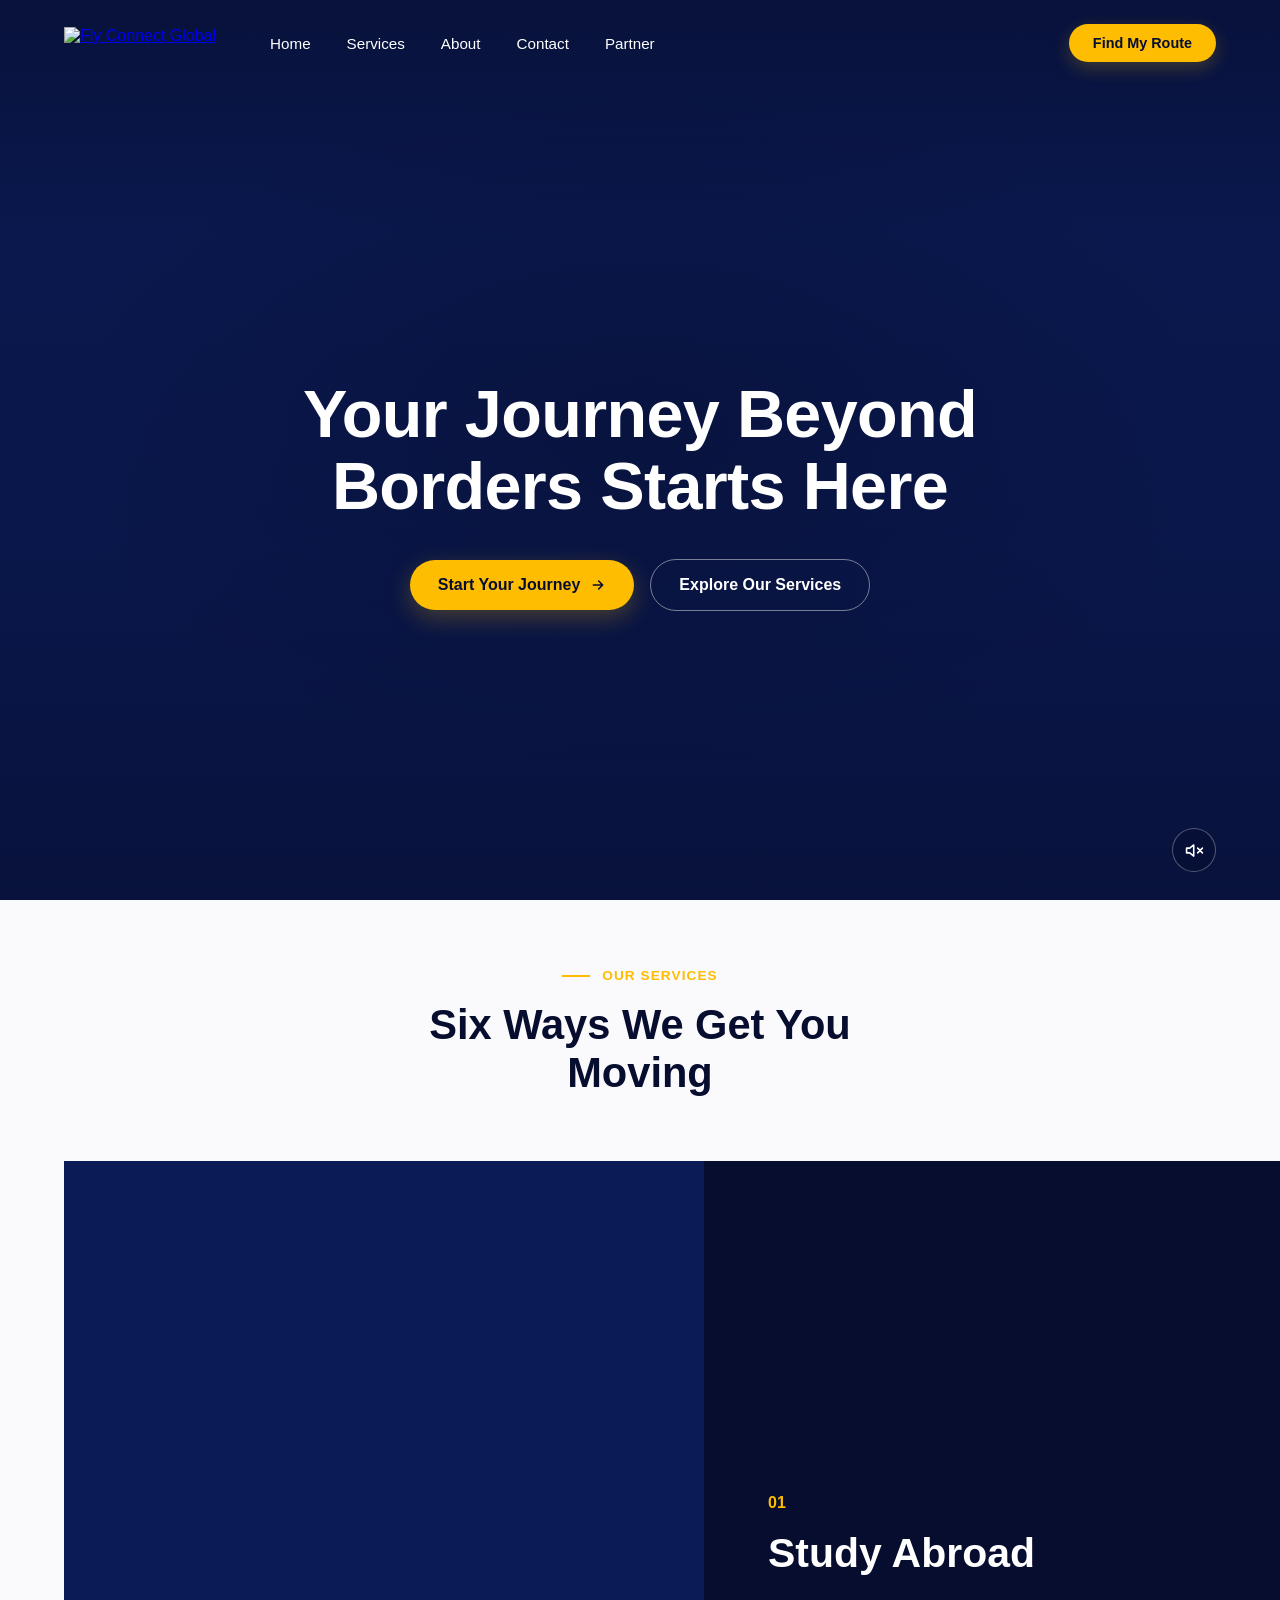
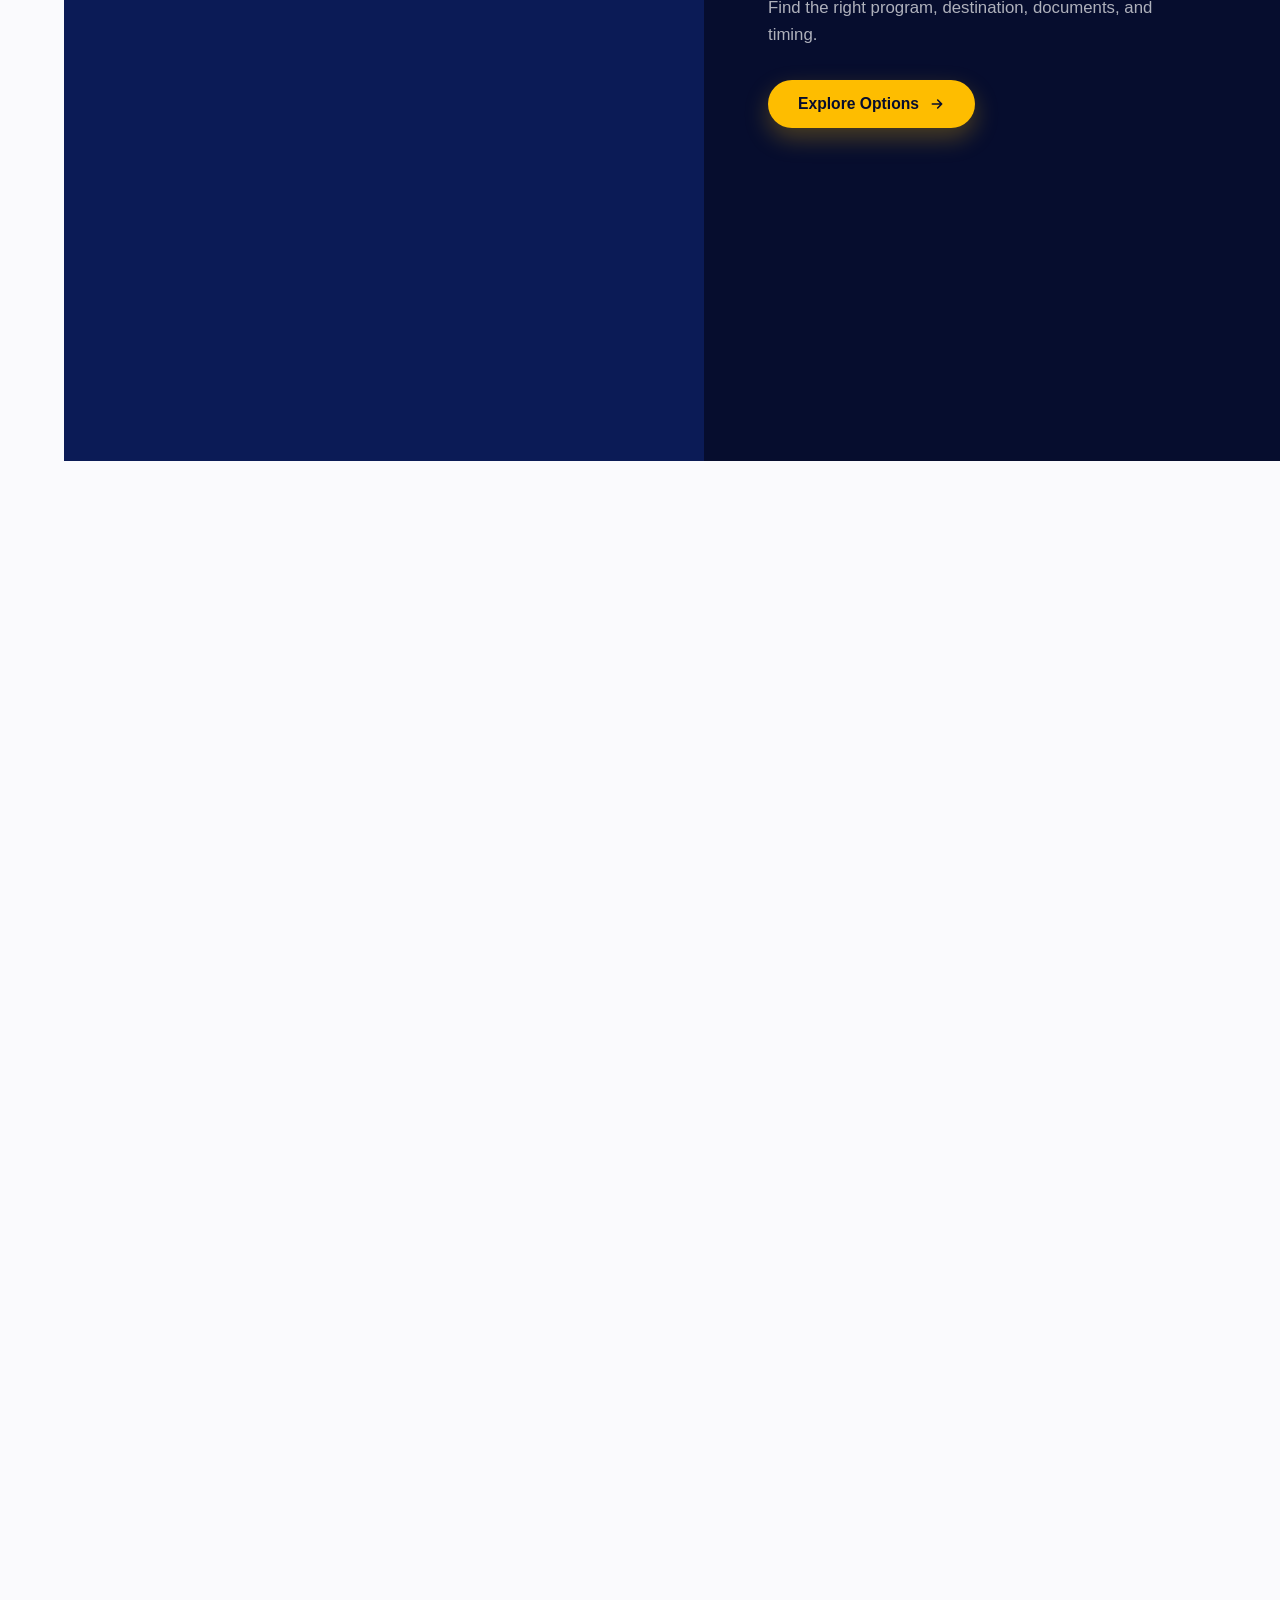
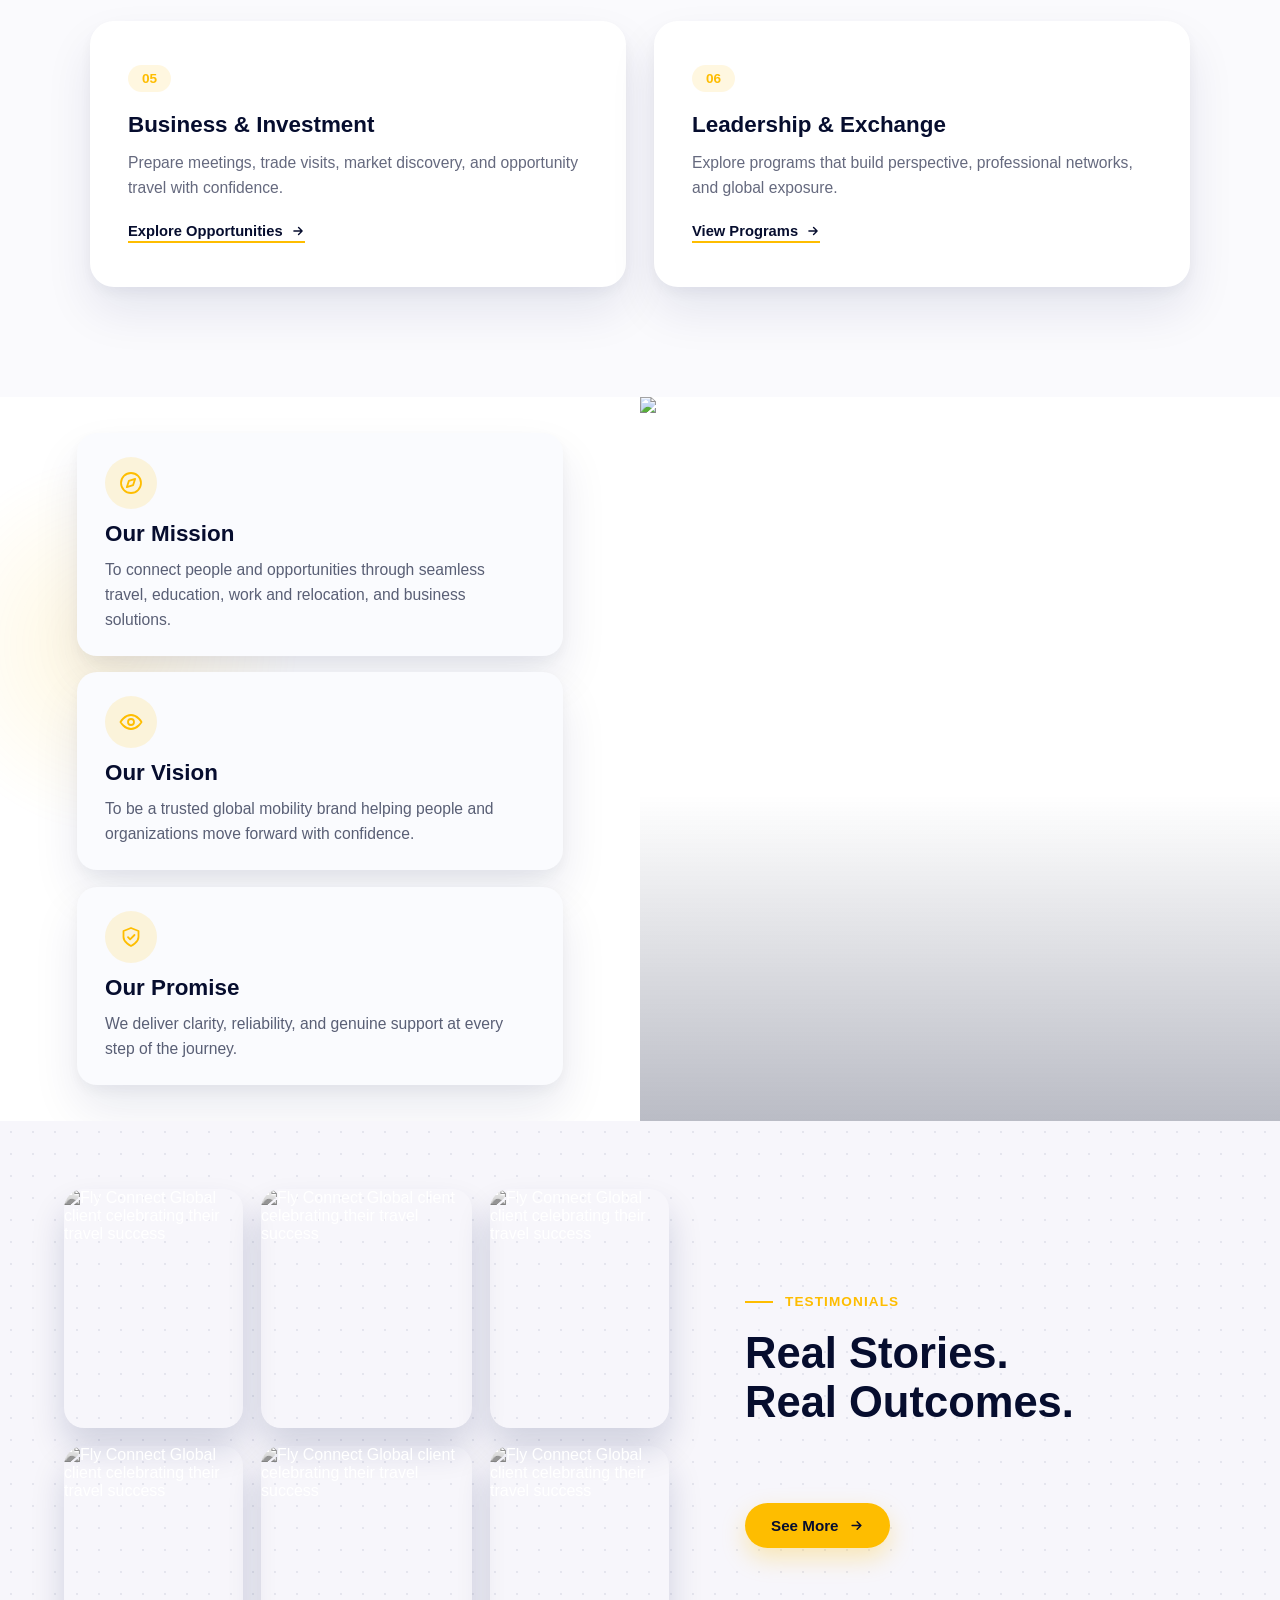
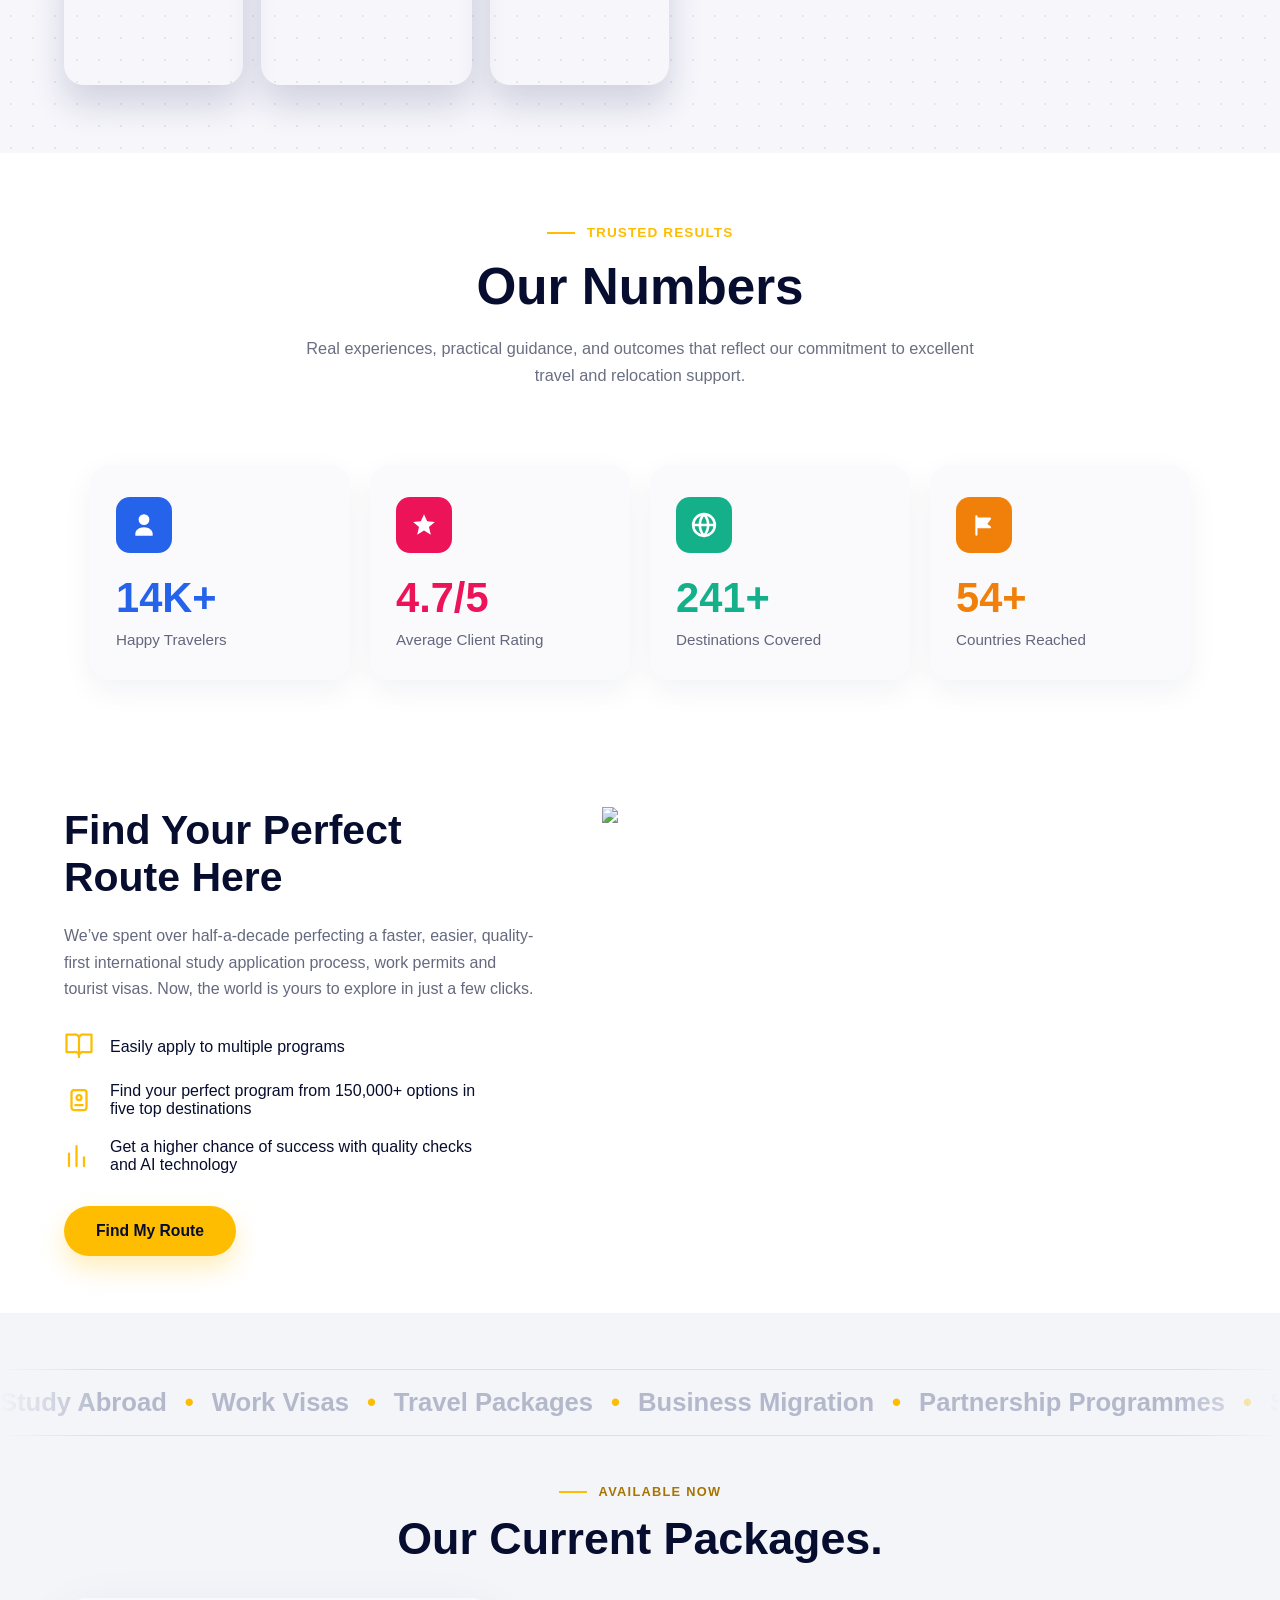
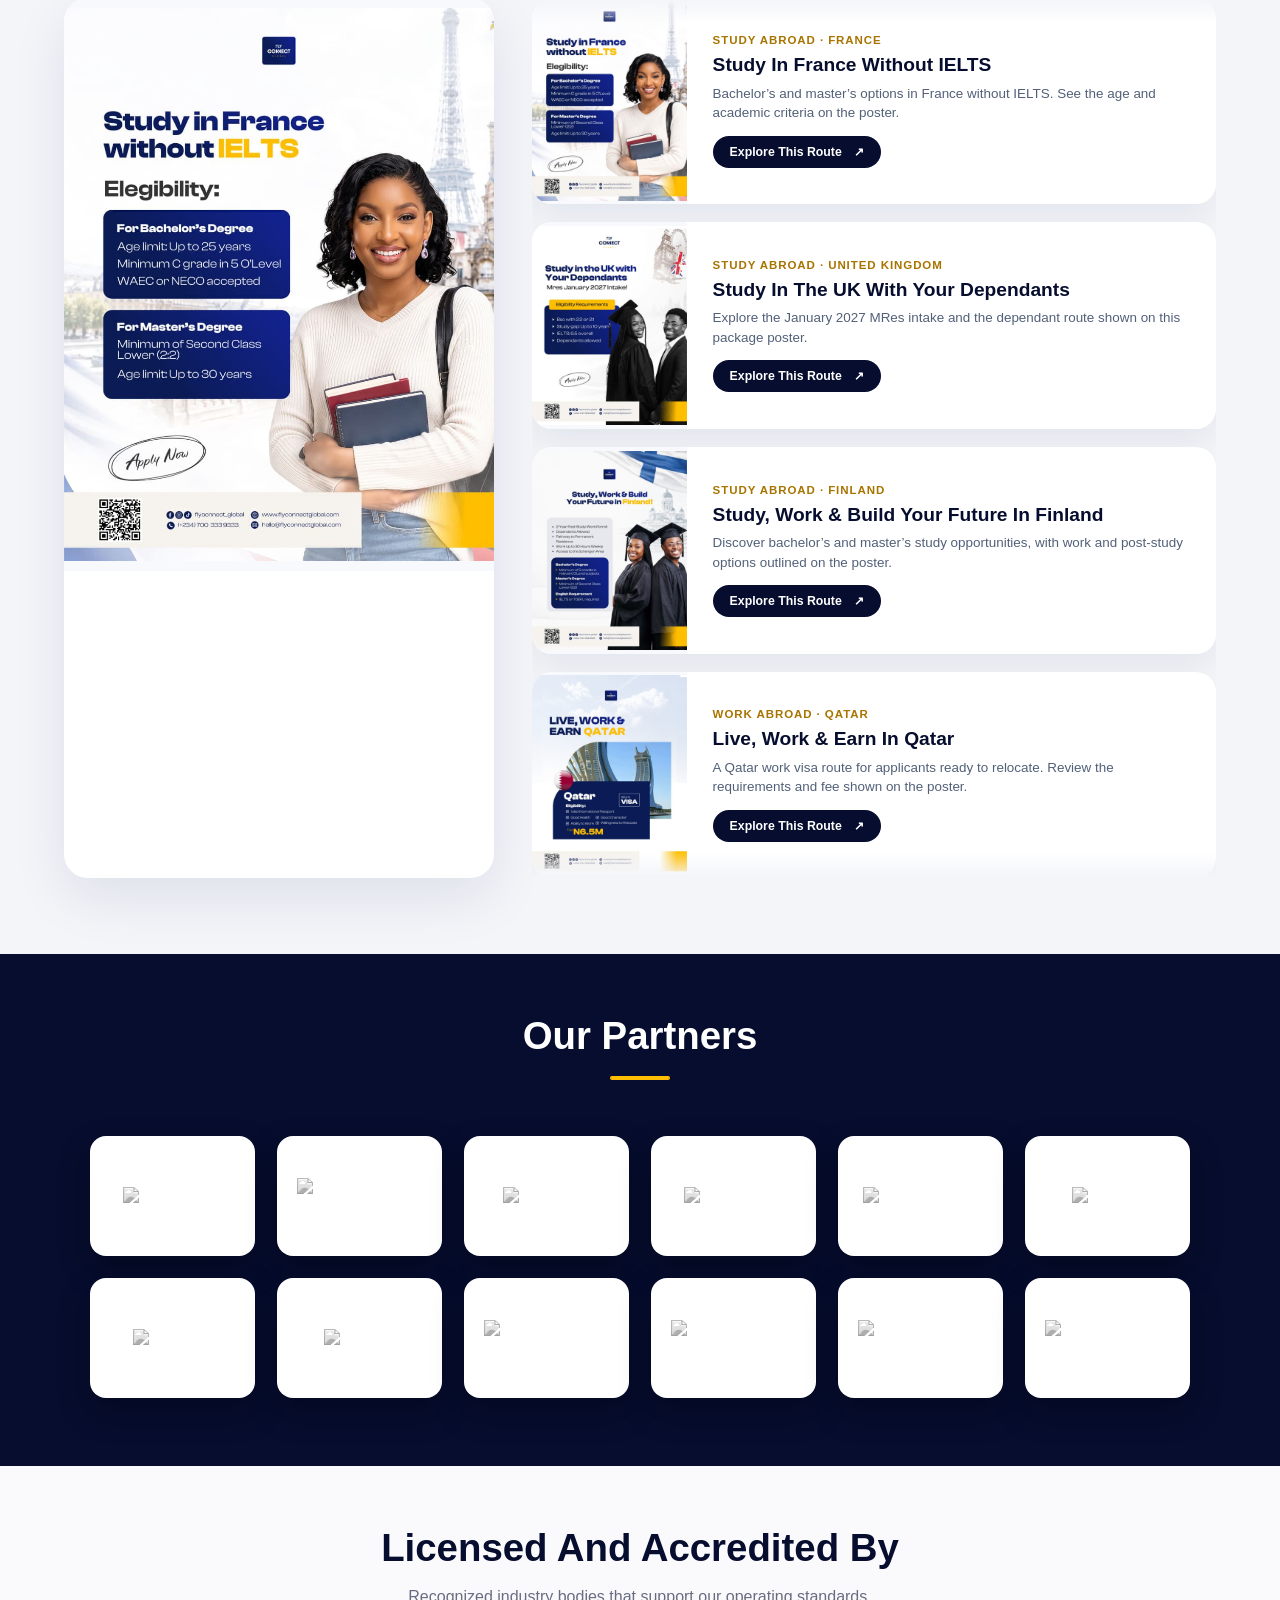
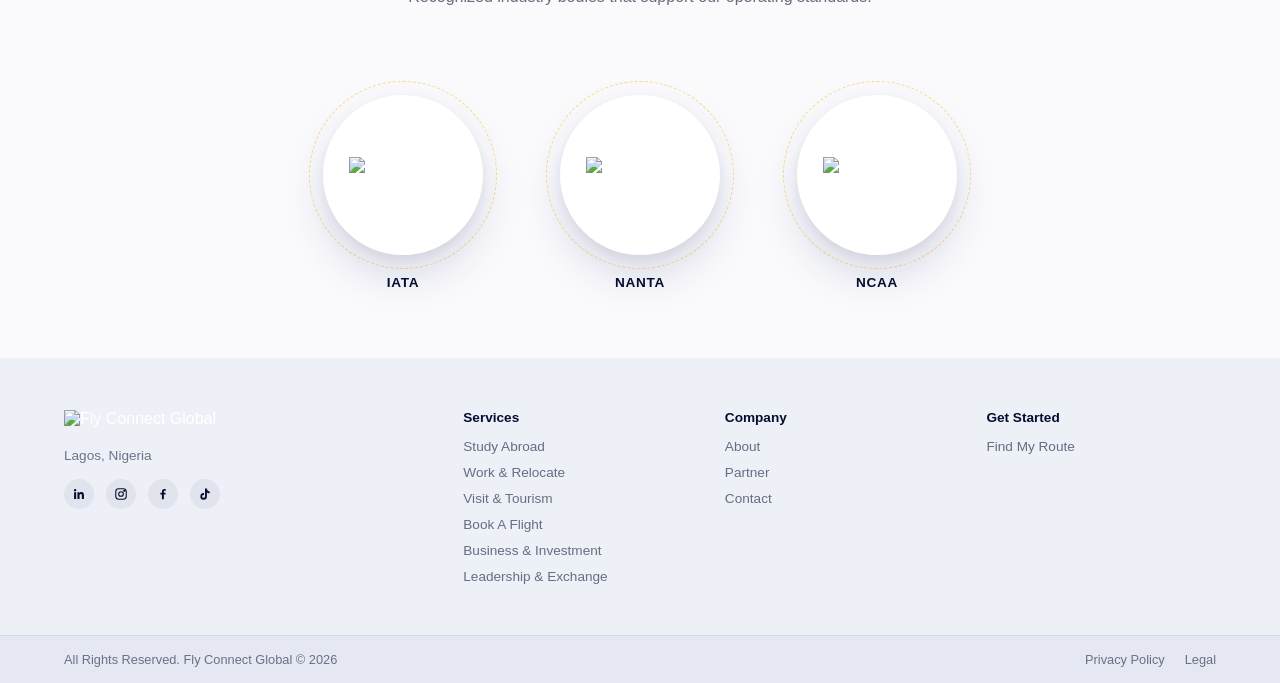
==== commit 41907565: "Update index.html" ====
--- a/index.html
+++ b/index.html
@@ -361,12 +361,6 @@
       <article class="live-products__spotlight reveal" id="lpSpotlight" aria-label="Featured package">
         <div class="live-products__spotlight-poster">
           <img class="live-products__spotlight-media" id="lpImage" src="images/Package1.jpeg" alt="Study in France without IELTS package poster">
-        </div>
-        <div class="live-products__spotlight-body" aria-live="polite">
-          <span class="live-products__spotlight-badge" id="lpBadge">Study Abroad · France</span>
-          <h3 class="live-products__spotlight-name" id="lpName">Study In France Without IELTS</h3>
-          <p class="live-products__spotlight-desc" id="lpDesc">Explore bachelor’s and master’s study routes in France without IELTS. Check the entry details on the poster and let us review your profile.</p>
-          <a href="/find-my-route" class="live-products__spotlight-cta" id="lpCta">Enquire Now <span aria-hidden="true">↗</span></a>
           <div class="live-products__spotlight-dots" id="lpDots" aria-label="Choose a featured package">
             <button type="button" class="live-products__spotlight-dot is-active" aria-label="Show France package" aria-current="true"><i></i></button>
             <button type="button" class="live-products__spotlight-dot" aria-label="Show UK package"><i></i></button>
--- a/style.css
+++ b/style.css
@@ -4937,356 +4937,238 @@
 }
 
 /* ================================================
-   Homepage — Live Products / Current Packages
+   Homepage — Current Packages
    ================================================ */
 .live-products {
   background: #f4f5f9;
-  padding: 56px 0 64px;
+  padding: 56px 0 76px;
   overflow: hidden;
 }
-
-/* ---------- Scrolling ticker ---------- */
 .live-products__ticker {
   overflow: hidden;
-  border-top: 1px solid rgba(11,27,86,0.1);
-  border-bottom: 1px solid rgba(11,27,86,0.1);
+  border-top: 1px solid rgba(11,27,86,.1);
+  border-bottom: 1px solid rgba(11,27,86,.1);
   padding: 18px 0;
-  margin-bottom: 56px;
-  -webkit-mask-image: linear-gradient(to right, transparent, black 8%, black 92%, transparent);
-  mask-image: linear-gradient(to right, transparent, black 8%, black 92%, transparent);
-}
-
+  margin-bottom: 48px;
+  -webkit-mask-image: linear-gradient(to right,transparent,black 8%,black 92%,transparent);
+  mask-image: linear-gradient(to right,transparent,black 8%,black 92%,transparent);
+}
 .live-products__ticker-track {
   display: flex;
   width: max-content;
   gap: 18px;
+  white-space: nowrap;
   animation: liveProductsTicker 26s linear infinite;
-  white-space: nowrap;
-}
-
+}
 .live-products__ticker-track span {
   font-family: var(--display);
   font-weight: 600;
-  font-size: clamp(1.1rem, 2vw, 1.6rem);
-  color: rgba(11,27,86,0.28);
-}
-
-.live-products__ticker-track span[aria-hidden] {
-  color: var(--gold);
-}
-
-@keyframes liveProductsTicker {
-  from { transform: translateX(0); }
-  to { transform: translateX(-50%); }
-}
-
-@media (prefers-reduced-motion: reduce) {
-  .live-products__ticker-track { animation: none; }
-}
-
-/* ---------- Intro + card ---------- */
-.live-products__inner {
-  max-width: 1300px;
-  margin: 0 auto;
-  padding: 0 5vw;
-}
-
-.live-products__intro {
-  text-align: center;
-  max-width: 560px;
-  margin: 0 auto 32px;
-}
-
+  font-size: clamp(1.1rem,2vw,1.6rem);
+  color: rgba(11,27,86,.28);
+}
+.live-products__ticker-track span[aria-hidden] { color: var(--gold); }
+@keyframes liveProductsTicker { to { transform: translateX(-50%); } }
+.live-products__inner { max-width: 1300px; margin: 0 auto; padding: 0 5vw; }
+.live-products__intro { text-align: center; margin: 0 auto 34px; }
 .live-products__kicker {
   display: flex;
   align-items: center;
   justify-content: center;
   gap: 12px;
-  font-family: var(--sans);
-  font-size: 0.85rem;
-  font-weight: 600;
-  letter-spacing: 0.08em;
+  margin-bottom: 14px;
+  font: 700 .8rem var(--sans);
+  letter-spacing: .1em;
   text-transform: uppercase;
-  color: var(--gold);
-  margin-bottom: 18px;
-}
-
-.live-products__kicker-dash {
-  display: block;
-  width: 28px;
-  height: 2px;
-  background: var(--gold);
-}
-
+  color: #a87400;
+}
+.live-products__kicker-dash { width: 28px; height: 2px; background: var(--gold); }
 .live-products__title {
   font-family: var(--display);
   font-weight: 600;
-  font-size: clamp(1.9rem, 3.2vw, 2.5rem);
-  color: var(--navy-deep);
-}
-
+  font-size: clamp(2rem,3.5vw,2.8rem);
+  color: var(--navy-deep);
+}
 .live-products__layout {
   display: grid;
-  grid-template-columns: 1fr 1.1fr;
-  gap: 28px;
-  margin-bottom: 28px;
-}
-
-/* ---------- Left: auto-advancing spotlight, "status" style ---------- */
+  grid-template-columns: minmax(300px,430px) minmax(0,1fr);
+  gap: clamp(20px,3vw,38px);
+  align-items: stretch;
+}
 .live-products__spotlight {
-  position: relative;
+  min-width: 0;
+  border-radius: 24px;
   overflow: hidden;
-  border-radius: 28px;
-  height: 460px;
-  background: var(--navy-deep);
-}
-
+  background: #fff;
+  box-shadow: 0 20px 55px rgba(11,27,86,.09);
+}
+.live-products__spotlight-poster {
+  aspect-ratio: 3 / 4;
+  width: 100%;
+  background: #f8f9fc;
+  overflow: hidden;
+}
 .live-products__spotlight-media {
-  position: absolute;
-  inset: 0;
+  display: block;
   width: 100%;
   height: 100%;
-  object-fit: cover;
-  display: block;
-  transition: opacity 0.25s ease;
-}
-
-.live-products__spotlight-overlay {
-  position: absolute;
-  inset: 0;
-  background: linear-gradient(to top, rgba(6,13,46,0.94) 0%, rgba(6,13,46,0.6) 38%, rgba(6,13,46,0.05) 65%, transparent 80%);
-}
-
+  object-fit: contain;
+  transition: opacity .2s ease;
+}
 .live-products__spotlight-body {
-  position: absolute;
-  z-index: 1;
-  left: 0;
-  right: 0;
-  bottom: 0;
-  padding: clamp(24px, 3vw, 36px);
+  padding: clamp(20px,2.4vw,30px);
+  min-height: 235px;
   display: flex;
   flex-direction: column;
-}
-
-.live-products__spotlight-badge {
-  display: inline-block;
-  width: max-content;
-  font-family: var(--sans);
-  font-size: 0.78rem;
-  font-weight: 700;
-  color: var(--gold);
-  background: rgba(254,189,0,0.16);
-  padding: 6px 14px;
-  border-radius: 999px;
+  align-items: flex-start;
+}
+.live-products__spotlight-badge,
+.live-products__item-label {
+  font: 700 .72rem var(--sans);
+  letter-spacing: .08em;
+  text-transform: uppercase;
+  color: #a87400;
+}
+.live-products__spotlight-badge { margin-bottom: 9px; }
+.live-products__spotlight-name {
+  font: 600 clamp(1.35rem,2vw,1.7rem)/1.18 var(--display);
+  color: var(--navy-deep);
+  margin-bottom: 9px;
+}
+.live-products__spotlight-desc {
+  font: 400 .9rem/1.55 var(--sans);
+  color: #46516c;
   margin-bottom: 18px;
-  transition: opacity 0.2s ease;
-}
-
-.live-products__spotlight-name {
-  font-family: var(--display);
-  font-weight: 600;
-  font-size: clamp(1.4rem, 2.2vw, 1.8rem);
-  line-height: 1.2;
-  color: var(--white);
-  margin-bottom: 12px;
-  transition: opacity 0.2s ease;
-}
-
-.live-products__spotlight-desc {
-  font-family: var(--sans);
-  font-size: 0.9rem;
-  line-height: 1.55;
-  color: rgba(255,255,255,0.7);
-  margin-bottom: 22px;
-  transition: opacity 0.2s ease;
-}
-
-.live-products__spotlight-cta {
+}
+.live-products__spotlight-cta,
+.live-products__item-btn {
   display: inline-flex;
   align-items: center;
   justify-content: center;
-  align-self: flex-start;
-  font-family: var(--sans);
-  font-size: 0.9rem;
-  font-weight: 600;
-  color: var(--navy-deep);
-  background: var(--white);
+  gap: 12px;
   text-decoration: none;
-  padding: 13px 26px;
-  border-radius: 999px;
-  transition: transform 0.22s ease, opacity 0.2s ease;
-}
-
-.live-products__spotlight-cta:hover {
-  transform: translateY(-2px);
-}
-
-.live-products__spotlight-dots {
-  display: flex;
-  gap: 8px;
-  margin-top: 22px;
-}
-
+  font: 700 .84rem var(--sans);
+  color: #fff;
+  background: var(--navy-deep);
+  padding: 11px 20px;
+  border-radius: 100px;
+  transition: transform .2s ease, background .2s ease;
+}
+.live-products__spotlight-cta:hover,
+.live-products__item-btn:hover { background: var(--navy); transform: translateY(-2px); }
+.live-products__spotlight-dots { display: flex; gap: 8px; width: 100%; margin-top: 22px; }
 .live-products__spotlight-dot {
   flex: 1;
-  height: 3px;
-  border-radius: 999px;
-  background: rgba(255,255,255,0.25);
-  overflow: hidden;
-}
-
+  padding: 6px 0;
+  border: 0;
+  background: transparent;
+  cursor: pointer;
+}
 .live-products__spotlight-dot i {
   display: block;
-  height: 100%;
-  width: 0%;
-  background: var(--gold);
-  border-radius: 999px;
-}
-
-.live-products__spotlight-dot.is-active i {
-  animation: liveProductsFill 4.5s linear forwards;
-}
-
-.live-products__spotlight-dot.is-done i {
   width: 100%;
-}
-
-@keyframes liveProductsFill {
-  from { width: 0%; }
-  to { width: 100%; }
-}
-
+  height: 4px;
+  border-radius: 100px;
+  background: #dfe3ed;
+  overflow: hidden;
+}
+.live-products__spotlight-dot.is-active i { background: var(--gold); }
+.live-products__spotlight-dot.is-done i { background: #818eab; }
+.live-products__spotlight-dot:focus-visible,
+.live-products a:focus-visible { outline: 3px solid var(--gold); outline-offset: 3px; }
+.live-products__spotlight.is-swapping .live-products__spotlight-media,
 .live-products__spotlight.is-swapping .live-products__spotlight-badge,
 .live-products__spotlight.is-swapping .live-products__spotlight-name,
-.live-products__spotlight.is-swapping .live-products__spotlight-desc,
-.live-products__spotlight.is-swapping .live-products__spotlight-media {
-  opacity: 0;
-}
-
-/* ---------- Right: vertically auto-scrolling track, 2 cards
-   visible at once, each split image-half / text-half ---------- */
+.live-products__spotlight.is-swapping .live-products__spotlight-desc { opacity: .2; }
 .live-products__scroll {
-  position: relative;
-  height: 460px;
+  min-width: 0;
+  height: 100%;
+  max-height: 880px;
   overflow: hidden;
-  -webkit-mask-image: linear-gradient(to bottom, transparent, black 6%, black 94%, transparent);
-  mask-image: linear-gradient(to bottom, transparent, black 6%, black 94%, transparent);
-}
-
+  position: relative;
+  -webkit-mask-image: linear-gradient(to bottom,transparent,black 3%,black 97%,transparent);
+  mask-image: linear-gradient(to bottom,transparent,black 3%,black 97%,transparent);
+}
 .live-products__track {
   display: flex;
   flex-direction: column;
-  gap: 22px;
-  animation: liveProductsScroll 18s linear infinite;
-}
-
-@keyframes liveProductsScroll {
-  from { transform: translateY(0); }
-  to { transform: translateY(-701px); }
-}
-
-@media (prefers-reduced-motion: reduce) {
-  .live-products__track { transition: none; }
-}
-
+  gap: 18px;
+  animation: liveProductsScroll 44s linear infinite;
+}
+@keyframes liveProductsScroll { to { transform: translateY(calc(-1 * var(--lp-scroll-distance, 0px))); } }
 .live-products__item {
-  flex-shrink: 0;
-  height: 219px;
-  display: flex;
-  background: var(--white);
-  border-radius: 22px;
+  flex: 0 0 auto;
+  display: flex;
+  min-height: 205px;
+  background: #fff;
+  border-radius: 20px;
   overflow: hidden;
-  box-shadow: 0 18px 40px rgba(11,27,86,0.07);
-}
-
+  box-shadow: 0 15px 32px rgba(11,27,86,.065);
+}
 .live-products__item-media {
-  flex: 0 0 45%;
-}
-
+  flex: 0 0 155px;
+  aspect-ratio: 3 / 4;
+  background: #f8f9fc;
+}
 .live-products__item-media img {
+  display: block;
   width: 100%;
   height: 100%;
-  object-fit: cover;
-  display: block;
-}
-
+  object-fit: contain;
+}
 .live-products__item-body {
+  display: flex;
   flex: 1;
-  padding: clamp(18px, 2vw, 26px);
-  display: flex;
   flex-direction: column;
+  align-items: flex-start;
   justify-content: center;
-}
-
+  min-width: 0;
+  padding: 18px clamp(16px,2vw,28px);
+}
+.live-products__item-label { margin-bottom: 7px; }
 .live-products__item-name {
-  font-family: var(--display);
-  font-weight: 600;
-  font-size: 1.05rem;
-  color: var(--navy-deep);
-  margin-bottom: 10px;
-}
-
+  font: 600 clamp(1.02rem,1.5vw,1.28rem)/1.22 var(--display);
+  color: var(--navy-deep);
+  margin-bottom: 7px;
+}
 .live-products__item-desc {
-  font-family: var(--sans);
-  font-size: 0.85rem;
-  line-height: 1.5;
-  color: rgba(6,13,46,0.58);
-  margin-bottom: 18px;
-}
-
-.live-products__item-btn {
-  display: inline-flex;
-  align-items: center;
-  justify-content: center;
-  align-self: flex-start;
-  font-family: var(--sans);
-  font-size: 0.85rem;
-  font-weight: 600;
-  color: var(--white);
-  background: var(--navy-deep);
-  text-decoration: none;
-  padding: 11px 22px;
-  border-radius: 999px;
-  transition: transform 0.22s ease, background-color 0.22s ease;
-}
-
-.live-products__item-btn:hover {
-  transform: translateY(-2px);
-  background: var(--navy);
-}
-
-.live-products__more {
-  display: inline-flex;
-  align-items: center;
-  gap: 8px;
-  font-family: var(--sans);
-  font-size: 0.95rem;
-  font-weight: 600;
-  color: var(--navy-deep);
-  text-decoration: none;
-}
-
-.live-products__more svg {
-  width: 15px;
-  height: 15px;
-  transition: transform 0.2s ease;
-}
-
-.live-products__more:hover svg {
-  transform: translateX(3px);
-}
-
+  font: 400 .84rem/1.45 var(--sans);
+  color: #526078;
+  margin-bottom: 13px;
+}
+.live-products__item-btn { font-size: .77rem; padding: 9px 17px; }
+.live-products__scroll.is-static { overflow-y: auto; -webkit-mask-image: none; mask-image: none; }
+.live-products__scroll.is-static .live-products__track { animation: none; }
+.live-products__scroll.is-static .live-products__item[aria-hidden] { display: none; }
 @media (max-width: 900px) {
-  .live-products__layout { grid-template-columns: 1fr; }
-  .live-products__spotlight { height: 420px; }
-  .live-products__scroll { height: 460px; }
-}
-
-@media (max-width: 640px) {
-  .live-products { padding: 56px 0 64px; }
-  .live-products__ticker { margin-bottom: 36px; }
-  .live-products__item { flex-direction: column; }
-  .live-products__item-media { flex-basis: 140px; }
+  .live-products__layout { grid-template-columns: minmax(0,1fr); justify-items: center; }
+  .live-products__spotlight { width: min(100%,440px); }
+  .live-products__scroll { width: 100%; height: 520px; }
+}
+@media (max-width: 600px) {
+  .live-products { padding: 44px 0 58px; }
+  .live-products__ticker { margin-bottom: 34px; }
+  .live-products__inner { padding: 0 18px; }
+  .live-products__spotlight { width: min(100%,420px); }
+  .live-products__spotlight-body { min-height: 0; }
+  .live-products__scroll { height: 480px; }
+  .live-products__item { min-height: 178px; }
+  .live-products__item-media { flex-basis: 132px; }
+  .live-products__item-body { padding: 13px; }
+  .live-products__item-desc { font-size: .76rem; margin-bottom: 8px; }
+  .live-products__item-name { font-size: .96rem; }
+  .live-products__item-label { font-size: .62rem; }
+  .live-products__item-btn { padding: 8px 11px; font-size: .68rem; }
+}
+@media (max-width: 380px) {
+  .live-products__item-media { flex-basis: 105px; }
+  .live-products__item-body { padding: 10px; }
+  .live-products__item-desc { display: none; }
+}
+@media (prefers-reduced-motion: reduce) {
+  .live-products__ticker-track,
+  .live-products__track { animation: none; }
+  .live-products__scroll { overflow-y: auto; -webkit-mask-image: none; mask-image: none; }
+  .live-products__item[aria-hidden] { display: none; }
 }
 /* ---------- Services page: editorial layout ---------- */
 .services-page { background: #fff; color: var(--navy); overflow-x: hidden; }
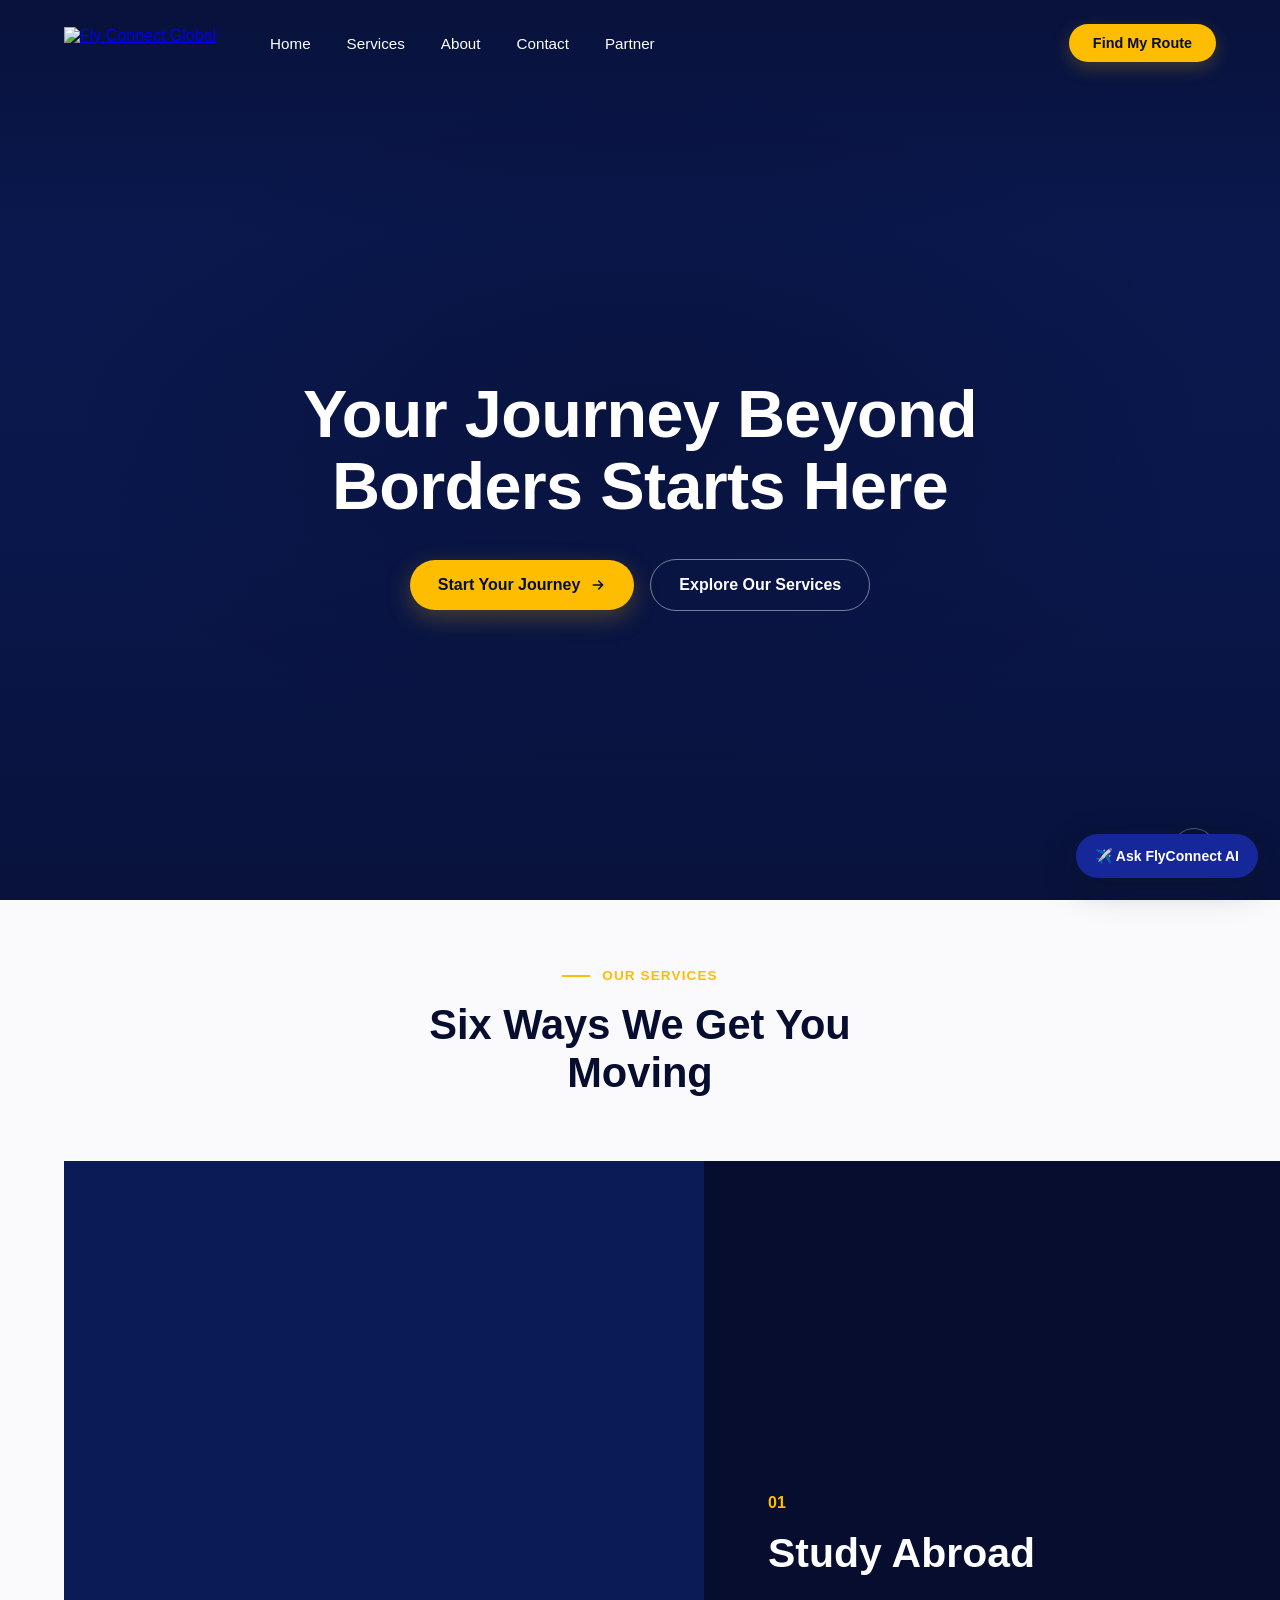
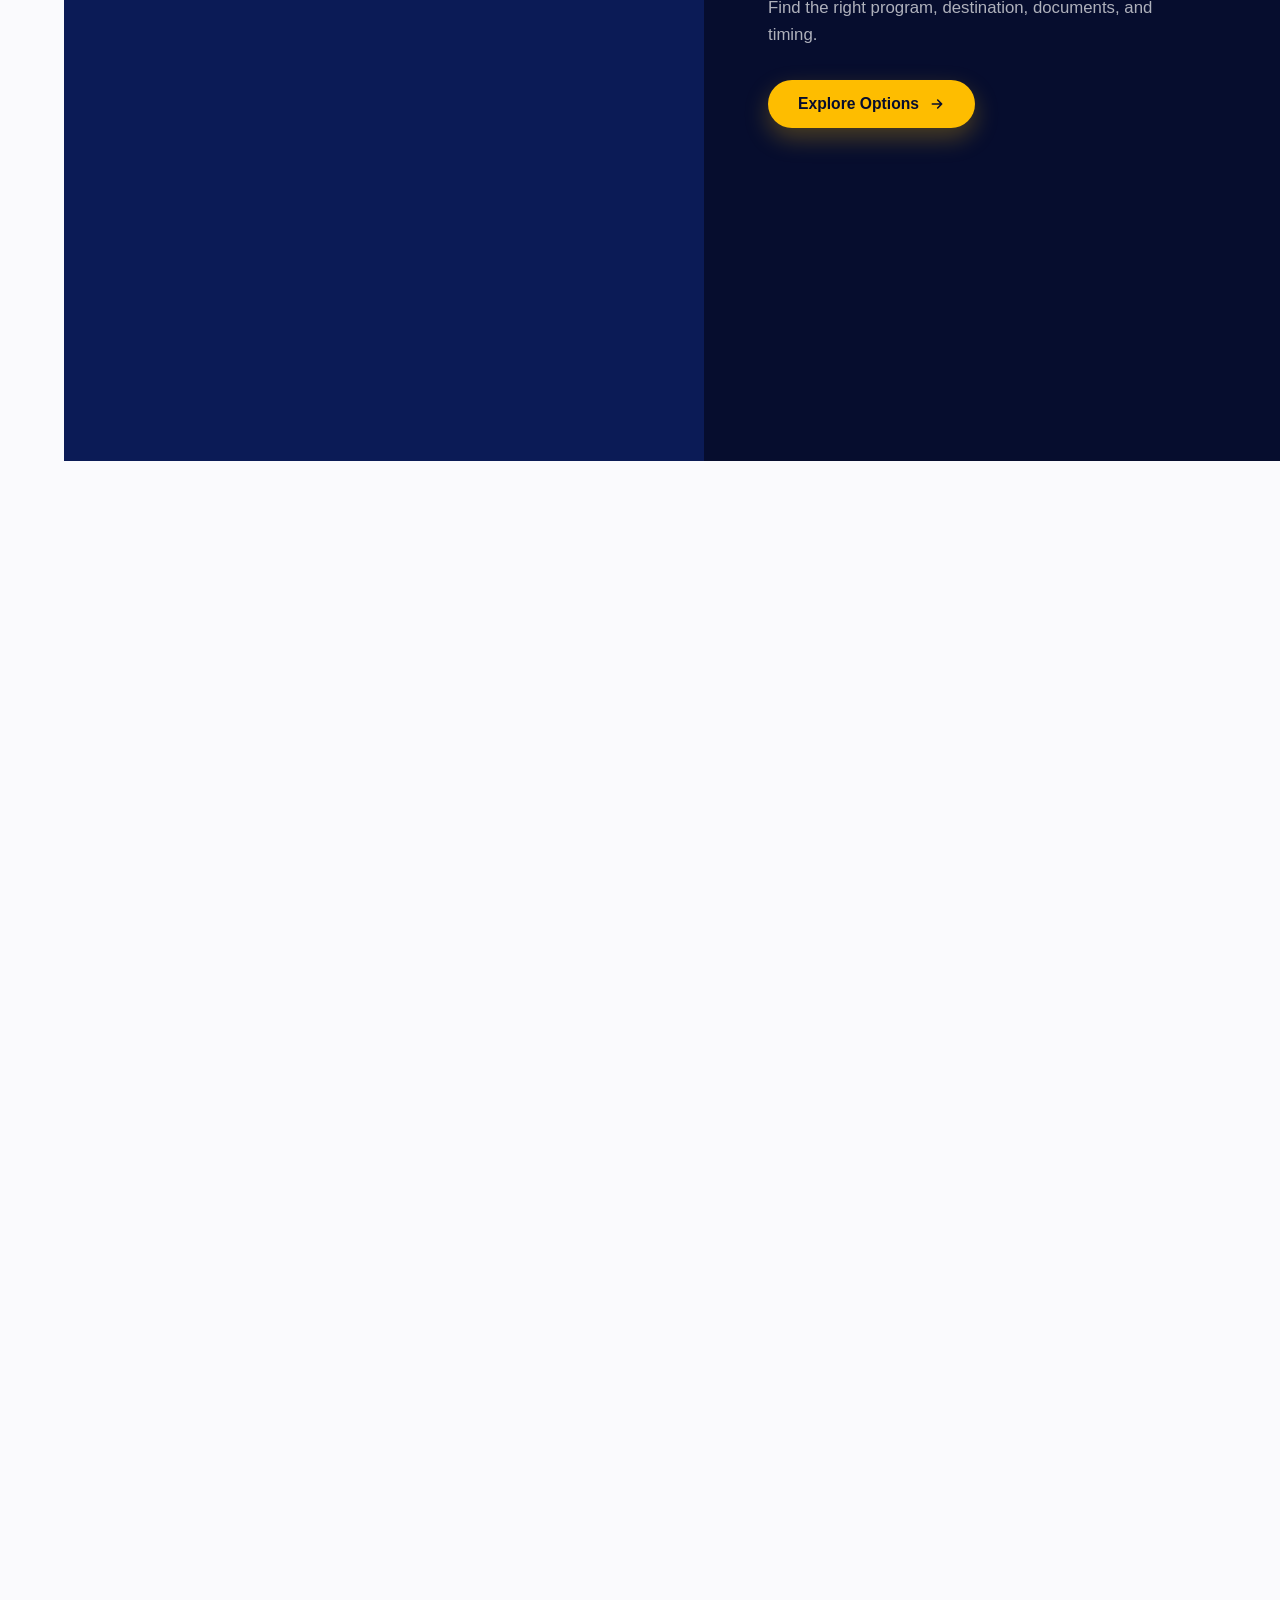
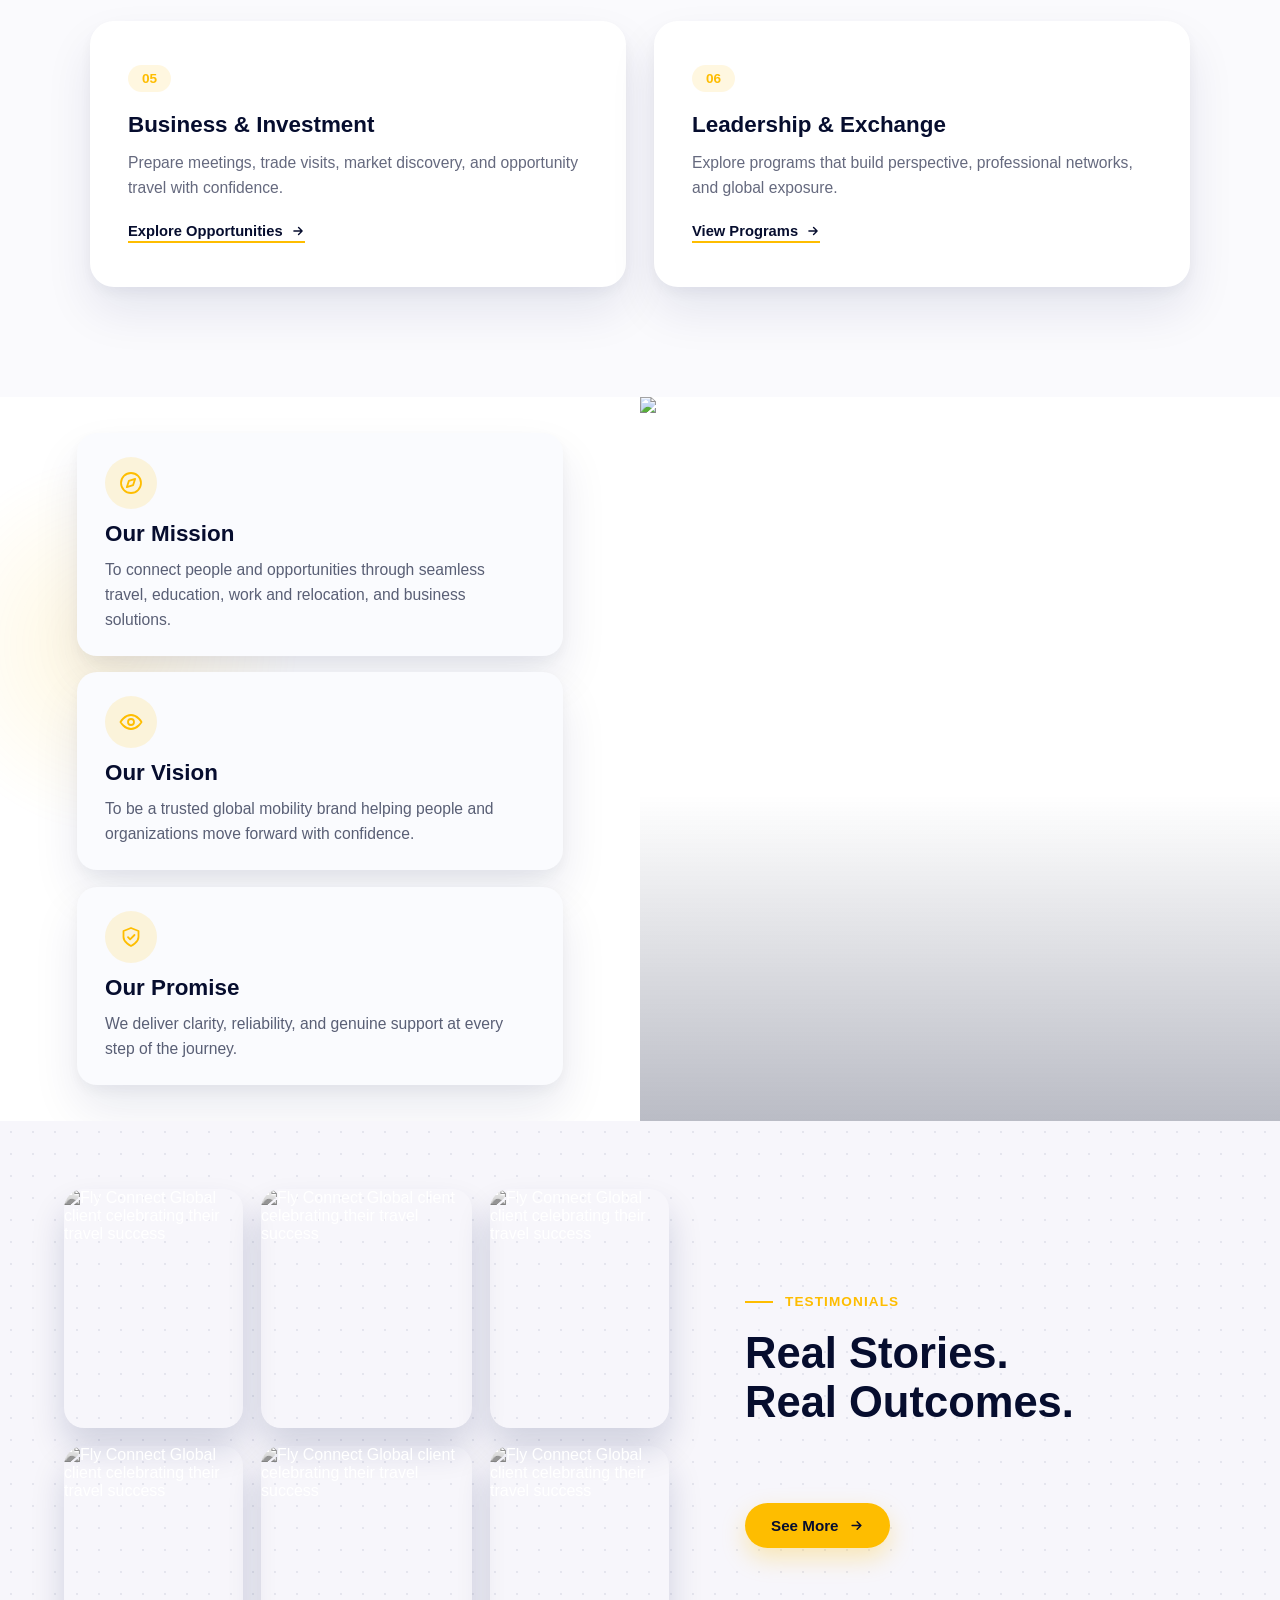
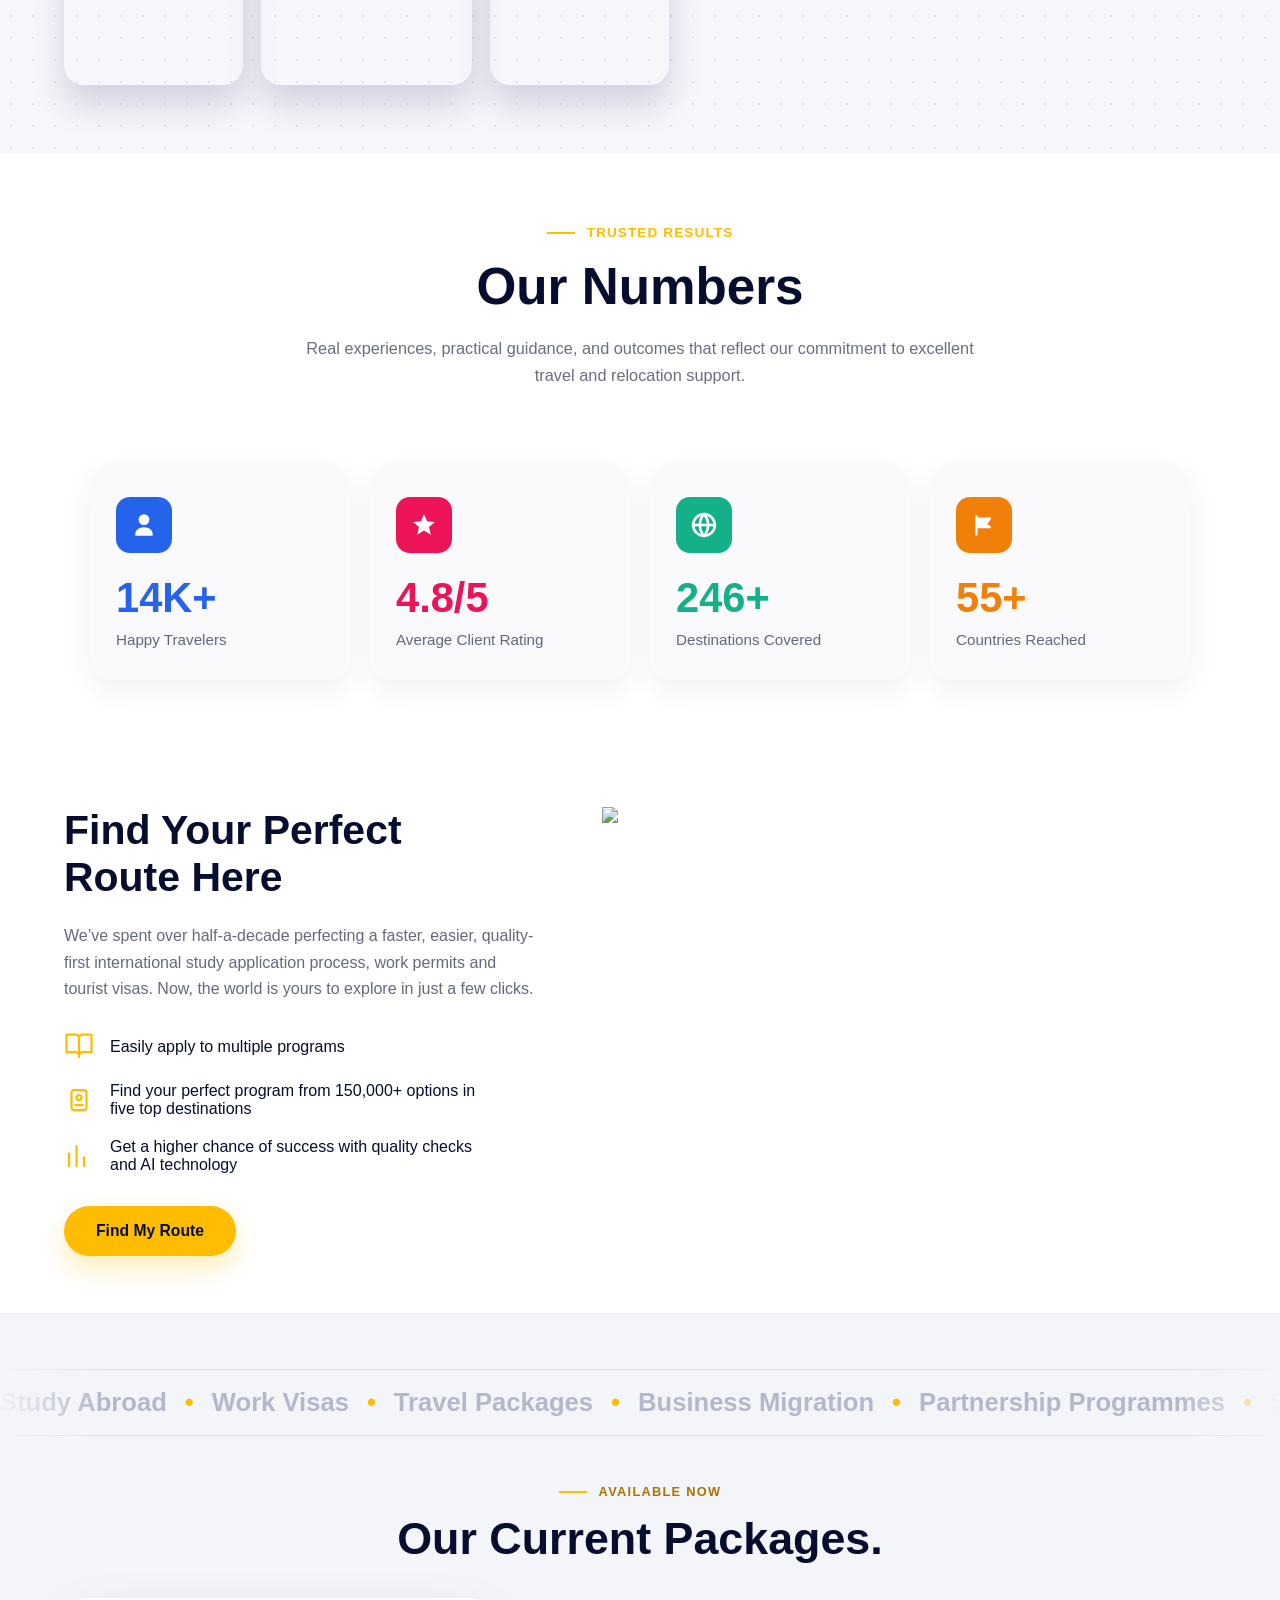
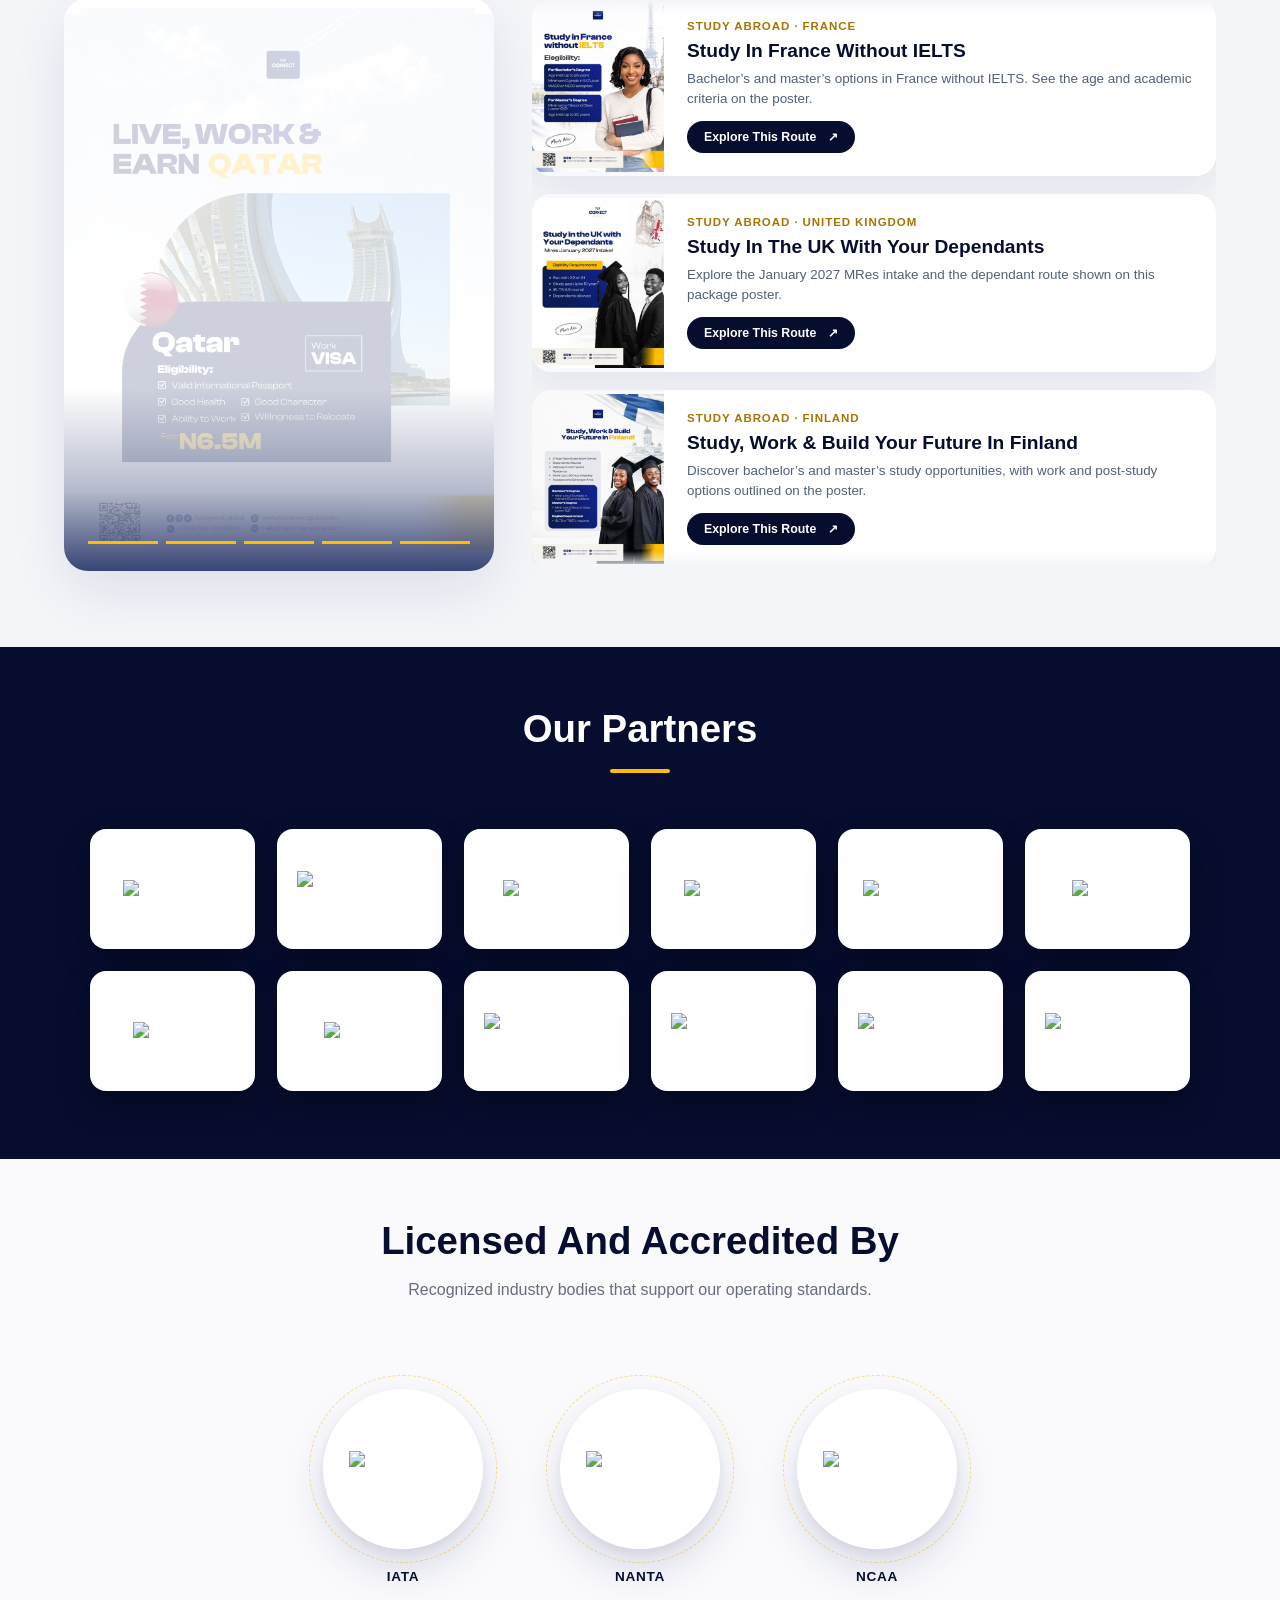
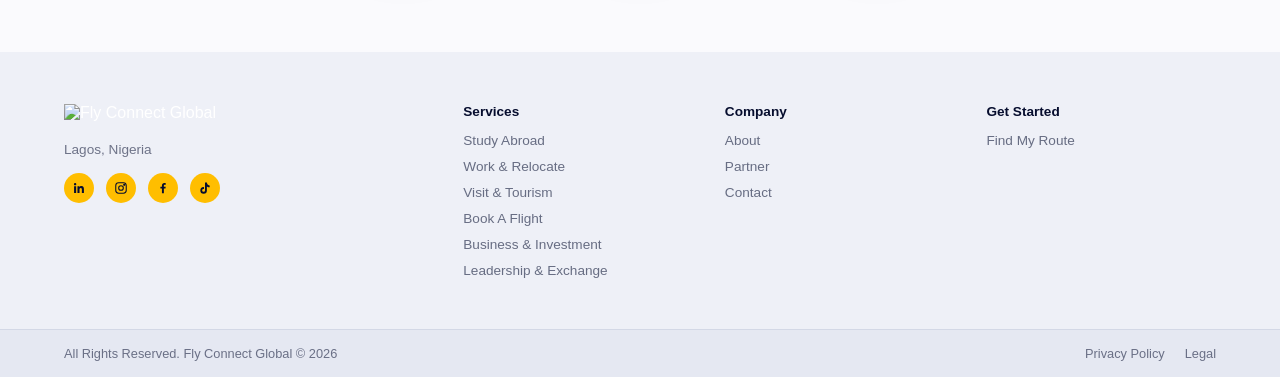
==== commit 3ed15106: "Add files via upload" ====
--- a/index.html
+++ b/index.html
@@ -7,6 +7,7 @@
 <link rel="preconnect" href="https://api.fontshare.com">
 <link rel="stylesheet" href="https://api.fontshare.com/v2/css?f[]=clash-display@400,500,600,700&f[]=general-sans@400,500,600&display=swap">
 <link rel="stylesheet" href="style.css">
+<link rel="stylesheet" href="/flyconnect-ai.css">
 </head>
 <body class="home-page">
 
@@ -562,5 +563,6 @@
 </footer>
 
 <script src="script.js"></script>
+<script src="/flyconnect-ai.js" defer></script>
 </body>
 </html>
--- a/style.css
+++ b/style.css
@@ -1387,12 +1387,7 @@
   max-width: 100%;
   max-height: 56px;
   object-fit: contain;
-  filter: grayscale(1) opacity(0.75);
-  transition: filter 0.3s ease;
-}
-
-.partners__item:hover img {
-  filter: grayscale(0) opacity(1);
+  filter: none;
 }
 
 .partners__item.reveal:nth-child(1) { transition-delay: 0s; }
@@ -1450,7 +1445,7 @@
     max-width: 100%;
     max-height: 44px;
     object-fit: contain;
-    filter: grayscale(1) opacity(0.85);
+    filter: none;
   }
 
   @keyframes partnersMarquee {
@@ -1929,7 +1924,7 @@
   width: 30px;
   height: 30px;
   border-radius: 50%;
-  background: rgba(11,27,86,0.06);
+  background: #FFBE00;
   color: var(--navy-deep);
   display: flex;
   align-items: center;
@@ -1938,7 +1933,7 @@
 }
 
 .site-footer__social-link:hover {
-  background: var(--gold);
+  background: #e5ab00;
   color: var(--navy-deep);
 }
 
@@ -4995,16 +4990,19 @@
   align-items: stretch;
 }
 .live-products__spotlight {
+  position: relative;
+  align-self: start;
   min-width: 0;
   border-radius: 24px;
   overflow: hidden;
-  background: #fff;
+  background: transparent;
   box-shadow: 0 20px 55px rgba(11,27,86,.09);
 }
 .live-products__spotlight-poster {
+  position: relative;
   aspect-ratio: 3 / 4;
   width: 100%;
-  background: #f8f9fc;
+  background: #fff;
   overflow: hidden;
 }
 .live-products__spotlight-media {
@@ -5014,32 +5012,33 @@
   object-fit: contain;
   transition: opacity .2s ease;
 }
-.live-products__spotlight-body {
-  padding: clamp(20px,2.4vw,30px);
-  min-height: 235px;
-  display: flex;
-  flex-direction: column;
-  align-items: flex-start;
-}
-.live-products__spotlight-badge,
+/* Keep older homepage markup visually clean while all files are replaced. */
+.live-products__spotlight > .live-products__spotlight-body {
+  position: absolute;
+  inset: 0;
+  min-height: 0;
+  padding: 0;
+  pointer-events: none;
+}
+.live-products__spotlight > .live-products__spotlight-body > :not(.live-products__spotlight-dots) {
+  display: none !important;
+}
+.live-products__spotlight > .live-products__spotlight-body .live-products__spotlight-dots {
+  pointer-events: auto;
+}
+.live-products__spotlight-poster::after {
+  content: '';
+  position: absolute;
+  inset: 0;
+  pointer-events: none;
+  background: linear-gradient(to top, rgba(11,27,86,.82), rgba(11,27,86,.3) 14%, transparent 32%);
+}
 .live-products__item-label {
   font: 700 .72rem var(--sans);
   letter-spacing: .08em;
   text-transform: uppercase;
   color: #a87400;
 }
-.live-products__spotlight-badge { margin-bottom: 9px; }
-.live-products__spotlight-name {
-  font: 600 clamp(1.35rem,2vw,1.7rem)/1.18 var(--display);
-  color: var(--navy-deep);
-  margin-bottom: 9px;
-}
-.live-products__spotlight-desc {
-  font: 400 .9rem/1.55 var(--sans);
-  color: #46516c;
-  margin-bottom: 18px;
-}
-.live-products__spotlight-cta,
 .live-products__item-btn {
   display: inline-flex;
   align-items: center;
@@ -5053,36 +5052,40 @@
   border-radius: 100px;
   transition: transform .2s ease, background .2s ease;
 }
-.live-products__spotlight-cta:hover,
 .live-products__item-btn:hover { background: var(--navy); transform: translateY(-2px); }
-.live-products__spotlight-dots { display: flex; gap: 8px; width: 100%; margin-top: 22px; }
+.live-products__spotlight-dots {
+  position: absolute;
+  z-index: 1;
+  right: 24px;
+  bottom: 18px;
+  left: 24px;
+  display: flex;
+  gap: 8px;
+}
 .live-products__spotlight-dot {
   flex: 1;
-  padding: 6px 0;
+  padding: 9px 0;
   border: 0;
   background: transparent;
   cursor: pointer;
 }
 .live-products__spotlight-dot i {
   display: block;
-  width: 100%;
-  height: 4px;
+  width: 0;
+  height: 3px;
   border-radius: 100px;
-  background: #dfe3ed;
-  overflow: hidden;
-}
-.live-products__spotlight-dot.is-active i { background: var(--gold); }
-.live-products__spotlight-dot.is-done i { background: #818eab; }
+  background: var(--gold);
+}
+.live-products__spotlight-dot { background-image: linear-gradient(rgba(255,255,255,.58),rgba(255,255,255,.58)); background-size: 100% 3px; background-position: center; background-repeat: no-repeat; }
+.live-products__spotlight-dot.is-active i { animation: liveProductsFill 5.5s linear forwards; }
+.live-products__spotlight-dot.is-done i { width: 100%; }
+@keyframes liveProductsFill { from { width: 0; } to { width: 100%; } }
 .live-products__spotlight-dot:focus-visible,
 .live-products a:focus-visible { outline: 3px solid var(--gold); outline-offset: 3px; }
-.live-products__spotlight.is-swapping .live-products__spotlight-media,
-.live-products__spotlight.is-swapping .live-products__spotlight-badge,
-.live-products__spotlight.is-swapping .live-products__spotlight-name,
-.live-products__spotlight.is-swapping .live-products__spotlight-desc { opacity: .2; }
+.live-products__spotlight.is-swapping .live-products__spotlight-media { opacity: .2; }
 .live-products__scroll {
   min-width: 0;
-  height: 100%;
-  max-height: 880px;
+  height: 570px; /* Three 178px cards and two 18px gaps. */
   overflow: hidden;
   position: relative;
   -webkit-mask-image: linear-gradient(to bottom,transparent,black 3%,black 97%,transparent);
@@ -5097,15 +5100,15 @@
 @keyframes liveProductsScroll { to { transform: translateY(calc(-1 * var(--lp-scroll-distance, 0px))); } }
 .live-products__item {
   flex: 0 0 auto;
-  display: flex;
-  min-height: 205px;
+  height: 178px;
+  display: flex;
   background: #fff;
   border-radius: 20px;
   overflow: hidden;
   box-shadow: 0 15px 32px rgba(11,27,86,.065);
 }
 .live-products__item-media {
-  flex: 0 0 155px;
+  flex: 0 0 132px;
   aspect-ratio: 3 / 4;
   background: #f8f9fc;
 }
@@ -5122,7 +5125,7 @@
   align-items: flex-start;
   justify-content: center;
   min-width: 0;
-  padding: 18px clamp(16px,2vw,28px);
+  padding: 12px clamp(14px,1.8vw,24px);
 }
 .live-products__item-label { margin-bottom: 7px; }
 .live-products__item-name {
@@ -5142,17 +5145,16 @@
 @media (max-width: 900px) {
   .live-products__layout { grid-template-columns: minmax(0,1fr); justify-items: center; }
   .live-products__spotlight { width: min(100%,440px); }
-  .live-products__scroll { width: 100%; height: 520px; }
+  .live-products__scroll { width: 100%; }
 }
 @media (max-width: 600px) {
   .live-products { padding: 44px 0 58px; }
   .live-products__ticker { margin-bottom: 34px; }
   .live-products__inner { padding: 0 18px; }
   .live-products__spotlight { width: min(100%,420px); }
-  .live-products__spotlight-body { min-height: 0; }
-  .live-products__scroll { height: 480px; }
-  .live-products__item { min-height: 178px; }
-  .live-products__item-media { flex-basis: 132px; }
+  .live-products__scroll { height: 606px; }
+  .live-products__item { height: 190px; }
+  .live-products__item-media { flex-basis: 142px; }
   .live-products__item-body { padding: 13px; }
   .live-products__item-desc { font-size: .76rem; margin-bottom: 8px; }
   .live-products__item-name { font-size: .96rem; }
@@ -5167,6 +5169,7 @@
 @media (prefers-reduced-motion: reduce) {
   .live-products__ticker-track,
   .live-products__track { animation: none; }
+  .live-products__spotlight-dot.is-active i { animation: none; width: 100%; }
   .live-products__scroll { overflow-y: auto; -webkit-mask-image: none; mask-image: none; }
   .live-products__item[aria-hidden] { display: none; }
 }
--- a/flyconnect-ai.css
+++ b/flyconnect-ai.css
@@ -0,0 +1,5 @@
+
+/* FlyConnect AI isolated styles */
+.fcai-launch{position:fixed;right:22px;bottom:22px;z-index:2147480000;display:flex;align-items:center;gap:9px;border:0;border-radius:32px;padding:14px 19px;background:#162899;color:#fff;box-shadow:0 10px 35px #1114;cursor:pointer;font:600 14px Arial,sans-serif}
+.fcai-panel{position:fixed;right:22px;bottom:88px;width:min(395px,calc(100vw - 24px));height:min(600px,calc(100dvh - 120px));z-index:2147480001;background:#fff;border:1px solid #e4e6f0;border-radius:19px;display:none;flex-direction:column;box-shadow:0 22px 55px #12182b45;color:#202537;font:14px Arial,sans-serif;overflow:hidden}
+.fcai-panel.fcai-open{display:flex}.fcai-head{display:flex;align-items:center;justify-content:space-between;gap:10px;background:#162899;color:white;padding:16px}.fcai-head strong{font-size:16px}.fcai-head small{display:block;margin-top:3px;opacity:.9}.fcai-close{border:0;color:#fff;background:transparent;font-size:24px;cursor:pointer}.fcai-log{flex:1;overflow-y:auto;padding:15px;display:flex;flex-direction:column;gap:12px;background:#fafbff}.fcai-msg{padding:11px 13px;border-radius:14px;max-width:88%;line-height:1.5;white-space:pre-wrap;overflow-wrap:anywhere}.fcai-msg.bot{align-self:flex-start;background:#eaeefe}.fcai-msg.user{align-self:flex-end;background:#162899;color:white}.fcai-inputbar{display:flex;gap:8px;border-top:1px solid #e4e6f0;padding:12px;background:white}.fcai-inputbar input{min-width:0;flex:1;border:1px solid #d5d8e3;border-radius:10px;padding:11px;color:#242839;background:white;font-size:14px}.fcai-inputbar button,.fcai-lead button{border:0;background:#162899;color:white;border-radius:10px;padding:10px 13px;cursor:pointer}.fcai-inputbar button:disabled,.fcai-lead button:disabled{opacity:.5;cursor:not-allowed}.fcai-actions{padding:10px 14px;display:flex;gap:8px;background:white;border-top:1px solid #edf0f8}.fcai-actions button{border:1px solid #cad1e9;background:white;color:#162899;border-radius:9px;padding:9px;font-size:12px;cursor:pointer;flex:1}.fcai-lead{padding:12px 14px;border-top:1px solid #eee;background:#fff;display:none;max-height:260px;overflow:auto}.fcai-lead.fcai-show{display:block}.fcai-lead input{display:block;width:100%;box-sizing:border-box;margin:6px 0;border:1px solid #cad1dc;border-radius:8px;padding:9px;color:#202537;background:white}.fcai-lead label{font-size:12px;display:flex;gap:8px;align-items:flex-start;margin:9px 0}.fcai-lead label input{width:auto;margin:0}.fcai-lead p{font-size:12px;margin:6px 0}.fcai-status{font-size:12px;padding:0 14px 8px;color:#565e75;background:white}.fcai-status:empty{display:none}@media(max-width:500px){.fcai-launch{right:12px;bottom:12px}.fcai-panel{right:8px;bottom:73px;width:calc(100vw - 16px);height:min(650px,calc(100dvh - 92px))}}
